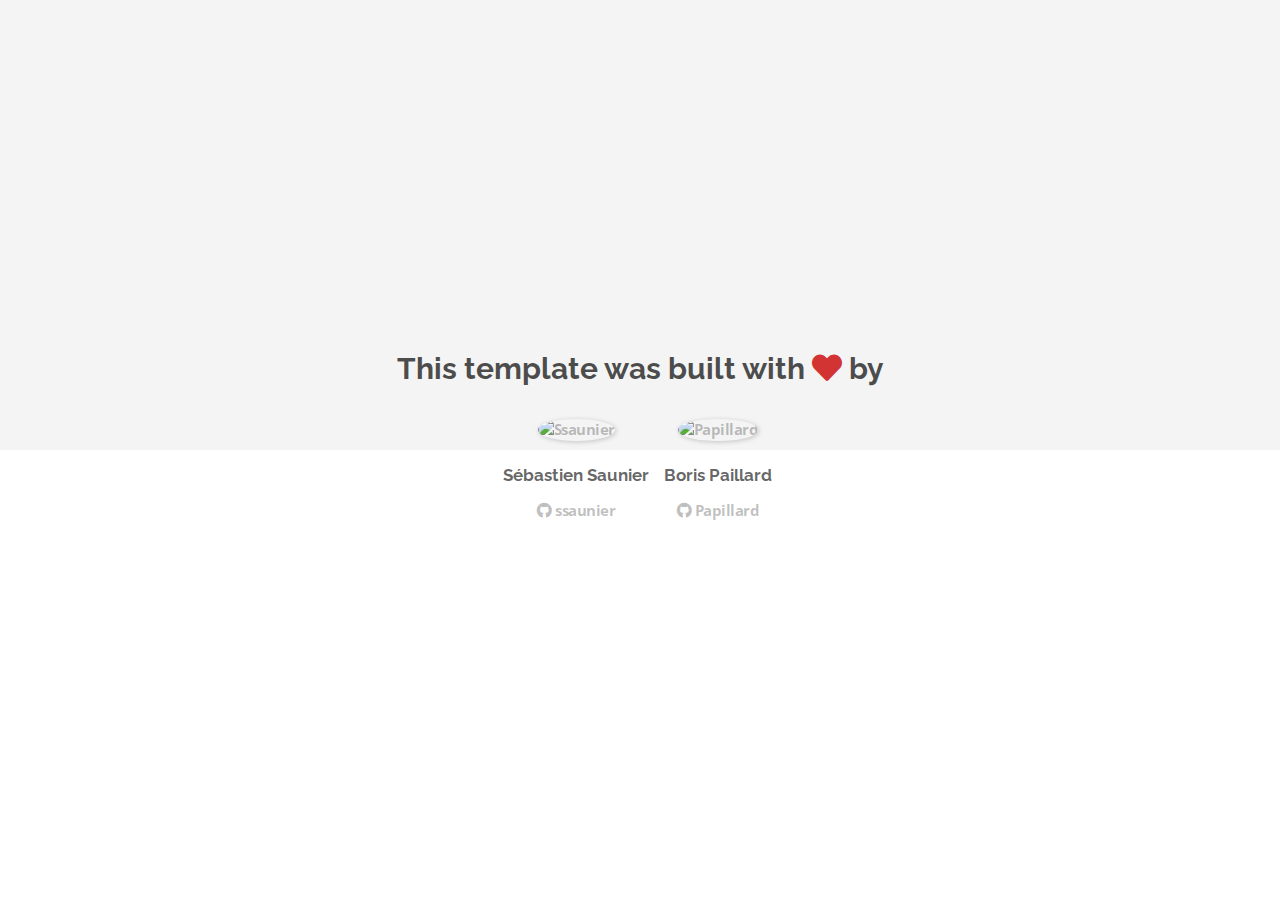
==== about.html @ 12d92df5 "Automated commit at 2018-10-15 16:42:01 UTC by middleman-deploy 2.0.0-alpha" ====
<!doctype html>
<html>
  <head>
    <meta charset="utf-8">
    <meta http-equiv="x-ua-compatible" content="ie=edge">
    <meta name="viewport"
          content="width=device-width, initial-scale=1, shrink-to-fit=no">
    <!-- Use the title from a page's frontmatter if it has one -->
    <title>Le Wagon - Middleman - About</title>
    <link href="stylesheets/application-e2bb498c.css" rel="stylesheet" />
    <script src="javascripts/application-93de88c9.js"></script>
    <link href="images/favicon-f15af148.png" rel="icon" type="image/png" />
  </head>
  <body>
    <div id="about">
  <div class="about-content">
    <h1>This template was built with <i class="fas fa-heart"></i> by</h1>
    <ul class="list-inline">
        <li>
<a href="https://kitt.lewagon.com/alumni/ssaunier" target="_blank">            <img src="https://kitt.lewagon.com/placeholder/users/ssaunier" class="img-circle" alt="Ssaunier" />
</a>          <h2>Sébastien Saunier</h2>
          <p>
<a href="https://github.com/ssaunier" target="_blank">              <i class="fab fa-github"></i> ssaunier
</a>          </p>
        </li>
        <li>
<a href="https://kitt.lewagon.com/alumni/Papillard" target="_blank">            <img src="https://kitt.lewagon.com/placeholder/users/Papillard" class="img-circle" alt="Papillard" />
</a>          <h2>Boris Paillard</h2>
          <p>
<a href="https://github.com/Papillard" target="_blank">              <i class="fab fa-github"></i> Papillard
</a>          </p>
        </li>
    </ul>
  </div>
</div>

  </body>
</html>
---- stylesheets/application-e2bb498c.css ----
@import url("https://fonts.googleapis.com/css?family=Open+Sans:400,300,700|Raleway:400,100,300,700,500");/*!
 * Bootstrap v3.3.7 (http://getbootstrap.com)
 * Copyright 2011-2016 Twitter, Inc.
 * Licensed under MIT (https://github.com/twbs/bootstrap/blob/master/LICENSE)
 *//*! normalize.css v3.0.3 | MIT License | github.com/necolas/normalize.css */html{font-family:sans-serif;-ms-text-size-adjust:100%;-webkit-text-size-adjust:100%}body{margin:0}article,aside,details,figcaption,figure,footer,header,hgroup,main,menu,nav,section,summary{display:block}audio,canvas,progress,video{display:inline-block;vertical-align:baseline}audio:not([controls]){display:none;height:0}[hidden],template{display:none}a{background-color:transparent}a:active,a:hover{outline:0}abbr[title]{border-bottom:1px dotted}b,strong{font-weight:bold}dfn{font-style:italic}h1{font-size:2em;margin:0.67em 0}mark{background:#ff0;color:#000}small{font-size:80%}sub,sup{font-size:75%;line-height:0;position:relative;vertical-align:baseline}sup{top:-0.5em}sub{bottom:-0.25em}img{border:0}svg:not(:root){overflow:hidden}figure{margin:1em 40px}hr{-webkit-box-sizing:content-box;box-sizing:content-box;height:0}pre{overflow:auto}code,kbd,pre,samp{font-family:monospace, monospace;font-size:1em}button,input,optgroup,select,textarea{color:inherit;font:inherit;margin:0}button{overflow:visible}button,select{text-transform:none}button,html input[type="button"],input[type="reset"],input[type="submit"]{-webkit-appearance:button;cursor:pointer}button[disabled],html input[disabled]{cursor:default}button::-moz-focus-inner,input::-moz-focus-inner{border:0;padding:0}input{line-height:normal}input[type="checkbox"],input[type="radio"]{-webkit-box-sizing:border-box;box-sizing:border-box;padding:0}input[type="number"]::-webkit-inner-spin-button,input[type="number"]::-webkit-outer-spin-button{height:auto}input[type="search"]{-webkit-appearance:textfield;-webkit-box-sizing:content-box;box-sizing:content-box}input[type="search"]::-webkit-search-cancel-button,input[type="search"]::-webkit-search-decoration{-webkit-appearance:none}fieldset{border:1px solid #c0c0c0;margin:0 2px;padding:0.35em 0.625em 0.75em}legend{border:0;padding:0}textarea{overflow:auto}optgroup{font-weight:bold}table{border-collapse:collapse;border-spacing:0}td,th{padding:0}/*! Source: https://github.com/h5bp/html5-boilerplate/blob/master/src/css/main.css */@media print{*,*:before,*:after{background:transparent !important;color:#000 !important;-webkit-box-shadow:none !important;box-shadow:none !important;text-shadow:none !important}a,a:visited{text-decoration:underline}a[href]:after{content:" (" attr(href) ")"}abbr[title]:after{content:" (" attr(title) ")"}a[href^="#"]:after,a[href^="javascript:"]:after{content:""}pre,blockquote{border:1px solid #999;page-break-inside:avoid}thead{display:table-header-group}tr,img{page-break-inside:avoid}img{max-width:100% !important}p,h2,h3{orphans:3;widows:3}h2,h3{page-break-after:avoid}.navbar{display:none}.btn>.caret,.dropup>.btn>.caret{border-top-color:#000 !important}.label{border:1px solid #000}.table{border-collapse:collapse !important}.table td,.table th{background-color:#fff !important}.table-bordered th,.table-bordered td{border:1px solid #ddd !important}}@font-face{font-family:'Glyphicons Halflings';src:url("../assets/bootstrap/glyphicons-halflings-regular-86b6f62b.eot");src:url("../assets/bootstrap/glyphicons-halflings-regular-86b6f62b.eot?#iefix") format("embedded-opentype"),url("../assets/bootstrap/glyphicons-halflings-regular-ca35b697.woff2") format("woff2"),url("../assets/bootstrap/glyphicons-halflings-regular-278e49a8.woff") format("woff"),url("../assets/bootstrap/glyphicons-halflings-regular-44bc1850.ttf") format("truetype"),url("../assets/bootstrap/glyphicons-halflings-regular-de51a849.svg#glyphicons_halflingsregular") format("svg")}.glyphicon{position:relative;top:1px;display:inline-block;font-family:'Glyphicons Halflings';font-style:normal;font-weight:normal;line-height:1;-webkit-font-smoothing:antialiased;-moz-osx-font-smoothing:grayscale}.glyphicon-asterisk:before{content:"\002a"}.glyphicon-plus:before{content:"\002b"}.glyphicon-euro:before,.glyphicon-eur:before{content:"\20ac"}.glyphicon-minus:before{content:"\2212"}.glyphicon-cloud:before{content:"\2601"}.glyphicon-envelope:before{content:"\2709"}.glyphicon-pencil:before{content:"\270f"}.glyphicon-glass:before{content:"\e001"}.glyphicon-music:before{content:"\e002"}.glyphicon-search:before{content:"\e003"}.glyphicon-heart:before{content:"\e005"}.glyphicon-star:before{content:"\e006"}.glyphicon-star-empty:before{content:"\e007"}.glyphicon-user:before{content:"\e008"}.glyphicon-film:before{content:"\e009"}.glyphicon-th-large:before{content:"\e010"}.glyphicon-th:before{content:"\e011"}.glyphicon-th-list:before{content:"\e012"}.glyphicon-ok:before{content:"\e013"}.glyphicon-remove:before{content:"\e014"}.glyphicon-zoom-in:before{content:"\e015"}.glyphicon-zoom-out:before{content:"\e016"}.glyphicon-off:before{content:"\e017"}.glyphicon-signal:before{content:"\e018"}.glyphicon-cog:before{content:"\e019"}.glyphicon-trash:before{content:"\e020"}.glyphicon-home:before{content:"\e021"}.glyphicon-file:before{content:"\e022"}.glyphicon-time:before{content:"\e023"}.glyphicon-road:before{content:"\e024"}.glyphicon-download-alt:before{content:"\e025"}.glyphicon-download:before{content:"\e026"}.glyphicon-upload:before{content:"\e027"}.glyphicon-inbox:before{content:"\e028"}.glyphicon-play-circle:before{content:"\e029"}.glyphicon-repeat:before{content:"\e030"}.glyphicon-refresh:before{content:"\e031"}.glyphicon-list-alt:before{content:"\e032"}.glyphicon-lock:before{content:"\e033"}.glyphicon-flag:before{content:"\e034"}.glyphicon-headphones:before{content:"\e035"}.glyphicon-volume-off:before{content:"\e036"}.glyphicon-volume-down:before{content:"\e037"}.glyphicon-volume-up:before{content:"\e038"}.glyphicon-qrcode:before{content:"\e039"}.glyphicon-barcode:before{content:"\e040"}.glyphicon-tag:before{content:"\e041"}.glyphicon-tags:before{content:"\e042"}.glyphicon-book:before{content:"\e043"}.glyphicon-bookmark:before{content:"\e044"}.glyphicon-print:before{content:"\e045"}.glyphicon-camera:before{content:"\e046"}.glyphicon-font:before{content:"\e047"}.glyphicon-bold:before{content:"\e048"}.glyphicon-italic:before{content:"\e049"}.glyphicon-text-height:before{content:"\e050"}.glyphicon-text-width:before{content:"\e051"}.glyphicon-align-left:before{content:"\e052"}.glyphicon-align-center:before{content:"\e053"}.glyphicon-align-right:before{content:"\e054"}.glyphicon-align-justify:before{content:"\e055"}.glyphicon-list:before{content:"\e056"}.glyphicon-indent-left:before{content:"\e057"}.glyphicon-indent-right:before{content:"\e058"}.glyphicon-facetime-video:before{content:"\e059"}.glyphicon-picture:before{content:"\e060"}.glyphicon-map-marker:before{content:"\e062"}.glyphicon-adjust:before{content:"\e063"}.glyphicon-tint:before{content:"\e064"}.glyphicon-edit:before{content:"\e065"}.glyphicon-share:before{content:"\e066"}.glyphicon-check:before{content:"\e067"}.glyphicon-move:before{content:"\e068"}.glyphicon-step-backward:before{content:"\e069"}.glyphicon-fast-backward:before{content:"\e070"}.glyphicon-backward:before{content:"\e071"}.glyphicon-play:before{content:"\e072"}.glyphicon-pause:before{content:"\e073"}.glyphicon-stop:before{content:"\e074"}.glyphicon-forward:before{content:"\e075"}.glyphicon-fast-forward:before{content:"\e076"}.glyphicon-step-forward:before{content:"\e077"}.glyphicon-eject:before{content:"\e078"}.glyphicon-chevron-left:before{content:"\e079"}.glyphicon-chevron-right:before{content:"\e080"}.glyphicon-plus-sign:before{content:"\e081"}.glyphicon-minus-sign:before{content:"\e082"}.glyphicon-remove-sign:before{content:"\e083"}.glyphicon-ok-sign:before{content:"\e084"}.glyphicon-question-sign:before{content:"\e085"}.glyphicon-info-sign:before{content:"\e086"}.glyphicon-screenshot:before{content:"\e087"}.glyphicon-remove-circle:before{content:"\e088"}.glyphicon-ok-circle:before{content:"\e089"}.glyphicon-ban-circle:before{content:"\e090"}.glyphicon-arrow-left:before{content:"\e091"}.glyphicon-arrow-right:before{content:"\e092"}.glyphicon-arrow-up:before{content:"\e093"}.glyphicon-arrow-down:before{content:"\e094"}.glyphicon-share-alt:before{content:"\e095"}.glyphicon-resize-full:before{content:"\e096"}.glyphicon-resize-small:before{content:"\e097"}.glyphicon-exclamation-sign:before{content:"\e101"}.glyphicon-gift:before{content:"\e102"}.glyphicon-leaf:before{content:"\e103"}.glyphicon-fire:before{content:"\e104"}.glyphicon-eye-open:before{content:"\e105"}.glyphicon-eye-close:before{content:"\e106"}.glyphicon-warning-sign:before{content:"\e107"}.glyphicon-plane:before{content:"\e108"}.glyphicon-calendar:before{content:"\e109"}.glyphicon-random:before{content:"\e110"}.glyphicon-comment:before{content:"\e111"}.glyphicon-magnet:before{content:"\e112"}.glyphicon-chevron-up:before{content:"\e113"}.glyphicon-chevron-down:before{content:"\e114"}.glyphicon-retweet:before{content:"\e115"}.glyphicon-shopping-cart:before{content:"\e116"}.glyphicon-folder-close:before{content:"\e117"}.glyphicon-folder-open:before{content:"\e118"}.glyphicon-resize-vertical:before{content:"\e119"}.glyphicon-resize-horizontal:before{content:"\e120"}.glyphicon-hdd:before{content:"\e121"}.glyphicon-bullhorn:before{content:"\e122"}.glyphicon-bell:before{content:"\e123"}.glyphicon-certificate:before{content:"\e124"}.glyphicon-thumbs-up:before{content:"\e125"}.glyphicon-thumbs-down:before{content:"\e126"}.glyphicon-hand-right:before{content:"\e127"}.glyphicon-hand-left:before{content:"\e128"}.glyphicon-hand-up:before{content:"\e129"}.glyphicon-hand-down:before{content:"\e130"}.glyphicon-circle-arrow-right:before{content:"\e131"}.glyphicon-circle-arrow-left:before{content:"\e132"}.glyphicon-circle-arrow-up:before{content:"\e133"}.glyphicon-circle-arrow-down:before{content:"\e134"}.glyphicon-globe:before{content:"\e135"}.glyphicon-wrench:before{content:"\e136"}.glyphicon-tasks:before{content:"\e137"}.glyphicon-filter:before{content:"\e138"}.glyphicon-briefcase:before{content:"\e139"}.glyphicon-fullscreen:before{content:"\e140"}.glyphicon-dashboard:before{content:"\e141"}.glyphicon-paperclip:before{content:"\e142"}.glyphicon-heart-empty:before{content:"\e143"}.glyphicon-link:before{content:"\e144"}.glyphicon-phone:before{content:"\e145"}.glyphicon-pushpin:before{content:"\e146"}.glyphicon-usd:before{content:"\e148"}.glyphicon-gbp:before{content:"\e149"}.glyphicon-sort:before{content:"\e150"}.glyphicon-sort-by-alphabet:before{content:"\e151"}.glyphicon-sort-by-alphabet-alt:before{content:"\e152"}.glyphicon-sort-by-order:before{content:"\e153"}.glyphicon-sort-by-order-alt:before{content:"\e154"}.glyphicon-sort-by-attributes:before{content:"\e155"}.glyphicon-sort-by-attributes-alt:before{content:"\e156"}.glyphicon-unchecked:before{content:"\e157"}.glyphicon-expand:before{content:"\e158"}.glyphicon-collapse-down:before{content:"\e159"}.glyphicon-collapse-up:before{content:"\e160"}.glyphicon-log-in:before{content:"\e161"}.glyphicon-flash:before{content:"\e162"}.glyphicon-log-out:before{content:"\e163"}.glyphicon-new-window:before{content:"\e164"}.glyphicon-record:before{content:"\e165"}.glyphicon-save:before{content:"\e166"}.glyphicon-open:before{content:"\e167"}.glyphicon-saved:before{content:"\e168"}.glyphicon-import:before{content:"\e169"}.glyphicon-export:before{content:"\e170"}.glyphicon-send:before{content:"\e171"}.glyphicon-floppy-disk:before{content:"\e172"}.glyphicon-floppy-saved:before{content:"\e173"}.glyphicon-floppy-remove:before{content:"\e174"}.glyphicon-floppy-save:before{content:"\e175"}.glyphicon-floppy-open:before{content:"\e176"}.glyphicon-credit-card:before{content:"\e177"}.glyphicon-transfer:before{content:"\e178"}.glyphicon-cutlery:before{content:"\e179"}.glyphicon-header:before{content:"\e180"}.glyphicon-compressed:before{content:"\e181"}.glyphicon-earphone:before{content:"\e182"}.glyphicon-phone-alt:before{content:"\e183"}.glyphicon-tower:before{content:"\e184"}.glyphicon-stats:before{content:"\e185"}.glyphicon-sd-video:before{content:"\e186"}.glyphicon-hd-video:before{content:"\e187"}.glyphicon-subtitles:before{content:"\e188"}.glyphicon-sound-stereo:before{content:"\e189"}.glyphicon-sound-dolby:before{content:"\e190"}.glyphicon-sound-5-1:before{content:"\e191"}.glyphicon-sound-6-1:before{content:"\e192"}.glyphicon-sound-7-1:before{content:"\e193"}.glyphicon-copyright-mark:before{content:"\e194"}.glyphicon-registration-mark:before{content:"\e195"}.glyphicon-cloud-download:before{content:"\e197"}.glyphicon-cloud-upload:before{content:"\e198"}.glyphicon-tree-conifer:before{content:"\e199"}.glyphicon-tree-deciduous:before{content:"\e200"}.glyphicon-cd:before{content:"\e201"}.glyphicon-save-file:before{content:"\e202"}.glyphicon-open-file:before{content:"\e203"}.glyphicon-level-up:before{content:"\e204"}.glyphicon-copy:before{content:"\e205"}.glyphicon-paste:before{content:"\e206"}.glyphicon-alert:before{content:"\e209"}.glyphicon-equalizer:before{content:"\e210"}.glyphicon-king:before{content:"\e211"}.glyphicon-queen:before{content:"\e212"}.glyphicon-pawn:before{content:"\e213"}.glyphicon-bishop:before{content:"\e214"}.glyphicon-knight:before{content:"\e215"}.glyphicon-baby-formula:before{content:"\e216"}.glyphicon-tent:before{content:"\26fa"}.glyphicon-blackboard:before{content:"\e218"}.glyphicon-bed:before{content:"\e219"}.glyphicon-apple:before{content:"\f8ff"}.glyphicon-erase:before{content:"\e221"}.glyphicon-hourglass:before{content:"\231b"}.glyphicon-lamp:before{content:"\e223"}.glyphicon-duplicate:before{content:"\e224"}.glyphicon-piggy-bank:before{content:"\e225"}.glyphicon-scissors:before{content:"\e226"}.glyphicon-bitcoin:before{content:"\e227"}.glyphicon-btc:before{content:"\e227"}.glyphicon-xbt:before{content:"\e227"}.glyphicon-yen:before{content:"\00a5"}.glyphicon-jpy:before{content:"\00a5"}.glyphicon-ruble:before{content:"\20bd"}.glyphicon-rub:before{content:"\20bd"}.glyphicon-scale:before{content:"\e230"}.glyphicon-ice-lolly:before{content:"\e231"}.glyphicon-ice-lolly-tasted:before{content:"\e232"}.glyphicon-education:before{content:"\e233"}.glyphicon-option-horizontal:before{content:"\e234"}.glyphicon-option-vertical:before{content:"\e235"}.glyphicon-menu-hamburger:before{content:"\e236"}.glyphicon-modal-window:before{content:"\e237"}.glyphicon-oil:before{content:"\e238"}.glyphicon-grain:before{content:"\e239"}.glyphicon-sunglasses:before{content:"\e240"}.glyphicon-text-size:before{content:"\e241"}.glyphicon-text-color:before{content:"\e242"}.glyphicon-text-background:before{content:"\e243"}.glyphicon-object-align-top:before{content:"\e244"}.glyphicon-object-align-bottom:before{content:"\e245"}.glyphicon-object-align-horizontal:before{content:"\e246"}.glyphicon-object-align-left:before{content:"\e247"}.glyphicon-object-align-vertical:before{content:"\e248"}.glyphicon-object-align-right:before{content:"\e249"}.glyphicon-triangle-right:before{content:"\e250"}.glyphicon-triangle-left:before{content:"\e251"}.glyphicon-triangle-bottom:before{content:"\e252"}.glyphicon-triangle-top:before{content:"\e253"}.glyphicon-console:before{content:"\e254"}.glyphicon-superscript:before{content:"\e255"}.glyphicon-subscript:before{content:"\e256"}.glyphicon-menu-left:before{content:"\e257"}.glyphicon-menu-right:before{content:"\e258"}.glyphicon-menu-down:before{content:"\e259"}.glyphicon-menu-up:before{content:"\e260"}*{-webkit-box-sizing:border-box;box-sizing:border-box}*:before,*:after{-webkit-box-sizing:border-box;box-sizing:border-box}html{font-size:10px;-webkit-tap-highlight-color:transparent}body{font-family:"Open Sans", "Helvetica", "sans-serif";font-size:18px;line-height:1.42857143;color:#333333;background-color:#F4F4F4}input,button,select,textarea{font-family:inherit;font-size:inherit;line-height:inherit}a{color:#469AE0;text-decoration:none}a:hover,a:focus{color:#1f74ba;text-decoration:underline}a:focus{outline:5px auto -webkit-focus-ring-color;outline-offset:-2px}figure{margin:0}img{vertical-align:middle}.img-responsive{display:block;max-width:100%;height:auto}.img-rounded{border-radius:2px}.img-thumbnail{padding:4px;line-height:1.42857143;background-color:#F4F4F4;border:1px solid #ddd;border-radius:2px;-webkit-transition:all 0.2s ease-in-out;transition:all 0.2s ease-in-out;display:inline-block;max-width:100%;height:auto}.img-circle{border-radius:50%}hr{margin-top:25px;margin-bottom:25px;border:0;border-top:1px solid #eeeeee}.sr-only{position:absolute;width:1px;height:1px;margin:-1px;padding:0;overflow:hidden;clip:rect(0, 0, 0, 0);border:0}.sr-only-focusable:active,.sr-only-focusable:focus{position:static;width:auto;height:auto;margin:0;overflow:visible;clip:auto}[role="button"]{cursor:pointer}h1,h2,h3,h4,h5,h6,.h1,.h2,.h3,.h4,.h5,.h6{font-family:"Raleway", "Helvetica", "sans-serif";font-weight:500;line-height:1.1;color:inherit}h1 small,h1 .small,h2 small,h2 .small,h3 small,h3 .small,h4 small,h4 .small,h5 small,h5 .small,h6 small,h6 .small,.h1 small,.h1 .small,.h2 small,.h2 .small,.h3 small,.h3 .small,.h4 small,.h4 .small,.h5 small,.h5 .small,.h6 small,.h6 .small{font-weight:normal;line-height:1;color:#777777}h1,.h1,h2,.h2,h3,.h3{margin-top:25px;margin-bottom:12.5px}h1 small,h1 .small,.h1 small,.h1 .small,h2 small,h2 .small,.h2 small,.h2 .small,h3 small,h3 .small,.h3 small,.h3 .small{font-size:65%}h4,.h4,h5,.h5,h6,.h6{margin-top:12.5px;margin-bottom:12.5px}h4 small,h4 .small,.h4 small,.h4 .small,h5 small,h5 .small,.h5 small,.h5 .small,h6 small,h6 .small,.h6 small,.h6 .small{font-size:75%}h1,.h1{font-size:46px}h2,.h2{font-size:38px}h3,.h3{font-size:31px}h4,.h4{font-size:23px}h5,.h5{font-size:18px}h6,.h6{font-size:16px}p{margin:0 0 12.5px}.lead{margin-bottom:25px;font-size:20px;font-weight:300;line-height:1.4}@media (min-width: 768px){.lead{font-size:27px}}small,.small{font-size:88%}mark,.mark{background-color:#fcf8e3;padding:.2em}.text-left{text-align:left}.text-right{text-align:right}.text-center{text-align:center}.text-justify{text-align:justify}.text-nowrap{white-space:nowrap}.text-lowercase{text-transform:lowercase}.text-uppercase,.initialism{text-transform:uppercase}.text-capitalize{text-transform:capitalize}.text-muted{color:#777777}.text-primary{color:#469AE0}a.text-primary:hover,a.text-primary:focus{color:#2381d0}.text-success{color:#3c763d}a.text-success:hover,a.text-success:focus{color:#2b542c}.text-info{color:#31708f}a.text-info:hover,a.text-info:focus{color:#245269}.text-warning{color:#8a6d3b}a.text-warning:hover,a.text-warning:focus{color:#66512c}.text-danger{color:#a94442}a.text-danger:hover,a.text-danger:focus{color:#843534}.bg-primary{color:#fff}.bg-primary{background-color:#469AE0}a.bg-primary:hover,a.bg-primary:focus{background-color:#2381d0}.bg-success{background-color:#dff0d8}a.bg-success:hover,a.bg-success:focus{background-color:#c1e2b3}.bg-info{background-color:#d9edf7}a.bg-info:hover,a.bg-info:focus{background-color:#afd9ee}.bg-warning{background-color:#fcf8e3}a.bg-warning:hover,a.bg-warning:focus{background-color:#f7ecb5}.bg-danger{background-color:#f2dede}a.bg-danger:hover,a.bg-danger:focus{background-color:#e4b9b9}.page-header{padding-bottom:11.5px;margin:50px 0 25px;border-bottom:1px solid #eeeeee}ul,ol{margin-top:0;margin-bottom:12.5px}ul ul,ul ol,ol ul,ol ol{margin-bottom:0}.list-unstyled{padding-left:0;list-style:none}.list-inline{padding-left:0;list-style:none;margin-left:-5px}.list-inline>li{display:inline-block;padding-left:5px;padding-right:5px}dl{margin-top:0;margin-bottom:25px}dt,dd{line-height:1.42857143}dt{font-weight:bold}dd{margin-left:0}.dl-horizontal dd:before,.dl-horizontal dd:after{content:" ";display:table}.dl-horizontal dd:after{clear:both}@media (min-width: 768px){.dl-horizontal dt{float:left;width:160px;clear:left;text-align:right;overflow:hidden;text-overflow:ellipsis;white-space:nowrap}.dl-horizontal dd{margin-left:180px}}abbr[title],abbr[data-original-title]{cursor:help;border-bottom:1px dotted #777777}.initialism{font-size:90%}blockquote{padding:12.5px 25px;margin:0 0 25px;font-size:22.5px;border-left:5px solid #eeeeee}blockquote p:last-child,blockquote ul:last-child,blockquote ol:last-child{margin-bottom:0}blockquote footer,blockquote small,blockquote .small{display:block;font-size:80%;line-height:1.42857143;color:#777777}blockquote footer:before,blockquote small:before,blockquote .small:before{content:'\2014 \00A0'}.blockquote-reverse,blockquote.pull-right{padding-right:15px;padding-left:0;border-right:5px solid #eeeeee;border-left:0;text-align:right}.blockquote-reverse footer:before,.blockquote-reverse small:before,.blockquote-reverse .small:before,blockquote.pull-right footer:before,blockquote.pull-right small:before,blockquote.pull-right .small:before{content:''}.blockquote-reverse footer:after,.blockquote-reverse small:after,.blockquote-reverse .small:after,blockquote.pull-right footer:after,blockquote.pull-right small:after,blockquote.pull-right .small:after{content:'\00A0 \2014'}address{margin-bottom:25px;font-style:normal;line-height:1.42857143}code,kbd,pre,samp{font-family:Menlo, Monaco, Consolas, "Courier New", monospace}code{padding:2px 4px;font-size:90%;color:#c7254e;background-color:#f9f2f4;border-radius:2px}kbd{padding:2px 4px;font-size:90%;color:#fff;background-color:#333;border-radius:2px;-webkit-box-shadow:inset 0 -1px 0 rgba(0,0,0,0.25);box-shadow:inset 0 -1px 0 rgba(0,0,0,0.25)}kbd kbd{padding:0;font-size:100%;font-weight:bold;-webkit-box-shadow:none;box-shadow:none}pre{display:block;padding:12px;margin:0 0 12.5px;font-size:17px;line-height:1.42857143;word-break:break-all;word-wrap:break-word;color:#333333;background-color:#f5f5f5;border:1px solid #ccc;border-radius:2px}pre code{padding:0;font-size:inherit;color:inherit;white-space:pre-wrap;background-color:transparent;border-radius:0}.pre-scrollable{max-height:340px;overflow-y:scroll}.container{margin-right:auto;margin-left:auto;padding-left:15px;padding-right:15px}.container:before,.container:after{content:" ";display:table}.container:after{clear:both}@media (min-width: 768px){.container{width:750px}}@media (min-width: 992px){.container{width:970px}}@media (min-width: 1200px){.container{width:1170px}}.container-fluid{margin-right:auto;margin-left:auto;padding-left:15px;padding-right:15px}.container-fluid:before,.container-fluid:after{content:" ";display:table}.container-fluid:after{clear:both}.row{margin-left:-15px;margin-right:-15px}.row:before,.row:after{content:" ";display:table}.row:after{clear:both}.col-xs-1,.col-sm-1,.col-md-1,.col-lg-1,.col-xs-2,.col-sm-2,.col-md-2,.col-lg-2,.col-xs-3,.col-sm-3,.col-md-3,.col-lg-3,.col-xs-4,.col-sm-4,.col-md-4,.col-lg-4,.col-xs-5,.col-sm-5,.col-md-5,.col-lg-5,.col-xs-6,.col-sm-6,.col-md-6,.col-lg-6,.col-xs-7,.col-sm-7,.col-md-7,.col-lg-7,.col-xs-8,.col-sm-8,.col-md-8,.col-lg-8,.col-xs-9,.col-sm-9,.col-md-9,.col-lg-9,.col-xs-10,.col-sm-10,.col-md-10,.col-lg-10,.col-xs-11,.col-sm-11,.col-md-11,.col-lg-11,.col-xs-12,.col-sm-12,.col-md-12,.col-lg-12{position:relative;min-height:1px;padding-left:15px;padding-right:15px}.col-xs-1,.col-xs-2,.col-xs-3,.col-xs-4,.col-xs-5,.col-xs-6,.col-xs-7,.col-xs-8,.col-xs-9,.col-xs-10,.col-xs-11,.col-xs-12{float:left}.col-xs-1{width:8.33333333%}.col-xs-2{width:16.66666667%}.col-xs-3{width:25%}.col-xs-4{width:33.33333333%}.col-xs-5{width:41.66666667%}.col-xs-6{width:50%}.col-xs-7{width:58.33333333%}.col-xs-8{width:66.66666667%}.col-xs-9{width:75%}.col-xs-10{width:83.33333333%}.col-xs-11{width:91.66666667%}.col-xs-12{width:100%}.col-xs-pull-0{right:auto}.col-xs-pull-1{right:8.33333333%}.col-xs-pull-2{right:16.66666667%}.col-xs-pull-3{right:25%}.col-xs-pull-4{right:33.33333333%}.col-xs-pull-5{right:41.66666667%}.col-xs-pull-6{right:50%}.col-xs-pull-7{right:58.33333333%}.col-xs-pull-8{right:66.66666667%}.col-xs-pull-9{right:75%}.col-xs-pull-10{right:83.33333333%}.col-xs-pull-11{right:91.66666667%}.col-xs-pull-12{right:100%}.col-xs-push-0{left:auto}.col-xs-push-1{left:8.33333333%}.col-xs-push-2{left:16.66666667%}.col-xs-push-3{left:25%}.col-xs-push-4{left:33.33333333%}.col-xs-push-5{left:41.66666667%}.col-xs-push-6{left:50%}.col-xs-push-7{left:58.33333333%}.col-xs-push-8{left:66.66666667%}.col-xs-push-9{left:75%}.col-xs-push-10{left:83.33333333%}.col-xs-push-11{left:91.66666667%}.col-xs-push-12{left:100%}.col-xs-offset-0{margin-left:0%}.col-xs-offset-1{margin-left:8.33333333%}.col-xs-offset-2{margin-left:16.66666667%}.col-xs-offset-3{margin-left:25%}.col-xs-offset-4{margin-left:33.33333333%}.col-xs-offset-5{margin-left:41.66666667%}.col-xs-offset-6{margin-left:50%}.col-xs-offset-7{margin-left:58.33333333%}.col-xs-offset-8{margin-left:66.66666667%}.col-xs-offset-9{margin-left:75%}.col-xs-offset-10{margin-left:83.33333333%}.col-xs-offset-11{margin-left:91.66666667%}.col-xs-offset-12{margin-left:100%}@media (min-width: 768px){.col-sm-1,.col-sm-2,.col-sm-3,.col-sm-4,.col-sm-5,.col-sm-6,.col-sm-7,.col-sm-8,.col-sm-9,.col-sm-10,.col-sm-11,.col-sm-12{float:left}.col-sm-1{width:8.33333333%}.col-sm-2{width:16.66666667%}.col-sm-3{width:25%}.col-sm-4{width:33.33333333%}.col-sm-5{width:41.66666667%}.col-sm-6{width:50%}.col-sm-7{width:58.33333333%}.col-sm-8{width:66.66666667%}.col-sm-9{width:75%}.col-sm-10{width:83.33333333%}.col-sm-11{width:91.66666667%}.col-sm-12{width:100%}.col-sm-pull-0{right:auto}.col-sm-pull-1{right:8.33333333%}.col-sm-pull-2{right:16.66666667%}.col-sm-pull-3{right:25%}.col-sm-pull-4{right:33.33333333%}.col-sm-pull-5{right:41.66666667%}.col-sm-pull-6{right:50%}.col-sm-pull-7{right:58.33333333%}.col-sm-pull-8{right:66.66666667%}.col-sm-pull-9{right:75%}.col-sm-pull-10{right:83.33333333%}.col-sm-pull-11{right:91.66666667%}.col-sm-pull-12{right:100%}.col-sm-push-0{left:auto}.col-sm-push-1{left:8.33333333%}.col-sm-push-2{left:16.66666667%}.col-sm-push-3{left:25%}.col-sm-push-4{left:33.33333333%}.col-sm-push-5{left:41.66666667%}.col-sm-push-6{left:50%}.col-sm-push-7{left:58.33333333%}.col-sm-push-8{left:66.66666667%}.col-sm-push-9{left:75%}.col-sm-push-10{left:83.33333333%}.col-sm-push-11{left:91.66666667%}.col-sm-push-12{left:100%}.col-sm-offset-0{margin-left:0%}.col-sm-offset-1{margin-left:8.33333333%}.col-sm-offset-2{margin-left:16.66666667%}.col-sm-offset-3{margin-left:25%}.col-sm-offset-4{margin-left:33.33333333%}.col-sm-offset-5{margin-left:41.66666667%}.col-sm-offset-6{margin-left:50%}.col-sm-offset-7{margin-left:58.33333333%}.col-sm-offset-8{margin-left:66.66666667%}.col-sm-offset-9{margin-left:75%}.col-sm-offset-10{margin-left:83.33333333%}.col-sm-offset-11{margin-left:91.66666667%}.col-sm-offset-12{margin-left:100%}}@media (min-width: 992px){.col-md-1,.col-md-2,.col-md-3,.col-md-4,.col-md-5,.col-md-6,.col-md-7,.col-md-8,.col-md-9,.col-md-10,.col-md-11,.col-md-12{float:left}.col-md-1{width:8.33333333%}.col-md-2{width:16.66666667%}.col-md-3{width:25%}.col-md-4{width:33.33333333%}.col-md-5{width:41.66666667%}.col-md-6{width:50%}.col-md-7{width:58.33333333%}.col-md-8{width:66.66666667%}.col-md-9{width:75%}.col-md-10{width:83.33333333%}.col-md-11{width:91.66666667%}.col-md-12{width:100%}.col-md-pull-0{right:auto}.col-md-pull-1{right:8.33333333%}.col-md-pull-2{right:16.66666667%}.col-md-pull-3{right:25%}.col-md-pull-4{right:33.33333333%}.col-md-pull-5{right:41.66666667%}.col-md-pull-6{right:50%}.col-md-pull-7{right:58.33333333%}.col-md-pull-8{right:66.66666667%}.col-md-pull-9{right:75%}.col-md-pull-10{right:83.33333333%}.col-md-pull-11{right:91.66666667%}.col-md-pull-12{right:100%}.col-md-push-0{left:auto}.col-md-push-1{left:8.33333333%}.col-md-push-2{left:16.66666667%}.col-md-push-3{left:25%}.col-md-push-4{left:33.33333333%}.col-md-push-5{left:41.66666667%}.col-md-push-6{left:50%}.col-md-push-7{left:58.33333333%}.col-md-push-8{left:66.66666667%}.col-md-push-9{left:75%}.col-md-push-10{left:83.33333333%}.col-md-push-11{left:91.66666667%}.col-md-push-12{left:100%}.col-md-offset-0{margin-left:0%}.col-md-offset-1{margin-left:8.33333333%}.col-md-offset-2{margin-left:16.66666667%}.col-md-offset-3{margin-left:25%}.col-md-offset-4{margin-left:33.33333333%}.col-md-offset-5{margin-left:41.66666667%}.col-md-offset-6{margin-left:50%}.col-md-offset-7{margin-left:58.33333333%}.col-md-offset-8{margin-left:66.66666667%}.col-md-offset-9{margin-left:75%}.col-md-offset-10{margin-left:83.33333333%}.col-md-offset-11{margin-left:91.66666667%}.col-md-offset-12{margin-left:100%}}@media (min-width: 1200px){.col-lg-1,.col-lg-2,.col-lg-3,.col-lg-4,.col-lg-5,.col-lg-6,.col-lg-7,.col-lg-8,.col-lg-9,.col-lg-10,.col-lg-11,.col-lg-12{float:left}.col-lg-1{width:8.33333333%}.col-lg-2{width:16.66666667%}.col-lg-3{width:25%}.col-lg-4{width:33.33333333%}.col-lg-5{width:41.66666667%}.col-lg-6{width:50%}.col-lg-7{width:58.33333333%}.col-lg-8{width:66.66666667%}.col-lg-9{width:75%}.col-lg-10{width:83.33333333%}.col-lg-11{width:91.66666667%}.col-lg-12{width:100%}.col-lg-pull-0{right:auto}.col-lg-pull-1{right:8.33333333%}.col-lg-pull-2{right:16.66666667%}.col-lg-pull-3{right:25%}.col-lg-pull-4{right:33.33333333%}.col-lg-pull-5{right:41.66666667%}.col-lg-pull-6{right:50%}.col-lg-pull-7{right:58.33333333%}.col-lg-pull-8{right:66.66666667%}.col-lg-pull-9{right:75%}.col-lg-pull-10{right:83.33333333%}.col-lg-pull-11{right:91.66666667%}.col-lg-pull-12{right:100%}.col-lg-push-0{left:auto}.col-lg-push-1{left:8.33333333%}.col-lg-push-2{left:16.66666667%}.col-lg-push-3{left:25%}.col-lg-push-4{left:33.33333333%}.col-lg-push-5{left:41.66666667%}.col-lg-push-6{left:50%}.col-lg-push-7{left:58.33333333%}.col-lg-push-8{left:66.66666667%}.col-lg-push-9{left:75%}.col-lg-push-10{left:83.33333333%}.col-lg-push-11{left:91.66666667%}.col-lg-push-12{left:100%}.col-lg-offset-0{margin-left:0%}.col-lg-offset-1{margin-left:8.33333333%}.col-lg-offset-2{margin-left:16.66666667%}.col-lg-offset-3{margin-left:25%}.col-lg-offset-4{margin-left:33.33333333%}.col-lg-offset-5{margin-left:41.66666667%}.col-lg-offset-6{margin-left:50%}.col-lg-offset-7{margin-left:58.33333333%}.col-lg-offset-8{margin-left:66.66666667%}.col-lg-offset-9{margin-left:75%}.col-lg-offset-10{margin-left:83.33333333%}.col-lg-offset-11{margin-left:91.66666667%}.col-lg-offset-12{margin-left:100%}}table{background-color:transparent}caption{padding-top:8px;padding-bottom:8px;color:#777777;text-align:left}th{text-align:left}.table{width:100%;max-width:100%;margin-bottom:25px}.table>thead>tr>th,.table>thead>tr>td,.table>tbody>tr>th,.table>tbody>tr>td,.table>tfoot>tr>th,.table>tfoot>tr>td{padding:8px;line-height:1.42857143;vertical-align:top;border-top:1px solid #ddd}.table>thead>tr>th{vertical-align:bottom;border-bottom:2px solid #ddd}.table>caption+thead>tr:first-child>th,.table>caption+thead>tr:first-child>td,.table>colgroup+thead>tr:first-child>th,.table>colgroup+thead>tr:first-child>td,.table>thead:first-child>tr:first-child>th,.table>thead:first-child>tr:first-child>td{border-top:0}.table>tbody+tbody{border-top:2px solid #ddd}.table .table{background-color:#F4F4F4}.table-condensed>thead>tr>th,.table-condensed>thead>tr>td,.table-condensed>tbody>tr>th,.table-condensed>tbody>tr>td,.table-condensed>tfoot>tr>th,.table-condensed>tfoot>tr>td{padding:5px}.table-bordered{border:1px solid #ddd}.table-bordered>thead>tr>th,.table-bordered>thead>tr>td,.table-bordered>tbody>tr>th,.table-bordered>tbody>tr>td,.table-bordered>tfoot>tr>th,.table-bordered>tfoot>tr>td{border:1px solid #ddd}.table-bordered>thead>tr>th,.table-bordered>thead>tr>td{border-bottom-width:2px}.table-striped>tbody>tr:nth-of-type(odd){background-color:#f9f9f9}.table-hover>tbody>tr:hover{background-color:#f5f5f5}table col[class*="col-"]{position:static;float:none;display:table-column}table td[class*="col-"],table th[class*="col-"]{position:static;float:none;display:table-cell}.table>thead>tr>td.active,.table>thead>tr>th.active,.table>thead>tr.active>td,.table>thead>tr.active>th,.table>tbody>tr>td.active,.table>tbody>tr>th.active,.table>tbody>tr.active>td,.table>tbody>tr.active>th,.table>tfoot>tr>td.active,.table>tfoot>tr>th.active,.table>tfoot>tr.active>td,.table>tfoot>tr.active>th{background-color:#f5f5f5}.table-hover>tbody>tr>td.active:hover,.table-hover>tbody>tr>th.active:hover,.table-hover>tbody>tr.active:hover>td,.table-hover>tbody>tr:hover>.active,.table-hover>tbody>tr.active:hover>th{background-color:#e8e8e8}.table>thead>tr>td.success,.table>thead>tr>th.success,.table>thead>tr.success>td,.table>thead>tr.success>th,.table>tbody>tr>td.success,.table>tbody>tr>th.success,.table>tbody>tr.success>td,.table>tbody>tr.success>th,.table>tfoot>tr>td.success,.table>tfoot>tr>th.success,.table>tfoot>tr.success>td,.table>tfoot>tr.success>th{background-color:#dff0d8}.table-hover>tbody>tr>td.success:hover,.table-hover>tbody>tr>th.success:hover,.table-hover>tbody>tr.success:hover>td,.table-hover>tbody>tr:hover>.success,.table-hover>tbody>tr.success:hover>th{background-color:#d0e9c6}.table>thead>tr>td.info,.table>thead>tr>th.info,.table>thead>tr.info>td,.table>thead>tr.info>th,.table>tbody>tr>td.info,.table>tbody>tr>th.info,.table>tbody>tr.info>td,.table>tbody>tr.info>th,.table>tfoot>tr>td.info,.table>tfoot>tr>th.info,.table>tfoot>tr.info>td,.table>tfoot>tr.info>th{background-color:#d9edf7}.table-hover>tbody>tr>td.info:hover,.table-hover>tbody>tr>th.info:hover,.table-hover>tbody>tr.info:hover>td,.table-hover>tbody>tr:hover>.info,.table-hover>tbody>tr.info:hover>th{background-color:#c4e3f3}.table>thead>tr>td.warning,.table>thead>tr>th.warning,.table>thead>tr.warning>td,.table>thead>tr.warning>th,.table>tbody>tr>td.warning,.table>tbody>tr>th.warning,.table>tbody>tr.warning>td,.table>tbody>tr.warning>th,.table>tfoot>tr>td.warning,.table>tfoot>tr>th.warning,.table>tfoot>tr.warning>td,.table>tfoot>tr.warning>th{background-color:#fcf8e3}.table-hover>tbody>tr>td.warning:hover,.table-hover>tbody>tr>th.warning:hover,.table-hover>tbody>tr.warning:hover>td,.table-hover>tbody>tr:hover>.warning,.table-hover>tbody>tr.warning:hover>th{background-color:#faf2cc}.table>thead>tr>td.danger,.table>thead>tr>th.danger,.table>thead>tr.danger>td,.table>thead>tr.danger>th,.table>tbody>tr>td.danger,.table>tbody>tr>th.danger,.table>tbody>tr.danger>td,.table>tbody>tr.danger>th,.table>tfoot>tr>td.danger,.table>tfoot>tr>th.danger,.table>tfoot>tr.danger>td,.table>tfoot>tr.danger>th{background-color:#f2dede}.table-hover>tbody>tr>td.danger:hover,.table-hover>tbody>tr>th.danger:hover,.table-hover>tbody>tr.danger:hover>td,.table-hover>tbody>tr:hover>.danger,.table-hover>tbody>tr.danger:hover>th{background-color:#ebcccc}.table-responsive{overflow-x:auto;min-height:0.01%}@media screen and (max-width: 767px){.table-responsive{width:100%;margin-bottom:18.75px;overflow-y:hidden;-ms-overflow-style:-ms-autohiding-scrollbar;border:1px solid #ddd}.table-responsive>.table{margin-bottom:0}.table-responsive>.table>thead>tr>th,.table-responsive>.table>thead>tr>td,.table-responsive>.table>tbody>tr>th,.table-responsive>.table>tbody>tr>td,.table-responsive>.table>tfoot>tr>th,.table-responsive>.table>tfoot>tr>td{white-space:nowrap}.table-responsive>.table-bordered{border:0}.table-responsive>.table-bordered>thead>tr>th:first-child,.table-responsive>.table-bordered>thead>tr>td:first-child,.table-responsive>.table-bordered>tbody>tr>th:first-child,.table-responsive>.table-bordered>tbody>tr>td:first-child,.table-responsive>.table-bordered>tfoot>tr>th:first-child,.table-responsive>.table-bordered>tfoot>tr>td:first-child{border-left:0}.table-responsive>.table-bordered>thead>tr>th:last-child,.table-responsive>.table-bordered>thead>tr>td:last-child,.table-responsive>.table-bordered>tbody>tr>th:last-child,.table-responsive>.table-bordered>tbody>tr>td:last-child,.table-responsive>.table-bordered>tfoot>tr>th:last-child,.table-responsive>.table-bordered>tfoot>tr>td:last-child{border-right:0}.table-responsive>.table-bordered>tbody>tr:last-child>th,.table-responsive>.table-bordered>tbody>tr:last-child>td,.table-responsive>.table-bordered>tfoot>tr:last-child>th,.table-responsive>.table-bordered>tfoot>tr:last-child>td{border-bottom:0}}fieldset{padding:0;margin:0;border:0;min-width:0}legend{display:block;width:100%;padding:0;margin-bottom:25px;font-size:27px;line-height:inherit;color:#333333;border:0;border-bottom:1px solid #e5e5e5}label{display:inline-block;max-width:100%;margin-bottom:5px;font-weight:bold}input[type="search"]{-webkit-box-sizing:border-box;box-sizing:border-box}input[type="radio"],input[type="checkbox"]{margin:4px 0 0;margin-top:1px \9;line-height:normal}input[type="file"]{display:block}input[type="range"]{display:block;width:100%}select[multiple],select[size]{height:auto}input[type="file"]:focus,input[type="radio"]:focus,input[type="checkbox"]:focus{outline:5px auto -webkit-focus-ring-color;outline-offset:-2px}output{display:block;padding-top:7px;font-size:18px;line-height:1.42857143;color:#000000}.form-control{display:block;width:100%;height:39px;padding:6px 12px;font-size:18px;line-height:1.42857143;color:#000000;background-color:#fff;background-image:none;border:1px solid #ccc;border-radius:2px;-webkit-box-shadow:inset 0 1px 1px rgba(0,0,0,0.075);box-shadow:inset 0 1px 1px rgba(0,0,0,0.075);-webkit-transition:border-color ease-in-out 0.15s, box-shadow ease-in-out 0.15s;-webkit-transition:border-color ease-in-out 0.15s, -webkit-box-shadow ease-in-out 0.15s;transition:border-color ease-in-out 0.15s, -webkit-box-shadow ease-in-out 0.15s;transition:border-color ease-in-out 0.15s, box-shadow ease-in-out 0.15s;transition:border-color ease-in-out 0.15s, box-shadow ease-in-out 0.15s, -webkit-box-shadow ease-in-out 0.15s}.form-control:focus{border-color:#66afe9;outline:0;-webkit-box-shadow:inset 0 1px 1px rgba(0,0,0,0.075),0 0 8px rgba(102,175,233,0.6);box-shadow:inset 0 1px 1px rgba(0,0,0,0.075),0 0 8px rgba(102,175,233,0.6)}.form-control::-moz-placeholder{color:#999;opacity:1}.form-control:-ms-input-placeholder{color:#999}.form-control::-webkit-input-placeholder{color:#999}.form-control::-ms-expand{border:0;background-color:transparent}.form-control[disabled],.form-control[readonly],fieldset[disabled] .form-control{background-color:#eeeeee;opacity:1}.form-control[disabled],fieldset[disabled] .form-control{cursor:not-allowed}textarea.form-control{height:auto}input[type="search"]{-webkit-appearance:none}@media screen and (-webkit-min-device-pixel-ratio: 0){input[type="date"].form-control,input[type="time"].form-control,input[type="datetime-local"].form-control,input[type="month"].form-control{line-height:39px}input[type="date"].input-sm,.input-group-sm>input[type="date"].form-control,.input-group-sm>input[type="date"].input-group-addon,.input-group-sm>.input-group-btn>input[type="date"].btn,.input-group-sm input[type="date"],input[type="time"].input-sm,.input-group-sm>input[type="time"].form-control,.input-group-sm>input[type="time"].input-group-addon,.input-group-sm>.input-group-btn>input[type="time"].btn,.input-group-sm input[type="time"],input[type="datetime-local"].input-sm,.input-group-sm>input[type="datetime-local"].form-control,.input-group-sm>input[type="datetime-local"].input-group-addon,.input-group-sm>.input-group-btn>input[type="datetime-local"].btn,.input-group-sm input[type="datetime-local"],input[type="month"].input-sm,.input-group-sm>input[type="month"].form-control,.input-group-sm>input[type="month"].input-group-addon,.input-group-sm>.input-group-btn>input[type="month"].btn,.input-group-sm input[type="month"]{line-height:36px}input[type="date"].input-lg,.input-group-lg>input[type="date"].form-control,.input-group-lg>input[type="date"].input-group-addon,.input-group-lg>.input-group-btn>input[type="date"].btn,.input-group-lg input[type="date"],input[type="time"].input-lg,.input-group-lg>input[type="time"].form-control,.input-group-lg>input[type="time"].input-group-addon,.input-group-lg>.input-group-btn>input[type="time"].btn,.input-group-lg input[type="time"],input[type="datetime-local"].input-lg,.input-group-lg>input[type="datetime-local"].form-control,.input-group-lg>input[type="datetime-local"].input-group-addon,.input-group-lg>.input-group-btn>input[type="datetime-local"].btn,.input-group-lg input[type="datetime-local"],input[type="month"].input-lg,.input-group-lg>input[type="month"].form-control,.input-group-lg>input[type="month"].input-group-addon,.input-group-lg>.input-group-btn>input[type="month"].btn,.input-group-lg input[type="month"]{line-height:53px}}.form-group{margin-bottom:15px}.radio,.checkbox{position:relative;display:block;margin-top:10px;margin-bottom:10px}.radio label,.checkbox label{min-height:25px;padding-left:20px;margin-bottom:0;font-weight:normal;cursor:pointer}.radio input[type="radio"],.radio-inline input[type="radio"],.checkbox input[type="checkbox"],.checkbox-inline input[type="checkbox"]{position:absolute;margin-left:-20px;margin-top:4px \9}.radio+.radio,.checkbox+.checkbox{margin-top:-5px}.radio-inline,.checkbox-inline{position:relative;display:inline-block;padding-left:20px;margin-bottom:0;vertical-align:middle;font-weight:normal;cursor:pointer}.radio-inline+.radio-inline,.checkbox-inline+.checkbox-inline{margin-top:0;margin-left:10px}input[type="radio"][disabled],input[type="radio"].disabled,fieldset[disabled] input[type="radio"],input[type="checkbox"][disabled],input[type="checkbox"].disabled,fieldset[disabled] input[type="checkbox"]{cursor:not-allowed}.radio-inline.disabled,fieldset[disabled] .radio-inline,.checkbox-inline.disabled,fieldset[disabled] .checkbox-inline{cursor:not-allowed}.radio.disabled label,fieldset[disabled] .radio label,.checkbox.disabled label,fieldset[disabled] .checkbox label{cursor:not-allowed}.form-control-static{padding-top:7px;padding-bottom:7px;margin-bottom:0;min-height:43px}.form-control-static.input-lg,.input-group-lg>.form-control-static.form-control,.input-group-lg>.form-control-static.input-group-addon,.input-group-lg>.input-group-btn>.form-control-static.btn,.form-control-static.input-sm,.input-group-sm>.form-control-static.form-control,.input-group-sm>.form-control-static.input-group-addon,.input-group-sm>.input-group-btn>.form-control-static.btn{padding-left:0;padding-right:0}.input-sm,.input-group-sm>.form-control,.input-group-sm>.input-group-addon,.input-group-sm>.input-group-btn>.btn{height:36px;padding:5px 10px;font-size:16px;line-height:1.5;border-radius:2px}select.input-sm,.input-group-sm>select.form-control,.input-group-sm>select.input-group-addon,.input-group-sm>.input-group-btn>select.btn{height:36px;line-height:36px}textarea.input-sm,.input-group-sm>textarea.form-control,.input-group-sm>textarea.input-group-addon,.input-group-sm>.input-group-btn>textarea.btn,select[multiple].input-sm,.input-group-sm>select[multiple].form-control,.input-group-sm>select[multiple].input-group-addon,.input-group-sm>.input-group-btn>select[multiple].btn{height:auto}.form-group-sm .form-control{height:36px;padding:5px 10px;font-size:16px;line-height:1.5;border-radius:2px}.form-group-sm select.form-control{height:36px;line-height:36px}.form-group-sm textarea.form-control,.form-group-sm select[multiple].form-control{height:auto}.form-group-sm .form-control-static{height:36px;min-height:41px;padding:6px 10px;font-size:16px;line-height:1.5}.input-lg,.input-group-lg>.form-control,.input-group-lg>.input-group-addon,.input-group-lg>.input-group-btn>.btn{height:53px;padding:10px 16px;font-size:23px;line-height:1.3333333;border-radius:2px}select.input-lg,.input-group-lg>select.form-control,.input-group-lg>select.input-group-addon,.input-group-lg>.input-group-btn>select.btn{height:53px;line-height:53px}textarea.input-lg,.input-group-lg>textarea.form-control,.input-group-lg>textarea.input-group-addon,.input-group-lg>.input-group-btn>textarea.btn,select[multiple].input-lg,.input-group-lg>select[multiple].form-control,.input-group-lg>select[multiple].input-group-addon,.input-group-lg>.input-group-btn>select[multiple].btn{height:auto}.form-group-lg .form-control{height:53px;padding:10px 16px;font-size:23px;line-height:1.3333333;border-radius:2px}.form-group-lg select.form-control{height:53px;line-height:53px}.form-group-lg textarea.form-control,.form-group-lg select[multiple].form-control{height:auto}.form-group-lg .form-control-static{height:53px;min-height:48px;padding:11px 16px;font-size:23px;line-height:1.3333333}.has-feedback{position:relative}.has-feedback .form-control{padding-right:48.75px}.form-control-feedback{position:absolute;top:0;right:0;z-index:2;display:block;width:39px;height:39px;line-height:39px;text-align:center;pointer-events:none}.input-lg+.form-control-feedback,.input-group-lg>.form-control+.form-control-feedback,.input-group-lg>.input-group-addon+.form-control-feedback,.input-group-lg>.input-group-btn>.btn+.form-control-feedback,.input-group-lg+.form-control-feedback,.form-group-lg .form-control+.form-control-feedback{width:53px;height:53px;line-height:53px}.input-sm+.form-control-feedback,.input-group-sm>.form-control+.form-control-feedback,.input-group-sm>.input-group-addon+.form-control-feedback,.input-group-sm>.input-group-btn>.btn+.form-control-feedback,.input-group-sm+.form-control-feedback,.form-group-sm .form-control+.form-control-feedback{width:36px;height:36px;line-height:36px}.has-success .help-block,.has-success .control-label,.has-success .radio,.has-success .checkbox,.has-success .radio-inline,.has-success .checkbox-inline,.has-success.radio label,.has-success.checkbox label,.has-success.radio-inline label,.has-success.checkbox-inline label{color:#3c763d}.has-success .form-control{border-color:#3c763d;-webkit-box-shadow:inset 0 1px 1px rgba(0,0,0,0.075);box-shadow:inset 0 1px 1px rgba(0,0,0,0.075)}.has-success .form-control:focus{border-color:#2b542c;-webkit-box-shadow:inset 0 1px 1px rgba(0,0,0,0.075),0 0 6px #67b168;box-shadow:inset 0 1px 1px rgba(0,0,0,0.075),0 0 6px #67b168}.has-success .input-group-addon{color:#3c763d;border-color:#3c763d;background-color:#dff0d8}.has-success .form-control-feedback{color:#3c763d}.has-warning .help-block,.has-warning .control-label,.has-warning .radio,.has-warning .checkbox,.has-warning .radio-inline,.has-warning .checkbox-inline,.has-warning.radio label,.has-warning.checkbox label,.has-warning.radio-inline label,.has-warning.checkbox-inline label{color:#8a6d3b}.has-warning .form-control{border-color:#8a6d3b;-webkit-box-shadow:inset 0 1px 1px rgba(0,0,0,0.075);box-shadow:inset 0 1px 1px rgba(0,0,0,0.075)}.has-warning .form-control:focus{border-color:#66512c;-webkit-box-shadow:inset 0 1px 1px rgba(0,0,0,0.075),0 0 6px #c0a16b;box-shadow:inset 0 1px 1px rgba(0,0,0,0.075),0 0 6px #c0a16b}.has-warning .input-group-addon{color:#8a6d3b;border-color:#8a6d3b;background-color:#fcf8e3}.has-warning .form-control-feedback{color:#8a6d3b}.has-error .help-block,.has-error .control-label,.has-error .radio,.has-error .checkbox,.has-error .radio-inline,.has-error .checkbox-inline,.has-error.radio label,.has-error.checkbox label,.has-error.radio-inline label,.has-error.checkbox-inline label{color:#a94442}.has-error .form-control{border-color:#a94442;-webkit-box-shadow:inset 0 1px 1px rgba(0,0,0,0.075);box-shadow:inset 0 1px 1px rgba(0,0,0,0.075)}.has-error .form-control:focus{border-color:#843534;-webkit-box-shadow:inset 0 1px 1px rgba(0,0,0,0.075),0 0 6px #ce8483;box-shadow:inset 0 1px 1px rgba(0,0,0,0.075),0 0 6px #ce8483}.has-error .input-group-addon{color:#a94442;border-color:#a94442;background-color:#f2dede}.has-error .form-control-feedback{color:#a94442}.has-feedback label ~ .form-control-feedback{top:30px}.has-feedback label.sr-only ~ .form-control-feedback{top:0}.help-block{display:block;margin-top:5px;margin-bottom:10px;color:#737373}@media (min-width: 768px){.form-inline .form-group{display:inline-block;margin-bottom:0;vertical-align:middle}.form-inline .form-control{display:inline-block;width:auto;vertical-align:middle}.form-inline .form-control-static{display:inline-block}.form-inline .input-group{display:inline-table;vertical-align:middle}.form-inline .input-group .input-group-addon,.form-inline .input-group .input-group-btn,.form-inline .input-group .form-control{width:auto}.form-inline .input-group>.form-control{width:100%}.form-inline .control-label{margin-bottom:0;vertical-align:middle}.form-inline .radio,.form-inline .checkbox{display:inline-block;margin-top:0;margin-bottom:0;vertical-align:middle}.form-inline .radio label,.form-inline .checkbox label{padding-left:0}.form-inline .radio input[type="radio"],.form-inline .checkbox input[type="checkbox"]{position:relative;margin-left:0}.form-inline .has-feedback .form-control-feedback{top:0}}.form-horizontal .radio,.form-horizontal .checkbox,.form-horizontal .radio-inline,.form-horizontal .checkbox-inline{margin-top:0;margin-bottom:0;padding-top:7px}.form-horizontal .radio,.form-horizontal .checkbox{min-height:32px}.form-horizontal .form-group{margin-left:-15px;margin-right:-15px}.form-horizontal .form-group:before,.form-horizontal .form-group:after{content:" ";display:table}.form-horizontal .form-group:after{clear:both}@media (min-width: 768px){.form-horizontal .control-label{text-align:right;margin-bottom:0;padding-top:7px}}.form-horizontal .has-feedback .form-control-feedback{right:15px}@media (min-width: 768px){.form-horizontal .form-group-lg .control-label{padding-top:11px;font-size:23px}}@media (min-width: 768px){.form-horizontal .form-group-sm .control-label{padding-top:6px;font-size:16px}}.btn{display:inline-block;margin-bottom:0;font-weight:normal;text-align:center;vertical-align:middle;-ms-touch-action:manipulation;touch-action:manipulation;cursor:pointer;background-image:none;border:1px solid transparent;white-space:nowrap;padding:6px 12px;font-size:18px;line-height:1.42857143;border-radius:2px;-webkit-user-select:none;-moz-user-select:none;-ms-user-select:none;user-select:none}.btn:focus,.btn.focus,.btn:active:focus,.btn:active.focus,.btn.active:focus,.btn.active.focus{outline:5px auto -webkit-focus-ring-color;outline-offset:-2px}.btn:hover,.btn:focus,.btn.focus{color:#333;text-decoration:none}.btn:active,.btn.active{outline:0;background-image:none;-webkit-box-shadow:inset 0 3px 5px rgba(0,0,0,0.125);box-shadow:inset 0 3px 5px rgba(0,0,0,0.125)}.btn.disabled,.btn[disabled],fieldset[disabled] .btn{cursor:not-allowed;opacity:0.65;filter:alpha(opacity=65);-webkit-box-shadow:none;box-shadow:none}a.btn.disabled,fieldset[disabled] a.btn{pointer-events:none}.btn-default{color:#333;background-color:#fff;border-color:#ccc}.btn-default:focus,.btn-default.focus{color:#333;background-color:#e6e6e6;border-color:#8c8c8c}.btn-default:hover{color:#333;background-color:#e6e6e6;border-color:#adadad}.btn-default:active,.btn-default.active,.open>.btn-default.dropdown-toggle{color:#333;background-color:#e6e6e6;border-color:#adadad}.btn-default:active:hover,.btn-default:active:focus,.btn-default:active.focus,.btn-default.active:hover,.btn-default.active:focus,.btn-default.active.focus,.open>.btn-default.dropdown-toggle:hover,.open>.btn-default.dropdown-toggle:focus,.open>.btn-default.dropdown-toggle.focus{color:#333;background-color:#d4d4d4;border-color:#8c8c8c}.btn-default:active,.btn-default.active,.open>.btn-default.dropdown-toggle{background-image:none}.btn-default.disabled:hover,.btn-default.disabled:focus,.btn-default.disabled.focus,.btn-default[disabled]:hover,.btn-default[disabled]:focus,.btn-default[disabled].focus,fieldset[disabled] .btn-default:hover,fieldset[disabled] .btn-default:focus,fieldset[disabled] .btn-default.focus{background-color:#fff;border-color:#ccc}.btn-default .badge{color:#fff;background-color:#333}.btn-primary{color:#fff;background-color:#469AE0;border-color:#308edc}.btn-primary:focus,.btn-primary.focus{color:#fff;background-color:#2381d0;border-color:#144b79}.btn-primary:hover{color:#fff;background-color:#2381d0;border-color:#1e6eb2}.btn-primary:active,.btn-primary.active,.open>.btn-primary.dropdown-toggle{color:#fff;background-color:#2381d0;border-color:#1e6eb2}.btn-primary:active:hover,.btn-primary:active:focus,.btn-primary:active.focus,.btn-primary.active:hover,.btn-primary.active:focus,.btn-primary.active.focus,.open>.btn-primary.dropdown-toggle:hover,.open>.btn-primary.dropdown-toggle:focus,.open>.btn-primary.dropdown-toggle.focus{color:#fff;background-color:#1e6eb2;border-color:#144b79}.btn-primary:active,.btn-primary.active,.open>.btn-primary.dropdown-toggle{background-image:none}.btn-primary.disabled:hover,.btn-primary.disabled:focus,.btn-primary.disabled.focus,.btn-primary[disabled]:hover,.btn-primary[disabled]:focus,.btn-primary[disabled].focus,fieldset[disabled] .btn-primary:hover,fieldset[disabled] .btn-primary:focus,fieldset[disabled] .btn-primary.focus{background-color:#469AE0;border-color:#308edc}.btn-primary .badge{color:#469AE0;background-color:#fff}.btn-success{color:#fff;background-color:#32B796;border-color:#2da386}.btn-success:focus,.btn-success.focus{color:#fff;background-color:#278f75;border-color:#113f34}.btn-success:hover{color:#fff;background-color:#278f75;border-color:#1f735e}.btn-success:active,.btn-success.active,.open>.btn-success.dropdown-toggle{color:#fff;background-color:#278f75;border-color:#1f735e}.btn-success:active:hover,.btn-success:active:focus,.btn-success:active.focus,.btn-success.active:hover,.btn-success.active:focus,.btn-success.active.focus,.open>.btn-success.dropdown-toggle:hover,.open>.btn-success.dropdown-toggle:focus,.open>.btn-success.dropdown-toggle.focus{color:#fff;background-color:#1f735e;border-color:#113f34}.btn-success:active,.btn-success.active,.open>.btn-success.dropdown-toggle{background-image:none}.btn-success.disabled:hover,.btn-success.disabled:focus,.btn-success.disabled.focus,.btn-success[disabled]:hover,.btn-success[disabled]:focus,.btn-success[disabled].focus,fieldset[disabled] .btn-success:hover,fieldset[disabled] .btn-success:focus,fieldset[disabled] .btn-success.focus{background-color:#32B796;border-color:#2da386}.btn-success .badge{color:#32B796;background-color:#fff}.btn-info{color:#fff;background-color:#FDB631;border-color:#fdad18}.btn-info:focus,.btn-info.focus{color:#fff;background-color:#f9a302;border-color:#946101}.btn-info:hover{color:#fff;background-color:#f9a302;border-color:#d58c02}.btn-info:active,.btn-info.active,.open>.btn-info.dropdown-toggle{color:#fff;background-color:#f9a302;border-color:#d58c02}.btn-info:active:hover,.btn-info:active:focus,.btn-info:active.focus,.btn-info.active:hover,.btn-info.active:focus,.btn-info.active.focus,.open>.btn-info.dropdown-toggle:hover,.open>.btn-info.dropdown-toggle:focus,.open>.btn-info.dropdown-toggle.focus{color:#fff;background-color:#d58c02;border-color:#946101}.btn-info:active,.btn-info.active,.open>.btn-info.dropdown-toggle{background-image:none}.btn-info.disabled:hover,.btn-info.disabled:focus,.btn-info.disabled.focus,.btn-info[disabled]:hover,.btn-info[disabled]:focus,.btn-info[disabled].focus,fieldset[disabled] .btn-info:hover,fieldset[disabled] .btn-info:focus,fieldset[disabled] .btn-info.focus{background-color:#FDB631;border-color:#fdad18}.btn-info .badge{color:#FDB631;background-color:#fff}.btn-warning{color:#fff;background-color:#E67E22;border-color:#d67118}.btn-warning:focus,.btn-warning.focus{color:#fff;background-color:#bf6516;border-color:#64350b}.btn-warning:hover{color:#fff;background-color:#bf6516;border-color:#9f5412}.btn-warning:active,.btn-warning.active,.open>.btn-warning.dropdown-toggle{color:#fff;background-color:#bf6516;border-color:#9f5412}.btn-warning:active:hover,.btn-warning:active:focus,.btn-warning:active.focus,.btn-warning.active:hover,.btn-warning.active:focus,.btn-warning.active.focus,.open>.btn-warning.dropdown-toggle:hover,.open>.btn-warning.dropdown-toggle:focus,.open>.btn-warning.dropdown-toggle.focus{color:#fff;background-color:#9f5412;border-color:#64350b}.btn-warning:active,.btn-warning.active,.open>.btn-warning.dropdown-toggle{background-image:none}.btn-warning.disabled:hover,.btn-warning.disabled:focus,.btn-warning.disabled.focus,.btn-warning[disabled]:hover,.btn-warning[disabled]:focus,.btn-warning[disabled].focus,fieldset[disabled] .btn-warning:hover,fieldset[disabled] .btn-warning:focus,fieldset[disabled] .btn-warning.focus{background-color:#E67E22;border-color:#d67118}.btn-warning .badge{color:#E67E22;background-color:#fff}.btn-danger{color:#fff;background-color:#EE5F5B;border-color:#ec4844}.btn-danger:focus,.btn-danger.focus{color:#fff;background-color:#e9322d;border-color:#9f1411}.btn-danger:hover{color:#fff;background-color:#e9322d;border-color:#dc1c17}.btn-danger:active,.btn-danger.active,.open>.btn-danger.dropdown-toggle{color:#fff;background-color:#e9322d;border-color:#dc1c17}.btn-danger:active:hover,.btn-danger:active:focus,.btn-danger:active.focus,.btn-danger.active:hover,.btn-danger.active:focus,.btn-danger.active.focus,.open>.btn-danger.dropdown-toggle:hover,.open>.btn-danger.dropdown-toggle:focus,.open>.btn-danger.dropdown-toggle.focus{color:#fff;background-color:#dc1c17;border-color:#9f1411}.btn-danger:active,.btn-danger.active,.open>.btn-danger.dropdown-toggle{background-image:none}.btn-danger.disabled:hover,.btn-danger.disabled:focus,.btn-danger.disabled.focus,.btn-danger[disabled]:hover,.btn-danger[disabled]:focus,.btn-danger[disabled].focus,fieldset[disabled] .btn-danger:hover,fieldset[disabled] .btn-danger:focus,fieldset[disabled] .btn-danger.focus{background-color:#EE5F5B;border-color:#ec4844}.btn-danger .badge{color:#EE5F5B;background-color:#fff}.btn-link{color:#469AE0;font-weight:normal;border-radius:0}.btn-link,.btn-link:active,.btn-link.active,.btn-link[disabled],fieldset[disabled] .btn-link{background-color:transparent;-webkit-box-shadow:none;box-shadow:none}.btn-link,.btn-link:hover,.btn-link:focus,.btn-link:active{border-color:transparent}.btn-link:hover,.btn-link:focus{color:#1f74ba;text-decoration:underline;background-color:transparent}.btn-link[disabled]:hover,.btn-link[disabled]:focus,fieldset[disabled] .btn-link:hover,fieldset[disabled] .btn-link:focus{color:#777777;text-decoration:none}.btn-lg,.btn-group-lg>.btn{padding:10px 16px;font-size:23px;line-height:1.3333333;border-radius:2px}.btn-sm,.btn-group-sm>.btn{padding:5px 10px;font-size:16px;line-height:1.5;border-radius:2px}.btn-xs,.btn-group-xs>.btn{padding:1px 5px;font-size:16px;line-height:1.5;border-radius:2px}.btn-block{display:block;width:100%}.btn-block+.btn-block{margin-top:5px}input[type="submit"].btn-block,input[type="reset"].btn-block,input[type="button"].btn-block{width:100%}.fade{opacity:0;-webkit-transition:opacity 0.15s linear;transition:opacity 0.15s linear}.fade.in{opacity:1}.collapse{display:none}.collapse.in{display:block}tr.collapse.in{display:table-row}tbody.collapse.in{display:table-row-group}.collapsing{position:relative;height:0;overflow:hidden;-webkit-transition-property:height, visibility;transition-property:height, visibility;-webkit-transition-duration:0.35s;transition-duration:0.35s;-webkit-transition-timing-function:ease;transition-timing-function:ease}.caret{display:inline-block;width:0;height:0;margin-left:2px;vertical-align:middle;border-top:4px dashed;border-top:4px solid \9;border-right:4px solid transparent;border-left:4px solid transparent}.dropup,.dropdown{position:relative}.dropdown-toggle:focus{outline:0}.dropdown-menu{position:absolute;top:100%;left:0;z-index:1000;display:none;float:left;min-width:160px;padding:5px 0;margin:2px 0 0;list-style:none;font-size:18px;text-align:left;background-color:#fff;border:1px solid #ccc;border:1px solid rgba(0,0,0,0.15);border-radius:2px;-webkit-box-shadow:0 6px 12px rgba(0,0,0,0.175);box-shadow:0 6px 12px rgba(0,0,0,0.175);background-clip:padding-box}.dropdown-menu.pull-right{right:0;left:auto}.dropdown-menu .divider{height:1px;margin:11.5px 0;overflow:hidden;background-color:#e5e5e5}.dropdown-menu>li>a{display:block;padding:3px 20px;clear:both;font-weight:normal;line-height:1.42857143;color:#333333;white-space:nowrap}.dropdown-menu>li>a:hover,.dropdown-menu>li>a:focus{text-decoration:none;color:#262626;background-color:#f5f5f5}.dropdown-menu>.active>a,.dropdown-menu>.active>a:hover,.dropdown-menu>.active>a:focus{color:#fff;text-decoration:none;outline:0;background-color:#469AE0}.dropdown-menu>.disabled>a,.dropdown-menu>.disabled>a:hover,.dropdown-menu>.disabled>a:focus{color:#777777}.dropdown-menu>.disabled>a:hover,.dropdown-menu>.disabled>a:focus{text-decoration:none;background-color:transparent;background-image:none;filter:progid:DXImageTransform.Microsoft.gradient(enabled = false);cursor:not-allowed}.open>.dropdown-menu{display:block}.open>a{outline:0}.dropdown-menu-right{left:auto;right:0}.dropdown-menu-left{left:0;right:auto}.dropdown-header{display:block;padding:3px 20px;font-size:16px;line-height:1.42857143;color:#777777;white-space:nowrap}.dropdown-backdrop{position:fixed;left:0;right:0;bottom:0;top:0;z-index:990}.pull-right>.dropdown-menu{right:0;left:auto}.dropup .caret,.navbar-fixed-bottom .dropdown .caret{border-top:0;border-bottom:4px dashed;border-bottom:4px solid \9;content:""}.dropup .dropdown-menu,.navbar-fixed-bottom .dropdown .dropdown-menu{top:auto;bottom:100%;margin-bottom:2px}@media (min-width: 768px){.navbar-right .dropdown-menu{right:0;left:auto}.navbar-right .dropdown-menu-left{left:0;right:auto}}.btn-group,.btn-group-vertical{position:relative;display:inline-block;vertical-align:middle}.btn-group>.btn,.btn-group-vertical>.btn{position:relative;float:left}.btn-group>.btn:hover,.btn-group>.btn:focus,.btn-group>.btn:active,.btn-group>.btn.active,.btn-group-vertical>.btn:hover,.btn-group-vertical>.btn:focus,.btn-group-vertical>.btn:active,.btn-group-vertical>.btn.active{z-index:2}.btn-group .btn+.btn,.btn-group .btn+.btn-group,.btn-group .btn-group+.btn,.btn-group .btn-group+.btn-group{margin-left:-1px}.btn-toolbar{margin-left:-5px}.btn-toolbar:before,.btn-toolbar:after{content:" ";display:table}.btn-toolbar:after{clear:both}.btn-toolbar .btn,.btn-toolbar .btn-group,.btn-toolbar .input-group{float:left}.btn-toolbar>.btn,.btn-toolbar>.btn-group,.btn-toolbar>.input-group{margin-left:5px}.btn-group>.btn:not(:first-child):not(:last-child):not(.dropdown-toggle){border-radius:0}.btn-group>.btn:first-child{margin-left:0}.btn-group>.btn:first-child:not(:last-child):not(.dropdown-toggle){border-bottom-right-radius:0;border-top-right-radius:0}.btn-group>.btn:last-child:not(:first-child),.btn-group>.dropdown-toggle:not(:first-child){border-bottom-left-radius:0;border-top-left-radius:0}.btn-group>.btn-group{float:left}.btn-group>.btn-group:not(:first-child):not(:last-child)>.btn{border-radius:0}.btn-group>.btn-group:first-child:not(:last-child)>.btn:last-child,.btn-group>.btn-group:first-child:not(:last-child)>.dropdown-toggle{border-bottom-right-radius:0;border-top-right-radius:0}.btn-group>.btn-group:last-child:not(:first-child)>.btn:first-child{border-bottom-left-radius:0;border-top-left-radius:0}.btn-group .dropdown-toggle:active,.btn-group.open .dropdown-toggle{outline:0}.btn-group>.btn+.dropdown-toggle{padding-left:8px;padding-right:8px}.btn-group>.btn-lg+.dropdown-toggle,.btn-group-lg.btn-group>.btn+.dropdown-toggle{padding-left:12px;padding-right:12px}.btn-group.open .dropdown-toggle{-webkit-box-shadow:inset 0 3px 5px rgba(0,0,0,0.125);box-shadow:inset 0 3px 5px rgba(0,0,0,0.125)}.btn-group.open .dropdown-toggle.btn-link{-webkit-box-shadow:none;box-shadow:none}.btn .caret{margin-left:0}.btn-lg .caret,.btn-group-lg>.btn .caret{border-width:5px 5px 0;border-bottom-width:0}.dropup .btn-lg .caret,.dropup .btn-group-lg>.btn .caret{border-width:0 5px 5px}.btn-group-vertical>.btn,.btn-group-vertical>.btn-group,.btn-group-vertical>.btn-group>.btn{display:block;float:none;width:100%;max-width:100%}.btn-group-vertical>.btn-group:before,.btn-group-vertical>.btn-group:after{content:" ";display:table}.btn-group-vertical>.btn-group:after{clear:both}.btn-group-vertical>.btn-group>.btn{float:none}.btn-group-vertical>.btn+.btn,.btn-group-vertical>.btn+.btn-group,.btn-group-vertical>.btn-group+.btn,.btn-group-vertical>.btn-group+.btn-group{margin-top:-1px;margin-left:0}.btn-group-vertical>.btn:not(:first-child):not(:last-child){border-radius:0}.btn-group-vertical>.btn:first-child:not(:last-child){border-top-right-radius:2px;border-top-left-radius:2px;border-bottom-right-radius:0;border-bottom-left-radius:0}.btn-group-vertical>.btn:last-child:not(:first-child){border-top-right-radius:0;border-top-left-radius:0;border-bottom-right-radius:2px;border-bottom-left-radius:2px}.btn-group-vertical>.btn-group:not(:first-child):not(:last-child)>.btn{border-radius:0}.btn-group-vertical>.btn-group:first-child:not(:last-child)>.btn:last-child,.btn-group-vertical>.btn-group:first-child:not(:last-child)>.dropdown-toggle{border-bottom-right-radius:0;border-bottom-left-radius:0}.btn-group-vertical>.btn-group:last-child:not(:first-child)>.btn:first-child{border-top-right-radius:0;border-top-left-radius:0}.btn-group-justified{display:table;width:100%;table-layout:fixed;border-collapse:separate}.btn-group-justified>.btn,.btn-group-justified>.btn-group{float:none;display:table-cell;width:1%}.btn-group-justified>.btn-group .btn{width:100%}.btn-group-justified>.btn-group .dropdown-menu{left:auto}[data-toggle="buttons"]>.btn input[type="radio"],[data-toggle="buttons"]>.btn input[type="checkbox"],[data-toggle="buttons"]>.btn-group>.btn input[type="radio"],[data-toggle="buttons"]>.btn-group>.btn input[type="checkbox"]{position:absolute;clip:rect(0, 0, 0, 0);pointer-events:none}.input-group{position:relative;display:table;border-collapse:separate}.input-group[class*="col-"]{float:none;padding-left:0;padding-right:0}.input-group .form-control{position:relative;z-index:2;float:left;width:100%;margin-bottom:0}.input-group .form-control:focus{z-index:3}.input-group-addon,.input-group-btn,.input-group .form-control{display:table-cell}.input-group-addon:not(:first-child):not(:last-child),.input-group-btn:not(:first-child):not(:last-child),.input-group .form-control:not(:first-child):not(:last-child){border-radius:0}.input-group-addon,.input-group-btn{width:1%;white-space:nowrap;vertical-align:middle}.input-group-addon{padding:6px 12px;font-size:18px;font-weight:normal;line-height:1;color:#000000;text-align:center;background-color:#eeeeee;border:1px solid #ccc;border-radius:2px}.input-group-addon.input-sm,.input-group-sm>.input-group-addon,.input-group-sm>.input-group-btn>.input-group-addon.btn{padding:5px 10px;font-size:16px;border-radius:2px}.input-group-addon.input-lg,.input-group-lg>.input-group-addon,.input-group-lg>.input-group-btn>.input-group-addon.btn{padding:10px 16px;font-size:23px;border-radius:2px}.input-group-addon input[type="radio"],.input-group-addon input[type="checkbox"]{margin-top:0}.input-group .form-control:first-child,.input-group-addon:first-child,.input-group-btn:first-child>.btn,.input-group-btn:first-child>.btn-group>.btn,.input-group-btn:first-child>.dropdown-toggle,.input-group-btn:last-child>.btn:not(:last-child):not(.dropdown-toggle),.input-group-btn:last-child>.btn-group:not(:last-child)>.btn{border-bottom-right-radius:0;border-top-right-radius:0}.input-group-addon:first-child{border-right:0}.input-group .form-control:last-child,.input-group-addon:last-child,.input-group-btn:last-child>.btn,.input-group-btn:last-child>.btn-group>.btn,.input-group-btn:last-child>.dropdown-toggle,.input-group-btn:first-child>.btn:not(:first-child),.input-group-btn:first-child>.btn-group:not(:first-child)>.btn{border-bottom-left-radius:0;border-top-left-radius:0}.input-group-addon:last-child{border-left:0}.input-group-btn{position:relative;font-size:0;white-space:nowrap}.input-group-btn>.btn{position:relative}.input-group-btn>.btn+.btn{margin-left:-1px}.input-group-btn>.btn:hover,.input-group-btn>.btn:focus,.input-group-btn>.btn:active{z-index:2}.input-group-btn:first-child>.btn,.input-group-btn:first-child>.btn-group{margin-right:-1px}.input-group-btn:last-child>.btn,.input-group-btn:last-child>.btn-group{z-index:2;margin-left:-1px}.nav{margin-bottom:0;padding-left:0;list-style:none}.nav:before,.nav:after{content:" ";display:table}.nav:after{clear:both}.nav>li{position:relative;display:block}.nav>li>a{position:relative;display:block;padding:10px 15px}.nav>li>a:hover,.nav>li>a:focus{text-decoration:none;background-color:#eeeeee}.nav>li.disabled>a{color:#777777}.nav>li.disabled>a:hover,.nav>li.disabled>a:focus{color:#777777;text-decoration:none;background-color:transparent;cursor:not-allowed}.nav .open>a,.nav .open>a:hover,.nav .open>a:focus{background-color:#eeeeee;border-color:#469AE0}.nav .nav-divider{height:1px;margin:11.5px 0;overflow:hidden;background-color:#e5e5e5}.nav>li>a>img{max-width:none}.nav-tabs{border-bottom:1px solid #ddd}.nav-tabs>li{float:left;margin-bottom:-1px}.nav-tabs>li>a{margin-right:2px;line-height:1.42857143;border:1px solid transparent;border-radius:2px 2px 0 0}.nav-tabs>li>a:hover{border-color:#eeeeee #eeeeee #ddd}.nav-tabs>li.active>a,.nav-tabs>li.active>a:hover,.nav-tabs>li.active>a:focus{color:#000000;background-color:#F4F4F4;border:1px solid #ddd;border-bottom-color:transparent;cursor:default}.nav-pills>li{float:left}.nav-pills>li>a{border-radius:2px}.nav-pills>li+li{margin-left:2px}.nav-pills>li.active>a,.nav-pills>li.active>a:hover,.nav-pills>li.active>a:focus{color:#fff;background-color:#469AE0}.nav-stacked>li{float:none}.nav-stacked>li+li{margin-top:2px;margin-left:0}.nav-justified,.nav-tabs.nav-justified{width:100%}.nav-justified>li,.nav-tabs.nav-justified>li{float:none}.nav-justified>li>a,.nav-tabs.nav-justified>li>a{text-align:center;margin-bottom:5px}.nav-justified>.dropdown .dropdown-menu{top:auto;left:auto}@media (min-width: 768px){.nav-justified>li,.nav-tabs.nav-justified>li{display:table-cell;width:1%}.nav-justified>li>a,.nav-tabs.nav-justified>li>a{margin-bottom:0}}.nav-tabs-justified,.nav-tabs.nav-justified{border-bottom:0}.nav-tabs-justified>li>a,.nav-tabs.nav-justified>li>a{margin-right:0;border-radius:2px}.nav-tabs-justified>.active>a,.nav-tabs.nav-justified>.active>a,.nav-tabs-justified>.active>a:hover,.nav-tabs.nav-justified>.active>a:hover,.nav-tabs-justified>.active>a:focus,.nav-tabs.nav-justified>.active>a:focus{border:1px solid #ddd}@media (min-width: 768px){.nav-tabs-justified>li>a,.nav-tabs.nav-justified>li>a{border-bottom:1px solid #ddd;border-radius:2px 2px 0 0}.nav-tabs-justified>.active>a,.nav-tabs.nav-justified>.active>a,.nav-tabs-justified>.active>a:hover,.nav-tabs.nav-justified>.active>a:hover,.nav-tabs-justified>.active>a:focus,.nav-tabs.nav-justified>.active>a:focus{border-bottom-color:#F4F4F4}}.tab-content>.tab-pane{display:none}.tab-content>.active{display:block}.nav-tabs .dropdown-menu{margin-top:-1px;border-top-right-radius:0;border-top-left-radius:0}.navbar{position:relative;min-height:50px;margin-bottom:25px;border:1px solid transparent}.navbar:before,.navbar:after{content:" ";display:table}.navbar:after{clear:both}@media (min-width: 768px){.navbar{border-radius:2px}}.navbar-header:before,.navbar-header:after{content:" ";display:table}.navbar-header:after{clear:both}@media (min-width: 768px){.navbar-header{float:left}}.navbar-collapse{overflow-x:visible;padding-right:15px;padding-left:15px;border-top:1px solid transparent;-webkit-box-shadow:inset 0 1px 0 rgba(255,255,255,0.1);box-shadow:inset 0 1px 0 rgba(255,255,255,0.1);-webkit-overflow-scrolling:touch}.navbar-collapse:before,.navbar-collapse:after{content:" ";display:table}.navbar-collapse:after{clear:both}.navbar-collapse.in{overflow-y:auto}@media (min-width: 768px){.navbar-collapse{width:auto;border-top:0;-webkit-box-shadow:none;box-shadow:none}.navbar-collapse.collapse{display:block !important;height:auto !important;padding-bottom:0;overflow:visible !important}.navbar-collapse.in{overflow-y:visible}.navbar-fixed-top .navbar-collapse,.navbar-static-top .navbar-collapse,.navbar-fixed-bottom .navbar-collapse{padding-left:0;padding-right:0}}.navbar-fixed-top .navbar-collapse,.navbar-fixed-bottom .navbar-collapse{max-height:340px}@media (max-device-width: 480px) and (orientation: landscape){.navbar-fixed-top .navbar-collapse,.navbar-fixed-bottom .navbar-collapse{max-height:200px}}.container>.navbar-header,.container>.navbar-collapse,.container-fluid>.navbar-header,.container-fluid>.navbar-collapse{margin-right:-15px;margin-left:-15px}@media (min-width: 768px){.container>.navbar-header,.container>.navbar-collapse,.container-fluid>.navbar-header,.container-fluid>.navbar-collapse{margin-right:0;margin-left:0}}.navbar-static-top{z-index:1000;border-width:0 0 1px}@media (min-width: 768px){.navbar-static-top{border-radius:0}}.navbar-fixed-top,.navbar-fixed-bottom{position:fixed;right:0;left:0;z-index:1030}@media (min-width: 768px){.navbar-fixed-top,.navbar-fixed-bottom{border-radius:0}}.navbar-fixed-top{top:0;border-width:0 0 1px}.navbar-fixed-bottom{bottom:0;margin-bottom:0;border-width:1px 0 0}.navbar-brand{float:left;padding:12.5px 15px;font-size:23px;line-height:25px;height:50px}.navbar-brand:hover,.navbar-brand:focus{text-decoration:none}.navbar-brand>img{display:block}@media (min-width: 768px){.navbar>.container .navbar-brand,.navbar>.container-fluid .navbar-brand{margin-left:-15px}}.navbar-toggle{position:relative;float:right;margin-right:15px;padding:9px 10px;margin-top:8px;margin-bottom:8px;background-color:transparent;background-image:none;border:1px solid transparent;border-radius:2px}.navbar-toggle:focus{outline:0}.navbar-toggle .icon-bar{display:block;width:22px;height:2px;border-radius:1px}.navbar-toggle .icon-bar+.icon-bar{margin-top:4px}@media (min-width: 768px){.navbar-toggle{display:none}}.navbar-nav{margin:6.25px -15px}.navbar-nav>li>a{padding-top:10px;padding-bottom:10px;line-height:25px}@media (max-width: 767px){.navbar-nav .open .dropdown-menu{position:static;float:none;width:auto;margin-top:0;background-color:transparent;border:0;-webkit-box-shadow:none;box-shadow:none}.navbar-nav .open .dropdown-menu>li>a,.navbar-nav .open .dropdown-menu .dropdown-header{padding:5px 15px 5px 25px}.navbar-nav .open .dropdown-menu>li>a{line-height:25px}.navbar-nav .open .dropdown-menu>li>a:hover,.navbar-nav .open .dropdown-menu>li>a:focus{background-image:none}}@media (min-width: 768px){.navbar-nav{float:left;margin:0}.navbar-nav>li{float:left}.navbar-nav>li>a{padding-top:12.5px;padding-bottom:12.5px}}.navbar-form{margin-left:-15px;margin-right:-15px;padding:10px 15px;border-top:1px solid transparent;border-bottom:1px solid transparent;-webkit-box-shadow:inset 0 1px 0 rgba(255,255,255,0.1),0 1px 0 rgba(255,255,255,0.1);box-shadow:inset 0 1px 0 rgba(255,255,255,0.1),0 1px 0 rgba(255,255,255,0.1);margin-top:5.5px;margin-bottom:5.5px}@media (min-width: 768px){.navbar-form .form-group{display:inline-block;margin-bottom:0;vertical-align:middle}.navbar-form .form-control{display:inline-block;width:auto;vertical-align:middle}.navbar-form .form-control-static{display:inline-block}.navbar-form .input-group{display:inline-table;vertical-align:middle}.navbar-form .input-group .input-group-addon,.navbar-form .input-group .input-group-btn,.navbar-form .input-group .form-control{width:auto}.navbar-form .input-group>.form-control{width:100%}.navbar-form .control-label{margin-bottom:0;vertical-align:middle}.navbar-form .radio,.navbar-form .checkbox{display:inline-block;margin-top:0;margin-bottom:0;vertical-align:middle}.navbar-form .radio label,.navbar-form .checkbox label{padding-left:0}.navbar-form .radio input[type="radio"],.navbar-form .checkbox input[type="checkbox"]{position:relative;margin-left:0}.navbar-form .has-feedback .form-control-feedback{top:0}}@media (max-width: 767px){.navbar-form .form-group{margin-bottom:5px}.navbar-form .form-group:last-child{margin-bottom:0}}@media (min-width: 768px){.navbar-form{width:auto;border:0;margin-left:0;margin-right:0;padding-top:0;padding-bottom:0;-webkit-box-shadow:none;box-shadow:none}}.navbar-nav>li>.dropdown-menu{margin-top:0;border-top-right-radius:0;border-top-left-radius:0}.navbar-fixed-bottom .navbar-nav>li>.dropdown-menu{margin-bottom:0;border-top-right-radius:2px;border-top-left-radius:2px;border-bottom-right-radius:0;border-bottom-left-radius:0}.navbar-btn{margin-top:5.5px;margin-bottom:5.5px}.navbar-btn.btn-sm,.btn-group-sm>.navbar-btn.btn{margin-top:7px;margin-bottom:7px}.navbar-btn.btn-xs,.btn-group-xs>.navbar-btn.btn{margin-top:14px;margin-bottom:14px}.navbar-text{margin-top:12.5px;margin-bottom:12.5px}@media (min-width: 768px){.navbar-text{float:left;margin-left:15px;margin-right:15px}}@media (min-width: 768px){.navbar-left{float:left !important}.navbar-right{float:right !important;margin-right:-15px}.navbar-right ~ .navbar-right{margin-right:0}}.navbar-default{background-color:#f8f8f8;border-color:#e7e7e7}.navbar-default .navbar-brand{color:#777}.navbar-default .navbar-brand:hover,.navbar-default .navbar-brand:focus{color:#5e5e5e;background-color:transparent}.navbar-default .navbar-text{color:#777}.navbar-default .navbar-nav>li>a{color:#777}.navbar-default .navbar-nav>li>a:hover,.navbar-default .navbar-nav>li>a:focus{color:#333;background-color:transparent}.navbar-default .navbar-nav>.active>a,.navbar-default .navbar-nav>.active>a:hover,.navbar-default .navbar-nav>.active>a:focus{color:#555;background-color:#e7e7e7}.navbar-default .navbar-nav>.disabled>a,.navbar-default .navbar-nav>.disabled>a:hover,.navbar-default .navbar-nav>.disabled>a:focus{color:#ccc;background-color:transparent}.navbar-default .navbar-toggle{border-color:#ddd}.navbar-default .navbar-toggle:hover,.navbar-default .navbar-toggle:focus{background-color:#ddd}.navbar-default .navbar-toggle .icon-bar{background-color:#888}.navbar-default .navbar-collapse,.navbar-default .navbar-form{border-color:#e7e7e7}.navbar-default .navbar-nav>.open>a,.navbar-default .navbar-nav>.open>a:hover,.navbar-default .navbar-nav>.open>a:focus{background-color:#e7e7e7;color:#555}@media (max-width: 767px){.navbar-default .navbar-nav .open .dropdown-menu>li>a{color:#777}.navbar-default .navbar-nav .open .dropdown-menu>li>a:hover,.navbar-default .navbar-nav .open .dropdown-menu>li>a:focus{color:#333;background-color:transparent}.navbar-default .navbar-nav .open .dropdown-menu>.active>a,.navbar-default .navbar-nav .open .dropdown-menu>.active>a:hover,.navbar-default .navbar-nav .open .dropdown-menu>.active>a:focus{color:#555;background-color:#e7e7e7}.navbar-default .navbar-nav .open .dropdown-menu>.disabled>a,.navbar-default .navbar-nav .open .dropdown-menu>.disabled>a:hover,.navbar-default .navbar-nav .open .dropdown-menu>.disabled>a:focus{color:#ccc;background-color:transparent}}.navbar-default .navbar-link{color:#777}.navbar-default .navbar-link:hover{color:#333}.navbar-default .btn-link{color:#777}.navbar-default .btn-link:hover,.navbar-default .btn-link:focus{color:#333}.navbar-default .btn-link[disabled]:hover,.navbar-default .btn-link[disabled]:focus,fieldset[disabled] .navbar-default .btn-link:hover,fieldset[disabled] .navbar-default .btn-link:focus{color:#ccc}.navbar-inverse{background-color:#222;border-color:#090909}.navbar-inverse .navbar-brand{color:#9d9d9d}.navbar-inverse .navbar-brand:hover,.navbar-inverse .navbar-brand:focus{color:#fff;background-color:transparent}.navbar-inverse .navbar-text{color:#9d9d9d}.navbar-inverse .navbar-nav>li>a{color:#9d9d9d}.navbar-inverse .navbar-nav>li>a:hover,.navbar-inverse .navbar-nav>li>a:focus{color:#fff;background-color:transparent}.navbar-inverse .navbar-nav>.active>a,.navbar-inverse .navbar-nav>.active>a:hover,.navbar-inverse .navbar-nav>.active>a:focus{color:#fff;background-color:#090909}.navbar-inverse .navbar-nav>.disabled>a,.navbar-inverse .navbar-nav>.disabled>a:hover,.navbar-inverse .navbar-nav>.disabled>a:focus{color:#444;background-color:transparent}.navbar-inverse .navbar-toggle{border-color:#333}.navbar-inverse .navbar-toggle:hover,.navbar-inverse .navbar-toggle:focus{background-color:#333}.navbar-inverse .navbar-toggle .icon-bar{background-color:#fff}.navbar-inverse .navbar-collapse,.navbar-inverse .navbar-form{border-color:#101010}.navbar-inverse .navbar-nav>.open>a,.navbar-inverse .navbar-nav>.open>a:hover,.navbar-inverse .navbar-nav>.open>a:focus{background-color:#090909;color:#fff}@media (max-width: 767px){.navbar-inverse .navbar-nav .open .dropdown-menu>.dropdown-header{border-color:#090909}.navbar-inverse .navbar-nav .open .dropdown-menu .divider{background-color:#090909}.navbar-inverse .navbar-nav .open .dropdown-menu>li>a{color:#9d9d9d}.navbar-inverse .navbar-nav .open .dropdown-menu>li>a:hover,.navbar-inverse .navbar-nav .open .dropdown-menu>li>a:focus{color:#fff;background-color:transparent}.navbar-inverse .navbar-nav .open .dropdown-menu>.active>a,.navbar-inverse .navbar-nav .open .dropdown-menu>.active>a:hover,.navbar-inverse .navbar-nav .open .dropdown-menu>.active>a:focus{color:#fff;background-color:#090909}.navbar-inverse .navbar-nav .open .dropdown-menu>.disabled>a,.navbar-inverse .navbar-nav .open .dropdown-menu>.disabled>a:hover,.navbar-inverse .navbar-nav .open .dropdown-menu>.disabled>a:focus{color:#444;background-color:transparent}}.navbar-inverse .navbar-link{color:#9d9d9d}.navbar-inverse .navbar-link:hover{color:#fff}.navbar-inverse .btn-link{color:#9d9d9d}.navbar-inverse .btn-link:hover,.navbar-inverse .btn-link:focus{color:#fff}.navbar-inverse .btn-link[disabled]:hover,.navbar-inverse .btn-link[disabled]:focus,fieldset[disabled] .navbar-inverse .btn-link:hover,fieldset[disabled] .navbar-inverse .btn-link:focus{color:#444}.breadcrumb{padding:8px 15px;margin-bottom:25px;list-style:none;background-color:#f5f5f5;border-radius:2px}.breadcrumb>li{display:inline-block}.breadcrumb>li+li:before{content:"/ ";padding:0 5px;color:#ccc}.breadcrumb>.active{color:#777777}.pagination{display:inline-block;padding-left:0;margin:25px 0;border-radius:2px}.pagination>li{display:inline}.pagination>li>a,.pagination>li>span{position:relative;float:left;padding:6px 12px;line-height:1.42857143;text-decoration:none;color:#469AE0;background-color:#fff;border:1px solid #ddd;margin-left:-1px}.pagination>li:first-child>a,.pagination>li:first-child>span{margin-left:0;border-bottom-left-radius:2px;border-top-left-radius:2px}.pagination>li:last-child>a,.pagination>li:last-child>span{border-bottom-right-radius:2px;border-top-right-radius:2px}.pagination>li>a:hover,.pagination>li>a:focus,.pagination>li>span:hover,.pagination>li>span:focus{z-index:2;color:#1f74ba;background-color:#eeeeee;border-color:#ddd}.pagination>.active>a,.pagination>.active>a:hover,.pagination>.active>a:focus,.pagination>.active>span,.pagination>.active>span:hover,.pagination>.active>span:focus{z-index:3;color:#fff;background-color:#469AE0;border-color:#469AE0;cursor:default}.pagination>.disabled>span,.pagination>.disabled>span:hover,.pagination>.disabled>span:focus,.pagination>.disabled>a,.pagination>.disabled>a:hover,.pagination>.disabled>a:focus{color:#777777;background-color:#fff;border-color:#ddd;cursor:not-allowed}.pagination-lg>li>a,.pagination-lg>li>span{padding:10px 16px;font-size:23px;line-height:1.3333333}.pagination-lg>li:first-child>a,.pagination-lg>li:first-child>span{border-bottom-left-radius:2px;border-top-left-radius:2px}.pagination-lg>li:last-child>a,.pagination-lg>li:last-child>span{border-bottom-right-radius:2px;border-top-right-radius:2px}.pagination-sm>li>a,.pagination-sm>li>span{padding:5px 10px;font-size:16px;line-height:1.5}.pagination-sm>li:first-child>a,.pagination-sm>li:first-child>span{border-bottom-left-radius:2px;border-top-left-radius:2px}.pagination-sm>li:last-child>a,.pagination-sm>li:last-child>span{border-bottom-right-radius:2px;border-top-right-radius:2px}.pager{padding-left:0;margin:25px 0;list-style:none;text-align:center}.pager:before,.pager:after{content:" ";display:table}.pager:after{clear:both}.pager li{display:inline}.pager li>a,.pager li>span{display:inline-block;padding:5px 14px;background-color:#fff;border:1px solid #ddd;border-radius:15px}.pager li>a:hover,.pager li>a:focus{text-decoration:none;background-color:#eeeeee}.pager .next>a,.pager .next>span{float:right}.pager .previous>a,.pager .previous>span{float:left}.pager .disabled>a,.pager .disabled>a:hover,.pager .disabled>a:focus,.pager .disabled>span{color:#777777;background-color:#fff;cursor:not-allowed}.label{display:inline;padding:.2em .6em .3em;font-size:75%;font-weight:bold;line-height:1;color:#fff;text-align:center;white-space:nowrap;vertical-align:baseline;border-radius:.25em}.label:empty{display:none}.btn .label{position:relative;top:-1px}a.label:hover,a.label:focus{color:#fff;text-decoration:none;cursor:pointer}.label-default{background-color:#777777}.label-default[href]:hover,.label-default[href]:focus{background-color:#5e5e5e}.label-primary{background-color:#469AE0}.label-primary[href]:hover,.label-primary[href]:focus{background-color:#2381d0}.label-success{background-color:#32B796}.label-success[href]:hover,.label-success[href]:focus{background-color:#278f75}.label-info{background-color:#FDB631}.label-info[href]:hover,.label-info[href]:focus{background-color:#f9a302}.label-warning{background-color:#E67E22}.label-warning[href]:hover,.label-warning[href]:focus{background-color:#bf6516}.label-danger{background-color:#EE5F5B}.label-danger[href]:hover,.label-danger[href]:focus{background-color:#e9322d}.badge{display:inline-block;min-width:10px;padding:3px 7px;font-size:16px;font-weight:bold;color:#fff;line-height:1;vertical-align:middle;white-space:nowrap;text-align:center;background-color:#777777;border-radius:10px}.badge:empty{display:none}.btn .badge{position:relative;top:-1px}.btn-xs .badge,.btn-group-xs>.btn .badge,.btn-group-xs>.btn .badge{top:0;padding:1px 5px}.list-group-item.active>.badge,.nav-pills>.active>a>.badge{color:#469AE0;background-color:#fff}.list-group-item>.badge{float:right}.list-group-item>.badge+.badge{margin-right:5px}.nav-pills>li>a>.badge{margin-left:3px}a.badge:hover,a.badge:focus{color:#fff;text-decoration:none;cursor:pointer}.jumbotron{padding-top:30px;padding-bottom:30px;margin-bottom:30px;color:inherit;background-color:#eeeeee}.jumbotron h1,.jumbotron .h1{color:inherit}.jumbotron p{margin-bottom:15px;font-size:27px;font-weight:200}.jumbotron>hr{border-top-color:#d5d5d5}.container .jumbotron,.container-fluid .jumbotron{border-radius:2px;padding-left:15px;padding-right:15px}.jumbotron .container{max-width:100%}@media screen and (min-width: 768px){.jumbotron{padding-top:48px;padding-bottom:48px}.container .jumbotron,.container-fluid .jumbotron{padding-left:60px;padding-right:60px}.jumbotron h1,.jumbotron .h1{font-size:81px}}.thumbnail{display:block;padding:4px;margin-bottom:25px;line-height:1.42857143;background-color:#F4F4F4;border:1px solid #ddd;border-radius:2px;-webkit-transition:border 0.2s ease-in-out;transition:border 0.2s ease-in-out}.thumbnail>img,.thumbnail a>img{display:block;max-width:100%;height:auto;margin-left:auto;margin-right:auto}.thumbnail .caption{padding:9px;color:#333333}a.thumbnail:hover,a.thumbnail:focus,a.thumbnail.active{border-color:#469AE0}.alert{padding:15px;margin-bottom:25px;border:1px solid transparent;border-radius:2px}.alert h4{margin-top:0;color:inherit}.alert .alert-link{font-weight:bold}.alert>p,.alert>ul{margin-bottom:0}.alert>p+p{margin-top:5px}.alert-dismissable,.alert-dismissible{padding-right:35px}.alert-dismissable .close,.alert-dismissible .close{position:relative;top:-2px;right:-21px;color:inherit}.alert-success{background-color:#dff0d8;border-color:#d6e9c6;color:#3c763d}.alert-success hr{border-top-color:#c9e2b3}.alert-success .alert-link{color:#2b542c}.alert-info{background-color:#d9edf7;border-color:#bce8f1;color:#31708f}.alert-info hr{border-top-color:#a6e1ec}.alert-info .alert-link{color:#245269}.alert-warning{background-color:#fcf8e3;border-color:#faebcc;color:#8a6d3b}.alert-warning hr{border-top-color:#f7e1b5}.alert-warning .alert-link{color:#66512c}.alert-danger{background-color:#f2dede;border-color:#ebccd1;color:#a94442}.alert-danger hr{border-top-color:#e4b9c0}.alert-danger .alert-link{color:#843534}@-webkit-keyframes progress-bar-stripes{from{background-position:40px 0}to{background-position:0 0}}@keyframes progress-bar-stripes{from{background-position:40px 0}to{background-position:0 0}}.progress{overflow:hidden;height:25px;margin-bottom:25px;background-color:#f5f5f5;border-radius:2px;-webkit-box-shadow:inset 0 1px 2px rgba(0,0,0,0.1);box-shadow:inset 0 1px 2px rgba(0,0,0,0.1)}.progress-bar{float:left;width:0%;height:100%;font-size:16px;line-height:25px;color:#fff;text-align:center;background-color:#469AE0;-webkit-box-shadow:inset 0 -1px 0 rgba(0,0,0,0.15);box-shadow:inset 0 -1px 0 rgba(0,0,0,0.15);-webkit-transition:width 0.6s ease;transition:width 0.6s ease}.progress-striped .progress-bar,.progress-bar-striped{background-image:linear-gradient(45deg, rgba(255,255,255,0.15) 25%, transparent 25%, transparent 50%, rgba(255,255,255,0.15) 50%, rgba(255,255,255,0.15) 75%, transparent 75%, transparent);background-size:40px 40px}.progress.active .progress-bar,.progress-bar.active{-webkit-animation:progress-bar-stripes 2s linear infinite;animation:progress-bar-stripes 2s linear infinite}.progress-bar-success{background-color:#32B796}.progress-striped .progress-bar-success{background-image:linear-gradient(45deg, rgba(255,255,255,0.15) 25%, transparent 25%, transparent 50%, rgba(255,255,255,0.15) 50%, rgba(255,255,255,0.15) 75%, transparent 75%, transparent)}.progress-bar-info{background-color:#FDB631}.progress-striped .progress-bar-info{background-image:linear-gradient(45deg, rgba(255,255,255,0.15) 25%, transparent 25%, transparent 50%, rgba(255,255,255,0.15) 50%, rgba(255,255,255,0.15) 75%, transparent 75%, transparent)}.progress-bar-warning{background-color:#E67E22}.progress-striped .progress-bar-warning{background-image:linear-gradient(45deg, rgba(255,255,255,0.15) 25%, transparent 25%, transparent 50%, rgba(255,255,255,0.15) 50%, rgba(255,255,255,0.15) 75%, transparent 75%, transparent)}.progress-bar-danger{background-color:#EE5F5B}.progress-striped .progress-bar-danger{background-image:linear-gradient(45deg, rgba(255,255,255,0.15) 25%, transparent 25%, transparent 50%, rgba(255,255,255,0.15) 50%, rgba(255,255,255,0.15) 75%, transparent 75%, transparent)}.media{margin-top:15px}.media:first-child{margin-top:0}.media,.media-body{zoom:1;overflow:hidden}.media-body{width:10000px}.media-object{display:block}.media-object.img-thumbnail{max-width:none}.media-right,.media>.pull-right{padding-left:10px}.media-left,.media>.pull-left{padding-right:10px}.media-left,.media-right,.media-body{display:table-cell;vertical-align:top}.media-middle{vertical-align:middle}.media-bottom{vertical-align:bottom}.media-heading{margin-top:0;margin-bottom:5px}.media-list{padding-left:0;list-style:none}.list-group{margin-bottom:20px;padding-left:0}.list-group-item{position:relative;display:block;padding:10px 15px;margin-bottom:-1px;background-color:#fff;border:1px solid #ddd}.list-group-item:first-child{border-top-right-radius:2px;border-top-left-radius:2px}.list-group-item:last-child{margin-bottom:0;border-bottom-right-radius:2px;border-bottom-left-radius:2px}a.list-group-item,button.list-group-item{color:#555}a.list-group-item .list-group-item-heading,button.list-group-item .list-group-item-heading{color:#333}a.list-group-item:hover,a.list-group-item:focus,button.list-group-item:hover,button.list-group-item:focus{text-decoration:none;color:#555;background-color:#f5f5f5}button.list-group-item{width:100%;text-align:left}.list-group-item.disabled,.list-group-item.disabled:hover,.list-group-item.disabled:focus{background-color:#eeeeee;color:#777777;cursor:not-allowed}.list-group-item.disabled .list-group-item-heading,.list-group-item.disabled:hover .list-group-item-heading,.list-group-item.disabled:focus .list-group-item-heading{color:inherit}.list-group-item.disabled .list-group-item-text,.list-group-item.disabled:hover .list-group-item-text,.list-group-item.disabled:focus .list-group-item-text{color:#777777}.list-group-item.active,.list-group-item.active:hover,.list-group-item.active:focus{z-index:2;color:#fff;background-color:#469AE0;border-color:#469AE0}.list-group-item.active .list-group-item-heading,.list-group-item.active .list-group-item-heading>small,.list-group-item.active .list-group-item-heading>.small,.list-group-item.active:hover .list-group-item-heading,.list-group-item.active:hover .list-group-item-heading>small,.list-group-item.active:hover .list-group-item-heading>.small,.list-group-item.active:focus .list-group-item-heading,.list-group-item.active:focus .list-group-item-heading>small,.list-group-item.active:focus .list-group-item-heading>.small{color:inherit}.list-group-item.active .list-group-item-text,.list-group-item.active:hover .list-group-item-text,.list-group-item.active:focus .list-group-item-text{color:#f5f9fd}.list-group-item-success{color:#3c763d;background-color:#dff0d8}a.list-group-item-success,button.list-group-item-success{color:#3c763d}a.list-group-item-success .list-group-item-heading,button.list-group-item-success .list-group-item-heading{color:inherit}a.list-group-item-success:hover,a.list-group-item-success:focus,button.list-group-item-success:hover,button.list-group-item-success:focus{color:#3c763d;background-color:#d0e9c6}a.list-group-item-success.active,a.list-group-item-success.active:hover,a.list-group-item-success.active:focus,button.list-group-item-success.active,button.list-group-item-success.active:hover,button.list-group-item-success.active:focus{color:#fff;background-color:#3c763d;border-color:#3c763d}.list-group-item-info{color:#31708f;background-color:#d9edf7}a.list-group-item-info,button.list-group-item-info{color:#31708f}a.list-group-item-info .list-group-item-heading,button.list-group-item-info .list-group-item-heading{color:inherit}a.list-group-item-info:hover,a.list-group-item-info:focus,button.list-group-item-info:hover,button.list-group-item-info:focus{color:#31708f;background-color:#c4e3f3}a.list-group-item-info.active,a.list-group-item-info.active:hover,a.list-group-item-info.active:focus,button.list-group-item-info.active,button.list-group-item-info.active:hover,button.list-group-item-info.active:focus{color:#fff;background-color:#31708f;border-color:#31708f}.list-group-item-warning{color:#8a6d3b;background-color:#fcf8e3}a.list-group-item-warning,button.list-group-item-warning{color:#8a6d3b}a.list-group-item-warning .list-group-item-heading,button.list-group-item-warning .list-group-item-heading{color:inherit}a.list-group-item-warning:hover,a.list-group-item-warning:focus,button.list-group-item-warning:hover,button.list-group-item-warning:focus{color:#8a6d3b;background-color:#faf2cc}a.list-group-item-warning.active,a.list-group-item-warning.active:hover,a.list-group-item-warning.active:focus,button.list-group-item-warning.active,button.list-group-item-warning.active:hover,button.list-group-item-warning.active:focus{color:#fff;background-color:#8a6d3b;border-color:#8a6d3b}.list-group-item-danger{color:#a94442;background-color:#f2dede}a.list-group-item-danger,button.list-group-item-danger{color:#a94442}a.list-group-item-danger .list-group-item-heading,button.list-group-item-danger .list-group-item-heading{color:inherit}a.list-group-item-danger:hover,a.list-group-item-danger:focus,button.list-group-item-danger:hover,button.list-group-item-danger:focus{color:#a94442;background-color:#ebcccc}a.list-group-item-danger.active,a.list-group-item-danger.active:hover,a.list-group-item-danger.active:focus,button.list-group-item-danger.active,button.list-group-item-danger.active:hover,button.list-group-item-danger.active:focus{color:#fff;background-color:#a94442;border-color:#a94442}.list-group-item-heading{margin-top:0;margin-bottom:5px}.list-group-item-text{margin-bottom:0;line-height:1.3}.panel{margin-bottom:25px;background-color:#fff;border:1px solid transparent;border-radius:2px;-webkit-box-shadow:0 1px 1px rgba(0,0,0,0.05);box-shadow:0 1px 1px rgba(0,0,0,0.05)}.panel-body{padding:15px}.panel-body:before,.panel-body:after{content:" ";display:table}.panel-body:after{clear:both}.panel-heading{padding:10px 15px;border-bottom:1px solid transparent;border-top-right-radius:1px;border-top-left-radius:1px}.panel-heading>.dropdown .dropdown-toggle{color:inherit}.panel-title{margin-top:0;margin-bottom:0;font-size:21px;color:inherit}.panel-title>a,.panel-title>small,.panel-title>.small,.panel-title>small>a,.panel-title>.small>a{color:inherit}.panel-footer{padding:10px 15px;background-color:#f5f5f5;border-top:1px solid #ddd;border-bottom-right-radius:1px;border-bottom-left-radius:1px}.panel>.list-group,.panel>.panel-collapse>.list-group{margin-bottom:0}.panel>.list-group .list-group-item,.panel>.panel-collapse>.list-group .list-group-item{border-width:1px 0;border-radius:0}.panel>.list-group:first-child .list-group-item:first-child,.panel>.panel-collapse>.list-group:first-child .list-group-item:first-child{border-top:0;border-top-right-radius:1px;border-top-left-radius:1px}.panel>.list-group:last-child .list-group-item:last-child,.panel>.panel-collapse>.list-group:last-child .list-group-item:last-child{border-bottom:0;border-bottom-right-radius:1px;border-bottom-left-radius:1px}.panel>.panel-heading+.panel-collapse>.list-group .list-group-item:first-child{border-top-right-radius:0;border-top-left-radius:0}.panel-heading+.list-group .list-group-item:first-child{border-top-width:0}.list-group+.panel-footer{border-top-width:0}.panel>.table,.panel>.table-responsive>.table,.panel>.panel-collapse>.table{margin-bottom:0}.panel>.table caption,.panel>.table-responsive>.table caption,.panel>.panel-collapse>.table caption{padding-left:15px;padding-right:15px}.panel>.table:first-child,.panel>.table-responsive:first-child>.table:first-child{border-top-right-radius:1px;border-top-left-radius:1px}.panel>.table:first-child>thead:first-child>tr:first-child,.panel>.table:first-child>tbody:first-child>tr:first-child,.panel>.table-responsive:first-child>.table:first-child>thead:first-child>tr:first-child,.panel>.table-responsive:first-child>.table:first-child>tbody:first-child>tr:first-child{border-top-left-radius:1px;border-top-right-radius:1px}.panel>.table:first-child>thead:first-child>tr:first-child td:first-child,.panel>.table:first-child>thead:first-child>tr:first-child th:first-child,.panel>.table:first-child>tbody:first-child>tr:first-child td:first-child,.panel>.table:first-child>tbody:first-child>tr:first-child th:first-child,.panel>.table-responsive:first-child>.table:first-child>thead:first-child>tr:first-child td:first-child,.panel>.table-responsive:first-child>.table:first-child>thead:first-child>tr:first-child th:first-child,.panel>.table-responsive:first-child>.table:first-child>tbody:first-child>tr:first-child td:first-child,.panel>.table-responsive:first-child>.table:first-child>tbody:first-child>tr:first-child th:first-child{border-top-left-radius:1px}.panel>.table:first-child>thead:first-child>tr:first-child td:last-child,.panel>.table:first-child>thead:first-child>tr:first-child th:last-child,.panel>.table:first-child>tbody:first-child>tr:first-child td:last-child,.panel>.table:first-child>tbody:first-child>tr:first-child th:last-child,.panel>.table-responsive:first-child>.table:first-child>thead:first-child>tr:first-child td:last-child,.panel>.table-responsive:first-child>.table:first-child>thead:first-child>tr:first-child th:last-child,.panel>.table-responsive:first-child>.table:first-child>tbody:first-child>tr:first-child td:last-child,.panel>.table-responsive:first-child>.table:first-child>tbody:first-child>tr:first-child th:last-child{border-top-right-radius:1px}.panel>.table:last-child,.panel>.table-responsive:last-child>.table:last-child{border-bottom-right-radius:1px;border-bottom-left-radius:1px}.panel>.table:last-child>tbody:last-child>tr:last-child,.panel>.table:last-child>tfoot:last-child>tr:last-child,.panel>.table-responsive:last-child>.table:last-child>tbody:last-child>tr:last-child,.panel>.table-responsive:last-child>.table:last-child>tfoot:last-child>tr:last-child{border-bottom-left-radius:1px;border-bottom-right-radius:1px}.panel>.table:last-child>tbody:last-child>tr:last-child td:first-child,.panel>.table:last-child>tbody:last-child>tr:last-child th:first-child,.panel>.table:last-child>tfoot:last-child>tr:last-child td:first-child,.panel>.table:last-child>tfoot:last-child>tr:last-child th:first-child,.panel>.table-responsive:last-child>.table:last-child>tbody:last-child>tr:last-child td:first-child,.panel>.table-responsive:last-child>.table:last-child>tbody:last-child>tr:last-child th:first-child,.panel>.table-responsive:last-child>.table:last-child>tfoot:last-child>tr:last-child td:first-child,.panel>.table-responsive:last-child>.table:last-child>tfoot:last-child>tr:last-child th:first-child{border-bottom-left-radius:1px}.panel>.table:last-child>tbody:last-child>tr:last-child td:last-child,.panel>.table:last-child>tbody:last-child>tr:last-child th:last-child,.panel>.table:last-child>tfoot:last-child>tr:last-child td:last-child,.panel>.table:last-child>tfoot:last-child>tr:last-child th:last-child,.panel>.table-responsive:last-child>.table:last-child>tbody:last-child>tr:last-child td:last-child,.panel>.table-responsive:last-child>.table:last-child>tbody:last-child>tr:last-child th:last-child,.panel>.table-responsive:last-child>.table:last-child>tfoot:last-child>tr:last-child td:last-child,.panel>.table-responsive:last-child>.table:last-child>tfoot:last-child>tr:last-child th:last-child{border-bottom-right-radius:1px}.panel>.panel-body+.table,.panel>.panel-body+.table-responsive,.panel>.table+.panel-body,.panel>.table-responsive+.panel-body{border-top:1px solid #ddd}.panel>.table>tbody:first-child>tr:first-child th,.panel>.table>tbody:first-child>tr:first-child td{border-top:0}.panel>.table-bordered,.panel>.table-responsive>.table-bordered{border:0}.panel>.table-bordered>thead>tr>th:first-child,.panel>.table-bordered>thead>tr>td:first-child,.panel>.table-bordered>tbody>tr>th:first-child,.panel>.table-bordered>tbody>tr>td:first-child,.panel>.table-bordered>tfoot>tr>th:first-child,.panel>.table-bordered>tfoot>tr>td:first-child,.panel>.table-responsive>.table-bordered>thead>tr>th:first-child,.panel>.table-responsive>.table-bordered>thead>tr>td:first-child,.panel>.table-responsive>.table-bordered>tbody>tr>th:first-child,.panel>.table-responsive>.table-bordered>tbody>tr>td:first-child,.panel>.table-responsive>.table-bordered>tfoot>tr>th:first-child,.panel>.table-responsive>.table-bordered>tfoot>tr>td:first-child{border-left:0}.panel>.table-bordered>thead>tr>th:last-child,.panel>.table-bordered>thead>tr>td:last-child,.panel>.table-bordered>tbody>tr>th:last-child,.panel>.table-bordered>tbody>tr>td:last-child,.panel>.table-bordered>tfoot>tr>th:last-child,.panel>.table-bordered>tfoot>tr>td:last-child,.panel>.table-responsive>.table-bordered>thead>tr>th:last-child,.panel>.table-responsive>.table-bordered>thead>tr>td:last-child,.panel>.table-responsive>.table-bordered>tbody>tr>th:last-child,.panel>.table-responsive>.table-bordered>tbody>tr>td:last-child,.panel>.table-responsive>.table-bordered>tfoot>tr>th:last-child,.panel>.table-responsive>.table-bordered>tfoot>tr>td:last-child{border-right:0}.panel>.table-bordered>thead>tr:first-child>td,.panel>.table-bordered>thead>tr:first-child>th,.panel>.table-bordered>tbody>tr:first-child>td,.panel>.table-bordered>tbody>tr:first-child>th,.panel>.table-responsive>.table-bordered>thead>tr:first-child>td,.panel>.table-responsive>.table-bordered>thead>tr:first-child>th,.panel>.table-responsive>.table-bordered>tbody>tr:first-child>td,.panel>.table-responsive>.table-bordered>tbody>tr:first-child>th{border-bottom:0}.panel>.table-bordered>tbody>tr:last-child>td,.panel>.table-bordered>tbody>tr:last-child>th,.panel>.table-bordered>tfoot>tr:last-child>td,.panel>.table-bordered>tfoot>tr:last-child>th,.panel>.table-responsive>.table-bordered>tbody>tr:last-child>td,.panel>.table-responsive>.table-bordered>tbody>tr:last-child>th,.panel>.table-responsive>.table-bordered>tfoot>tr:last-child>td,.panel>.table-responsive>.table-bordered>tfoot>tr:last-child>th{border-bottom:0}.panel>.table-responsive{border:0;margin-bottom:0}.panel-group{margin-bottom:25px}.panel-group .panel{margin-bottom:0;border-radius:2px}.panel-group .panel+.panel{margin-top:5px}.panel-group .panel-heading{border-bottom:0}.panel-group .panel-heading+.panel-collapse>.panel-body,.panel-group .panel-heading+.panel-collapse>.list-group{border-top:1px solid #ddd}.panel-group .panel-footer{border-top:0}.panel-group .panel-footer+.panel-collapse .panel-body{border-bottom:1px solid #ddd}.panel-default{border-color:#ddd}.panel-default>.panel-heading{color:#333333;background-color:#f5f5f5;border-color:#ddd}.panel-default>.panel-heading+.panel-collapse>.panel-body{border-top-color:#ddd}.panel-default>.panel-heading .badge{color:#f5f5f5;background-color:#333333}.panel-default>.panel-footer+.panel-collapse>.panel-body{border-bottom-color:#ddd}.panel-primary{border-color:#469AE0}.panel-primary>.panel-heading{color:#fff;background-color:#469AE0;border-color:#469AE0}.panel-primary>.panel-heading+.panel-collapse>.panel-body{border-top-color:#469AE0}.panel-primary>.panel-heading .badge{color:#469AE0;background-color:#fff}.panel-primary>.panel-footer+.panel-collapse>.panel-body{border-bottom-color:#469AE0}.panel-success{border-color:#d6e9c6}.panel-success>.panel-heading{color:#3c763d;background-color:#dff0d8;border-color:#d6e9c6}.panel-success>.panel-heading+.panel-collapse>.panel-body{border-top-color:#d6e9c6}.panel-success>.panel-heading .badge{color:#dff0d8;background-color:#3c763d}.panel-success>.panel-footer+.panel-collapse>.panel-body{border-bottom-color:#d6e9c6}.panel-info{border-color:#bce8f1}.panel-info>.panel-heading{color:#31708f;background-color:#d9edf7;border-color:#bce8f1}.panel-info>.panel-heading+.panel-collapse>.panel-body{border-top-color:#bce8f1}.panel-info>.panel-heading .badge{color:#d9edf7;background-color:#31708f}.panel-info>.panel-footer+.panel-collapse>.panel-body{border-bottom-color:#bce8f1}.panel-warning{border-color:#faebcc}.panel-warning>.panel-heading{color:#8a6d3b;background-color:#fcf8e3;border-color:#faebcc}.panel-warning>.panel-heading+.panel-collapse>.panel-body{border-top-color:#faebcc}.panel-warning>.panel-heading .badge{color:#fcf8e3;background-color:#8a6d3b}.panel-warning>.panel-footer+.panel-collapse>.panel-body{border-bottom-color:#faebcc}.panel-danger{border-color:#ebccd1}.panel-danger>.panel-heading{color:#a94442;background-color:#f2dede;border-color:#ebccd1}.panel-danger>.panel-heading+.panel-collapse>.panel-body{border-top-color:#ebccd1}.panel-danger>.panel-heading .badge{color:#f2dede;background-color:#a94442}.panel-danger>.panel-footer+.panel-collapse>.panel-body{border-bottom-color:#ebccd1}.embed-responsive{position:relative;display:block;height:0;padding:0;overflow:hidden}.embed-responsive .embed-responsive-item,.embed-responsive iframe,.embed-responsive embed,.embed-responsive object,.embed-responsive video{position:absolute;top:0;left:0;bottom:0;height:100%;width:100%;border:0}.embed-responsive-16by9{padding-bottom:56.25%}.embed-responsive-4by3{padding-bottom:75%}.well{min-height:20px;padding:19px;margin-bottom:20px;background-color:#f5f5f5;border:1px solid #e3e3e3;border-radius:2px;-webkit-box-shadow:inset 0 1px 1px rgba(0,0,0,0.05);box-shadow:inset 0 1px 1px rgba(0,0,0,0.05)}.well blockquote{border-color:#ddd;border-color:rgba(0,0,0,0.15)}.well-lg{padding:24px;border-radius:2px}.well-sm{padding:9px;border-radius:2px}.close{float:right;font-size:27px;font-weight:bold;line-height:1;color:#000;text-shadow:0 1px 0 #fff;opacity:0.2;filter:alpha(opacity=20)}.close:hover,.close:focus{color:#000;text-decoration:none;cursor:pointer;opacity:0.5;filter:alpha(opacity=50)}button.close{padding:0;cursor:pointer;background:transparent;border:0;-webkit-appearance:none}.modal-open{overflow:hidden}.modal{display:none;overflow:hidden;position:fixed;top:0;right:0;bottom:0;left:0;z-index:1050;-webkit-overflow-scrolling:touch;outline:0}.modal.fade .modal-dialog{-webkit-transform:translate(0, -25%);transform:translate(0, -25%);-webkit-transition:-webkit-transform 0.3s ease-out;transition:-webkit-transform 0.3s ease-out;transition:transform 0.3s ease-out;transition:transform 0.3s ease-out, -webkit-transform 0.3s ease-out}.modal.in .modal-dialog{-webkit-transform:translate(0, 0);transform:translate(0, 0)}.modal-open .modal{overflow-x:hidden;overflow-y:auto}.modal-dialog{position:relative;width:auto;margin:10px}.modal-content{position:relative;background-color:#fff;border:1px solid #999;border:1px solid rgba(0,0,0,0.2);border-radius:2px;-webkit-box-shadow:0 3px 9px rgba(0,0,0,0.5);box-shadow:0 3px 9px rgba(0,0,0,0.5);background-clip:padding-box;outline:0}.modal-backdrop{position:fixed;top:0;right:0;bottom:0;left:0;z-index:1040;background-color:#000}.modal-backdrop.fade{opacity:0;filter:alpha(opacity=0)}.modal-backdrop.in{opacity:0.5;filter:alpha(opacity=50)}.modal-header{padding:15px;border-bottom:1px solid #e5e5e5}.modal-header:before,.modal-header:after{content:" ";display:table}.modal-header:after{clear:both}.modal-header .close{margin-top:-2px}.modal-title{margin:0;line-height:1.42857143}.modal-body{position:relative;padding:15px}.modal-footer{padding:15px;text-align:right;border-top:1px solid #e5e5e5}.modal-footer:before,.modal-footer:after{content:" ";display:table}.modal-footer:after{clear:both}.modal-footer .btn+.btn{margin-left:5px;margin-bottom:0}.modal-footer .btn-group .btn+.btn{margin-left:-1px}.modal-footer .btn-block+.btn-block{margin-left:0}.modal-scrollbar-measure{position:absolute;top:-9999px;width:50px;height:50px;overflow:scroll}@media (min-width: 768px){.modal-dialog{width:600px;margin:30px auto}.modal-content{-webkit-box-shadow:0 5px 15px rgba(0,0,0,0.5);box-shadow:0 5px 15px rgba(0,0,0,0.5)}.modal-sm{width:300px}}@media (min-width: 992px){.modal-lg{width:900px}}.tooltip{position:absolute;z-index:1070;display:block;font-family:"Open Sans", "Helvetica", "sans-serif";font-style:normal;font-weight:normal;letter-spacing:normal;line-break:auto;line-height:1.42857143;text-align:left;text-align:start;text-decoration:none;text-shadow:none;text-transform:none;white-space:normal;word-break:normal;word-spacing:normal;word-wrap:normal;font-size:16px;opacity:0;filter:alpha(opacity=0)}.tooltip.in{opacity:0.9;filter:alpha(opacity=90)}.tooltip.top{margin-top:-3px;padding:5px 0}.tooltip.right{margin-left:3px;padding:0 5px}.tooltip.bottom{margin-top:3px;padding:5px 0}.tooltip.left{margin-left:-3px;padding:0 5px}.tooltip-inner{max-width:200px;padding:3px 8px;color:#fff;text-align:center;background-color:#000;border-radius:2px}.tooltip-arrow{position:absolute;width:0;height:0;border-color:transparent;border-style:solid}.tooltip.top .tooltip-arrow{bottom:0;left:50%;margin-left:-5px;border-width:5px 5px 0;border-top-color:#000}.tooltip.top-left .tooltip-arrow{bottom:0;right:5px;margin-bottom:-5px;border-width:5px 5px 0;border-top-color:#000}.tooltip.top-right .tooltip-arrow{bottom:0;left:5px;margin-bottom:-5px;border-width:5px 5px 0;border-top-color:#000}.tooltip.right .tooltip-arrow{top:50%;left:0;margin-top:-5px;border-width:5px 5px 5px 0;border-right-color:#000}.tooltip.left .tooltip-arrow{top:50%;right:0;margin-top:-5px;border-width:5px 0 5px 5px;border-left-color:#000}.tooltip.bottom .tooltip-arrow{top:0;left:50%;margin-left:-5px;border-width:0 5px 5px;border-bottom-color:#000}.tooltip.bottom-left .tooltip-arrow{top:0;right:5px;margin-top:-5px;border-width:0 5px 5px;border-bottom-color:#000}.tooltip.bottom-right .tooltip-arrow{top:0;left:5px;margin-top:-5px;border-width:0 5px 5px;border-bottom-color:#000}.popover{position:absolute;top:0;left:0;z-index:1060;display:none;max-width:276px;padding:1px;font-family:"Open Sans", "Helvetica", "sans-serif";font-style:normal;font-weight:normal;letter-spacing:normal;line-break:auto;line-height:1.42857143;text-align:left;text-align:start;text-decoration:none;text-shadow:none;text-transform:none;white-space:normal;word-break:normal;word-spacing:normal;word-wrap:normal;font-size:18px;background-color:#fff;background-clip:padding-box;border:1px solid #ccc;border:1px solid rgba(0,0,0,0.2);border-radius:2px;-webkit-box-shadow:0 5px 10px rgba(0,0,0,0.2);box-shadow:0 5px 10px rgba(0,0,0,0.2)}.popover.top{margin-top:-10px}.popover.right{margin-left:10px}.popover.bottom{margin-top:10px}.popover.left{margin-left:-10px}.popover-title{margin:0;padding:8px 14px;font-size:18px;background-color:#f7f7f7;border-bottom:1px solid #ebebeb;border-radius:1px 1px 0 0}.popover-content{padding:9px 14px}.popover>.arrow,.popover>.arrow:after{position:absolute;display:block;width:0;height:0;border-color:transparent;border-style:solid}.popover>.arrow{border-width:11px}.popover>.arrow:after{border-width:10px;content:""}.popover.top>.arrow{left:50%;margin-left:-11px;border-bottom-width:0;border-top-color:#999999;border-top-color:rgba(0,0,0,0.25);bottom:-11px}.popover.top>.arrow:after{content:" ";bottom:1px;margin-left:-10px;border-bottom-width:0;border-top-color:#fff}.popover.right>.arrow{top:50%;left:-11px;margin-top:-11px;border-left-width:0;border-right-color:#999999;border-right-color:rgba(0,0,0,0.25)}.popover.right>.arrow:after{content:" ";left:1px;bottom:-10px;border-left-width:0;border-right-color:#fff}.popover.bottom>.arrow{left:50%;margin-left:-11px;border-top-width:0;border-bottom-color:#999999;border-bottom-color:rgba(0,0,0,0.25);top:-11px}.popover.bottom>.arrow:after{content:" ";top:1px;margin-left:-10px;border-top-width:0;border-bottom-color:#fff}.popover.left>.arrow{top:50%;right:-11px;margin-top:-11px;border-right-width:0;border-left-color:#999999;border-left-color:rgba(0,0,0,0.25)}.popover.left>.arrow:after{content:" ";right:1px;border-right-width:0;border-left-color:#fff;bottom:-10px}.carousel{position:relative}.carousel-inner{position:relative;overflow:hidden;width:100%}.carousel-inner>.item{display:none;position:relative;-webkit-transition:0.6s ease-in-out left;transition:0.6s ease-in-out left}.carousel-inner>.item>img,.carousel-inner>.item>a>img{display:block;max-width:100%;height:auto;line-height:1}@media all and (transform-3d), (-webkit-transform-3d){.carousel-inner>.item{-webkit-transition:-webkit-transform 0.6s ease-in-out;transition:-webkit-transform 0.6s ease-in-out;transition:transform 0.6s ease-in-out;transition:transform 0.6s ease-in-out, -webkit-transform 0.6s ease-in-out;-webkit-backface-visibility:hidden;backface-visibility:hidden;-webkit-perspective:1000px;perspective:1000px}.carousel-inner>.item.next,.carousel-inner>.item.active.right{-webkit-transform:translate3d(100%, 0, 0);transform:translate3d(100%, 0, 0);left:0}.carousel-inner>.item.prev,.carousel-inner>.item.active.left{-webkit-transform:translate3d(-100%, 0, 0);transform:translate3d(-100%, 0, 0);left:0}.carousel-inner>.item.next.left,.carousel-inner>.item.prev.right,.carousel-inner>.item.active{-webkit-transform:translate3d(0, 0, 0);transform:translate3d(0, 0, 0);left:0}}.carousel-inner>.active,.carousel-inner>.next,.carousel-inner>.prev{display:block}.carousel-inner>.active{left:0}.carousel-inner>.next,.carousel-inner>.prev{position:absolute;top:0;width:100%}.carousel-inner>.next{left:100%}.carousel-inner>.prev{left:-100%}.carousel-inner>.next.left,.carousel-inner>.prev.right{left:0}.carousel-inner>.active.left{left:-100%}.carousel-inner>.active.right{left:100%}.carousel-control{position:absolute;top:0;left:0;bottom:0;width:15%;opacity:0.5;filter:alpha(opacity=50);font-size:20px;color:#fff;text-align:center;text-shadow:0 1px 2px rgba(0,0,0,0.6);background-color:transparent}.carousel-control.left{background-image:-webkit-gradient(linear, left top, right top, from(rgba(0,0,0,0.5)), to(rgba(0,0,0,0.0001)));background-image:linear-gradient(to right, rgba(0,0,0,0.5) 0%, rgba(0,0,0,0.0001) 100%);background-repeat:repeat-x;filter:progid:DXImageTransform.Microsoft.gradient(startColorstr='#80000000', endColorstr='#00000000', GradientType=1)}.carousel-control.right{left:auto;right:0;background-image:-webkit-gradient(linear, left top, right top, from(rgba(0,0,0,0.0001)), to(rgba(0,0,0,0.5)));background-image:linear-gradient(to right, rgba(0,0,0,0.0001) 0%, rgba(0,0,0,0.5) 100%);background-repeat:repeat-x;filter:progid:DXImageTransform.Microsoft.gradient(startColorstr='#00000000', endColorstr='#80000000', GradientType=1)}.carousel-control:hover,.carousel-control:focus{outline:0;color:#fff;text-decoration:none;opacity:0.9;filter:alpha(opacity=90)}.carousel-control .icon-prev,.carousel-control .icon-next,.carousel-control .glyphicon-chevron-left,.carousel-control .glyphicon-chevron-right{position:absolute;top:50%;margin-top:-10px;z-index:5;display:inline-block}.carousel-control .icon-prev,.carousel-control .glyphicon-chevron-left{left:50%;margin-left:-10px}.carousel-control .icon-next,.carousel-control .glyphicon-chevron-right{right:50%;margin-right:-10px}.carousel-control .icon-prev,.carousel-control .icon-next{width:20px;height:20px;line-height:1;font-family:serif}.carousel-control .icon-prev:before{content:'\2039'}.carousel-control .icon-next:before{content:'\203a'}.carousel-indicators{position:absolute;bottom:10px;left:50%;z-index:15;width:60%;margin-left:-30%;padding-left:0;list-style:none;text-align:center}.carousel-indicators li{display:inline-block;width:10px;height:10px;margin:1px;text-indent:-999px;border:1px solid #fff;border-radius:10px;cursor:pointer;background-color:#000 \9;background-color:transparent}.carousel-indicators .active{margin:0;width:12px;height:12px;background-color:#fff}.carousel-caption{position:absolute;left:15%;right:15%;bottom:20px;z-index:10;padding-top:20px;padding-bottom:20px;color:#fff;text-align:center;text-shadow:0 1px 2px rgba(0,0,0,0.6)}.carousel-caption .btn{text-shadow:none}@media screen and (min-width: 768px){.carousel-control .glyphicon-chevron-left,.carousel-control .glyphicon-chevron-right,.carousel-control .icon-prev,.carousel-control .icon-next{width:30px;height:30px;margin-top:-10px;font-size:30px}.carousel-control .glyphicon-chevron-left,.carousel-control .icon-prev{margin-left:-10px}.carousel-control .glyphicon-chevron-right,.carousel-control .icon-next{margin-right:-10px}.carousel-caption{left:20%;right:20%;padding-bottom:30px}.carousel-indicators{bottom:20px}}.clearfix:before,.clearfix:after{content:" ";display:table}.clearfix:after{clear:both}.center-block{display:block;margin-left:auto;margin-right:auto}.pull-right{float:right !important}.pull-left{float:left !important}.hide{display:none !important}.show{display:block !important}.invisible{visibility:hidden}.text-hide{font:0/0 a;color:transparent;text-shadow:none;background-color:transparent;border:0}.hidden{display:none !important}.affix{position:fixed}@-ms-viewport{width:device-width}.visible-xs{display:none !important}.visible-sm{display:none !important}.visible-md{display:none !important}.visible-lg{display:none !important}.visible-xs-block,.visible-xs-inline,.visible-xs-inline-block,.visible-sm-block,.visible-sm-inline,.visible-sm-inline-block,.visible-md-block,.visible-md-inline,.visible-md-inline-block,.visible-lg-block,.visible-lg-inline,.visible-lg-inline-block{display:none !important}@media (max-width: 767px){.visible-xs{display:block !important}table.visible-xs{display:table !important}tr.visible-xs{display:table-row !important}th.visible-xs,td.visible-xs{display:table-cell !important}}@media (max-width: 767px){.visible-xs-block{display:block !important}}@media (max-width: 767px){.visible-xs-inline{display:inline !important}}@media (max-width: 767px){.visible-xs-inline-block{display:inline-block !important}}@media (min-width: 768px) and (max-width: 991px){.visible-sm{display:block !important}table.visible-sm{display:table !important}tr.visible-sm{display:table-row !important}th.visible-sm,td.visible-sm{display:table-cell !important}}@media (min-width: 768px) and (max-width: 991px){.visible-sm-block{display:block !important}}@media (min-width: 768px) and (max-width: 991px){.visible-sm-inline{display:inline !important}}@media (min-width: 768px) and (max-width: 991px){.visible-sm-inline-block{display:inline-block !important}}@media (min-width: 992px) and (max-width: 1199px){.visible-md{display:block !important}table.visible-md{display:table !important}tr.visible-md{display:table-row !important}th.visible-md,td.visible-md{display:table-cell !important}}@media (min-width: 992px) and (max-width: 1199px){.visible-md-block{display:block !important}}@media (min-width: 992px) and (max-width: 1199px){.visible-md-inline{display:inline !important}}@media (min-width: 992px) and (max-width: 1199px){.visible-md-inline-block{display:inline-block !important}}@media (min-width: 1200px){.visible-lg{display:block !important}table.visible-lg{display:table !important}tr.visible-lg{display:table-row !important}th.visible-lg,td.visible-lg{display:table-cell !important}}@media (min-width: 1200px){.visible-lg-block{display:block !important}}@media (min-width: 1200px){.visible-lg-inline{display:inline !important}}@media (min-width: 1200px){.visible-lg-inline-block{display:inline-block !important}}@media (max-width: 767px){.hidden-xs{display:none !important}}@media (min-width: 768px) and (max-width: 991px){.hidden-sm{display:none !important}}@media (min-width: 992px) and (max-width: 1199px){.hidden-md{display:none !important}}@media (min-width: 1200px){.hidden-lg{display:none !important}}.visible-print{display:none !important}@media print{.visible-print{display:block !important}table.visible-print{display:table !important}tr.visible-print{display:table-row !important}th.visible-print,td.visible-print{display:table-cell !important}}.visible-print-block{display:none !important}@media print{.visible-print-block{display:block !important}}.visible-print-inline{display:none !important}@media print{.visible-print-inline{display:inline !important}}.visible-print-inline-block{display:none !important}@media print{.visible-print-inline-block{display:inline-block !important}}@media print{.hidden-print{display:none !important}}/*!
 * Font Awesome Free 5.3.1 by @fontawesome - https://fontawesome.com
 * License - https://fontawesome.com/license/free (Icons: CC BY 4.0, Fonts: SIL OFL 1.1, Code: MIT License)
 */@font-face{font-family:'Font Awesome 5 Free';font-style:normal;font-weight:900;src:url("../assets/font-awesome/fa-solid-900-7acf0c54.eot");src:url("../assets/font-awesome/fa-solid-900-7acf0c54.eot#iefix") format("embedded-opentype"),url("../assets/font-awesome/fa-solid-900-965d78c3.woff2") format("woff2"),url("../assets/font-awesome/fa-solid-900-6d320e1a.woff") format("woff"),url("../assets/font-awesome/fa-solid-900-5a21bed8.ttf") format("truetype"),url("../assets/font-awesome/fa-solid-900-3766ba40.svg#fontawesome") format("svg")}@font-face{font-family:'Font Awesome 5 Free';font-style:normal;font-weight:400;src:url("../assets/font-awesome/fa-regular-400-099dc6b7.eot");src:url("../assets/font-awesome/fa-regular-400-099dc6b7.eot#iefix") format("embedded-opentype"),url("../assets/font-awesome/fa-regular-400-2554caf9.woff2") format("woff2"),url("../assets/font-awesome/fa-regular-400-269984df.woff") format("woff"),url("../assets/font-awesome/fa-regular-400-f60d3d80.ttf") format("truetype"),url("../assets/font-awesome/fa-regular-400-99fc489a.svg#fontawesome") format("svg")}@font-face{font-family:'Font Awesome 5 Brands';font-style:normal;font-weight:normal;src:url("../assets/font-awesome/fa-brands-400-1c989887.eot");src:url("../assets/font-awesome/fa-brands-400-1c989887.eot#iefix") format("embedded-opentype"),url("../assets/font-awesome/fa-brands-400-024b7f9a.woff2") format("woff2"),url("../assets/font-awesome/fa-brands-400-6df3f006.woff") format("woff"),url("../assets/font-awesome/fa-brands-400-82b9ffe0.ttf") format("truetype"),url("../assets/font-awesome/fa-brands-400-24cb11bb.svg#fontawesome") format("svg")}.fa,.fas{font-family:'Font Awesome 5 Free';font-weight:900}.far{font-family:'Font Awesome 5 Free';font-weight:400}.fab{font-family:'Font Awesome 5 Brands'}.fa,.fas,.far,.fal,.fab{-moz-osx-font-smoothing:grayscale;-webkit-font-smoothing:antialiased;display:inline-block;font-style:normal;font-variant:normal;text-rendering:auto;line-height:1}.fa-lg{font-size:1.33333333em;line-height:0.75em;vertical-align:-.0667em}.fa-xs{font-size:.75em}.fa-sm{font-size:.875em}.fa-1x{font-size:1em}.fa-2x{font-size:2em}.fa-3x{font-size:3em}.fa-4x{font-size:4em}.fa-5x{font-size:5em}.fa-6x{font-size:6em}.fa-7x{font-size:7em}.fa-8x{font-size:8em}.fa-9x{font-size:9em}.fa-10x{font-size:10em}.fa-fw{text-align:center;width:1.25em}.fa-ul{list-style-type:none;margin-left:2.5em;padding-left:0}.fa-ul>li{position:relative}.fa-li{left:-2em;position:absolute;text-align:center;width:2em;line-height:inherit}.fa-border{border:solid 0.08em #eee;border-radius:.1em;padding:.2em .25em .15em}.fa-pull-left{float:left}.fa-pull-right{float:right}.fa.fa-pull-left,.fas.fa-pull-left,.far.fa-pull-left,.fal.fa-pull-left,.fab.fa-pull-left{margin-right:.3em}.fa.fa-pull-right,.fas.fa-pull-right,.far.fa-pull-right,.fal.fa-pull-right,.fab.fa-pull-right{margin-left:.3em}.fa-spin{-webkit-animation:fa-spin 2s infinite linear;animation:fa-spin 2s infinite linear}.fa-pulse{-webkit-animation:fa-spin 1s infinite steps(8);animation:fa-spin 1s infinite steps(8)}@-webkit-keyframes fa-spin{0%{-webkit-transform:rotate(0deg);transform:rotate(0deg)}100%{-webkit-transform:rotate(360deg);transform:rotate(360deg)}}@keyframes fa-spin{0%{-webkit-transform:rotate(0deg);transform:rotate(0deg)}100%{-webkit-transform:rotate(360deg);transform:rotate(360deg)}}.fa-rotate-90{-ms-filter:"progid:DXImageTransform.Microsoft.BasicImage(rotation=1)";-webkit-transform:rotate(90deg);transform:rotate(90deg)}.fa-rotate-180{-ms-filter:"progid:DXImageTransform.Microsoft.BasicImage(rotation=2)";-webkit-transform:rotate(180deg);transform:rotate(180deg)}.fa-rotate-270{-ms-filter:"progid:DXImageTransform.Microsoft.BasicImage(rotation=3)";-webkit-transform:rotate(270deg);transform:rotate(270deg)}.fa-flip-horizontal{-ms-filter:"progid:DXImageTransform.Microsoft.BasicImage(rotation=0, mirror=1)";-webkit-transform:scale(-1, 1);transform:scale(-1, 1)}.fa-flip-vertical{-ms-filter:"progid:DXImageTransform.Microsoft.BasicImage(rotation=2, mirror=1)";-webkit-transform:scale(1, -1);transform:scale(1, -1)}.fa-flip-horizontal.fa-flip-vertical{-ms-filter:"progid:DXImageTransform.Microsoft.BasicImage(rotation=2, mirror=1)";-webkit-transform:scale(-1, -1);transform:scale(-1, -1)}:root .fa-rotate-90,:root .fa-rotate-180,:root .fa-rotate-270,:root .fa-flip-horizontal,:root .fa-flip-vertical{-webkit-filter:none;filter:none}.fa-stack{display:inline-block;height:2em;line-height:2em;position:relative;vertical-align:middle;width:2em}.fa-stack-1x,.fa-stack-2x{left:0;position:absolute;text-align:center;width:100%}.fa-stack-1x{line-height:inherit}.fa-stack-2x{font-size:2em}.fa-inverse{color:#fff}.fa-500px:before{content:"\f26e"}.fa-accessible-icon:before{content:"\f368"}.fa-accusoft:before{content:"\f369"}.fa-ad:before{content:"\f641"}.fa-address-book:before{content:"\f2b9"}.fa-address-card:before{content:"\f2bb"}.fa-adjust:before{content:"\f042"}.fa-adn:before{content:"\f170"}.fa-adversal:before{content:"\f36a"}.fa-affiliatetheme:before{content:"\f36b"}.fa-air-freshener:before{content:"\f5d0"}.fa-algolia:before{content:"\f36c"}.fa-align-center:before{content:"\f037"}.fa-align-justify:before{content:"\f039"}.fa-align-left:before{content:"\f036"}.fa-align-right:before{content:"\f038"}.fa-alipay:before{content:"\f642"}.fa-allergies:before{content:"\f461"}.fa-amazon:before{content:"\f270"}.fa-amazon-pay:before{content:"\f42c"}.fa-ambulance:before{content:"\f0f9"}.fa-american-sign-language-interpreting:before{content:"\f2a3"}.fa-amilia:before{content:"\f36d"}.fa-anchor:before{content:"\f13d"}.fa-android:before{content:"\f17b"}.fa-angellist:before{content:"\f209"}.fa-angle-double-down:before{content:"\f103"}.fa-angle-double-left:before{content:"\f100"}.fa-angle-double-right:before{content:"\f101"}.fa-angle-double-up:before{content:"\f102"}.fa-angle-down:before{content:"\f107"}.fa-angle-left:before{content:"\f104"}.fa-angle-right:before{content:"\f105"}.fa-angle-up:before{content:"\f106"}.fa-angry:before{content:"\f556"}.fa-angrycreative:before{content:"\f36e"}.fa-angular:before{content:"\f420"}.fa-ankh:before{content:"\f644"}.fa-app-store:before{content:"\f36f"}.fa-app-store-ios:before{content:"\f370"}.fa-apper:before{content:"\f371"}.fa-apple:before{content:"\f179"}.fa-apple-alt:before{content:"\f5d1"}.fa-apple-pay:before{content:"\f415"}.fa-archive:before{content:"\f187"}.fa-archway:before{content:"\f557"}.fa-arrow-alt-circle-down:before{content:"\f358"}.fa-arrow-alt-circle-left:before{content:"\f359"}.fa-arrow-alt-circle-right:before{content:"\f35a"}.fa-arrow-alt-circle-up:before{content:"\f35b"}.fa-arrow-circle-down:before{content:"\f0ab"}.fa-arrow-circle-left:before{content:"\f0a8"}.fa-arrow-circle-right:before{content:"\f0a9"}.fa-arrow-circle-up:before{content:"\f0aa"}.fa-arrow-down:before{content:"\f063"}.fa-arrow-left:before{content:"\f060"}.fa-arrow-right:before{content:"\f061"}.fa-arrow-up:before{content:"\f062"}.fa-arrows-alt:before{content:"\f0b2"}.fa-arrows-alt-h:before{content:"\f337"}.fa-arrows-alt-v:before{content:"\f338"}.fa-assistive-listening-systems:before{content:"\f2a2"}.fa-asterisk:before{content:"\f069"}.fa-asymmetrik:before{content:"\f372"}.fa-at:before{content:"\f1fa"}.fa-atlas:before{content:"\f558"}.fa-atom:before{content:"\f5d2"}.fa-audible:before{content:"\f373"}.fa-audio-description:before{content:"\f29e"}.fa-autoprefixer:before{content:"\f41c"}.fa-avianex:before{content:"\f374"}.fa-aviato:before{content:"\f421"}.fa-award:before{content:"\f559"}.fa-aws:before{content:"\f375"}.fa-backspace:before{content:"\f55a"}.fa-backward:before{content:"\f04a"}.fa-balance-scale:before{content:"\f24e"}.fa-ban:before{content:"\f05e"}.fa-band-aid:before{content:"\f462"}.fa-bandcamp:before{content:"\f2d5"}.fa-barcode:before{content:"\f02a"}.fa-bars:before{content:"\f0c9"}.fa-baseball-ball:before{content:"\f433"}.fa-basketball-ball:before{content:"\f434"}.fa-bath:before{content:"\f2cd"}.fa-battery-empty:before{content:"\f244"}.fa-battery-full:before{content:"\f240"}.fa-battery-half:before{content:"\f242"}.fa-battery-quarter:before{content:"\f243"}.fa-battery-three-quarters:before{content:"\f241"}.fa-bed:before{content:"\f236"}.fa-beer:before{content:"\f0fc"}.fa-behance:before{content:"\f1b4"}.fa-behance-square:before{content:"\f1b5"}.fa-bell:before{content:"\f0f3"}.fa-bell-slash:before{content:"\f1f6"}.fa-bezier-curve:before{content:"\f55b"}.fa-bible:before{content:"\f647"}.fa-bicycle:before{content:"\f206"}.fa-bimobject:before{content:"\f378"}.fa-binoculars:before{content:"\f1e5"}.fa-birthday-cake:before{content:"\f1fd"}.fa-bitbucket:before{content:"\f171"}.fa-bitcoin:before{content:"\f379"}.fa-bity:before{content:"\f37a"}.fa-black-tie:before{content:"\f27e"}.fa-blackberry:before{content:"\f37b"}.fa-blender:before{content:"\f517"}.fa-blind:before{content:"\f29d"}.fa-blogger:before{content:"\f37c"}.fa-blogger-b:before{content:"\f37d"}.fa-bluetooth:before{content:"\f293"}.fa-bluetooth-b:before{content:"\f294"}.fa-bold:before{content:"\f032"}.fa-bolt:before{content:"\f0e7"}.fa-bomb:before{content:"\f1e2"}.fa-bone:before{content:"\f5d7"}.fa-bong:before{content:"\f55c"}.fa-book:before{content:"\f02d"}.fa-book-open:before{content:"\f518"}.fa-book-reader:before{content:"\f5da"}.fa-bookmark:before{content:"\f02e"}.fa-bowling-ball:before{content:"\f436"}.fa-box:before{content:"\f466"}.fa-box-open:before{content:"\f49e"}.fa-boxes:before{content:"\f468"}.fa-braille:before{content:"\f2a1"}.fa-brain:before{content:"\f5dc"}.fa-briefcase:before{content:"\f0b1"}.fa-briefcase-medical:before{content:"\f469"}.fa-broadcast-tower:before{content:"\f519"}.fa-broom:before{content:"\f51a"}.fa-brush:before{content:"\f55d"}.fa-btc:before{content:"\f15a"}.fa-bug:before{content:"\f188"}.fa-building:before{content:"\f1ad"}.fa-bullhorn:before{content:"\f0a1"}.fa-bullseye:before{content:"\f140"}.fa-burn:before{content:"\f46a"}.fa-buromobelexperte:before{content:"\f37f"}.fa-bus:before{content:"\f207"}.fa-bus-alt:before{content:"\f55e"}.fa-business-time:before{content:"\f64a"}.fa-buysellads:before{content:"\f20d"}.fa-calculator:before{content:"\f1ec"}.fa-calendar:before{content:"\f133"}.fa-calendar-alt:before{content:"\f073"}.fa-calendar-check:before{content:"\f274"}.fa-calendar-minus:before{content:"\f272"}.fa-calendar-plus:before{content:"\f271"}.fa-calendar-times:before{content:"\f273"}.fa-camera:before{content:"\f030"}.fa-camera-retro:before{content:"\f083"}.fa-cannabis:before{content:"\f55f"}.fa-capsules:before{content:"\f46b"}.fa-car:before{content:"\f1b9"}.fa-car-alt:before{content:"\f5de"}.fa-car-battery:before{content:"\f5df"}.fa-car-crash:before{content:"\f5e1"}.fa-car-side:before{content:"\f5e4"}.fa-caret-down:before{content:"\f0d7"}.fa-caret-left:before{content:"\f0d9"}.fa-caret-right:before{content:"\f0da"}.fa-caret-square-down:before{content:"\f150"}.fa-caret-square-left:before{content:"\f191"}.fa-caret-square-right:before{content:"\f152"}.fa-caret-square-up:before{content:"\f151"}.fa-caret-up:before{content:"\f0d8"}.fa-cart-arrow-down:before{content:"\f218"}.fa-cart-plus:before{content:"\f217"}.fa-cc-amazon-pay:before{content:"\f42d"}.fa-cc-amex:before{content:"\f1f3"}.fa-cc-apple-pay:before{content:"\f416"}.fa-cc-diners-club:before{content:"\f24c"}.fa-cc-discover:before{content:"\f1f2"}.fa-cc-jcb:before{content:"\f24b"}.fa-cc-mastercard:before{content:"\f1f1"}.fa-cc-paypal:before{content:"\f1f4"}.fa-cc-stripe:before{content:"\f1f5"}.fa-cc-visa:before{content:"\f1f0"}.fa-centercode:before{content:"\f380"}.fa-certificate:before{content:"\f0a3"}.fa-chalkboard:before{content:"\f51b"}.fa-chalkboard-teacher:before{content:"\f51c"}.fa-charging-station:before{content:"\f5e7"}.fa-chart-area:before{content:"\f1fe"}.fa-chart-bar:before{content:"\f080"}.fa-chart-line:before{content:"\f201"}.fa-chart-pie:before{content:"\f200"}.fa-check:before{content:"\f00c"}.fa-check-circle:before{content:"\f058"}.fa-check-double:before{content:"\f560"}.fa-check-square:before{content:"\f14a"}.fa-chess:before{content:"\f439"}.fa-chess-bishop:before{content:"\f43a"}.fa-chess-board:before{content:"\f43c"}.fa-chess-king:before{content:"\f43f"}.fa-chess-knight:before{content:"\f441"}.fa-chess-pawn:before{content:"\f443"}.fa-chess-queen:before{content:"\f445"}.fa-chess-rook:before{content:"\f447"}.fa-chevron-circle-down:before{content:"\f13a"}.fa-chevron-circle-left:before{content:"\f137"}.fa-chevron-circle-right:before{content:"\f138"}.fa-chevron-circle-up:before{content:"\f139"}.fa-chevron-down:before{content:"\f078"}.fa-chevron-left:before{content:"\f053"}.fa-chevron-right:before{content:"\f054"}.fa-chevron-up:before{content:"\f077"}.fa-child:before{content:"\f1ae"}.fa-chrome:before{content:"\f268"}.fa-church:before{content:"\f51d"}.fa-circle:before{content:"\f111"}.fa-circle-notch:before{content:"\f1ce"}.fa-city:before{content:"\f64f"}.fa-clipboard:before{content:"\f328"}.fa-clipboard-check:before{content:"\f46c"}.fa-clipboard-list:before{content:"\f46d"}.fa-clock:before{content:"\f017"}.fa-clone:before{content:"\f24d"}.fa-closed-captioning:before{content:"\f20a"}.fa-cloud:before{content:"\f0c2"}.fa-cloud-download-alt:before{content:"\f381"}.fa-cloud-upload-alt:before{content:"\f382"}.fa-cloudscale:before{content:"\f383"}.fa-cloudsmith:before{content:"\f384"}.fa-cloudversify:before{content:"\f385"}.fa-cocktail:before{content:"\f561"}.fa-code:before{content:"\f121"}.fa-code-branch:before{content:"\f126"}.fa-codepen:before{content:"\f1cb"}.fa-codiepie:before{content:"\f284"}.fa-coffee:before{content:"\f0f4"}.fa-cog:before{content:"\f013"}.fa-cogs:before{content:"\f085"}.fa-coins:before{content:"\f51e"}.fa-columns:before{content:"\f0db"}.fa-comment:before{content:"\f075"}.fa-comment-alt:before{content:"\f27a"}.fa-comment-dollar:before{content:"\f651"}.fa-comment-dots:before{content:"\f4ad"}.fa-comment-slash:before{content:"\f4b3"}.fa-comments:before{content:"\f086"}.fa-comments-dollar:before{content:"\f653"}.fa-compact-disc:before{content:"\f51f"}.fa-compass:before{content:"\f14e"}.fa-compress:before{content:"\f066"}.fa-concierge-bell:before{content:"\f562"}.fa-connectdevelop:before{content:"\f20e"}.fa-contao:before{content:"\f26d"}.fa-cookie:before{content:"\f563"}.fa-cookie-bite:before{content:"\f564"}.fa-copy:before{content:"\f0c5"}.fa-copyright:before{content:"\f1f9"}.fa-couch:before{content:"\f4b8"}.fa-cpanel:before{content:"\f388"}.fa-creative-commons:before{content:"\f25e"}.fa-creative-commons-by:before{content:"\f4e7"}.fa-creative-commons-nc:before{content:"\f4e8"}.fa-creative-commons-nc-eu:before{content:"\f4e9"}.fa-creative-commons-nc-jp:before{content:"\f4ea"}.fa-creative-commons-nd:before{content:"\f4eb"}.fa-creative-commons-pd:before{content:"\f4ec"}.fa-creative-commons-pd-alt:before{content:"\f4ed"}.fa-creative-commons-remix:before{content:"\f4ee"}.fa-creative-commons-sa:before{content:"\f4ef"}.fa-creative-commons-sampling:before{content:"\f4f0"}.fa-creative-commons-sampling-plus:before{content:"\f4f1"}.fa-creative-commons-share:before{content:"\f4f2"}.fa-credit-card:before{content:"\f09d"}.fa-crop:before{content:"\f125"}.fa-crop-alt:before{content:"\f565"}.fa-cross:before{content:"\f654"}.fa-crosshairs:before{content:"\f05b"}.fa-crow:before{content:"\f520"}.fa-crown:before{content:"\f521"}.fa-css3:before{content:"\f13c"}.fa-css3-alt:before{content:"\f38b"}.fa-cube:before{content:"\f1b2"}.fa-cubes:before{content:"\f1b3"}.fa-cut:before{content:"\f0c4"}.fa-cuttlefish:before{content:"\f38c"}.fa-d-and-d:before{content:"\f38d"}.fa-dashcube:before{content:"\f210"}.fa-database:before{content:"\f1c0"}.fa-deaf:before{content:"\f2a4"}.fa-delicious:before{content:"\f1a5"}.fa-deploydog:before{content:"\f38e"}.fa-deskpro:before{content:"\f38f"}.fa-desktop:before{content:"\f108"}.fa-deviantart:before{content:"\f1bd"}.fa-dharmachakra:before{content:"\f655"}.fa-diagnoses:before{content:"\f470"}.fa-dice:before{content:"\f522"}.fa-dice-five:before{content:"\f523"}.fa-dice-four:before{content:"\f524"}.fa-dice-one:before{content:"\f525"}.fa-dice-six:before{content:"\f526"}.fa-dice-three:before{content:"\f527"}.fa-dice-two:before{content:"\f528"}.fa-digg:before{content:"\f1a6"}.fa-digital-ocean:before{content:"\f391"}.fa-digital-tachograph:before{content:"\f566"}.fa-directions:before{content:"\f5eb"}.fa-discord:before{content:"\f392"}.fa-discourse:before{content:"\f393"}.fa-divide:before{content:"\f529"}.fa-dizzy:before{content:"\f567"}.fa-dna:before{content:"\f471"}.fa-dochub:before{content:"\f394"}.fa-docker:before{content:"\f395"}.fa-dollar-sign:before{content:"\f155"}.fa-dolly:before{content:"\f472"}.fa-dolly-flatbed:before{content:"\f474"}.fa-donate:before{content:"\f4b9"}.fa-door-closed:before{content:"\f52a"}.fa-door-open:before{content:"\f52b"}.fa-dot-circle:before{content:"\f192"}.fa-dove:before{content:"\f4ba"}.fa-download:before{content:"\f019"}.fa-draft2digital:before{content:"\f396"}.fa-drafting-compass:before{content:"\f568"}.fa-draw-polygon:before{content:"\f5ee"}.fa-dribbble:before{content:"\f17d"}.fa-dribbble-square:before{content:"\f397"}.fa-dropbox:before{content:"\f16b"}.fa-drum:before{content:"\f569"}.fa-drum-steelpan:before{content:"\f56a"}.fa-drupal:before{content:"\f1a9"}.fa-dumbbell:before{content:"\f44b"}.fa-dyalog:before{content:"\f399"}.fa-earlybirds:before{content:"\f39a"}.fa-ebay:before{content:"\f4f4"}.fa-edge:before{content:"\f282"}.fa-edit:before{content:"\f044"}.fa-eject:before{content:"\f052"}.fa-elementor:before{content:"\f430"}.fa-ellipsis-h:before{content:"\f141"}.fa-ellipsis-v:before{content:"\f142"}.fa-ello:before{content:"\f5f1"}.fa-ember:before{content:"\f423"}.fa-empire:before{content:"\f1d1"}.fa-envelope:before{content:"\f0e0"}.fa-envelope-open:before{content:"\f2b6"}.fa-envelope-open-text:before{content:"\f658"}.fa-envelope-square:before{content:"\f199"}.fa-envira:before{content:"\f299"}.fa-equals:before{content:"\f52c"}.fa-eraser:before{content:"\f12d"}.fa-erlang:before{content:"\f39d"}.fa-ethereum:before{content:"\f42e"}.fa-etsy:before{content:"\f2d7"}.fa-euro-sign:before{content:"\f153"}.fa-exchange-alt:before{content:"\f362"}.fa-exclamation:before{content:"\f12a"}.fa-exclamation-circle:before{content:"\f06a"}.fa-exclamation-triangle:before{content:"\f071"}.fa-expand:before{content:"\f065"}.fa-expand-arrows-alt:before{content:"\f31e"}.fa-expeditedssl:before{content:"\f23e"}.fa-external-link-alt:before{content:"\f35d"}.fa-external-link-square-alt:before{content:"\f360"}.fa-eye:before{content:"\f06e"}.fa-eye-dropper:before{content:"\f1fb"}.fa-eye-slash:before{content:"\f070"}.fa-facebook:before{content:"\f09a"}.fa-facebook-f:before{content:"\f39e"}.fa-facebook-messenger:before{content:"\f39f"}.fa-facebook-square:before{content:"\f082"}.fa-fast-backward:before{content:"\f049"}.fa-fast-forward:before{content:"\f050"}.fa-fax:before{content:"\f1ac"}.fa-feather:before{content:"\f52d"}.fa-feather-alt:before{content:"\f56b"}.fa-female:before{content:"\f182"}.fa-fighter-jet:before{content:"\f0fb"}.fa-file:before{content:"\f15b"}.fa-file-alt:before{content:"\f15c"}.fa-file-archive:before{content:"\f1c6"}.fa-file-audio:before{content:"\f1c7"}.fa-file-code:before{content:"\f1c9"}.fa-file-contract:before{content:"\f56c"}.fa-file-download:before{content:"\f56d"}.fa-file-excel:before{content:"\f1c3"}.fa-file-export:before{content:"\f56e"}.fa-file-image:before{content:"\f1c5"}.fa-file-import:before{content:"\f56f"}.fa-file-invoice:before{content:"\f570"}.fa-file-invoice-dollar:before{content:"\f571"}.fa-file-medical:before{content:"\f477"}.fa-file-medical-alt:before{content:"\f478"}.fa-file-pdf:before{content:"\f1c1"}.fa-file-powerpoint:before{content:"\f1c4"}.fa-file-prescription:before{content:"\f572"}.fa-file-signature:before{content:"\f573"}.fa-file-upload:before{content:"\f574"}.fa-file-video:before{content:"\f1c8"}.fa-file-word:before{content:"\f1c2"}.fa-fill:before{content:"\f575"}.fa-fill-drip:before{content:"\f576"}.fa-film:before{content:"\f008"}.fa-filter:before{content:"\f0b0"}.fa-fingerprint:before{content:"\f577"}.fa-fire:before{content:"\f06d"}.fa-fire-extinguisher:before{content:"\f134"}.fa-firefox:before{content:"\f269"}.fa-first-aid:before{content:"\f479"}.fa-first-order:before{content:"\f2b0"}.fa-first-order-alt:before{content:"\f50a"}.fa-firstdraft:before{content:"\f3a1"}.fa-fish:before{content:"\f578"}.fa-flag:before{content:"\f024"}.fa-flag-checkered:before{content:"\f11e"}.fa-flask:before{content:"\f0c3"}.fa-flickr:before{content:"\f16e"}.fa-flipboard:before{content:"\f44d"}.fa-flushed:before{content:"\f579"}.fa-fly:before{content:"\f417"}.fa-folder:before{content:"\f07b"}.fa-folder-minus:before{content:"\f65d"}.fa-folder-open:before{content:"\f07c"}.fa-folder-plus:before{content:"\f65e"}.fa-font:before{content:"\f031"}.fa-font-awesome:before{content:"\f2b4"}.fa-font-awesome-alt:before{content:"\f35c"}.fa-font-awesome-flag:before{content:"\f425"}.fa-font-awesome-logo-full:before{content:"\f4e6"}.fa-fonticons:before{content:"\f280"}.fa-fonticons-fi:before{content:"\f3a2"}.fa-football-ball:before{content:"\f44e"}.fa-fort-awesome:before{content:"\f286"}.fa-fort-awesome-alt:before{content:"\f3a3"}.fa-forumbee:before{content:"\f211"}.fa-forward:before{content:"\f04e"}.fa-foursquare:before{content:"\f180"}.fa-free-code-camp:before{content:"\f2c5"}.fa-freebsd:before{content:"\f3a4"}.fa-frog:before{content:"\f52e"}.fa-frown:before{content:"\f119"}.fa-frown-open:before{content:"\f57a"}.fa-fulcrum:before{content:"\f50b"}.fa-funnel-dollar:before{content:"\f662"}.fa-futbol:before{content:"\f1e3"}.fa-galactic-republic:before{content:"\f50c"}.fa-galactic-senate:before{content:"\f50d"}.fa-gamepad:before{content:"\f11b"}.fa-gas-pump:before{content:"\f52f"}.fa-gavel:before{content:"\f0e3"}.fa-gem:before{content:"\f3a5"}.fa-genderless:before{content:"\f22d"}.fa-get-pocket:before{content:"\f265"}.fa-gg:before{content:"\f260"}.fa-gg-circle:before{content:"\f261"}.fa-gift:before{content:"\f06b"}.fa-git:before{content:"\f1d3"}.fa-git-square:before{content:"\f1d2"}.fa-github:before{content:"\f09b"}.fa-github-alt:before{content:"\f113"}.fa-github-square:before{content:"\f092"}.fa-gitkraken:before{content:"\f3a6"}.fa-gitlab:before{content:"\f296"}.fa-gitter:before{content:"\f426"}.fa-glass-martini:before{content:"\f000"}.fa-glass-martini-alt:before{content:"\f57b"}.fa-glasses:before{content:"\f530"}.fa-glide:before{content:"\f2a5"}.fa-glide-g:before{content:"\f2a6"}.fa-globe:before{content:"\f0ac"}.fa-globe-africa:before{content:"\f57c"}.fa-globe-americas:before{content:"\f57d"}.fa-globe-asia:before{content:"\f57e"}.fa-gofore:before{content:"\f3a7"}.fa-golf-ball:before{content:"\f450"}.fa-goodreads:before{content:"\f3a8"}.fa-goodreads-g:before{content:"\f3a9"}.fa-google:before{content:"\f1a0"}.fa-google-drive:before{content:"\f3aa"}.fa-google-play:before{content:"\f3ab"}.fa-google-plus:before{content:"\f2b3"}.fa-google-plus-g:before{content:"\f0d5"}.fa-google-plus-square:before{content:"\f0d4"}.fa-google-wallet:before{content:"\f1ee"}.fa-gopuram:before{content:"\f664"}.fa-graduation-cap:before{content:"\f19d"}.fa-gratipay:before{content:"\f184"}.fa-grav:before{content:"\f2d6"}.fa-greater-than:before{content:"\f531"}.fa-greater-than-equal:before{content:"\f532"}.fa-grimace:before{content:"\f57f"}.fa-grin:before{content:"\f580"}.fa-grin-alt:before{content:"\f581"}.fa-grin-beam:before{content:"\f582"}.fa-grin-beam-sweat:before{content:"\f583"}.fa-grin-hearts:before{content:"\f584"}.fa-grin-squint:before{content:"\f585"}.fa-grin-squint-tears:before{content:"\f586"}.fa-grin-stars:before{content:"\f587"}.fa-grin-tears:before{content:"\f588"}.fa-grin-tongue:before{content:"\f589"}.fa-grin-tongue-squint:before{content:"\f58a"}.fa-grin-tongue-wink:before{content:"\f58b"}.fa-grin-wink:before{content:"\f58c"}.fa-grip-horizontal:before{content:"\f58d"}.fa-grip-vertical:before{content:"\f58e"}.fa-gripfire:before{content:"\f3ac"}.fa-grunt:before{content:"\f3ad"}.fa-gulp:before{content:"\f3ae"}.fa-h-square:before{content:"\f0fd"}.fa-hacker-news:before{content:"\f1d4"}.fa-hacker-news-square:before{content:"\f3af"}.fa-hackerrank:before{content:"\f5f7"}.fa-hamsa:before{content:"\f665"}.fa-hand-holding:before{content:"\f4bd"}.fa-hand-holding-heart:before{content:"\f4be"}.fa-hand-holding-usd:before{content:"\f4c0"}.fa-hand-lizard:before{content:"\f258"}.fa-hand-paper:before{content:"\f256"}.fa-hand-peace:before{content:"\f25b"}.fa-hand-point-down:before{content:"\f0a7"}.fa-hand-point-left:before{content:"\f0a5"}.fa-hand-point-right:before{content:"\f0a4"}.fa-hand-point-up:before{content:"\f0a6"}.fa-hand-pointer:before{content:"\f25a"}.fa-hand-rock:before{content:"\f255"}.fa-hand-scissors:before{content:"\f257"}.fa-hand-spock:before{content:"\f259"}.fa-hands:before{content:"\f4c2"}.fa-hands-helping:before{content:"\f4c4"}.fa-handshake:before{content:"\f2b5"}.fa-hashtag:before{content:"\f292"}.fa-haykal:before{content:"\f666"}.fa-hdd:before{content:"\f0a0"}.fa-heading:before{content:"\f1dc"}.fa-headphones:before{content:"\f025"}.fa-headphones-alt:before{content:"\f58f"}.fa-headset:before{content:"\f590"}.fa-heart:before{content:"\f004"}.fa-heartbeat:before{content:"\f21e"}.fa-helicopter:before{content:"\f533"}.fa-highlighter:before{content:"\f591"}.fa-hips:before{content:"\f452"}.fa-hire-a-helper:before{content:"\f3b0"}.fa-history:before{content:"\f1da"}.fa-hockey-puck:before{content:"\f453"}.fa-home:before{content:"\f015"}.fa-hooli:before{content:"\f427"}.fa-hornbill:before{content:"\f592"}.fa-hospital:before{content:"\f0f8"}.fa-hospital-alt:before{content:"\f47d"}.fa-hospital-symbol:before{content:"\f47e"}.fa-hot-tub:before{content:"\f593"}.fa-hotel:before{content:"\f594"}.fa-hotjar:before{content:"\f3b1"}.fa-hourglass:before{content:"\f254"}.fa-hourglass-end:before{content:"\f253"}.fa-hourglass-half:before{content:"\f252"}.fa-hourglass-start:before{content:"\f251"}.fa-houzz:before{content:"\f27c"}.fa-html5:before{content:"\f13b"}.fa-hubspot:before{content:"\f3b2"}.fa-i-cursor:before{content:"\f246"}.fa-id-badge:before{content:"\f2c1"}.fa-id-card:before{content:"\f2c2"}.fa-id-card-alt:before{content:"\f47f"}.fa-image:before{content:"\f03e"}.fa-images:before{content:"\f302"}.fa-imdb:before{content:"\f2d8"}.fa-inbox:before{content:"\f01c"}.fa-indent:before{content:"\f03c"}.fa-industry:before{content:"\f275"}.fa-infinity:before{content:"\f534"}.fa-info:before{content:"\f129"}.fa-info-circle:before{content:"\f05a"}.fa-instagram:before{content:"\f16d"}.fa-internet-explorer:before{content:"\f26b"}.fa-ioxhost:before{content:"\f208"}.fa-italic:before{content:"\f033"}.fa-itunes:before{content:"\f3b4"}.fa-itunes-note:before{content:"\f3b5"}.fa-java:before{content:"\f4e4"}.fa-jedi:before{content:"\f669"}.fa-jedi-order:before{content:"\f50e"}.fa-jenkins:before{content:"\f3b6"}.fa-joget:before{content:"\f3b7"}.fa-joint:before{content:"\f595"}.fa-joomla:before{content:"\f1aa"}.fa-journal-whills:before{content:"\f66a"}.fa-js:before{content:"\f3b8"}.fa-js-square:before{content:"\f3b9"}.fa-jsfiddle:before{content:"\f1cc"}.fa-kaaba:before{content:"\f66b"}.fa-kaggle:before{content:"\f5fa"}.fa-key:before{content:"\f084"}.fa-keybase:before{content:"\f4f5"}.fa-keyboard:before{content:"\f11c"}.fa-keycdn:before{content:"\f3ba"}.fa-khanda:before{content:"\f66d"}.fa-kickstarter:before{content:"\f3bb"}.fa-kickstarter-k:before{content:"\f3bc"}.fa-kiss:before{content:"\f596"}.fa-kiss-beam:before{content:"\f597"}.fa-kiss-wink-heart:before{content:"\f598"}.fa-kiwi-bird:before{content:"\f535"}.fa-korvue:before{content:"\f42f"}.fa-landmark:before{content:"\f66f"}.fa-language:before{content:"\f1ab"}.fa-laptop:before{content:"\f109"}.fa-laptop-code:before{content:"\f5fc"}.fa-laravel:before{content:"\f3bd"}.fa-lastfm:before{content:"\f202"}.fa-lastfm-square:before{content:"\f203"}.fa-laugh:before{content:"\f599"}.fa-laugh-beam:before{content:"\f59a"}.fa-laugh-squint:before{content:"\f59b"}.fa-laugh-wink:before{content:"\f59c"}.fa-layer-group:before{content:"\f5fd"}.fa-leaf:before{content:"\f06c"}.fa-leanpub:before{content:"\f212"}.fa-lemon:before{content:"\f094"}.fa-less:before{content:"\f41d"}.fa-less-than:before{content:"\f536"}.fa-less-than-equal:before{content:"\f537"}.fa-level-down-alt:before{content:"\f3be"}.fa-level-up-alt:before{content:"\f3bf"}.fa-life-ring:before{content:"\f1cd"}.fa-lightbulb:before{content:"\f0eb"}.fa-line:before{content:"\f3c0"}.fa-link:before{content:"\f0c1"}.fa-linkedin:before{content:"\f08c"}.fa-linkedin-in:before{content:"\f0e1"}.fa-linode:before{content:"\f2b8"}.fa-linux:before{content:"\f17c"}.fa-lira-sign:before{content:"\f195"}.fa-list:before{content:"\f03a"}.fa-list-alt:before{content:"\f022"}.fa-list-ol:before{content:"\f0cb"}.fa-list-ul:before{content:"\f0ca"}.fa-location-arrow:before{content:"\f124"}.fa-lock:before{content:"\f023"}.fa-lock-open:before{content:"\f3c1"}.fa-long-arrow-alt-down:before{content:"\f309"}.fa-long-arrow-alt-left:before{content:"\f30a"}.fa-long-arrow-alt-right:before{content:"\f30b"}.fa-long-arrow-alt-up:before{content:"\f30c"}.fa-low-vision:before{content:"\f2a8"}.fa-luggage-cart:before{content:"\f59d"}.fa-lyft:before{content:"\f3c3"}.fa-magento:before{content:"\f3c4"}.fa-magic:before{content:"\f0d0"}.fa-magnet:before{content:"\f076"}.fa-mail-bulk:before{content:"\f674"}.fa-mailchimp:before{content:"\f59e"}.fa-male:before{content:"\f183"}.fa-mandalorian:before{content:"\f50f"}.fa-map:before{content:"\f279"}.fa-map-marked:before{content:"\f59f"}.fa-map-marked-alt:before{content:"\f5a0"}.fa-map-marker:before{content:"\f041"}.fa-map-marker-alt:before{content:"\f3c5"}.fa-map-pin:before{content:"\f276"}.fa-map-signs:before{content:"\f277"}.fa-markdown:before{content:"\f60f"}.fa-marker:before{content:"\f5a1"}.fa-mars:before{content:"\f222"}.fa-mars-double:before{content:"\f227"}.fa-mars-stroke:before{content:"\f229"}.fa-mars-stroke-h:before{content:"\f22b"}.fa-mars-stroke-v:before{content:"\f22a"}.fa-mastodon:before{content:"\f4f6"}.fa-maxcdn:before{content:"\f136"}.fa-medal:before{content:"\f5a2"}.fa-medapps:before{content:"\f3c6"}.fa-medium:before{content:"\f23a"}.fa-medium-m:before{content:"\f3c7"}.fa-medkit:before{content:"\f0fa"}.fa-medrt:before{content:"\f3c8"}.fa-meetup:before{content:"\f2e0"}.fa-megaport:before{content:"\f5a3"}.fa-meh:before{content:"\f11a"}.fa-meh-blank:before{content:"\f5a4"}.fa-meh-rolling-eyes:before{content:"\f5a5"}.fa-memory:before{content:"\f538"}.fa-menorah:before{content:"\f676"}.fa-mercury:before{content:"\f223"}.fa-microchip:before{content:"\f2db"}.fa-microphone:before{content:"\f130"}.fa-microphone-alt:before{content:"\f3c9"}.fa-microphone-alt-slash:before{content:"\f539"}.fa-microphone-slash:before{content:"\f131"}.fa-microscope:before{content:"\f610"}.fa-microsoft:before{content:"\f3ca"}.fa-minus:before{content:"\f068"}.fa-minus-circle:before{content:"\f056"}.fa-minus-square:before{content:"\f146"}.fa-mix:before{content:"\f3cb"}.fa-mixcloud:before{content:"\f289"}.fa-mizuni:before{content:"\f3cc"}.fa-mobile:before{content:"\f10b"}.fa-mobile-alt:before{content:"\f3cd"}.fa-modx:before{content:"\f285"}.fa-monero:before{content:"\f3d0"}.fa-money-bill:before{content:"\f0d6"}.fa-money-bill-alt:before{content:"\f3d1"}.fa-money-bill-wave:before{content:"\f53a"}.fa-money-bill-wave-alt:before{content:"\f53b"}.fa-money-check:before{content:"\f53c"}.fa-money-check-alt:before{content:"\f53d"}.fa-monument:before{content:"\f5a6"}.fa-moon:before{content:"\f186"}.fa-mortar-pestle:before{content:"\f5a7"}.fa-mosque:before{content:"\f678"}.fa-motorcycle:before{content:"\f21c"}.fa-mouse-pointer:before{content:"\f245"}.fa-music:before{content:"\f001"}.fa-napster:before{content:"\f3d2"}.fa-neos:before{content:"\f612"}.fa-neuter:before{content:"\f22c"}.fa-newspaper:before{content:"\f1ea"}.fa-nimblr:before{content:"\f5a8"}.fa-nintendo-switch:before{content:"\f418"}.fa-node:before{content:"\f419"}.fa-node-js:before{content:"\f3d3"}.fa-not-equal:before{content:"\f53e"}.fa-notes-medical:before{content:"\f481"}.fa-npm:before{content:"\f3d4"}.fa-ns8:before{content:"\f3d5"}.fa-nutritionix:before{content:"\f3d6"}.fa-object-group:before{content:"\f247"}.fa-object-ungroup:before{content:"\f248"}.fa-odnoklassniki:before{content:"\f263"}.fa-odnoklassniki-square:before{content:"\f264"}.fa-oil-can:before{content:"\f613"}.fa-old-republic:before{content:"\f510"}.fa-om:before{content:"\f679"}.fa-opencart:before{content:"\f23d"}.fa-openid:before{content:"\f19b"}.fa-opera:before{content:"\f26a"}.fa-optin-monster:before{content:"\f23c"}.fa-osi:before{content:"\f41a"}.fa-outdent:before{content:"\f03b"}.fa-page4:before{content:"\f3d7"}.fa-pagelines:before{content:"\f18c"}.fa-paint-brush:before{content:"\f1fc"}.fa-paint-roller:before{content:"\f5aa"}.fa-palette:before{content:"\f53f"}.fa-palfed:before{content:"\f3d8"}.fa-pallet:before{content:"\f482"}.fa-paper-plane:before{content:"\f1d8"}.fa-paperclip:before{content:"\f0c6"}.fa-parachute-box:before{content:"\f4cd"}.fa-paragraph:before{content:"\f1dd"}.fa-parking:before{content:"\f540"}.fa-passport:before{content:"\f5ab"}.fa-pastafarianism:before{content:"\f67b"}.fa-paste:before{content:"\f0ea"}.fa-patreon:before{content:"\f3d9"}.fa-pause:before{content:"\f04c"}.fa-pause-circle:before{content:"\f28b"}.fa-paw:before{content:"\f1b0"}.fa-paypal:before{content:"\f1ed"}.fa-peace:before{content:"\f67c"}.fa-pen:before{content:"\f304"}.fa-pen-alt:before{content:"\f305"}.fa-pen-fancy:before{content:"\f5ac"}.fa-pen-nib:before{content:"\f5ad"}.fa-pen-square:before{content:"\f14b"}.fa-pencil-alt:before{content:"\f303"}.fa-pencil-ruler:before{content:"\f5ae"}.fa-people-carry:before{content:"\f4ce"}.fa-percent:before{content:"\f295"}.fa-percentage:before{content:"\f541"}.fa-periscope:before{content:"\f3da"}.fa-phabricator:before{content:"\f3db"}.fa-phoenix-framework:before{content:"\f3dc"}.fa-phoenix-squadron:before{content:"\f511"}.fa-phone:before{content:"\f095"}.fa-phone-slash:before{content:"\f3dd"}.fa-phone-square:before{content:"\f098"}.fa-phone-volume:before{content:"\f2a0"}.fa-php:before{content:"\f457"}.fa-pied-piper:before{content:"\f2ae"}.fa-pied-piper-alt:before{content:"\f1a8"}.fa-pied-piper-hat:before{content:"\f4e5"}.fa-pied-piper-pp:before{content:"\f1a7"}.fa-piggy-bank:before{content:"\f4d3"}.fa-pills:before{content:"\f484"}.fa-pinterest:before{content:"\f0d2"}.fa-pinterest-p:before{content:"\f231"}.fa-pinterest-square:before{content:"\f0d3"}.fa-place-of-worship:before{content:"\f67f"}.fa-plane:before{content:"\f072"}.fa-plane-arrival:before{content:"\f5af"}.fa-plane-departure:before{content:"\f5b0"}.fa-play:before{content:"\f04b"}.fa-play-circle:before{content:"\f144"}.fa-playstation:before{content:"\f3df"}.fa-plug:before{content:"\f1e6"}.fa-plus:before{content:"\f067"}.fa-plus-circle:before{content:"\f055"}.fa-plus-square:before{content:"\f0fe"}.fa-podcast:before{content:"\f2ce"}.fa-poll:before{content:"\f681"}.fa-poll-h:before{content:"\f682"}.fa-poo:before{content:"\f2fe"}.fa-poop:before{content:"\f619"}.fa-portrait:before{content:"\f3e0"}.fa-pound-sign:before{content:"\f154"}.fa-power-off:before{content:"\f011"}.fa-pray:before{content:"\f683"}.fa-praying-hands:before{content:"\f684"}.fa-prescription:before{content:"\f5b1"}.fa-prescription-bottle:before{content:"\f485"}.fa-prescription-bottle-alt:before{content:"\f486"}.fa-print:before{content:"\f02f"}.fa-procedures:before{content:"\f487"}.fa-product-hunt:before{content:"\f288"}.fa-project-diagram:before{content:"\f542"}.fa-pushed:before{content:"\f3e1"}.fa-puzzle-piece:before{content:"\f12e"}.fa-python:before{content:"\f3e2"}.fa-qq:before{content:"\f1d6"}.fa-qrcode:before{content:"\f029"}.fa-question:before{content:"\f128"}.fa-question-circle:before{content:"\f059"}.fa-quidditch:before{content:"\f458"}.fa-quinscape:before{content:"\f459"}.fa-quora:before{content:"\f2c4"}.fa-quote-left:before{content:"\f10d"}.fa-quote-right:before{content:"\f10e"}.fa-quran:before{content:"\f687"}.fa-r-project:before{content:"\f4f7"}.fa-random:before{content:"\f074"}.fa-ravelry:before{content:"\f2d9"}.fa-react:before{content:"\f41b"}.fa-readme:before{content:"\f4d5"}.fa-rebel:before{content:"\f1d0"}.fa-receipt:before{content:"\f543"}.fa-recycle:before{content:"\f1b8"}.fa-red-river:before{content:"\f3e3"}.fa-reddit:before{content:"\f1a1"}.fa-reddit-alien:before{content:"\f281"}.fa-reddit-square:before{content:"\f1a2"}.fa-redo:before{content:"\f01e"}.fa-redo-alt:before{content:"\f2f9"}.fa-registered:before{content:"\f25d"}.fa-rendact:before{content:"\f3e4"}.fa-renren:before{content:"\f18b"}.fa-reply:before{content:"\f3e5"}.fa-reply-all:before{content:"\f122"}.fa-replyd:before{content:"\f3e6"}.fa-researchgate:before{content:"\f4f8"}.fa-resolving:before{content:"\f3e7"}.fa-retweet:before{content:"\f079"}.fa-rev:before{content:"\f5b2"}.fa-ribbon:before{content:"\f4d6"}.fa-road:before{content:"\f018"}.fa-robot:before{content:"\f544"}.fa-rocket:before{content:"\f135"}.fa-rocketchat:before{content:"\f3e8"}.fa-rockrms:before{content:"\f3e9"}.fa-route:before{content:"\f4d7"}.fa-rss:before{content:"\f09e"}.fa-rss-square:before{content:"\f143"}.fa-ruble-sign:before{content:"\f158"}.fa-ruler:before{content:"\f545"}.fa-ruler-combined:before{content:"\f546"}.fa-ruler-horizontal:before{content:"\f547"}.fa-ruler-vertical:before{content:"\f548"}.fa-rupee-sign:before{content:"\f156"}.fa-sad-cry:before{content:"\f5b3"}.fa-sad-tear:before{content:"\f5b4"}.fa-safari:before{content:"\f267"}.fa-sass:before{content:"\f41e"}.fa-save:before{content:"\f0c7"}.fa-schlix:before{content:"\f3ea"}.fa-school:before{content:"\f549"}.fa-screwdriver:before{content:"\f54a"}.fa-scribd:before{content:"\f28a"}.fa-search:before{content:"\f002"}.fa-search-dollar:before{content:"\f688"}.fa-search-location:before{content:"\f689"}.fa-search-minus:before{content:"\f010"}.fa-search-plus:before{content:"\f00e"}.fa-searchengin:before{content:"\f3eb"}.fa-seedling:before{content:"\f4d8"}.fa-sellcast:before{content:"\f2da"}.fa-sellsy:before{content:"\f213"}.fa-server:before{content:"\f233"}.fa-servicestack:before{content:"\f3ec"}.fa-shapes:before{content:"\f61f"}.fa-share:before{content:"\f064"}.fa-share-alt:before{content:"\f1e0"}.fa-share-alt-square:before{content:"\f1e1"}.fa-share-square:before{content:"\f14d"}.fa-shekel-sign:before{content:"\f20b"}.fa-shield-alt:before{content:"\f3ed"}.fa-ship:before{content:"\f21a"}.fa-shipping-fast:before{content:"\f48b"}.fa-shirtsinbulk:before{content:"\f214"}.fa-shoe-prints:before{content:"\f54b"}.fa-shopping-bag:before{content:"\f290"}.fa-shopping-basket:before{content:"\f291"}.fa-shopping-cart:before{content:"\f07a"}.fa-shopware:before{content:"\f5b5"}.fa-shower:before{content:"\f2cc"}.fa-shuttle-van:before{content:"\f5b6"}.fa-sign:before{content:"\f4d9"}.fa-sign-in-alt:before{content:"\f2f6"}.fa-sign-language:before{content:"\f2a7"}.fa-sign-out-alt:before{content:"\f2f5"}.fa-signal:before{content:"\f012"}.fa-signature:before{content:"\f5b7"}.fa-simplybuilt:before{content:"\f215"}.fa-sistrix:before{content:"\f3ee"}.fa-sitemap:before{content:"\f0e8"}.fa-sith:before{content:"\f512"}.fa-skull:before{content:"\f54c"}.fa-skyatlas:before{content:"\f216"}.fa-skype:before{content:"\f17e"}.fa-slack:before{content:"\f198"}.fa-slack-hash:before{content:"\f3ef"}.fa-sliders-h:before{content:"\f1de"}.fa-slideshare:before{content:"\f1e7"}.fa-smile:before{content:"\f118"}.fa-smile-beam:before{content:"\f5b8"}.fa-smile-wink:before{content:"\f4da"}.fa-smoking:before{content:"\f48d"}.fa-smoking-ban:before{content:"\f54d"}.fa-snapchat:before{content:"\f2ab"}.fa-snapchat-ghost:before{content:"\f2ac"}.fa-snapchat-square:before{content:"\f2ad"}.fa-snowflake:before{content:"\f2dc"}.fa-socks:before{content:"\f696"}.fa-solar-panel:before{content:"\f5ba"}.fa-sort:before{content:"\f0dc"}.fa-sort-alpha-down:before{content:"\f15d"}.fa-sort-alpha-up:before{content:"\f15e"}.fa-sort-amount-down:before{content:"\f160"}.fa-sort-amount-up:before{content:"\f161"}.fa-sort-down:before{content:"\f0dd"}.fa-sort-numeric-down:before{content:"\f162"}.fa-sort-numeric-up:before{content:"\f163"}.fa-sort-up:before{content:"\f0de"}.fa-soundcloud:before{content:"\f1be"}.fa-spa:before{content:"\f5bb"}.fa-space-shuttle:before{content:"\f197"}.fa-speakap:before{content:"\f3f3"}.fa-spinner:before{content:"\f110"}.fa-splotch:before{content:"\f5bc"}.fa-spotify:before{content:"\f1bc"}.fa-spray-can:before{content:"\f5bd"}.fa-square:before{content:"\f0c8"}.fa-square-full:before{content:"\f45c"}.fa-square-root-alt:before{content:"\f698"}.fa-squarespace:before{content:"\f5be"}.fa-stack-exchange:before{content:"\f18d"}.fa-stack-overflow:before{content:"\f16c"}.fa-stamp:before{content:"\f5bf"}.fa-star:before{content:"\f005"}.fa-star-and-crescent:before{content:"\f699"}.fa-star-half:before{content:"\f089"}.fa-star-half-alt:before{content:"\f5c0"}.fa-star-of-david:before{content:"\f69a"}.fa-star-of-life:before{content:"\f621"}.fa-staylinked:before{content:"\f3f5"}.fa-steam:before{content:"\f1b6"}.fa-steam-square:before{content:"\f1b7"}.fa-steam-symbol:before{content:"\f3f6"}.fa-step-backward:before{content:"\f048"}.fa-step-forward:before{content:"\f051"}.fa-stethoscope:before{content:"\f0f1"}.fa-sticker-mule:before{content:"\f3f7"}.fa-sticky-note:before{content:"\f249"}.fa-stop:before{content:"\f04d"}.fa-stop-circle:before{content:"\f28d"}.fa-stopwatch:before{content:"\f2f2"}.fa-store:before{content:"\f54e"}.fa-store-alt:before{content:"\f54f"}.fa-strava:before{content:"\f428"}.fa-stream:before{content:"\f550"}.fa-street-view:before{content:"\f21d"}.fa-strikethrough:before{content:"\f0cc"}.fa-stripe:before{content:"\f429"}.fa-stripe-s:before{content:"\f42a"}.fa-stroopwafel:before{content:"\f551"}.fa-studiovinari:before{content:"\f3f8"}.fa-stumbleupon:before{content:"\f1a4"}.fa-stumbleupon-circle:before{content:"\f1a3"}.fa-subscript:before{content:"\f12c"}.fa-subway:before{content:"\f239"}.fa-suitcase:before{content:"\f0f2"}.fa-suitcase-rolling:before{content:"\f5c1"}.fa-sun:before{content:"\f185"}.fa-superpowers:before{content:"\f2dd"}.fa-superscript:before{content:"\f12b"}.fa-supple:before{content:"\f3f9"}.fa-surprise:before{content:"\f5c2"}.fa-swatchbook:before{content:"\f5c3"}.fa-swimmer:before{content:"\f5c4"}.fa-swimming-pool:before{content:"\f5c5"}.fa-synagogue:before{content:"\f69b"}.fa-sync:before{content:"\f021"}.fa-sync-alt:before{content:"\f2f1"}.fa-syringe:before{content:"\f48e"}.fa-table:before{content:"\f0ce"}.fa-table-tennis:before{content:"\f45d"}.fa-tablet:before{content:"\f10a"}.fa-tablet-alt:before{content:"\f3fa"}.fa-tablets:before{content:"\f490"}.fa-tachometer-alt:before{content:"\f3fd"}.fa-tag:before{content:"\f02b"}.fa-tags:before{content:"\f02c"}.fa-tape:before{content:"\f4db"}.fa-tasks:before{content:"\f0ae"}.fa-taxi:before{content:"\f1ba"}.fa-teamspeak:before{content:"\f4f9"}.fa-teeth:before{content:"\f62e"}.fa-teeth-open:before{content:"\f62f"}.fa-telegram:before{content:"\f2c6"}.fa-telegram-plane:before{content:"\f3fe"}.fa-tencent-weibo:before{content:"\f1d5"}.fa-terminal:before{content:"\f120"}.fa-text-height:before{content:"\f034"}.fa-text-width:before{content:"\f035"}.fa-th:before{content:"\f00a"}.fa-th-large:before{content:"\f009"}.fa-th-list:before{content:"\f00b"}.fa-the-red-yeti:before{content:"\f69d"}.fa-theater-masks:before{content:"\f630"}.fa-themeco:before{content:"\f5c6"}.fa-themeisle:before{content:"\f2b2"}.fa-thermometer:before{content:"\f491"}.fa-thermometer-empty:before{content:"\f2cb"}.fa-thermometer-full:before{content:"\f2c7"}.fa-thermometer-half:before{content:"\f2c9"}.fa-thermometer-quarter:before{content:"\f2ca"}.fa-thermometer-three-quarters:before{content:"\f2c8"}.fa-thumbs-down:before{content:"\f165"}.fa-thumbs-up:before{content:"\f164"}.fa-thumbtack:before{content:"\f08d"}.fa-ticket-alt:before{content:"\f3ff"}.fa-times:before{content:"\f00d"}.fa-times-circle:before{content:"\f057"}.fa-tint:before{content:"\f043"}.fa-tint-slash:before{content:"\f5c7"}.fa-tired:before{content:"\f5c8"}.fa-toggle-off:before{content:"\f204"}.fa-toggle-on:before{content:"\f205"}.fa-toolbox:before{content:"\f552"}.fa-tooth:before{content:"\f5c9"}.fa-torah:before{content:"\f6a0"}.fa-torii-gate:before{content:"\f6a1"}.fa-trade-federation:before{content:"\f513"}.fa-trademark:before{content:"\f25c"}.fa-traffic-light:before{content:"\f637"}.fa-train:before{content:"\f238"}.fa-transgender:before{content:"\f224"}.fa-transgender-alt:before{content:"\f225"}.fa-trash:before{content:"\f1f8"}.fa-trash-alt:before{content:"\f2ed"}.fa-tree:before{content:"\f1bb"}.fa-trello:before{content:"\f181"}.fa-tripadvisor:before{content:"\f262"}.fa-trophy:before{content:"\f091"}.fa-truck:before{content:"\f0d1"}.fa-truck-loading:before{content:"\f4de"}.fa-truck-monster:before{content:"\f63b"}.fa-truck-moving:before{content:"\f4df"}.fa-truck-pickup:before{content:"\f63c"}.fa-tshirt:before{content:"\f553"}.fa-tty:before{content:"\f1e4"}.fa-tumblr:before{content:"\f173"}.fa-tumblr-square:before{content:"\f174"}.fa-tv:before{content:"\f26c"}.fa-twitch:before{content:"\f1e8"}.fa-twitter:before{content:"\f099"}.fa-twitter-square:before{content:"\f081"}.fa-typo3:before{content:"\f42b"}.fa-uber:before{content:"\f402"}.fa-uikit:before{content:"\f403"}.fa-umbrella:before{content:"\f0e9"}.fa-umbrella-beach:before{content:"\f5ca"}.fa-underline:before{content:"\f0cd"}.fa-undo:before{content:"\f0e2"}.fa-undo-alt:before{content:"\f2ea"}.fa-uniregistry:before{content:"\f404"}.fa-universal-access:before{content:"\f29a"}.fa-university:before{content:"\f19c"}.fa-unlink:before{content:"\f127"}.fa-unlock:before{content:"\f09c"}.fa-unlock-alt:before{content:"\f13e"}.fa-untappd:before{content:"\f405"}.fa-upload:before{content:"\f093"}.fa-usb:before{content:"\f287"}.fa-user:before{content:"\f007"}.fa-user-alt:before{content:"\f406"}.fa-user-alt-slash:before{content:"\f4fa"}.fa-user-astronaut:before{content:"\f4fb"}.fa-user-check:before{content:"\f4fc"}.fa-user-circle:before{content:"\f2bd"}.fa-user-clock:before{content:"\f4fd"}.fa-user-cog:before{content:"\f4fe"}.fa-user-edit:before{content:"\f4ff"}.fa-user-friends:before{content:"\f500"}.fa-user-graduate:before{content:"\f501"}.fa-user-lock:before{content:"\f502"}.fa-user-md:before{content:"\f0f0"}.fa-user-minus:before{content:"\f503"}.fa-user-ninja:before{content:"\f504"}.fa-user-plus:before{content:"\f234"}.fa-user-secret:before{content:"\f21b"}.fa-user-shield:before{content:"\f505"}.fa-user-slash:before{content:"\f506"}.fa-user-tag:before{content:"\f507"}.fa-user-tie:before{content:"\f508"}.fa-user-times:before{content:"\f235"}.fa-users:before{content:"\f0c0"}.fa-users-cog:before{content:"\f509"}.fa-ussunnah:before{content:"\f407"}.fa-utensil-spoon:before{content:"\f2e5"}.fa-utensils:before{content:"\f2e7"}.fa-vaadin:before{content:"\f408"}.fa-vector-square:before{content:"\f5cb"}.fa-venus:before{content:"\f221"}.fa-venus-double:before{content:"\f226"}.fa-venus-mars:before{content:"\f228"}.fa-viacoin:before{content:"\f237"}.fa-viadeo:before{content:"\f2a9"}.fa-viadeo-square:before{content:"\f2aa"}.fa-vial:before{content:"\f492"}.fa-vials:before{content:"\f493"}.fa-viber:before{content:"\f409"}.fa-video:before{content:"\f03d"}.fa-video-slash:before{content:"\f4e2"}.fa-vihara:before{content:"\f6a7"}.fa-vimeo:before{content:"\f40a"}.fa-vimeo-square:before{content:"\f194"}.fa-vimeo-v:before{content:"\f27d"}.fa-vine:before{content:"\f1ca"}.fa-vk:before{content:"\f189"}.fa-vnv:before{content:"\f40b"}.fa-volleyball-ball:before{content:"\f45f"}.fa-volume-down:before{content:"\f027"}.fa-volume-off:before{content:"\f026"}.fa-volume-up:before{content:"\f028"}.fa-vuejs:before{content:"\f41f"}.fa-walking:before{content:"\f554"}.fa-wallet:before{content:"\f555"}.fa-warehouse:before{content:"\f494"}.fa-weebly:before{content:"\f5cc"}.fa-weibo:before{content:"\f18a"}.fa-weight:before{content:"\f496"}.fa-weight-hanging:before{content:"\f5cd"}.fa-weixin:before{content:"\f1d7"}.fa-whatsapp:before{content:"\f232"}.fa-whatsapp-square:before{content:"\f40c"}.fa-wheelchair:before{content:"\f193"}.fa-whmcs:before{content:"\f40d"}.fa-wifi:before{content:"\f1eb"}.fa-wikipedia-w:before{content:"\f266"}.fa-window-close:before{content:"\f410"}.fa-window-maximize:before{content:"\f2d0"}.fa-window-minimize:before{content:"\f2d1"}.fa-window-restore:before{content:"\f2d2"}.fa-windows:before{content:"\f17a"}.fa-wine-glass:before{content:"\f4e3"}.fa-wine-glass-alt:before{content:"\f5ce"}.fa-wix:before{content:"\f5cf"}.fa-wolf-pack-battalion:before{content:"\f514"}.fa-won-sign:before{content:"\f159"}.fa-wordpress:before{content:"\f19a"}.fa-wordpress-simple:before{content:"\f411"}.fa-wpbeginner:before{content:"\f297"}.fa-wpexplorer:before{content:"\f2de"}.fa-wpforms:before{content:"\f298"}.fa-wrench:before{content:"\f0ad"}.fa-x-ray:before{content:"\f497"}.fa-xbox:before{content:"\f412"}.fa-xing:before{content:"\f168"}.fa-xing-square:before{content:"\f169"}.fa-y-combinator:before{content:"\f23b"}.fa-yahoo:before{content:"\f19e"}.fa-yandex:before{content:"\f413"}.fa-yandex-international:before{content:"\f414"}.fa-yelp:before{content:"\f1e9"}.fa-yen-sign:before{content:"\f157"}.fa-yin-yang:before{content:"\f6ad"}.fa-yoast:before{content:"\f2b1"}.fa-youtube:before{content:"\f167"}.fa-youtube-square:before{content:"\f431"}.fa-zhihu:before{content:"\f63f"}.sr-only{border:0;clip:rect(0, 0, 0, 0);height:1px;margin:-1px;overflow:hidden;padding:0;position:absolute;width:1px}.sr-only-focusable:active,.sr-only-focusable:focus{clip:auto;height:auto;margin:0;overflow:visible;position:static;width:auto}.alert{margin:0;text-align:center;color:white}.alert-info{background:#32B796}.alert-warning{background:#EE5F5B}.navbar-wagon{-webkit-box-shadow:0 1px 5px 0 rgba(0,0,0,0.07),0 1px 0 0 rgba(0,0,0,0.03);box-shadow:0 1px 5px 0 rgba(0,0,0,0.07),0 1px 0 0 rgba(0,0,0,0.03);background:white;-webkit-transition:all 0.3s ease;transition:all 0.3s ease;height:70px;padding:0px 30px;display:-webkit-box;display:-ms-flexbox;display:flex;-webkit-box-align:center;-ms-flex-align:center;align-items:center;-webkit-box-pack:justify;-ms-flex-pack:justify;justify-content:space-between}.navbar-wagon-brand img{height:50px}.navbar-wagon .avatar{height:35px;width:35px;border-radius:50%}.navbar-wagon-right{display:-webkit-box;display:-ms-flexbox;display:flex;-webkit-box-align:center;-ms-flex-align:center;align-items:center;-webkit-box-pack:justify;-ms-flex-pack:justify;justify-content:space-between}.navbar-wagon-item{cursor:pointer;padding:0 20px}.navbar-wagon-link{color:#616668;font-size:14px}.navbar-wagon-link:hover{color:#da552f;text-decoration:none}.navbar-wagon-dropdown-menu{margin-top:15px;-webkit-box-shadow:1px 1px 4px #E6E6E6;box-shadow:1px 1px 4px #E6E6E6;border-color:#E6E6E6}.navbar-wagon-dropdown-menu li>a{-webkit-transition:color 0.3s ease;transition:color 0.3s ease;font-weight:lighter !important;color:#999999 !important;font-size:15px !important;line-height:22px !important;padding:10px 20px}.navbar-wagon-dropdown-menu li>a:hover{background:transparent !important;color:black !important}.navbar-wagon-dropdown-menu:before{content:' ';height:10px;width:10px;position:absolute;right:10px;top:-6px;background-color:white;-webkit-transform:rotate(45deg);transform:rotate(45deg);border-left:1px solid #E6E6E6;border-top:1px solid #E6E6E6}#home{background-color:#D23333;color:white;height:100vh;display:-webkit-box;display:-ms-flexbox;display:flex;-webkit-box-align:center;-ms-flex-align:center;align-items:center;-ms-flex-pack:distribute;justify-content:space-around;text-align:center}#home p{margin-top:1.5em}#home a{color:rgba(0,0,0,0.4);font-weight:bold;font-size:16px}#about{height:100vh;display:-webkit-box;display:-ms-flexbox;display:flex;-webkit-box-align:center;-ms-flex-align:center;align-items:center;-ms-flex-pack:distribute;justify-content:space-around;text-align:center;background-image:-webkit-gradient(linear, left bottom, left top, color-stop(50%, #fff), color-stop(50%, #F4F4F4));background-image:linear-gradient(0deg, #fff 50%, #F4F4F4 50%)}#about img{width:150px;-webkit-box-shadow:1px 1px 5px rgba(0,0,0,0.2);box-shadow:1px 1px 5px rgba(0,0,0,0.2)}#about h1{font-size:30px;font-weight:bolder;margin-bottom:30px;margin-top:0px;color:rgba(0,0,0,0.7)}#about h2{font-size:17px;font-weight:bold;color:rgba(0,0,0,0.6)}#about a{color:rgba(0,0,0,0.25);font-weight:bold;letter-spacing:-0.5px;font-size:15px}#about .fa-heart{color:#D23333}
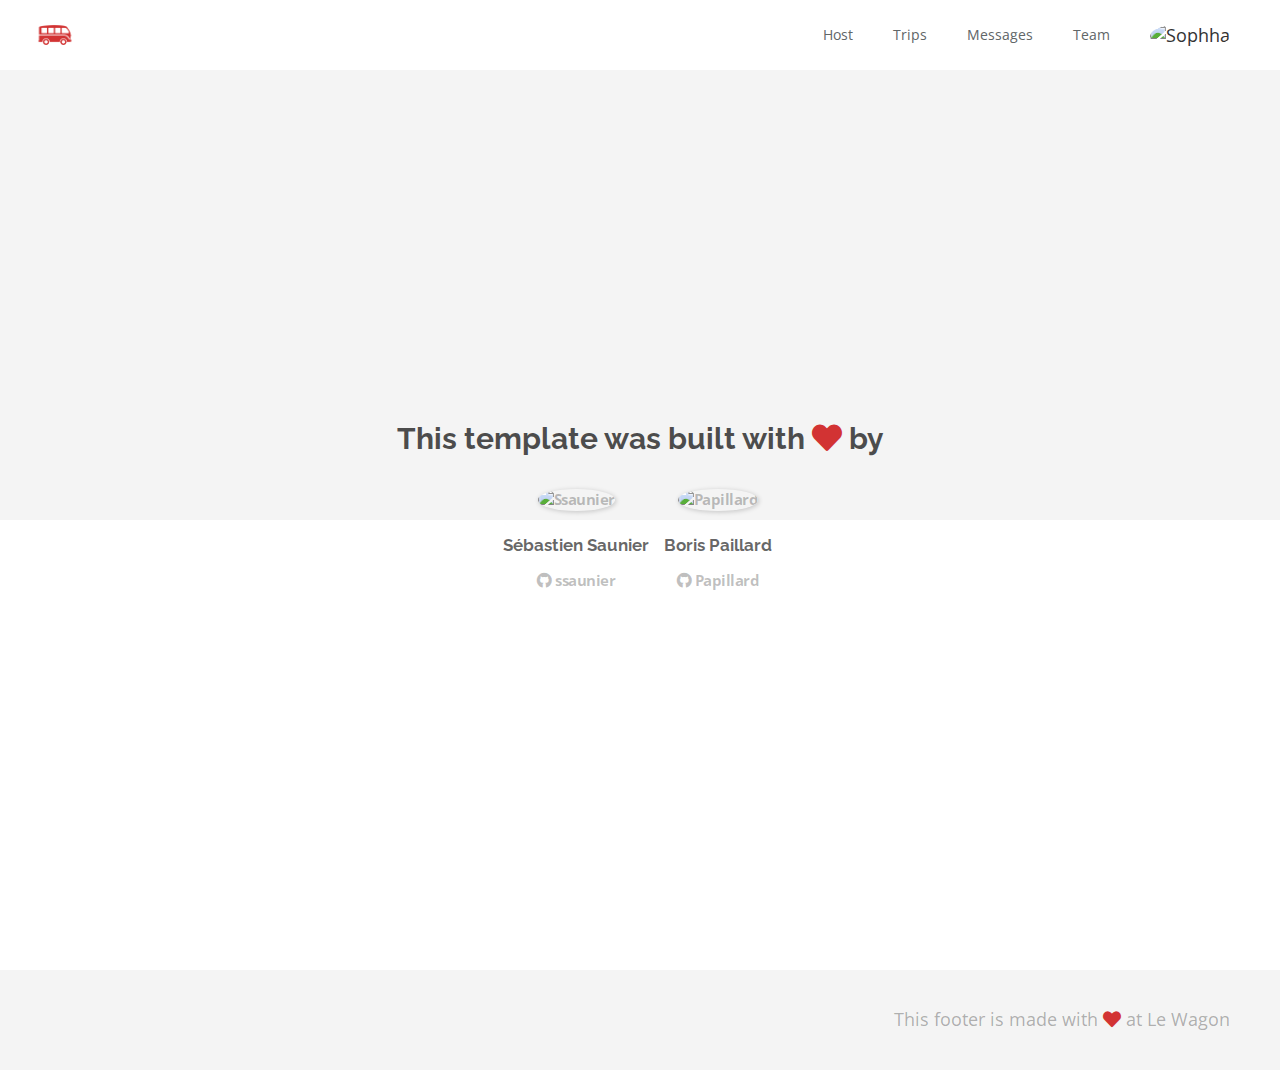
==== commit b3c15e11: "Automated commit at 2018-10-15 17:46:15 UTC by middleman-deploy 2.0.0-alpha" ====
--- a/about.html
+++ b/about.html
@@ -7,11 +7,53 @@
           content="width=device-width, initial-scale=1, shrink-to-fit=no">
     <!-- Use the title from a page's frontmatter if it has one -->
     <title>Le Wagon - Middleman - About</title>
-    <link href="stylesheets/application-e2bb498c.css" rel="stylesheet" />
+    <link href="stylesheets/application-582366a7.css" rel="stylesheet" />
     <script src="javascripts/application-93de88c9.js"></script>
     <link href="images/favicon-f15af148.png" rel="icon" type="image/png" />
   </head>
   <body>
+    <div class="navbar-wagon">
+  <!-- Logo -->
+  <a href="/" class="navbar-wagon-brand">
+    <img src="images/logo-acc9c0ec.png" alt="logo">
+  </a>
+
+  <!-- Right Navigation -->
+  <div class="navbar-wagon-right hidden-xs hidden-sm">
+
+    <a href="" class="navbar-wagon-item navbar-wagon-link">Host</a>
+    <a href="" class="navbar-wagon-item navbar-wagon-link">Trips</a>
+    <a href="" class="navbar-wagon-item navbar-wagon-link">Messages</a>
+
+    <a href="team.html" class="navbar-wagon-item navbar-wagon-link">Team</a>
+
+    <!-- Profile picture with dropdown list -->
+    <div class="navbar-wagon-item">
+      <div class="dropdown">
+        <img src="https://kitt.lewagon.com/placeholder/users/sophha" class="img-rounded avatar" data-toggle="dropdown" id="navbar-wagon-menu" alt="Sophha" />
+
+        <ul class="dropdown-menu dropdown-menu-right navbar-wagon-dropdown-menu">
+          <li><a href="#">Profile</a></li>
+          <li><a href="#">Dashboard</a></li>
+          <li><a href="#">Log Out</a></li>
+        </ul>
+      </div>
+    </div>
+  </div>
+
+  <!-- Dropdown appearing on mobile only -->
+  <div class="navbar-wagon-item hidden-md hidden-lg">
+    <div class="dropdown">
+      <i class="fa fa-bars dropdown-toggle" data-toggle="dropdown"></i>
+      <ul class="dropdown-menu dropdown-menu-right navbar-wagon-dropdown-menu">
+        <li><a href="#">Host</a></li>
+        <li><a href="#">Trips</a></li>
+        <li><a href="#">Messagese</a></li>
+      </ul>
+    </div>
+  </div>
+</div>
+
     <div id="about">
   <div class="about-content">
     <h1>This template was built with <i class="fas fa-heart"></i> by</h1>
@@ -34,5 +76,18 @@
   </div>
 </div>
 
+    <div class="footer">
+  <div class="footer-links">
+    <a href="#"><i class="fa fa-github"></i></a>
+    <a href="#"><i class="fa fa-instagram"></i></a>
+    <a href="#"><i class="fa fa-facebook"></i></a>
+    <a href="#"><i class="fa fa-twitter"></i></a>
+    <a href="#"><i class="fa fa-linkedin"></i></a>
+  </div>
+  <div class="footer-copyright">
+    This footer is made with <i class="fa fa-heart"></i> at Le Wagon
+  </div>
+</div>
+
   </body>
 </html>
--- a/stylesheets/application-582366a7.css
+++ b/stylesheets/application-582366a7.css
@@ -0,0 +1,8 @@
+@import url("https://fonts.googleapis.com/css?family=Open+Sans:400,300,700|Raleway:400,100,300,700,500");/*!
+ * Bootstrap v3.3.7 (http://getbootstrap.com)
+ * Copyright 2011-2016 Twitter, Inc.
+ * Licensed under MIT (https://github.com/twbs/bootstrap/blob/master/LICENSE)
+ *//*! normalize.css v3.0.3 | MIT License | github.com/necolas/normalize.css */html{font-family:sans-serif;-ms-text-size-adjust:100%;-webkit-text-size-adjust:100%}body{margin:0}article,aside,details,figcaption,figure,footer,header,hgroup,main,menu,nav,section,summary{display:block}audio,canvas,progress,video{display:inline-block;vertical-align:baseline}audio:not([controls]){display:none;height:0}[hidden],template{display:none}a{background-color:transparent}a:active,a:hover{outline:0}abbr[title]{border-bottom:1px dotted}b,strong{font-weight:bold}dfn{font-style:italic}h1{font-size:2em;margin:0.67em 0}mark{background:#ff0;color:#000}small{font-size:80%}sub,sup{font-size:75%;line-height:0;position:relative;vertical-align:baseline}sup{top:-0.5em}sub{bottom:-0.25em}img{border:0}svg:not(:root){overflow:hidden}figure{margin:1em 40px}hr{-webkit-box-sizing:content-box;box-sizing:content-box;height:0}pre{overflow:auto}code,kbd,pre,samp{font-family:monospace, monospace;font-size:1em}button,input,optgroup,select,textarea{color:inherit;font:inherit;margin:0}button{overflow:visible}button,select{text-transform:none}button,html input[type="button"],input[type="reset"],input[type="submit"]{-webkit-appearance:button;cursor:pointer}button[disabled],html input[disabled]{cursor:default}button::-moz-focus-inner,input::-moz-focus-inner{border:0;padding:0}input{line-height:normal}input[type="checkbox"],input[type="radio"]{-webkit-box-sizing:border-box;box-sizing:border-box;padding:0}input[type="number"]::-webkit-inner-spin-button,input[type="number"]::-webkit-outer-spin-button{height:auto}input[type="search"]{-webkit-appearance:textfield;-webkit-box-sizing:content-box;box-sizing:content-box}input[type="search"]::-webkit-search-cancel-button,input[type="search"]::-webkit-search-decoration{-webkit-appearance:none}fieldset{border:1px solid #c0c0c0;margin:0 2px;padding:0.35em 0.625em 0.75em}legend{border:0;padding:0}textarea{overflow:auto}optgroup{font-weight:bold}table{border-collapse:collapse;border-spacing:0}td,th{padding:0}/*! Source: https://github.com/h5bp/html5-boilerplate/blob/master/src/css/main.css */@media print{*,*:before,*:after{background:transparent !important;color:#000 !important;-webkit-box-shadow:none !important;box-shadow:none !important;text-shadow:none !important}a,a:visited{text-decoration:underline}a[href]:after{content:" (" attr(href) ")"}abbr[title]:after{content:" (" attr(title) ")"}a[href^="#"]:after,a[href^="javascript:"]:after{content:""}pre,blockquote{border:1px solid #999;page-break-inside:avoid}thead{display:table-header-group}tr,img{page-break-inside:avoid}img{max-width:100% !important}p,h2,h3{orphans:3;widows:3}h2,h3{page-break-after:avoid}.navbar{display:none}.btn>.caret,.dropup>.btn>.caret{border-top-color:#000 !important}.label{border:1px solid #000}.table{border-collapse:collapse !important}.table td,.table th{background-color:#fff !important}.table-bordered th,.table-bordered td{border:1px solid #ddd !important}}@font-face{font-family:'Glyphicons Halflings';src:url("../assets/bootstrap/glyphicons-halflings-regular-86b6f62b.eot");src:url("../assets/bootstrap/glyphicons-halflings-regular-86b6f62b.eot?#iefix") format("embedded-opentype"),url("../assets/bootstrap/glyphicons-halflings-regular-ca35b697.woff2") format("woff2"),url("../assets/bootstrap/glyphicons-halflings-regular-278e49a8.woff") format("woff"),url("../assets/bootstrap/glyphicons-halflings-regular-44bc1850.ttf") format("truetype"),url("../assets/bootstrap/glyphicons-halflings-regular-de51a849.svg#glyphicons_halflingsregular") format("svg")}.glyphicon{position:relative;top:1px;display:inline-block;font-family:'Glyphicons Halflings';font-style:normal;font-weight:normal;line-height:1;-webkit-font-smoothing:antialiased;-moz-osx-font-smoothing:grayscale}.glyphicon-asterisk:before{content:"\002a"}.glyphicon-plus:before{content:"\002b"}.glyphicon-euro:before,.glyphicon-eur:before{content:"\20ac"}.glyphicon-minus:before{content:"\2212"}.glyphicon-cloud:before{content:"\2601"}.glyphicon-envelope:before{content:"\2709"}.glyphicon-pencil:before{content:"\270f"}.glyphicon-glass:before{content:"\e001"}.glyphicon-music:before{content:"\e002"}.glyphicon-search:before{content:"\e003"}.glyphicon-heart:before{content:"\e005"}.glyphicon-star:before{content:"\e006"}.glyphicon-star-empty:before{content:"\e007"}.glyphicon-user:before{content:"\e008"}.glyphicon-film:before{content:"\e009"}.glyphicon-th-large:before{content:"\e010"}.glyphicon-th:before{content:"\e011"}.glyphicon-th-list:before{content:"\e012"}.glyphicon-ok:before{content:"\e013"}.glyphicon-remove:before{content:"\e014"}.glyphicon-zoom-in:before{content:"\e015"}.glyphicon-zoom-out:before{content:"\e016"}.glyphicon-off:before{content:"\e017"}.glyphicon-signal:before{content:"\e018"}.glyphicon-cog:before{content:"\e019"}.glyphicon-trash:before{content:"\e020"}.glyphicon-home:before{content:"\e021"}.glyphicon-file:before{content:"\e022"}.glyphicon-time:before{content:"\e023"}.glyphicon-road:before{content:"\e024"}.glyphicon-download-alt:before{content:"\e025"}.glyphicon-download:before{content:"\e026"}.glyphicon-upload:before{content:"\e027"}.glyphicon-inbox:before{content:"\e028"}.glyphicon-play-circle:before{content:"\e029"}.glyphicon-repeat:before{content:"\e030"}.glyphicon-refresh:before{content:"\e031"}.glyphicon-list-alt:before{content:"\e032"}.glyphicon-lock:before{content:"\e033"}.glyphicon-flag:before{content:"\e034"}.glyphicon-headphones:before{content:"\e035"}.glyphicon-volume-off:before{content:"\e036"}.glyphicon-volume-down:before{content:"\e037"}.glyphicon-volume-up:before{content:"\e038"}.glyphicon-qrcode:before{content:"\e039"}.glyphicon-barcode:before{content:"\e040"}.glyphicon-tag:before{content:"\e041"}.glyphicon-tags:before{content:"\e042"}.glyphicon-book:before{content:"\e043"}.glyphicon-bookmark:before{content:"\e044"}.glyphicon-print:before{content:"\e045"}.glyphicon-camera:before{content:"\e046"}.glyphicon-font:before{content:"\e047"}.glyphicon-bold:before{content:"\e048"}.glyphicon-italic:before{content:"\e049"}.glyphicon-text-height:before{content:"\e050"}.glyphicon-text-width:before{content:"\e051"}.glyphicon-align-left:before{content:"\e052"}.glyphicon-align-center:before{content:"\e053"}.glyphicon-align-right:before{content:"\e054"}.glyphicon-align-justify:before{content:"\e055"}.glyphicon-list:before{content:"\e056"}.glyphicon-indent-left:before{content:"\e057"}.glyphicon-indent-right:before{content:"\e058"}.glyphicon-facetime-video:before{content:"\e059"}.glyphicon-picture:before{content:"\e060"}.glyphicon-map-marker:before{content:"\e062"}.glyphicon-adjust:before{content:"\e063"}.glyphicon-tint:before{content:"\e064"}.glyphicon-edit:before{content:"\e065"}.glyphicon-share:before{content:"\e066"}.glyphicon-check:before{content:"\e067"}.glyphicon-move:before{content:"\e068"}.glyphicon-step-backward:before{content:"\e069"}.glyphicon-fast-backward:before{content:"\e070"}.glyphicon-backward:before{content:"\e071"}.glyphicon-play:before{content:"\e072"}.glyphicon-pause:before{content:"\e073"}.glyphicon-stop:before{content:"\e074"}.glyphicon-forward:before{content:"\e075"}.glyphicon-fast-forward:before{content:"\e076"}.glyphicon-step-forward:before{content:"\e077"}.glyphicon-eject:before{content:"\e078"}.glyphicon-chevron-left:before{content:"\e079"}.glyphicon-chevron-right:before{content:"\e080"}.glyphicon-plus-sign:before{content:"\e081"}.glyphicon-minus-sign:before{content:"\e082"}.glyphicon-remove-sign:before{content:"\e083"}.glyphicon-ok-sign:before{content:"\e084"}.glyphicon-question-sign:before{content:"\e085"}.glyphicon-info-sign:before{content:"\e086"}.glyphicon-screenshot:before{content:"\e087"}.glyphicon-remove-circle:before{content:"\e088"}.glyphicon-ok-circle:before{content:"\e089"}.glyphicon-ban-circle:before{content:"\e090"}.glyphicon-arrow-left:before{content:"\e091"}.glyphicon-arrow-right:before{content:"\e092"}.glyphicon-arrow-up:before{content:"\e093"}.glyphicon-arrow-down:before{content:"\e094"}.glyphicon-share-alt:before{content:"\e095"}.glyphicon-resize-full:before{content:"\e096"}.glyphicon-resize-small:before{content:"\e097"}.glyphicon-exclamation-sign:before{content:"\e101"}.glyphicon-gift:before{content:"\e102"}.glyphicon-leaf:before{content:"\e103"}.glyphicon-fire:before{content:"\e104"}.glyphicon-eye-open:before{content:"\e105"}.glyphicon-eye-close:before{content:"\e106"}.glyphicon-warning-sign:before{content:"\e107"}.glyphicon-plane:before{content:"\e108"}.glyphicon-calendar:before{content:"\e109"}.glyphicon-random:before{content:"\e110"}.glyphicon-comment:before{content:"\e111"}.glyphicon-magnet:before{content:"\e112"}.glyphicon-chevron-up:before{content:"\e113"}.glyphicon-chevron-down:before{content:"\e114"}.glyphicon-retweet:before{content:"\e115"}.glyphicon-shopping-cart:before{content:"\e116"}.glyphicon-folder-close:before{content:"\e117"}.glyphicon-folder-open:before{content:"\e118"}.glyphicon-resize-vertical:before{content:"\e119"}.glyphicon-resize-horizontal:before{content:"\e120"}.glyphicon-hdd:before{content:"\e121"}.glyphicon-bullhorn:before{content:"\e122"}.glyphicon-bell:before{content:"\e123"}.glyphicon-certificate:before{content:"\e124"}.glyphicon-thumbs-up:before{content:"\e125"}.glyphicon-thumbs-down:before{content:"\e126"}.glyphicon-hand-right:before{content:"\e127"}.glyphicon-hand-left:before{content:"\e128"}.glyphicon-hand-up:before{content:"\e129"}.glyphicon-hand-down:before{content:"\e130"}.glyphicon-circle-arrow-right:before{content:"\e131"}.glyphicon-circle-arrow-left:before{content:"\e132"}.glyphicon-circle-arrow-up:before{content:"\e133"}.glyphicon-circle-arrow-down:before{content:"\e134"}.glyphicon-globe:before{content:"\e135"}.glyphicon-wrench:before{content:"\e136"}.glyphicon-tasks:before{content:"\e137"}.glyphicon-filter:before{content:"\e138"}.glyphicon-briefcase:before{content:"\e139"}.glyphicon-fullscreen:before{content:"\e140"}.glyphicon-dashboard:before{content:"\e141"}.glyphicon-paperclip:before{content:"\e142"}.glyphicon-heart-empty:before{content:"\e143"}.glyphicon-link:before{content:"\e144"}.glyphicon-phone:before{content:"\e145"}.glyphicon-pushpin:before{content:"\e146"}.glyphicon-usd:before{content:"\e148"}.glyphicon-gbp:before{content:"\e149"}.glyphicon-sort:before{content:"\e150"}.glyphicon-sort-by-alphabet:before{content:"\e151"}.glyphicon-sort-by-alphabet-alt:before{content:"\e152"}.glyphicon-sort-by-order:before{content:"\e153"}.glyphicon-sort-by-order-alt:before{content:"\e154"}.glyphicon-sort-by-attributes:before{content:"\e155"}.glyphicon-sort-by-attributes-alt:before{content:"\e156"}.glyphicon-unchecked:before{content:"\e157"}.glyphicon-expand:before{content:"\e158"}.glyphicon-collapse-down:before{content:"\e159"}.glyphicon-collapse-up:before{content:"\e160"}.glyphicon-log-in:before{content:"\e161"}.glyphicon-flash:before{content:"\e162"}.glyphicon-log-out:before{content:"\e163"}.glyphicon-new-window:before{content:"\e164"}.glyphicon-record:before{content:"\e165"}.glyphicon-save:before{content:"\e166"}.glyphicon-open:before{content:"\e167"}.glyphicon-saved:before{content:"\e168"}.glyphicon-import:before{content:"\e169"}.glyphicon-export:before{content:"\e170"}.glyphicon-send:before{content:"\e171"}.glyphicon-floppy-disk:before{content:"\e172"}.glyphicon-floppy-saved:before{content:"\e173"}.glyphicon-floppy-remove:before{content:"\e174"}.glyphicon-floppy-save:before{content:"\e175"}.glyphicon-floppy-open:before{content:"\e176"}.glyphicon-credit-card:before{content:"\e177"}.glyphicon-transfer:before{content:"\e178"}.glyphicon-cutlery:before{content:"\e179"}.glyphicon-header:before{content:"\e180"}.glyphicon-compressed:before{content:"\e181"}.glyphicon-earphone:before{content:"\e182"}.glyphicon-phone-alt:before{content:"\e183"}.glyphicon-tower:before{content:"\e184"}.glyphicon-stats:before{content:"\e185"}.glyphicon-sd-video:before{content:"\e186"}.glyphicon-hd-video:before{content:"\e187"}.glyphicon-subtitles:before{content:"\e188"}.glyphicon-sound-stereo:before{content:"\e189"}.glyphicon-sound-dolby:before{content:"\e190"}.glyphicon-sound-5-1:before{content:"\e191"}.glyphicon-sound-6-1:before{content:"\e192"}.glyphicon-sound-7-1:before{content:"\e193"}.glyphicon-copyright-mark:before{content:"\e194"}.glyphicon-registration-mark:before{content:"\e195"}.glyphicon-cloud-download:before{content:"\e197"}.glyphicon-cloud-upload:before{content:"\e198"}.glyphicon-tree-conifer:before{content:"\e199"}.glyphicon-tree-deciduous:before{content:"\e200"}.glyphicon-cd:before{content:"\e201"}.glyphicon-save-file:before{content:"\e202"}.glyphicon-open-file:before{content:"\e203"}.glyphicon-level-up:before{content:"\e204"}.glyphicon-copy:before{content:"\e205"}.glyphicon-paste:before{content:"\e206"}.glyphicon-alert:before{content:"\e209"}.glyphicon-equalizer:before{content:"\e210"}.glyphicon-king:before{content:"\e211"}.glyphicon-queen:before{content:"\e212"}.glyphicon-pawn:before{content:"\e213"}.glyphicon-bishop:before{content:"\e214"}.glyphicon-knight:before{content:"\e215"}.glyphicon-baby-formula:before{content:"\e216"}.glyphicon-tent:before{content:"\26fa"}.glyphicon-blackboard:before{content:"\e218"}.glyphicon-bed:before{content:"\e219"}.glyphicon-apple:before{content:"\f8ff"}.glyphicon-erase:before{content:"\e221"}.glyphicon-hourglass:before{content:"\231b"}.glyphicon-lamp:before{content:"\e223"}.glyphicon-duplicate:before{content:"\e224"}.glyphicon-piggy-bank:before{content:"\e225"}.glyphicon-scissors:before{content:"\e226"}.glyphicon-bitcoin:before{content:"\e227"}.glyphicon-btc:before{content:"\e227"}.glyphicon-xbt:before{content:"\e227"}.glyphicon-yen:before{content:"\00a5"}.glyphicon-jpy:before{content:"\00a5"}.glyphicon-ruble:before{content:"\20bd"}.glyphicon-rub:before{content:"\20bd"}.glyphicon-scale:before{content:"\e230"}.glyphicon-ice-lolly:before{content:"\e231"}.glyphicon-ice-lolly-tasted:before{content:"\e232"}.glyphicon-education:before{content:"\e233"}.glyphicon-option-horizontal:before{content:"\e234"}.glyphicon-option-vertical:before{content:"\e235"}.glyphicon-menu-hamburger:before{content:"\e236"}.glyphicon-modal-window:before{content:"\e237"}.glyphicon-oil:before{content:"\e238"}.glyphicon-grain:before{content:"\e239"}.glyphicon-sunglasses:before{content:"\e240"}.glyphicon-text-size:before{content:"\e241"}.glyphicon-text-color:before{content:"\e242"}.glyphicon-text-background:before{content:"\e243"}.glyphicon-object-align-top:before{content:"\e244"}.glyphicon-object-align-bottom:before{content:"\e245"}.glyphicon-object-align-horizontal:before{content:"\e246"}.glyphicon-object-align-left:before{content:"\e247"}.glyphicon-object-align-vertical:before{content:"\e248"}.glyphicon-object-align-right:before{content:"\e249"}.glyphicon-triangle-right:before{content:"\e250"}.glyphicon-triangle-left:before{content:"\e251"}.glyphicon-triangle-bottom:before{content:"\e252"}.glyphicon-triangle-top:before{content:"\e253"}.glyphicon-console:before{content:"\e254"}.glyphicon-superscript:before{content:"\e255"}.glyphicon-subscript:before{content:"\e256"}.glyphicon-menu-left:before{content:"\e257"}.glyphicon-menu-right:before{content:"\e258"}.glyphicon-menu-down:before{content:"\e259"}.glyphicon-menu-up:before{content:"\e260"}*{-webkit-box-sizing:border-box;box-sizing:border-box}*:before,*:after{-webkit-box-sizing:border-box;box-sizing:border-box}html{font-size:10px;-webkit-tap-highlight-color:transparent}body{font-family:"Open Sans", "Helvetica", "sans-serif";font-size:18px;line-height:1.42857143;color:#333333;background-color:#F4F4F4}input,button,select,textarea{font-family:inherit;font-size:inherit;line-height:inherit}a{color:#469AE0;text-decoration:none}a:hover,a:focus{color:#1f74ba;text-decoration:underline}a:focus{outline:5px auto -webkit-focus-ring-color;outline-offset:-2px}figure{margin:0}img{vertical-align:middle}.img-responsive{display:block;max-width:100%;height:auto}.img-rounded{border-radius:2px}.img-thumbnail{padding:4px;line-height:1.42857143;background-color:#F4F4F4;border:1px solid #ddd;border-radius:2px;-webkit-transition:all 0.2s ease-in-out;transition:all 0.2s ease-in-out;display:inline-block;max-width:100%;height:auto}.img-circle{border-radius:50%}hr{margin-top:25px;margin-bottom:25px;border:0;border-top:1px solid #eeeeee}.sr-only{position:absolute;width:1px;height:1px;margin:-1px;padding:0;overflow:hidden;clip:rect(0, 0, 0, 0);border:0}.sr-only-focusable:active,.sr-only-focusable:focus{position:static;width:auto;height:auto;margin:0;overflow:visible;clip:auto}[role="button"]{cursor:pointer}h1,h2,h3,h4,h5,h6,.h1,.h2,.h3,.h4,.h5,.h6{font-family:"Raleway", "Helvetica", "sans-serif";font-weight:500;line-height:1.1;color:inherit}h1 small,h1 .small,h2 small,h2 .small,h3 small,h3 .small,h4 small,h4 .small,h5 small,h5 .small,h6 small,h6 .small,.h1 small,.h1 .small,.h2 small,.h2 .small,.h3 small,.h3 .small,.h4 small,.h4 .small,.h5 small,.h5 .small,.h6 small,.h6 .small{font-weight:normal;line-height:1;color:#777777}h1,.h1,h2,.h2,h3,.h3{margin-top:25px;margin-bottom:12.5px}h1 small,h1 .small,.h1 small,.h1 .small,h2 small,h2 .small,.h2 small,.h2 .small,h3 small,h3 .small,.h3 small,.h3 .small{font-size:65%}h4,.h4,h5,.h5,h6,.h6{margin-top:12.5px;margin-bottom:12.5px}h4 small,h4 .small,.h4 small,.h4 .small,h5 small,h5 .small,.h5 small,.h5 .small,h6 small,h6 .small,.h6 small,.h6 .small{font-size:75%}h1,.h1{font-size:46px}h2,.h2{font-size:38px}h3,.h3{font-size:31px}h4,.h4{font-size:23px}h5,.h5{font-size:18px}h6,.h6{font-size:16px}p{margin:0 0 12.5px}.lead{margin-bottom:25px;font-size:20px;font-weight:300;line-height:1.4}@media (min-width: 768px){.lead{font-size:27px}}small,.small{font-size:88%}mark,.mark{background-color:#fcf8e3;padding:.2em}.text-left{text-align:left}.text-right{text-align:right}.text-center{text-align:center}.text-justify{text-align:justify}.text-nowrap{white-space:nowrap}.text-lowercase{text-transform:lowercase}.text-uppercase,.initialism{text-transform:uppercase}.text-capitalize{text-transform:capitalize}.text-muted{color:#777777}.text-primary{color:#469AE0}a.text-primary:hover,a.text-primary:focus{color:#2381d0}.text-success{color:#3c763d}a.text-success:hover,a.text-success:focus{color:#2b542c}.text-info{color:#31708f}a.text-info:hover,a.text-info:focus{color:#245269}.text-warning{color:#8a6d3b}a.text-warning:hover,a.text-warning:focus{color:#66512c}.text-danger{color:#a94442}a.text-danger:hover,a.text-danger:focus{color:#843534}.bg-primary{color:#fff}.bg-primary{background-color:#469AE0}a.bg-primary:hover,a.bg-primary:focus{background-color:#2381d0}.bg-success{background-color:#dff0d8}a.bg-success:hover,a.bg-success:focus{background-color:#c1e2b3}.bg-info{background-color:#d9edf7}a.bg-info:hover,a.bg-info:focus{background-color:#afd9ee}.bg-warning{background-color:#fcf8e3}a.bg-warning:hover,a.bg-warning:focus{background-color:#f7ecb5}.bg-danger{background-color:#f2dede}a.bg-danger:hover,a.bg-danger:focus{background-color:#e4b9b9}.page-header{padding-bottom:11.5px;margin:50px 0 25px;border-bottom:1px solid #eeeeee}ul,ol{margin-top:0;margin-bottom:12.5px}ul ul,ul ol,ol ul,ol ol{margin-bottom:0}.list-unstyled{padding-left:0;list-style:none}.list-inline{padding-left:0;list-style:none;margin-left:-5px}.list-inline>li{display:inline-block;padding-left:5px;padding-right:5px}dl{margin-top:0;margin-bottom:25px}dt,dd{line-height:1.42857143}dt{font-weight:bold}dd{margin-left:0}.dl-horizontal dd:before,.dl-horizontal dd:after{content:" ";display:table}.dl-horizontal dd:after{clear:both}@media (min-width: 768px){.dl-horizontal dt{float:left;width:160px;clear:left;text-align:right;overflow:hidden;text-overflow:ellipsis;white-space:nowrap}.dl-horizontal dd{margin-left:180px}}abbr[title],abbr[data-original-title]{cursor:help;border-bottom:1px dotted #777777}.initialism{font-size:90%}blockquote{padding:12.5px 25px;margin:0 0 25px;font-size:22.5px;border-left:5px solid #eeeeee}blockquote p:last-child,blockquote ul:last-child,blockquote ol:last-child{margin-bottom:0}blockquote footer,blockquote small,blockquote .small{display:block;font-size:80%;line-height:1.42857143;color:#777777}blockquote footer:before,blockquote small:before,blockquote .small:before{content:'\2014 \00A0'}.blockquote-reverse,blockquote.pull-right{padding-right:15px;padding-left:0;border-right:5px solid #eeeeee;border-left:0;text-align:right}.blockquote-reverse footer:before,.blockquote-reverse small:before,.blockquote-reverse .small:before,blockquote.pull-right footer:before,blockquote.pull-right small:before,blockquote.pull-right .small:before{content:''}.blockquote-reverse footer:after,.blockquote-reverse small:after,.blockquote-reverse .small:after,blockquote.pull-right footer:after,blockquote.pull-right small:after,blockquote.pull-right .small:after{content:'\00A0 \2014'}address{margin-bottom:25px;font-style:normal;line-height:1.42857143}code,kbd,pre,samp{font-family:Menlo, Monaco, Consolas, "Courier New", monospace}code{padding:2px 4px;font-size:90%;color:#c7254e;background-color:#f9f2f4;border-radius:2px}kbd{padding:2px 4px;font-size:90%;color:#fff;background-color:#333;border-radius:2px;-webkit-box-shadow:inset 0 -1px 0 rgba(0,0,0,0.25);box-shadow:inset 0 -1px 0 rgba(0,0,0,0.25)}kbd kbd{padding:0;font-size:100%;font-weight:bold;-webkit-box-shadow:none;box-shadow:none}pre{display:block;padding:12px;margin:0 0 12.5px;font-size:17px;line-height:1.42857143;word-break:break-all;word-wrap:break-word;color:#333333;background-color:#f5f5f5;border:1px solid #ccc;border-radius:2px}pre code{padding:0;font-size:inherit;color:inherit;white-space:pre-wrap;background-color:transparent;border-radius:0}.pre-scrollable{max-height:340px;overflow-y:scroll}.container{margin-right:auto;margin-left:auto;padding-left:15px;padding-right:15px}.container:before,.container:after{content:" ";display:table}.container:after{clear:both}@media (min-width: 768px){.container{width:750px}}@media (min-width: 992px){.container{width:970px}}@media (min-width: 1200px){.container{width:1170px}}.container-fluid{margin-right:auto;margin-left:auto;padding-left:15px;padding-right:15px}.container-fluid:before,.container-fluid:after{content:" ";display:table}.container-fluid:after{clear:both}.row{margin-left:-15px;margin-right:-15px}.row:before,.row:after{content:" ";display:table}.row:after{clear:both}.col-xs-1,.col-sm-1,.col-md-1,.col-lg-1,.col-xs-2,.col-sm-2,.col-md-2,.col-lg-2,.col-xs-3,.col-sm-3,.col-md-3,.col-lg-3,.col-xs-4,.col-sm-4,.col-md-4,.col-lg-4,.col-xs-5,.col-sm-5,.col-md-5,.col-lg-5,.col-xs-6,.col-sm-6,.col-md-6,.col-lg-6,.col-xs-7,.col-sm-7,.col-md-7,.col-lg-7,.col-xs-8,.col-sm-8,.col-md-8,.col-lg-8,.col-xs-9,.col-sm-9,.col-md-9,.col-lg-9,.col-xs-10,.col-sm-10,.col-md-10,.col-lg-10,.col-xs-11,.col-sm-11,.col-md-11,.col-lg-11,.col-xs-12,.col-sm-12,.col-md-12,.col-lg-12{position:relative;min-height:1px;padding-left:15px;padding-right:15px}.col-xs-1,.col-xs-2,.col-xs-3,.col-xs-4,.col-xs-5,.col-xs-6,.col-xs-7,.col-xs-8,.col-xs-9,.col-xs-10,.col-xs-11,.col-xs-12{float:left}.col-xs-1{width:8.33333333%}.col-xs-2{width:16.66666667%}.col-xs-3{width:25%}.col-xs-4{width:33.33333333%}.col-xs-5{width:41.66666667%}.col-xs-6{width:50%}.col-xs-7{width:58.33333333%}.col-xs-8{width:66.66666667%}.col-xs-9{width:75%}.col-xs-10{width:83.33333333%}.col-xs-11{width:91.66666667%}.col-xs-12{width:100%}.col-xs-pull-0{right:auto}.col-xs-pull-1{right:8.33333333%}.col-xs-pull-2{right:16.66666667%}.col-xs-pull-3{right:25%}.col-xs-pull-4{right:33.33333333%}.col-xs-pull-5{right:41.66666667%}.col-xs-pull-6{right:50%}.col-xs-pull-7{right:58.33333333%}.col-xs-pull-8{right:66.66666667%}.col-xs-pull-9{right:75%}.col-xs-pull-10{right:83.33333333%}.col-xs-pull-11{right:91.66666667%}.col-xs-pull-12{right:100%}.col-xs-push-0{left:auto}.col-xs-push-1{left:8.33333333%}.col-xs-push-2{left:16.66666667%}.col-xs-push-3{left:25%}.col-xs-push-4{left:33.33333333%}.col-xs-push-5{left:41.66666667%}.col-xs-push-6{left:50%}.col-xs-push-7{left:58.33333333%}.col-xs-push-8{left:66.66666667%}.col-xs-push-9{left:75%}.col-xs-push-10{left:83.33333333%}.col-xs-push-11{left:91.66666667%}.col-xs-push-12{left:100%}.col-xs-offset-0{margin-left:0%}.col-xs-offset-1{margin-left:8.33333333%}.col-xs-offset-2{margin-left:16.66666667%}.col-xs-offset-3{margin-left:25%}.col-xs-offset-4{margin-left:33.33333333%}.col-xs-offset-5{margin-left:41.66666667%}.col-xs-offset-6{margin-left:50%}.col-xs-offset-7{margin-left:58.33333333%}.col-xs-offset-8{margin-left:66.66666667%}.col-xs-offset-9{margin-left:75%}.col-xs-offset-10{margin-left:83.33333333%}.col-xs-offset-11{margin-left:91.66666667%}.col-xs-offset-12{margin-left:100%}@media (min-width: 768px){.col-sm-1,.col-sm-2,.col-sm-3,.col-sm-4,.col-sm-5,.col-sm-6,.col-sm-7,.col-sm-8,.col-sm-9,.col-sm-10,.col-sm-11,.col-sm-12{float:left}.col-sm-1{width:8.33333333%}.col-sm-2{width:16.66666667%}.col-sm-3{width:25%}.col-sm-4{width:33.33333333%}.col-sm-5{width:41.66666667%}.col-sm-6{width:50%}.col-sm-7{width:58.33333333%}.col-sm-8{width:66.66666667%}.col-sm-9{width:75%}.col-sm-10{width:83.33333333%}.col-sm-11{width:91.66666667%}.col-sm-12{width:100%}.col-sm-pull-0{right:auto}.col-sm-pull-1{right:8.33333333%}.col-sm-pull-2{right:16.66666667%}.col-sm-pull-3{right:25%}.col-sm-pull-4{right:33.33333333%}.col-sm-pull-5{right:41.66666667%}.col-sm-pull-6{right:50%}.col-sm-pull-7{right:58.33333333%}.col-sm-pull-8{right:66.66666667%}.col-sm-pull-9{right:75%}.col-sm-pull-10{right:83.33333333%}.col-sm-pull-11{right:91.66666667%}.col-sm-pull-12{right:100%}.col-sm-push-0{left:auto}.col-sm-push-1{left:8.33333333%}.col-sm-push-2{left:16.66666667%}.col-sm-push-3{left:25%}.col-sm-push-4{left:33.33333333%}.col-sm-push-5{left:41.66666667%}.col-sm-push-6{left:50%}.col-sm-push-7{left:58.33333333%}.col-sm-push-8{left:66.66666667%}.col-sm-push-9{left:75%}.col-sm-push-10{left:83.33333333%}.col-sm-push-11{left:91.66666667%}.col-sm-push-12{left:100%}.col-sm-offset-0{margin-left:0%}.col-sm-offset-1{margin-left:8.33333333%}.col-sm-offset-2{margin-left:16.66666667%}.col-sm-offset-3{margin-left:25%}.col-sm-offset-4{margin-left:33.33333333%}.col-sm-offset-5{margin-left:41.66666667%}.col-sm-offset-6{margin-left:50%}.col-sm-offset-7{margin-left:58.33333333%}.col-sm-offset-8{margin-left:66.66666667%}.col-sm-offset-9{margin-left:75%}.col-sm-offset-10{margin-left:83.33333333%}.col-sm-offset-11{margin-left:91.66666667%}.col-sm-offset-12{margin-left:100%}}@media (min-width: 992px){.col-md-1,.col-md-2,.col-md-3,.col-md-4,.col-md-5,.col-md-6,.col-md-7,.col-md-8,.col-md-9,.col-md-10,.col-md-11,.col-md-12{float:left}.col-md-1{width:8.33333333%}.col-md-2{width:16.66666667%}.col-md-3{width:25%}.col-md-4{width:33.33333333%}.col-md-5{width:41.66666667%}.col-md-6{width:50%}.col-md-7{width:58.33333333%}.col-md-8{width:66.66666667%}.col-md-9{width:75%}.col-md-10{width:83.33333333%}.col-md-11{width:91.66666667%}.col-md-12{width:100%}.col-md-pull-0{right:auto}.col-md-pull-1{right:8.33333333%}.col-md-pull-2{right:16.66666667%}.col-md-pull-3{right:25%}.col-md-pull-4{right:33.33333333%}.col-md-pull-5{right:41.66666667%}.col-md-pull-6{right:50%}.col-md-pull-7{right:58.33333333%}.col-md-pull-8{right:66.66666667%}.col-md-pull-9{right:75%}.col-md-pull-10{right:83.33333333%}.col-md-pull-11{right:91.66666667%}.col-md-pull-12{right:100%}.col-md-push-0{left:auto}.col-md-push-1{left:8.33333333%}.col-md-push-2{left:16.66666667%}.col-md-push-3{left:25%}.col-md-push-4{left:33.33333333%}.col-md-push-5{left:41.66666667%}.col-md-push-6{left:50%}.col-md-push-7{left:58.33333333%}.col-md-push-8{left:66.66666667%}.col-md-push-9{left:75%}.col-md-push-10{left:83.33333333%}.col-md-push-11{left:91.66666667%}.col-md-push-12{left:100%}.col-md-offset-0{margin-left:0%}.col-md-offset-1{margin-left:8.33333333%}.col-md-offset-2{margin-left:16.66666667%}.col-md-offset-3{margin-left:25%}.col-md-offset-4{margin-left:33.33333333%}.col-md-offset-5{margin-left:41.66666667%}.col-md-offset-6{margin-left:50%}.col-md-offset-7{margin-left:58.33333333%}.col-md-offset-8{margin-left:66.66666667%}.col-md-offset-9{margin-left:75%}.col-md-offset-10{margin-left:83.33333333%}.col-md-offset-11{margin-left:91.66666667%}.col-md-offset-12{margin-left:100%}}@media (min-width: 1200px){.col-lg-1,.col-lg-2,.col-lg-3,.col-lg-4,.col-lg-5,.col-lg-6,.col-lg-7,.col-lg-8,.col-lg-9,.col-lg-10,.col-lg-11,.col-lg-12{float:left}.col-lg-1{width:8.33333333%}.col-lg-2{width:16.66666667%}.col-lg-3{width:25%}.col-lg-4{width:33.33333333%}.col-lg-5{width:41.66666667%}.col-lg-6{width:50%}.col-lg-7{width:58.33333333%}.col-lg-8{width:66.66666667%}.col-lg-9{width:75%}.col-lg-10{width:83.33333333%}.col-lg-11{width:91.66666667%}.col-lg-12{width:100%}.col-lg-pull-0{right:auto}.col-lg-pull-1{right:8.33333333%}.col-lg-pull-2{right:16.66666667%}.col-lg-pull-3{right:25%}.col-lg-pull-4{right:33.33333333%}.col-lg-pull-5{right:41.66666667%}.col-lg-pull-6{right:50%}.col-lg-pull-7{right:58.33333333%}.col-lg-pull-8{right:66.66666667%}.col-lg-pull-9{right:75%}.col-lg-pull-10{right:83.33333333%}.col-lg-pull-11{right:91.66666667%}.col-lg-pull-12{right:100%}.col-lg-push-0{left:auto}.col-lg-push-1{left:8.33333333%}.col-lg-push-2{left:16.66666667%}.col-lg-push-3{left:25%}.col-lg-push-4{left:33.33333333%}.col-lg-push-5{left:41.66666667%}.col-lg-push-6{left:50%}.col-lg-push-7{left:58.33333333%}.col-lg-push-8{left:66.66666667%}.col-lg-push-9{left:75%}.col-lg-push-10{left:83.33333333%}.col-lg-push-11{left:91.66666667%}.col-lg-push-12{left:100%}.col-lg-offset-0{margin-left:0%}.col-lg-offset-1{margin-left:8.33333333%}.col-lg-offset-2{margin-left:16.66666667%}.col-lg-offset-3{margin-left:25%}.col-lg-offset-4{margin-left:33.33333333%}.col-lg-offset-5{margin-left:41.66666667%}.col-lg-offset-6{margin-left:50%}.col-lg-offset-7{margin-left:58.33333333%}.col-lg-offset-8{margin-left:66.66666667%}.col-lg-offset-9{margin-left:75%}.col-lg-offset-10{margin-left:83.33333333%}.col-lg-offset-11{margin-left:91.66666667%}.col-lg-offset-12{margin-left:100%}}table{background-color:transparent}caption{padding-top:8px;padding-bottom:8px;color:#777777;text-align:left}th{text-align:left}.table{width:100%;max-width:100%;margin-bottom:25px}.table>thead>tr>th,.table>thead>tr>td,.table>tbody>tr>th,.table>tbody>tr>td,.table>tfoot>tr>th,.table>tfoot>tr>td{padding:8px;line-height:1.42857143;vertical-align:top;border-top:1px solid #ddd}.table>thead>tr>th{vertical-align:bottom;border-bottom:2px solid #ddd}.table>caption+thead>tr:first-child>th,.table>caption+thead>tr:first-child>td,.table>colgroup+thead>tr:first-child>th,.table>colgroup+thead>tr:first-child>td,.table>thead:first-child>tr:first-child>th,.table>thead:first-child>tr:first-child>td{border-top:0}.table>tbody+tbody{border-top:2px solid #ddd}.table .table{background-color:#F4F4F4}.table-condensed>thead>tr>th,.table-condensed>thead>tr>td,.table-condensed>tbody>tr>th,.table-condensed>tbody>tr>td,.table-condensed>tfoot>tr>th,.table-condensed>tfoot>tr>td{padding:5px}.table-bordered{border:1px solid #ddd}.table-bordered>thead>tr>th,.table-bordered>thead>tr>td,.table-bordered>tbody>tr>th,.table-bordered>tbody>tr>td,.table-bordered>tfoot>tr>th,.table-bordered>tfoot>tr>td{border:1px solid #ddd}.table-bordered>thead>tr>th,.table-bordered>thead>tr>td{border-bottom-width:2px}.table-striped>tbody>tr:nth-of-type(odd){background-color:#f9f9f9}.table-hover>tbody>tr:hover{background-color:#f5f5f5}table col[class*="col-"]{position:static;float:none;display:table-column}table td[class*="col-"],table th[class*="col-"]{position:static;float:none;display:table-cell}.table>thead>tr>td.active,.table>thead>tr>th.active,.table>thead>tr.active>td,.table>thead>tr.active>th,.table>tbody>tr>td.active,.table>tbody>tr>th.active,.table>tbody>tr.active>td,.table>tbody>tr.active>th,.table>tfoot>tr>td.active,.table>tfoot>tr>th.active,.table>tfoot>tr.active>td,.table>tfoot>tr.active>th{background-color:#f5f5f5}.table-hover>tbody>tr>td.active:hover,.table-hover>tbody>tr>th.active:hover,.table-hover>tbody>tr.active:hover>td,.table-hover>tbody>tr:hover>.active,.table-hover>tbody>tr.active:hover>th{background-color:#e8e8e8}.table>thead>tr>td.success,.table>thead>tr>th.success,.table>thead>tr.success>td,.table>thead>tr.success>th,.table>tbody>tr>td.success,.table>tbody>tr>th.success,.table>tbody>tr.success>td,.table>tbody>tr.success>th,.table>tfoot>tr>td.success,.table>tfoot>tr>th.success,.table>tfoot>tr.success>td,.table>tfoot>tr.success>th{background-color:#dff0d8}.table-hover>tbody>tr>td.success:hover,.table-hover>tbody>tr>th.success:hover,.table-hover>tbody>tr.success:hover>td,.table-hover>tbody>tr:hover>.success,.table-hover>tbody>tr.success:hover>th{background-color:#d0e9c6}.table>thead>tr>td.info,.table>thead>tr>th.info,.table>thead>tr.info>td,.table>thead>tr.info>th,.table>tbody>tr>td.info,.table>tbody>tr>th.info,.table>tbody>tr.info>td,.table>tbody>tr.info>th,.table>tfoot>tr>td.info,.table>tfoot>tr>th.info,.table>tfoot>tr.info>td,.table>tfoot>tr.info>th{background-color:#d9edf7}.table-hover>tbody>tr>td.info:hover,.table-hover>tbody>tr>th.info:hover,.table-hover>tbody>tr.info:hover>td,.table-hover>tbody>tr:hover>.info,.table-hover>tbody>tr.info:hover>th{background-color:#c4e3f3}.table>thead>tr>td.warning,.table>thead>tr>th.warning,.table>thead>tr.warning>td,.table>thead>tr.warning>th,.table>tbody>tr>td.warning,.table>tbody>tr>th.warning,.table>tbody>tr.warning>td,.table>tbody>tr.warning>th,.table>tfoot>tr>td.warning,.table>tfoot>tr>th.warning,.table>tfoot>tr.warning>td,.table>tfoot>tr.warning>th{background-color:#fcf8e3}.table-hover>tbody>tr>td.warning:hover,.table-hover>tbody>tr>th.warning:hover,.table-hover>tbody>tr.warning:hover>td,.table-hover>tbody>tr:hover>.warning,.table-hover>tbody>tr.warning:hover>th{background-color:#faf2cc}.table>thead>tr>td.danger,.table>thead>tr>th.danger,.table>thead>tr.danger>td,.table>thead>tr.danger>th,.table>tbody>tr>td.danger,.table>tbody>tr>th.danger,.table>tbody>tr.danger>td,.table>tbody>tr.danger>th,.table>tfoot>tr>td.danger,.table>tfoot>tr>th.danger,.table>tfoot>tr.danger>td,.table>tfoot>tr.danger>th{background-color:#f2dede}.table-hover>tbody>tr>td.danger:hover,.table-hover>tbody>tr>th.danger:hover,.table-hover>tbody>tr.danger:hover>td,.table-hover>tbody>tr:hover>.danger,.table-hover>tbody>tr.danger:hover>th{background-color:#ebcccc}.table-responsive{overflow-x:auto;min-height:0.01%}@media screen and (max-width: 767px){.table-responsive{width:100%;margin-bottom:18.75px;overflow-y:hidden;-ms-overflow-style:-ms-autohiding-scrollbar;border:1px solid #ddd}.table-responsive>.table{margin-bottom:0}.table-responsive>.table>thead>tr>th,.table-responsive>.table>thead>tr>td,.table-responsive>.table>tbody>tr>th,.table-responsive>.table>tbody>tr>td,.table-responsive>.table>tfoot>tr>th,.table-responsive>.table>tfoot>tr>td{white-space:nowrap}.table-responsive>.table-bordered{border:0}.table-responsive>.table-bordered>thead>tr>th:first-child,.table-responsive>.table-bordered>thead>tr>td:first-child,.table-responsive>.table-bordered>tbody>tr>th:first-child,.table-responsive>.table-bordered>tbody>tr>td:first-child,.table-responsive>.table-bordered>tfoot>tr>th:first-child,.table-responsive>.table-bordered>tfoot>tr>td:first-child{border-left:0}.table-responsive>.table-bordered>thead>tr>th:last-child,.table-responsive>.table-bordered>thead>tr>td:last-child,.table-responsive>.table-bordered>tbody>tr>th:last-child,.table-responsive>.table-bordered>tbody>tr>td:last-child,.table-responsive>.table-bordered>tfoot>tr>th:last-child,.table-responsive>.table-bordered>tfoot>tr>td:last-child{border-right:0}.table-responsive>.table-bordered>tbody>tr:last-child>th,.table-responsive>.table-bordered>tbody>tr:last-child>td,.table-responsive>.table-bordered>tfoot>tr:last-child>th,.table-responsive>.table-bordered>tfoot>tr:last-child>td{border-bottom:0}}fieldset{padding:0;margin:0;border:0;min-width:0}legend{display:block;width:100%;padding:0;margin-bottom:25px;font-size:27px;line-height:inherit;color:#333333;border:0;border-bottom:1px solid #e5e5e5}label{display:inline-block;max-width:100%;margin-bottom:5px;font-weight:bold}input[type="search"]{-webkit-box-sizing:border-box;box-sizing:border-box}input[type="radio"],input[type="checkbox"]{margin:4px 0 0;margin-top:1px \9;line-height:normal}input[type="file"]{display:block}input[type="range"]{display:block;width:100%}select[multiple],select[size]{height:auto}input[type="file"]:focus,input[type="radio"]:focus,input[type="checkbox"]:focus{outline:5px auto -webkit-focus-ring-color;outline-offset:-2px}output{display:block;padding-top:7px;font-size:18px;line-height:1.42857143;color:#000000}.form-control{display:block;width:100%;height:39px;padding:6px 12px;font-size:18px;line-height:1.42857143;color:#000000;background-color:#fff;background-image:none;border:1px solid #ccc;border-radius:2px;-webkit-box-shadow:inset 0 1px 1px rgba(0,0,0,0.075);box-shadow:inset 0 1px 1px rgba(0,0,0,0.075);-webkit-transition:border-color ease-in-out 0.15s, box-shadow ease-in-out 0.15s;-webkit-transition:border-color ease-in-out 0.15s, -webkit-box-shadow ease-in-out 0.15s;transition:border-color ease-in-out 0.15s, -webkit-box-shadow ease-in-out 0.15s;transition:border-color ease-in-out 0.15s, box-shadow ease-in-out 0.15s;transition:border-color ease-in-out 0.15s, box-shadow ease-in-out 0.15s, -webkit-box-shadow ease-in-out 0.15s}.form-control:focus{border-color:#66afe9;outline:0;-webkit-box-shadow:inset 0 1px 1px rgba(0,0,0,0.075),0 0 8px rgba(102,175,233,0.6);box-shadow:inset 0 1px 1px rgba(0,0,0,0.075),0 0 8px rgba(102,175,233,0.6)}.form-control::-moz-placeholder{color:#999;opacity:1}.form-control:-ms-input-placeholder{color:#999}.form-control::-webkit-input-placeholder{color:#999}.form-control::-ms-expand{border:0;background-color:transparent}.form-control[disabled],.form-control[readonly],fieldset[disabled] .form-control{background-color:#eeeeee;opacity:1}.form-control[disabled],fieldset[disabled] .form-control{cursor:not-allowed}textarea.form-control{height:auto}input[type="search"]{-webkit-appearance:none}@media screen and (-webkit-min-device-pixel-ratio: 0){input[type="date"].form-control,input[type="time"].form-control,input[type="datetime-local"].form-control,input[type="month"].form-control{line-height:39px}input[type="date"].input-sm,.input-group-sm>input[type="date"].form-control,.input-group-sm>input[type="date"].input-group-addon,.input-group-sm>.input-group-btn>input[type="date"].btn,.input-group-sm input[type="date"],input[type="time"].input-sm,.input-group-sm>input[type="time"].form-control,.input-group-sm>input[type="time"].input-group-addon,.input-group-sm>.input-group-btn>input[type="time"].btn,.input-group-sm input[type="time"],input[type="datetime-local"].input-sm,.input-group-sm>input[type="datetime-local"].form-control,.input-group-sm>input[type="datetime-local"].input-group-addon,.input-group-sm>.input-group-btn>input[type="datetime-local"].btn,.input-group-sm input[type="datetime-local"],input[type="month"].input-sm,.input-group-sm>input[type="month"].form-control,.input-group-sm>input[type="month"].input-group-addon,.input-group-sm>.input-group-btn>input[type="month"].btn,.input-group-sm input[type="month"]{line-height:36px}input[type="date"].input-lg,.input-group-lg>input[type="date"].form-control,.input-group-lg>input[type="date"].input-group-addon,.input-group-lg>.input-group-btn>input[type="date"].btn,.input-group-lg input[type="date"],input[type="time"].input-lg,.input-group-lg>input[type="time"].form-control,.input-group-lg>input[type="time"].input-group-addon,.input-group-lg>.input-group-btn>input[type="time"].btn,.input-group-lg input[type="time"],input[type="datetime-local"].input-lg,.input-group-lg>input[type="datetime-local"].form-control,.input-group-lg>input[type="datetime-local"].input-group-addon,.input-group-lg>.input-group-btn>input[type="datetime-local"].btn,.input-group-lg input[type="datetime-local"],input[type="month"].input-lg,.input-group-lg>input[type="month"].form-control,.input-group-lg>input[type="month"].input-group-addon,.input-group-lg>.input-group-btn>input[type="month"].btn,.input-group-lg input[type="month"]{line-height:53px}}.form-group{margin-bottom:15px}.radio,.checkbox{position:relative;display:block;margin-top:10px;margin-bottom:10px}.radio label,.checkbox label{min-height:25px;padding-left:20px;margin-bottom:0;font-weight:normal;cursor:pointer}.radio input[type="radio"],.radio-inline input[type="radio"],.checkbox input[type="checkbox"],.checkbox-inline input[type="checkbox"]{position:absolute;margin-left:-20px;margin-top:4px \9}.radio+.radio,.checkbox+.checkbox{margin-top:-5px}.radio-inline,.checkbox-inline{position:relative;display:inline-block;padding-left:20px;margin-bottom:0;vertical-align:middle;font-weight:normal;cursor:pointer}.radio-inline+.radio-inline,.checkbox-inline+.checkbox-inline{margin-top:0;margin-left:10px}input[type="radio"][disabled],input[type="radio"].disabled,fieldset[disabled] input[type="radio"],input[type="checkbox"][disabled],input[type="checkbox"].disabled,fieldset[disabled] input[type="checkbox"]{cursor:not-allowed}.radio-inline.disabled,fieldset[disabled] .radio-inline,.checkbox-inline.disabled,fieldset[disabled] .checkbox-inline{cursor:not-allowed}.radio.disabled label,fieldset[disabled] .radio label,.checkbox.disabled label,fieldset[disabled] .checkbox label{cursor:not-allowed}.form-control-static{padding-top:7px;padding-bottom:7px;margin-bottom:0;min-height:43px}.form-control-static.input-lg,.input-group-lg>.form-control-static.form-control,.input-group-lg>.form-control-static.input-group-addon,.input-group-lg>.input-group-btn>.form-control-static.btn,.form-control-static.input-sm,.input-group-sm>.form-control-static.form-control,.input-group-sm>.form-control-static.input-group-addon,.input-group-sm>.input-group-btn>.form-control-static.btn{padding-left:0;padding-right:0}.input-sm,.input-group-sm>.form-control,.input-group-sm>.input-group-addon,.input-group-sm>.input-group-btn>.btn{height:36px;padding:5px 10px;font-size:16px;line-height:1.5;border-radius:2px}select.input-sm,.input-group-sm>select.form-control,.input-group-sm>select.input-group-addon,.input-group-sm>.input-group-btn>select.btn{height:36px;line-height:36px}textarea.input-sm,.input-group-sm>textarea.form-control,.input-group-sm>textarea.input-group-addon,.input-group-sm>.input-group-btn>textarea.btn,select[multiple].input-sm,.input-group-sm>select[multiple].form-control,.input-group-sm>select[multiple].input-group-addon,.input-group-sm>.input-group-btn>select[multiple].btn{height:auto}.form-group-sm .form-control{height:36px;padding:5px 10px;font-size:16px;line-height:1.5;border-radius:2px}.form-group-sm select.form-control{height:36px;line-height:36px}.form-group-sm textarea.form-control,.form-group-sm select[multiple].form-control{height:auto}.form-group-sm .form-control-static{height:36px;min-height:41px;padding:6px 10px;font-size:16px;line-height:1.5}.input-lg,.input-group-lg>.form-control,.input-group-lg>.input-group-addon,.input-group-lg>.input-group-btn>.btn{height:53px;padding:10px 16px;font-size:23px;line-height:1.3333333;border-radius:2px}select.input-lg,.input-group-lg>select.form-control,.input-group-lg>select.input-group-addon,.input-group-lg>.input-group-btn>select.btn{height:53px;line-height:53px}textarea.input-lg,.input-group-lg>textarea.form-control,.input-group-lg>textarea.input-group-addon,.input-group-lg>.input-group-btn>textarea.btn,select[multiple].input-lg,.input-group-lg>select[multiple].form-control,.input-group-lg>select[multiple].input-group-addon,.input-group-lg>.input-group-btn>select[multiple].btn{height:auto}.form-group-lg .form-control{height:53px;padding:10px 16px;font-size:23px;line-height:1.3333333;border-radius:2px}.form-group-lg select.form-control{height:53px;line-height:53px}.form-group-lg textarea.form-control,.form-group-lg select[multiple].form-control{height:auto}.form-group-lg .form-control-static{height:53px;min-height:48px;padding:11px 16px;font-size:23px;line-height:1.3333333}.has-feedback{position:relative}.has-feedback .form-control{padding-right:48.75px}.form-control-feedback{position:absolute;top:0;right:0;z-index:2;display:block;width:39px;height:39px;line-height:39px;text-align:center;pointer-events:none}.input-lg+.form-control-feedback,.input-group-lg>.form-control+.form-control-feedback,.input-group-lg>.input-group-addon+.form-control-feedback,.input-group-lg>.input-group-btn>.btn+.form-control-feedback,.input-group-lg+.form-control-feedback,.form-group-lg .form-control+.form-control-feedback{width:53px;height:53px;line-height:53px}.input-sm+.form-control-feedback,.input-group-sm>.form-control+.form-control-feedback,.input-group-sm>.input-group-addon+.form-control-feedback,.input-group-sm>.input-group-btn>.btn+.form-control-feedback,.input-group-sm+.form-control-feedback,.form-group-sm .form-control+.form-control-feedback{width:36px;height:36px;line-height:36px}.has-success .help-block,.has-success .control-label,.has-success .radio,.has-success .checkbox,.has-success .radio-inline,.has-success .checkbox-inline,.has-success.radio label,.has-success.checkbox label,.has-success.radio-inline label,.has-success.checkbox-inline label{color:#3c763d}.has-success .form-control{border-color:#3c763d;-webkit-box-shadow:inset 0 1px 1px rgba(0,0,0,0.075);box-shadow:inset 0 1px 1px rgba(0,0,0,0.075)}.has-success .form-control:focus{border-color:#2b542c;-webkit-box-shadow:inset 0 1px 1px rgba(0,0,0,0.075),0 0 6px #67b168;box-shadow:inset 0 1px 1px rgba(0,0,0,0.075),0 0 6px #67b168}.has-success .input-group-addon{color:#3c763d;border-color:#3c763d;background-color:#dff0d8}.has-success .form-control-feedback{color:#3c763d}.has-warning .help-block,.has-warning .control-label,.has-warning .radio,.has-warning .checkbox,.has-warning .radio-inline,.has-warning .checkbox-inline,.has-warning.radio label,.has-warning.checkbox label,.has-warning.radio-inline label,.has-warning.checkbox-inline label{color:#8a6d3b}.has-warning .form-control{border-color:#8a6d3b;-webkit-box-shadow:inset 0 1px 1px rgba(0,0,0,0.075);box-shadow:inset 0 1px 1px rgba(0,0,0,0.075)}.has-warning .form-control:focus{border-color:#66512c;-webkit-box-shadow:inset 0 1px 1px rgba(0,0,0,0.075),0 0 6px #c0a16b;box-shadow:inset 0 1px 1px rgba(0,0,0,0.075),0 0 6px #c0a16b}.has-warning .input-group-addon{color:#8a6d3b;border-color:#8a6d3b;background-color:#fcf8e3}.has-warning .form-control-feedback{color:#8a6d3b}.has-error .help-block,.has-error .control-label,.has-error .radio,.has-error .checkbox,.has-error .radio-inline,.has-error .checkbox-inline,.has-error.radio label,.has-error.checkbox label,.has-error.radio-inline label,.has-error.checkbox-inline label{color:#a94442}.has-error .form-control{border-color:#a94442;-webkit-box-shadow:inset 0 1px 1px rgba(0,0,0,0.075);box-shadow:inset 0 1px 1px rgba(0,0,0,0.075)}.has-error .form-control:focus{border-color:#843534;-webkit-box-shadow:inset 0 1px 1px rgba(0,0,0,0.075),0 0 6px #ce8483;box-shadow:inset 0 1px 1px rgba(0,0,0,0.075),0 0 6px #ce8483}.has-error .input-group-addon{color:#a94442;border-color:#a94442;background-color:#f2dede}.has-error .form-control-feedback{color:#a94442}.has-feedback label ~ .form-control-feedback{top:30px}.has-feedback label.sr-only ~ .form-control-feedback{top:0}.help-block{display:block;margin-top:5px;margin-bottom:10px;color:#737373}@media (min-width: 768px){.form-inline .form-group{display:inline-block;margin-bottom:0;vertical-align:middle}.form-inline .form-control{display:inline-block;width:auto;vertical-align:middle}.form-inline .form-control-static{display:inline-block}.form-inline .input-group{display:inline-table;vertical-align:middle}.form-inline .input-group .input-group-addon,.form-inline .input-group .input-group-btn,.form-inline .input-group .form-control{width:auto}.form-inline .input-group>.form-control{width:100%}.form-inline .control-label{margin-bottom:0;vertical-align:middle}.form-inline .radio,.form-inline .checkbox{display:inline-block;margin-top:0;margin-bottom:0;vertical-align:middle}.form-inline .radio label,.form-inline .checkbox label{padding-left:0}.form-inline .radio input[type="radio"],.form-inline .checkbox input[type="checkbox"]{position:relative;margin-left:0}.form-inline .has-feedback .form-control-feedback{top:0}}.form-horizontal .radio,.form-horizontal .checkbox,.form-horizontal .radio-inline,.form-horizontal .checkbox-inline{margin-top:0;margin-bottom:0;padding-top:7px}.form-horizontal .radio,.form-horizontal .checkbox{min-height:32px}.form-horizontal .form-group{margin-left:-15px;margin-right:-15px}.form-horizontal .form-group:before,.form-horizontal .form-group:after{content:" ";display:table}.form-horizontal .form-group:after{clear:both}@media (min-width: 768px){.form-horizontal .control-label{text-align:right;margin-bottom:0;padding-top:7px}}.form-horizontal .has-feedback .form-control-feedback{right:15px}@media (min-width: 768px){.form-horizontal .form-group-lg .control-label{padding-top:11px;font-size:23px}}@media (min-width: 768px){.form-horizontal .form-group-sm .control-label{padding-top:6px;font-size:16px}}.btn{display:inline-block;margin-bottom:0;font-weight:normal;text-align:center;vertical-align:middle;-ms-touch-action:manipulation;touch-action:manipulation;cursor:pointer;background-image:none;border:1px solid transparent;white-space:nowrap;padding:6px 12px;font-size:18px;line-height:1.42857143;border-radius:2px;-webkit-user-select:none;-moz-user-select:none;-ms-user-select:none;user-select:none}.btn:focus,.btn.focus,.btn:active:focus,.btn:active.focus,.btn.active:focus,.btn.active.focus{outline:5px auto -webkit-focus-ring-color;outline-offset:-2px}.btn:hover,.btn:focus,.btn.focus{color:#333;text-decoration:none}.btn:active,.btn.active{outline:0;background-image:none;-webkit-box-shadow:inset 0 3px 5px rgba(0,0,0,0.125);box-shadow:inset 0 3px 5px rgba(0,0,0,0.125)}.btn.disabled,.btn[disabled],fieldset[disabled] .btn{cursor:not-allowed;opacity:0.65;filter:alpha(opacity=65);-webkit-box-shadow:none;box-shadow:none}a.btn.disabled,fieldset[disabled] a.btn{pointer-events:none}.btn-default{color:#333;background-color:#fff;border-color:#ccc}.btn-default:focus,.btn-default.focus{color:#333;background-color:#e6e6e6;border-color:#8c8c8c}.btn-default:hover{color:#333;background-color:#e6e6e6;border-color:#adadad}.btn-default:active,.btn-default.active,.open>.btn-default.dropdown-toggle{color:#333;background-color:#e6e6e6;border-color:#adadad}.btn-default:active:hover,.btn-default:active:focus,.btn-default:active.focus,.btn-default.active:hover,.btn-default.active:focus,.btn-default.active.focus,.open>.btn-default.dropdown-toggle:hover,.open>.btn-default.dropdown-toggle:focus,.open>.btn-default.dropdown-toggle.focus{color:#333;background-color:#d4d4d4;border-color:#8c8c8c}.btn-default:active,.btn-default.active,.open>.btn-default.dropdown-toggle{background-image:none}.btn-default.disabled:hover,.btn-default.disabled:focus,.btn-default.disabled.focus,.btn-default[disabled]:hover,.btn-default[disabled]:focus,.btn-default[disabled].focus,fieldset[disabled] .btn-default:hover,fieldset[disabled] .btn-default:focus,fieldset[disabled] .btn-default.focus{background-color:#fff;border-color:#ccc}.btn-default .badge{color:#fff;background-color:#333}.btn-primary{color:#fff;background-color:#469AE0;border-color:#308edc}.btn-primary:focus,.btn-primary.focus{color:#fff;background-color:#2381d0;border-color:#144b79}.btn-primary:hover{color:#fff;background-color:#2381d0;border-color:#1e6eb2}.btn-primary:active,.btn-primary.active,.open>.btn-primary.dropdown-toggle{color:#fff;background-color:#2381d0;border-color:#1e6eb2}.btn-primary:active:hover,.btn-primary:active:focus,.btn-primary:active.focus,.btn-primary.active:hover,.btn-primary.active:focus,.btn-primary.active.focus,.open>.btn-primary.dropdown-toggle:hover,.open>.btn-primary.dropdown-toggle:focus,.open>.btn-primary.dropdown-toggle.focus{color:#fff;background-color:#1e6eb2;border-color:#144b79}.btn-primary:active,.btn-primary.active,.open>.btn-primary.dropdown-toggle{background-image:none}.btn-primary.disabled:hover,.btn-primary.disabled:focus,.btn-primary.disabled.focus,.btn-primary[disabled]:hover,.btn-primary[disabled]:focus,.btn-primary[disabled].focus,fieldset[disabled] .btn-primary:hover,fieldset[disabled] .btn-primary:focus,fieldset[disabled] .btn-primary.focus{background-color:#469AE0;border-color:#308edc}.btn-primary .badge{color:#469AE0;background-color:#fff}.btn-success{color:#fff;background-color:#32B796;border-color:#2da386}.btn-success:focus,.btn-success.focus{color:#fff;background-color:#278f75;border-color:#113f34}.btn-success:hover{color:#fff;background-color:#278f75;border-color:#1f735e}.btn-success:active,.btn-success.active,.open>.btn-success.dropdown-toggle{color:#fff;background-color:#278f75;border-color:#1f735e}.btn-success:active:hover,.btn-success:active:focus,.btn-success:active.focus,.btn-success.active:hover,.btn-success.active:focus,.btn-success.active.focus,.open>.btn-success.dropdown-toggle:hover,.open>.btn-success.dropdown-toggle:focus,.open>.btn-success.dropdown-toggle.focus{color:#fff;background-color:#1f735e;border-color:#113f34}.btn-success:active,.btn-success.active,.open>.btn-success.dropdown-toggle{background-image:none}.btn-success.disabled:hover,.btn-success.disabled:focus,.btn-success.disabled.focus,.btn-success[disabled]:hover,.btn-success[disabled]:focus,.btn-success[disabled].focus,fieldset[disabled] .btn-success:hover,fieldset[disabled] .btn-success:focus,fieldset[disabled] .btn-success.focus{background-color:#32B796;border-color:#2da386}.btn-success .badge{color:#32B796;background-color:#fff}.btn-info{color:#fff;background-color:#FDB631;border-color:#fdad18}.btn-info:focus,.btn-info.focus{color:#fff;background-color:#f9a302;border-color:#946101}.btn-info:hover{color:#fff;background-color:#f9a302;border-color:#d58c02}.btn-info:active,.btn-info.active,.open>.btn-info.dropdown-toggle{color:#fff;background-color:#f9a302;border-color:#d58c02}.btn-info:active:hover,.btn-info:active:focus,.btn-info:active.focus,.btn-info.active:hover,.btn-info.active:focus,.btn-info.active.focus,.open>.btn-info.dropdown-toggle:hover,.open>.btn-info.dropdown-toggle:focus,.open>.btn-info.dropdown-toggle.focus{color:#fff;background-color:#d58c02;border-color:#946101}.btn-info:active,.btn-info.active,.open>.btn-info.dropdown-toggle{background-image:none}.btn-info.disabled:hover,.btn-info.disabled:focus,.btn-info.disabled.focus,.btn-info[disabled]:hover,.btn-info[disabled]:focus,.btn-info[disabled].focus,fieldset[disabled] .btn-info:hover,fieldset[disabled] .btn-info:focus,fieldset[disabled] .btn-info.focus{background-color:#FDB631;border-color:#fdad18}.btn-info .badge{color:#FDB631;background-color:#fff}.btn-warning{color:#fff;background-color:#E67E22;border-color:#d67118}.btn-warning:focus,.btn-warning.focus{color:#fff;background-color:#bf6516;border-color:#64350b}.btn-warning:hover{color:#fff;background-color:#bf6516;border-color:#9f5412}.btn-warning:active,.btn-warning.active,.open>.btn-warning.dropdown-toggle{color:#fff;background-color:#bf6516;border-color:#9f5412}.btn-warning:active:hover,.btn-warning:active:focus,.btn-warning:active.focus,.btn-warning.active:hover,.btn-warning.active:focus,.btn-warning.active.focus,.open>.btn-warning.dropdown-toggle:hover,.open>.btn-warning.dropdown-toggle:focus,.open>.btn-warning.dropdown-toggle.focus{color:#fff;background-color:#9f5412;border-color:#64350b}.btn-warning:active,.btn-warning.active,.open>.btn-warning.dropdown-toggle{background-image:none}.btn-warning.disabled:hover,.btn-warning.disabled:focus,.btn-warning.disabled.focus,.btn-warning[disabled]:hover,.btn-warning[disabled]:focus,.btn-warning[disabled].focus,fieldset[disabled] .btn-warning:hover,fieldset[disabled] .btn-warning:focus,fieldset[disabled] .btn-warning.focus{background-color:#E67E22;border-color:#d67118}.btn-warning .badge{color:#E67E22;background-color:#fff}.btn-danger{color:#fff;background-color:#EE5F5B;border-color:#ec4844}.btn-danger:focus,.btn-danger.focus{color:#fff;background-color:#e9322d;border-color:#9f1411}.btn-danger:hover{color:#fff;background-color:#e9322d;border-color:#dc1c17}.btn-danger:active,.btn-danger.active,.open>.btn-danger.dropdown-toggle{color:#fff;background-color:#e9322d;border-color:#dc1c17}.btn-danger:active:hover,.btn-danger:active:focus,.btn-danger:active.focus,.btn-danger.active:hover,.btn-danger.active:focus,.btn-danger.active.focus,.open>.btn-danger.dropdown-toggle:hover,.open>.btn-danger.dropdown-toggle:focus,.open>.btn-danger.dropdown-toggle.focus{color:#fff;background-color:#dc1c17;border-color:#9f1411}.btn-danger:active,.btn-danger.active,.open>.btn-danger.dropdown-toggle{background-image:none}.btn-danger.disabled:hover,.btn-danger.disabled:focus,.btn-danger.disabled.focus,.btn-danger[disabled]:hover,.btn-danger[disabled]:focus,.btn-danger[disabled].focus,fieldset[disabled] .btn-danger:hover,fieldset[disabled] .btn-danger:focus,fieldset[disabled] .btn-danger.focus{background-color:#EE5F5B;border-color:#ec4844}.btn-danger .badge{color:#EE5F5B;background-color:#fff}.btn-link{color:#469AE0;font-weight:normal;border-radius:0}.btn-link,.btn-link:active,.btn-link.active,.btn-link[disabled],fieldset[disabled] .btn-link{background-color:transparent;-webkit-box-shadow:none;box-shadow:none}.btn-link,.btn-link:hover,.btn-link:focus,.btn-link:active{border-color:transparent}.btn-link:hover,.btn-link:focus{color:#1f74ba;text-decoration:underline;background-color:transparent}.btn-link[disabled]:hover,.btn-link[disabled]:focus,fieldset[disabled] .btn-link:hover,fieldset[disabled] .btn-link:focus{color:#777777;text-decoration:none}.btn-lg,.btn-group-lg>.btn{padding:10px 16px;font-size:23px;line-height:1.3333333;border-radius:2px}.btn-sm,.btn-group-sm>.btn{padding:5px 10px;font-size:16px;line-height:1.5;border-radius:2px}.btn-xs,.btn-group-xs>.btn{padding:1px 5px;font-size:16px;line-height:1.5;border-radius:2px}.btn-block{display:block;width:100%}.btn-block+.btn-block{margin-top:5px}input[type="submit"].btn-block,input[type="reset"].btn-block,input[type="button"].btn-block{width:100%}.fade{opacity:0;-webkit-transition:opacity 0.15s linear;transition:opacity 0.15s linear}.fade.in{opacity:1}.collapse{display:none}.collapse.in{display:block}tr.collapse.in{display:table-row}tbody.collapse.in{display:table-row-group}.collapsing{position:relative;height:0;overflow:hidden;-webkit-transition-property:height, visibility;transition-property:height, visibility;-webkit-transition-duration:0.35s;transition-duration:0.35s;-webkit-transition-timing-function:ease;transition-timing-function:ease}.caret{display:inline-block;width:0;height:0;margin-left:2px;vertical-align:middle;border-top:4px dashed;border-top:4px solid \9;border-right:4px solid transparent;border-left:4px solid transparent}.dropup,.dropdown{position:relative}.dropdown-toggle:focus{outline:0}.dropdown-menu{position:absolute;top:100%;left:0;z-index:1000;display:none;float:left;min-width:160px;padding:5px 0;margin:2px 0 0;list-style:none;font-size:18px;text-align:left;background-color:#fff;border:1px solid #ccc;border:1px solid rgba(0,0,0,0.15);border-radius:2px;-webkit-box-shadow:0 6px 12px rgba(0,0,0,0.175);box-shadow:0 6px 12px rgba(0,0,0,0.175);background-clip:padding-box}.dropdown-menu.pull-right{right:0;left:auto}.dropdown-menu .divider{height:1px;margin:11.5px 0;overflow:hidden;background-color:#e5e5e5}.dropdown-menu>li>a{display:block;padding:3px 20px;clear:both;font-weight:normal;line-height:1.42857143;color:#333333;white-space:nowrap}.dropdown-menu>li>a:hover,.dropdown-menu>li>a:focus{text-decoration:none;color:#262626;background-color:#f5f5f5}.dropdown-menu>.active>a,.dropdown-menu>.active>a:hover,.dropdown-menu>.active>a:focus{color:#fff;text-decoration:none;outline:0;background-color:#469AE0}.dropdown-menu>.disabled>a,.dropdown-menu>.disabled>a:hover,.dropdown-menu>.disabled>a:focus{color:#777777}.dropdown-menu>.disabled>a:hover,.dropdown-menu>.disabled>a:focus{text-decoration:none;background-color:transparent;background-image:none;filter:progid:DXImageTransform.Microsoft.gradient(enabled = false);cursor:not-allowed}.open>.dropdown-menu{display:block}.open>a{outline:0}.dropdown-menu-right{left:auto;right:0}.dropdown-menu-left{left:0;right:auto}.dropdown-header{display:block;padding:3px 20px;font-size:16px;line-height:1.42857143;color:#777777;white-space:nowrap}.dropdown-backdrop{position:fixed;left:0;right:0;bottom:0;top:0;z-index:990}.pull-right>.dropdown-menu{right:0;left:auto}.dropup .caret,.navbar-fixed-bottom .dropdown .caret{border-top:0;border-bottom:4px dashed;border-bottom:4px solid \9;content:""}.dropup .dropdown-menu,.navbar-fixed-bottom .dropdown .dropdown-menu{top:auto;bottom:100%;margin-bottom:2px}@media (min-width: 768px){.navbar-right .dropdown-menu{right:0;left:auto}.navbar-right .dropdown-menu-left{left:0;right:auto}}.btn-group,.btn-group-vertical{position:relative;display:inline-block;vertical-align:middle}.btn-group>.btn,.btn-group-vertical>.btn{position:relative;float:left}.btn-group>.btn:hover,.btn-group>.btn:focus,.btn-group>.btn:active,.btn-group>.btn.active,.btn-group-vertical>.btn:hover,.btn-group-vertical>.btn:focus,.btn-group-vertical>.btn:active,.btn-group-vertical>.btn.active{z-index:2}.btn-group .btn+.btn,.btn-group .btn+.btn-group,.btn-group .btn-group+.btn,.btn-group .btn-group+.btn-group{margin-left:-1px}.btn-toolbar{margin-left:-5px}.btn-toolbar:before,.btn-toolbar:after{content:" ";display:table}.btn-toolbar:after{clear:both}.btn-toolbar .btn,.btn-toolbar .btn-group,.btn-toolbar .input-group{float:left}.btn-toolbar>.btn,.btn-toolbar>.btn-group,.btn-toolbar>.input-group{margin-left:5px}.btn-group>.btn:not(:first-child):not(:last-child):not(.dropdown-toggle){border-radius:0}.btn-group>.btn:first-child{margin-left:0}.btn-group>.btn:first-child:not(:last-child):not(.dropdown-toggle){border-bottom-right-radius:0;border-top-right-radius:0}.btn-group>.btn:last-child:not(:first-child),.btn-group>.dropdown-toggle:not(:first-child){border-bottom-left-radius:0;border-top-left-radius:0}.btn-group>.btn-group{float:left}.btn-group>.btn-group:not(:first-child):not(:last-child)>.btn{border-radius:0}.btn-group>.btn-group:first-child:not(:last-child)>.btn:last-child,.btn-group>.btn-group:first-child:not(:last-child)>.dropdown-toggle{border-bottom-right-radius:0;border-top-right-radius:0}.btn-group>.btn-group:last-child:not(:first-child)>.btn:first-child{border-bottom-left-radius:0;border-top-left-radius:0}.btn-group .dropdown-toggle:active,.btn-group.open .dropdown-toggle{outline:0}.btn-group>.btn+.dropdown-toggle{padding-left:8px;padding-right:8px}.btn-group>.btn-lg+.dropdown-toggle,.btn-group-lg.btn-group>.btn+.dropdown-toggle{padding-left:12px;padding-right:12px}.btn-group.open .dropdown-toggle{-webkit-box-shadow:inset 0 3px 5px rgba(0,0,0,0.125);box-shadow:inset 0 3px 5px rgba(0,0,0,0.125)}.btn-group.open .dropdown-toggle.btn-link{-webkit-box-shadow:none;box-shadow:none}.btn .caret{margin-left:0}.btn-lg .caret,.btn-group-lg>.btn .caret{border-width:5px 5px 0;border-bottom-width:0}.dropup .btn-lg .caret,.dropup .btn-group-lg>.btn .caret{border-width:0 5px 5px}.btn-group-vertical>.btn,.btn-group-vertical>.btn-group,.btn-group-vertical>.btn-group>.btn{display:block;float:none;width:100%;max-width:100%}.btn-group-vertical>.btn-group:before,.btn-group-vertical>.btn-group:after{content:" ";display:table}.btn-group-vertical>.btn-group:after{clear:both}.btn-group-vertical>.btn-group>.btn{float:none}.btn-group-vertical>.btn+.btn,.btn-group-vertical>.btn+.btn-group,.btn-group-vertical>.btn-group+.btn,.btn-group-vertical>.btn-group+.btn-group{margin-top:-1px;margin-left:0}.btn-group-vertical>.btn:not(:first-child):not(:last-child){border-radius:0}.btn-group-vertical>.btn:first-child:not(:last-child){border-top-right-radius:2px;border-top-left-radius:2px;border-bottom-right-radius:0;border-bottom-left-radius:0}.btn-group-vertical>.btn:last-child:not(:first-child){border-top-right-radius:0;border-top-left-radius:0;border-bottom-right-radius:2px;border-bottom-left-radius:2px}.btn-group-vertical>.btn-group:not(:first-child):not(:last-child)>.btn{border-radius:0}.btn-group-vertical>.btn-group:first-child:not(:last-child)>.btn:last-child,.btn-group-vertical>.btn-group:first-child:not(:last-child)>.dropdown-toggle{border-bottom-right-radius:0;border-bottom-left-radius:0}.btn-group-vertical>.btn-group:last-child:not(:first-child)>.btn:first-child{border-top-right-radius:0;border-top-left-radius:0}.btn-group-justified{display:table;width:100%;table-layout:fixed;border-collapse:separate}.btn-group-justified>.btn,.btn-group-justified>.btn-group{float:none;display:table-cell;width:1%}.btn-group-justified>.btn-group .btn{width:100%}.btn-group-justified>.btn-group .dropdown-menu{left:auto}[data-toggle="buttons"]>.btn input[type="radio"],[data-toggle="buttons"]>.btn input[type="checkbox"],[data-toggle="buttons"]>.btn-group>.btn input[type="radio"],[data-toggle="buttons"]>.btn-group>.btn input[type="checkbox"]{position:absolute;clip:rect(0, 0, 0, 0);pointer-events:none}.input-group{position:relative;display:table;border-collapse:separate}.input-group[class*="col-"]{float:none;padding-left:0;padding-right:0}.input-group .form-control{position:relative;z-index:2;float:left;width:100%;margin-bottom:0}.input-group .form-control:focus{z-index:3}.input-group-addon,.input-group-btn,.input-group .form-control{display:table-cell}.input-group-addon:not(:first-child):not(:last-child),.input-group-btn:not(:first-child):not(:last-child),.input-group .form-control:not(:first-child):not(:last-child){border-radius:0}.input-group-addon,.input-group-btn{width:1%;white-space:nowrap;vertical-align:middle}.input-group-addon{padding:6px 12px;font-size:18px;font-weight:normal;line-height:1;color:#000000;text-align:center;background-color:#eeeeee;border:1px solid #ccc;border-radius:2px}.input-group-addon.input-sm,.input-group-sm>.input-group-addon,.input-group-sm>.input-group-btn>.input-group-addon.btn{padding:5px 10px;font-size:16px;border-radius:2px}.input-group-addon.input-lg,.input-group-lg>.input-group-addon,.input-group-lg>.input-group-btn>.input-group-addon.btn{padding:10px 16px;font-size:23px;border-radius:2px}.input-group-addon input[type="radio"],.input-group-addon input[type="checkbox"]{margin-top:0}.input-group .form-control:first-child,.input-group-addon:first-child,.input-group-btn:first-child>.btn,.input-group-btn:first-child>.btn-group>.btn,.input-group-btn:first-child>.dropdown-toggle,.input-group-btn:last-child>.btn:not(:last-child):not(.dropdown-toggle),.input-group-btn:last-child>.btn-group:not(:last-child)>.btn{border-bottom-right-radius:0;border-top-right-radius:0}.input-group-addon:first-child{border-right:0}.input-group .form-control:last-child,.input-group-addon:last-child,.input-group-btn:last-child>.btn,.input-group-btn:last-child>.btn-group>.btn,.input-group-btn:last-child>.dropdown-toggle,.input-group-btn:first-child>.btn:not(:first-child),.input-group-btn:first-child>.btn-group:not(:first-child)>.btn{border-bottom-left-radius:0;border-top-left-radius:0}.input-group-addon:last-child{border-left:0}.input-group-btn{position:relative;font-size:0;white-space:nowrap}.input-group-btn>.btn{position:relative}.input-group-btn>.btn+.btn{margin-left:-1px}.input-group-btn>.btn:hover,.input-group-btn>.btn:focus,.input-group-btn>.btn:active{z-index:2}.input-group-btn:first-child>.btn,.input-group-btn:first-child>.btn-group{margin-right:-1px}.input-group-btn:last-child>.btn,.input-group-btn:last-child>.btn-group{z-index:2;margin-left:-1px}.nav{margin-bottom:0;padding-left:0;list-style:none}.nav:before,.nav:after{content:" ";display:table}.nav:after{clear:both}.nav>li{position:relative;display:block}.nav>li>a{position:relative;display:block;padding:10px 15px}.nav>li>a:hover,.nav>li>a:focus{text-decoration:none;background-color:#eeeeee}.nav>li.disabled>a{color:#777777}.nav>li.disabled>a:hover,.nav>li.disabled>a:focus{color:#777777;text-decoration:none;background-color:transparent;cursor:not-allowed}.nav .open>a,.nav .open>a:hover,.nav .open>a:focus{background-color:#eeeeee;border-color:#469AE0}.nav .nav-divider{height:1px;margin:11.5px 0;overflow:hidden;background-color:#e5e5e5}.nav>li>a>img{max-width:none}.nav-tabs{border-bottom:1px solid #ddd}.nav-tabs>li{float:left;margin-bottom:-1px}.nav-tabs>li>a{margin-right:2px;line-height:1.42857143;border:1px solid transparent;border-radius:2px 2px 0 0}.nav-tabs>li>a:hover{border-color:#eeeeee #eeeeee #ddd}.nav-tabs>li.active>a,.nav-tabs>li.active>a:hover,.nav-tabs>li.active>a:focus{color:#000000;background-color:#F4F4F4;border:1px solid #ddd;border-bottom-color:transparent;cursor:default}.nav-pills>li{float:left}.nav-pills>li>a{border-radius:2px}.nav-pills>li+li{margin-left:2px}.nav-pills>li.active>a,.nav-pills>li.active>a:hover,.nav-pills>li.active>a:focus{color:#fff;background-color:#469AE0}.nav-stacked>li{float:none}.nav-stacked>li+li{margin-top:2px;margin-left:0}.nav-justified,.nav-tabs.nav-justified{width:100%}.nav-justified>li,.nav-tabs.nav-justified>li{float:none}.nav-justified>li>a,.nav-tabs.nav-justified>li>a{text-align:center;margin-bottom:5px}.nav-justified>.dropdown .dropdown-menu{top:auto;left:auto}@media (min-width: 768px){.nav-justified>li,.nav-tabs.nav-justified>li{display:table-cell;width:1%}.nav-justified>li>a,.nav-tabs.nav-justified>li>a{margin-bottom:0}}.nav-tabs-justified,.nav-tabs.nav-justified{border-bottom:0}.nav-tabs-justified>li>a,.nav-tabs.nav-justified>li>a{margin-right:0;border-radius:2px}.nav-tabs-justified>.active>a,.nav-tabs.nav-justified>.active>a,.nav-tabs-justified>.active>a:hover,.nav-tabs.nav-justified>.active>a:hover,.nav-tabs-justified>.active>a:focus,.nav-tabs.nav-justified>.active>a:focus{border:1px solid #ddd}@media (min-width: 768px){.nav-tabs-justified>li>a,.nav-tabs.nav-justified>li>a{border-bottom:1px solid #ddd;border-radius:2px 2px 0 0}.nav-tabs-justified>.active>a,.nav-tabs.nav-justified>.active>a,.nav-tabs-justified>.active>a:hover,.nav-tabs.nav-justified>.active>a:hover,.nav-tabs-justified>.active>a:focus,.nav-tabs.nav-justified>.active>a:focus{border-bottom-color:#F4F4F4}}.tab-content>.tab-pane{display:none}.tab-content>.active{display:block}.nav-tabs .dropdown-menu{margin-top:-1px;border-top-right-radius:0;border-top-left-radius:0}.navbar{position:relative;min-height:50px;margin-bottom:25px;border:1px solid transparent}.navbar:before,.navbar:after{content:" ";display:table}.navbar:after{clear:both}@media (min-width: 768px){.navbar{border-radius:2px}}.navbar-header:before,.navbar-header:after{content:" ";display:table}.navbar-header:after{clear:both}@media (min-width: 768px){.navbar-header{float:left}}.navbar-collapse{overflow-x:visible;padding-right:15px;padding-left:15px;border-top:1px solid transparent;-webkit-box-shadow:inset 0 1px 0 rgba(255,255,255,0.1);box-shadow:inset 0 1px 0 rgba(255,255,255,0.1);-webkit-overflow-scrolling:touch}.navbar-collapse:before,.navbar-collapse:after{content:" ";display:table}.navbar-collapse:after{clear:both}.navbar-collapse.in{overflow-y:auto}@media (min-width: 768px){.navbar-collapse{width:auto;border-top:0;-webkit-box-shadow:none;box-shadow:none}.navbar-collapse.collapse{display:block !important;height:auto !important;padding-bottom:0;overflow:visible !important}.navbar-collapse.in{overflow-y:visible}.navbar-fixed-top .navbar-collapse,.navbar-static-top .navbar-collapse,.navbar-fixed-bottom .navbar-collapse{padding-left:0;padding-right:0}}.navbar-fixed-top .navbar-collapse,.navbar-fixed-bottom .navbar-collapse{max-height:340px}@media (max-device-width: 480px) and (orientation: landscape){.navbar-fixed-top .navbar-collapse,.navbar-fixed-bottom .navbar-collapse{max-height:200px}}.container>.navbar-header,.container>.navbar-collapse,.container-fluid>.navbar-header,.container-fluid>.navbar-collapse{margin-right:-15px;margin-left:-15px}@media (min-width: 768px){.container>.navbar-header,.container>.navbar-collapse,.container-fluid>.navbar-header,.container-fluid>.navbar-collapse{margin-right:0;margin-left:0}}.navbar-static-top{z-index:1000;border-width:0 0 1px}@media (min-width: 768px){.navbar-static-top{border-radius:0}}.navbar-fixed-top,.navbar-fixed-bottom{position:fixed;right:0;left:0;z-index:1030}@media (min-width: 768px){.navbar-fixed-top,.navbar-fixed-bottom{border-radius:0}}.navbar-fixed-top{top:0;border-width:0 0 1px}.navbar-fixed-bottom{bottom:0;margin-bottom:0;border-width:1px 0 0}.navbar-brand{float:left;padding:12.5px 15px;font-size:23px;line-height:25px;height:50px}.navbar-brand:hover,.navbar-brand:focus{text-decoration:none}.navbar-brand>img{display:block}@media (min-width: 768px){.navbar>.container .navbar-brand,.navbar>.container-fluid .navbar-brand{margin-left:-15px}}.navbar-toggle{position:relative;float:right;margin-right:15px;padding:9px 10px;margin-top:8px;margin-bottom:8px;background-color:transparent;background-image:none;border:1px solid transparent;border-radius:2px}.navbar-toggle:focus{outline:0}.navbar-toggle .icon-bar{display:block;width:22px;height:2px;border-radius:1px}.navbar-toggle .icon-bar+.icon-bar{margin-top:4px}@media (min-width: 768px){.navbar-toggle{display:none}}.navbar-nav{margin:6.25px -15px}.navbar-nav>li>a{padding-top:10px;padding-bottom:10px;line-height:25px}@media (max-width: 767px){.navbar-nav .open .dropdown-menu{position:static;float:none;width:auto;margin-top:0;background-color:transparent;border:0;-webkit-box-shadow:none;box-shadow:none}.navbar-nav .open .dropdown-menu>li>a,.navbar-nav .open .dropdown-menu .dropdown-header{padding:5px 15px 5px 25px}.navbar-nav .open .dropdown-menu>li>a{line-height:25px}.navbar-nav .open .dropdown-menu>li>a:hover,.navbar-nav .open .dropdown-menu>li>a:focus{background-image:none}}@media (min-width: 768px){.navbar-nav{float:left;margin:0}.navbar-nav>li{float:left}.navbar-nav>li>a{padding-top:12.5px;padding-bottom:12.5px}}.navbar-form{margin-left:-15px;margin-right:-15px;padding:10px 15px;border-top:1px solid transparent;border-bottom:1px solid transparent;-webkit-box-shadow:inset 0 1px 0 rgba(255,255,255,0.1),0 1px 0 rgba(255,255,255,0.1);box-shadow:inset 0 1px 0 rgba(255,255,255,0.1),0 1px 0 rgba(255,255,255,0.1);margin-top:5.5px;margin-bottom:5.5px}@media (min-width: 768px){.navbar-form .form-group{display:inline-block;margin-bottom:0;vertical-align:middle}.navbar-form .form-control{display:inline-block;width:auto;vertical-align:middle}.navbar-form .form-control-static{display:inline-block}.navbar-form .input-group{display:inline-table;vertical-align:middle}.navbar-form .input-group .input-group-addon,.navbar-form .input-group .input-group-btn,.navbar-form .input-group .form-control{width:auto}.navbar-form .input-group>.form-control{width:100%}.navbar-form .control-label{margin-bottom:0;vertical-align:middle}.navbar-form .radio,.navbar-form .checkbox{display:inline-block;margin-top:0;margin-bottom:0;vertical-align:middle}.navbar-form .radio label,.navbar-form .checkbox label{padding-left:0}.navbar-form .radio input[type="radio"],.navbar-form .checkbox input[type="checkbox"]{position:relative;margin-left:0}.navbar-form .has-feedback .form-control-feedback{top:0}}@media (max-width: 767px){.navbar-form .form-group{margin-bottom:5px}.navbar-form .form-group:last-child{margin-bottom:0}}@media (min-width: 768px){.navbar-form{width:auto;border:0;margin-left:0;margin-right:0;padding-top:0;padding-bottom:0;-webkit-box-shadow:none;box-shadow:none}}.navbar-nav>li>.dropdown-menu{margin-top:0;border-top-right-radius:0;border-top-left-radius:0}.navbar-fixed-bottom .navbar-nav>li>.dropdown-menu{margin-bottom:0;border-top-right-radius:2px;border-top-left-radius:2px;border-bottom-right-radius:0;border-bottom-left-radius:0}.navbar-btn{margin-top:5.5px;margin-bottom:5.5px}.navbar-btn.btn-sm,.btn-group-sm>.navbar-btn.btn{margin-top:7px;margin-bottom:7px}.navbar-btn.btn-xs,.btn-group-xs>.navbar-btn.btn{margin-top:14px;margin-bottom:14px}.navbar-text{margin-top:12.5px;margin-bottom:12.5px}@media (min-width: 768px){.navbar-text{float:left;margin-left:15px;margin-right:15px}}@media (min-width: 768px){.navbar-left{float:left !important}.navbar-right{float:right !important;margin-right:-15px}.navbar-right ~ .navbar-right{margin-right:0}}.navbar-default{background-color:#f8f8f8;border-color:#e7e7e7}.navbar-default .navbar-brand{color:#777}.navbar-default .navbar-brand:hover,.navbar-default .navbar-brand:focus{color:#5e5e5e;background-color:transparent}.navbar-default .navbar-text{color:#777}.navbar-default .navbar-nav>li>a{color:#777}.navbar-default .navbar-nav>li>a:hover,.navbar-default .navbar-nav>li>a:focus{color:#333;background-color:transparent}.navbar-default .navbar-nav>.active>a,.navbar-default .navbar-nav>.active>a:hover,.navbar-default .navbar-nav>.active>a:focus{color:#555;background-color:#e7e7e7}.navbar-default .navbar-nav>.disabled>a,.navbar-default .navbar-nav>.disabled>a:hover,.navbar-default .navbar-nav>.disabled>a:focus{color:#ccc;background-color:transparent}.navbar-default .navbar-toggle{border-color:#ddd}.navbar-default .navbar-toggle:hover,.navbar-default .navbar-toggle:focus{background-color:#ddd}.navbar-default .navbar-toggle .icon-bar{background-color:#888}.navbar-default .navbar-collapse,.navbar-default .navbar-form{border-color:#e7e7e7}.navbar-default .navbar-nav>.open>a,.navbar-default .navbar-nav>.open>a:hover,.navbar-default .navbar-nav>.open>a:focus{background-color:#e7e7e7;color:#555}@media (max-width: 767px){.navbar-default .navbar-nav .open .dropdown-menu>li>a{color:#777}.navbar-default .navbar-nav .open .dropdown-menu>li>a:hover,.navbar-default .navbar-nav .open .dropdown-menu>li>a:focus{color:#333;background-color:transparent}.navbar-default .navbar-nav .open .dropdown-menu>.active>a,.navbar-default .navbar-nav .open .dropdown-menu>.active>a:hover,.navbar-default .navbar-nav .open .dropdown-menu>.active>a:focus{color:#555;background-color:#e7e7e7}.navbar-default .navbar-nav .open .dropdown-menu>.disabled>a,.navbar-default .navbar-nav .open .dropdown-menu>.disabled>a:hover,.navbar-default .navbar-nav .open .dropdown-menu>.disabled>a:focus{color:#ccc;background-color:transparent}}.navbar-default .navbar-link{color:#777}.navbar-default .navbar-link:hover{color:#333}.navbar-default .btn-link{color:#777}.navbar-default .btn-link:hover,.navbar-default .btn-link:focus{color:#333}.navbar-default .btn-link[disabled]:hover,.navbar-default .btn-link[disabled]:focus,fieldset[disabled] .navbar-default .btn-link:hover,fieldset[disabled] .navbar-default .btn-link:focus{color:#ccc}.navbar-inverse{background-color:#222;border-color:#090909}.navbar-inverse .navbar-brand{color:#9d9d9d}.navbar-inverse .navbar-brand:hover,.navbar-inverse .navbar-brand:focus{color:#fff;background-color:transparent}.navbar-inverse .navbar-text{color:#9d9d9d}.navbar-inverse .navbar-nav>li>a{color:#9d9d9d}.navbar-inverse .navbar-nav>li>a:hover,.navbar-inverse .navbar-nav>li>a:focus{color:#fff;background-color:transparent}.navbar-inverse .navbar-nav>.active>a,.navbar-inverse .navbar-nav>.active>a:hover,.navbar-inverse .navbar-nav>.active>a:focus{color:#fff;background-color:#090909}.navbar-inverse .navbar-nav>.disabled>a,.navbar-inverse .navbar-nav>.disabled>a:hover,.navbar-inverse .navbar-nav>.disabled>a:focus{color:#444;background-color:transparent}.navbar-inverse .navbar-toggle{border-color:#333}.navbar-inverse .navbar-toggle:hover,.navbar-inverse .navbar-toggle:focus{background-color:#333}.navbar-inverse .navbar-toggle .icon-bar{background-color:#fff}.navbar-inverse .navbar-collapse,.navbar-inverse .navbar-form{border-color:#101010}.navbar-inverse .navbar-nav>.open>a,.navbar-inverse .navbar-nav>.open>a:hover,.navbar-inverse .navbar-nav>.open>a:focus{background-color:#090909;color:#fff}@media (max-width: 767px){.navbar-inverse .navbar-nav .open .dropdown-menu>.dropdown-header{border-color:#090909}.navbar-inverse .navbar-nav .open .dropdown-menu .divider{background-color:#090909}.navbar-inverse .navbar-nav .open .dropdown-menu>li>a{color:#9d9d9d}.navbar-inverse .navbar-nav .open .dropdown-menu>li>a:hover,.navbar-inverse .navbar-nav .open .dropdown-menu>li>a:focus{color:#fff;background-color:transparent}.navbar-inverse .navbar-nav .open .dropdown-menu>.active>a,.navbar-inverse .navbar-nav .open .dropdown-menu>.active>a:hover,.navbar-inverse .navbar-nav .open .dropdown-menu>.active>a:focus{color:#fff;background-color:#090909}.navbar-inverse .navbar-nav .open .dropdown-menu>.disabled>a,.navbar-inverse .navbar-nav .open .dropdown-menu>.disabled>a:hover,.navbar-inverse .navbar-nav .open .dropdown-menu>.disabled>a:focus{color:#444;background-color:transparent}}.navbar-inverse .navbar-link{color:#9d9d9d}.navbar-inverse .navbar-link:hover{color:#fff}.navbar-inverse .btn-link{color:#9d9d9d}.navbar-inverse .btn-link:hover,.navbar-inverse .btn-link:focus{color:#fff}.navbar-inverse .btn-link[disabled]:hover,.navbar-inverse .btn-link[disabled]:focus,fieldset[disabled] .navbar-inverse .btn-link:hover,fieldset[disabled] .navbar-inverse .btn-link:focus{color:#444}.breadcrumb{padding:8px 15px;margin-bottom:25px;list-style:none;background-color:#f5f5f5;border-radius:2px}.breadcrumb>li{display:inline-block}.breadcrumb>li+li:before{content:"/ ";padding:0 5px;color:#ccc}.breadcrumb>.active{color:#777777}.pagination{display:inline-block;padding-left:0;margin:25px 0;border-radius:2px}.pagination>li{display:inline}.pagination>li>a,.pagination>li>span{position:relative;float:left;padding:6px 12px;line-height:1.42857143;text-decoration:none;color:#469AE0;background-color:#fff;border:1px solid #ddd;margin-left:-1px}.pagination>li:first-child>a,.pagination>li:first-child>span{margin-left:0;border-bottom-left-radius:2px;border-top-left-radius:2px}.pagination>li:last-child>a,.pagination>li:last-child>span{border-bottom-right-radius:2px;border-top-right-radius:2px}.pagination>li>a:hover,.pagination>li>a:focus,.pagination>li>span:hover,.pagination>li>span:focus{z-index:2;color:#1f74ba;background-color:#eeeeee;border-color:#ddd}.pagination>.active>a,.pagination>.active>a:hover,.pagination>.active>a:focus,.pagination>.active>span,.pagination>.active>span:hover,.pagination>.active>span:focus{z-index:3;color:#fff;background-color:#469AE0;border-color:#469AE0;cursor:default}.pagination>.disabled>span,.pagination>.disabled>span:hover,.pagination>.disabled>span:focus,.pagination>.disabled>a,.pagination>.disabled>a:hover,.pagination>.disabled>a:focus{color:#777777;background-color:#fff;border-color:#ddd;cursor:not-allowed}.pagination-lg>li>a,.pagination-lg>li>span{padding:10px 16px;font-size:23px;line-height:1.3333333}.pagination-lg>li:first-child>a,.pagination-lg>li:first-child>span{border-bottom-left-radius:2px;border-top-left-radius:2px}.pagination-lg>li:last-child>a,.pagination-lg>li:last-child>span{border-bottom-right-radius:2px;border-top-right-radius:2px}.pagination-sm>li>a,.pagination-sm>li>span{padding:5px 10px;font-size:16px;line-height:1.5}.pagination-sm>li:first-child>a,.pagination-sm>li:first-child>span{border-bottom-left-radius:2px;border-top-left-radius:2px}.pagination-sm>li:last-child>a,.pagination-sm>li:last-child>span{border-bottom-right-radius:2px;border-top-right-radius:2px}.pager{padding-left:0;margin:25px 0;list-style:none;text-align:center}.pager:before,.pager:after{content:" ";display:table}.pager:after{clear:both}.pager li{display:inline}.pager li>a,.pager li>span{display:inline-block;padding:5px 14px;background-color:#fff;border:1px solid #ddd;border-radius:15px}.pager li>a:hover,.pager li>a:focus{text-decoration:none;background-color:#eeeeee}.pager .next>a,.pager .next>span{float:right}.pager .previous>a,.pager .previous>span{float:left}.pager .disabled>a,.pager .disabled>a:hover,.pager .disabled>a:focus,.pager .disabled>span{color:#777777;background-color:#fff;cursor:not-allowed}.label{display:inline;padding:.2em .6em .3em;font-size:75%;font-weight:bold;line-height:1;color:#fff;text-align:center;white-space:nowrap;vertical-align:baseline;border-radius:.25em}.label:empty{display:none}.btn .label{position:relative;top:-1px}a.label:hover,a.label:focus{color:#fff;text-decoration:none;cursor:pointer}.label-default{background-color:#777777}.label-default[href]:hover,.label-default[href]:focus{background-color:#5e5e5e}.label-primary{background-color:#469AE0}.label-primary[href]:hover,.label-primary[href]:focus{background-color:#2381d0}.label-success{background-color:#32B796}.label-success[href]:hover,.label-success[href]:focus{background-color:#278f75}.label-info{background-color:#FDB631}.label-info[href]:hover,.label-info[href]:focus{background-color:#f9a302}.label-warning{background-color:#E67E22}.label-warning[href]:hover,.label-warning[href]:focus{background-color:#bf6516}.label-danger{background-color:#EE5F5B}.label-danger[href]:hover,.label-danger[href]:focus{background-color:#e9322d}.badge{display:inline-block;min-width:10px;padding:3px 7px;font-size:16px;font-weight:bold;color:#fff;line-height:1;vertical-align:middle;white-space:nowrap;text-align:center;background-color:#777777;border-radius:10px}.badge:empty{display:none}.btn .badge{position:relative;top:-1px}.btn-xs .badge,.btn-group-xs>.btn .badge,.btn-group-xs>.btn .badge{top:0;padding:1px 5px}.list-group-item.active>.badge,.nav-pills>.active>a>.badge{color:#469AE0;background-color:#fff}.list-group-item>.badge{float:right}.list-group-item>.badge+.badge{margin-right:5px}.nav-pills>li>a>.badge{margin-left:3px}a.badge:hover,a.badge:focus{color:#fff;text-decoration:none;cursor:pointer}.jumbotron{padding-top:30px;padding-bottom:30px;margin-bottom:30px;color:inherit;background-color:#eeeeee}.jumbotron h1,.jumbotron .h1{color:inherit}.jumbotron p{margin-bottom:15px;font-size:27px;font-weight:200}.jumbotron>hr{border-top-color:#d5d5d5}.container .jumbotron,.container-fluid .jumbotron{border-radius:2px;padding-left:15px;padding-right:15px}.jumbotron .container{max-width:100%}@media screen and (min-width: 768px){.jumbotron{padding-top:48px;padding-bottom:48px}.container .jumbotron,.container-fluid .jumbotron{padding-left:60px;padding-right:60px}.jumbotron h1,.jumbotron .h1{font-size:81px}}.thumbnail{display:block;padding:4px;margin-bottom:25px;line-height:1.42857143;background-color:#F4F4F4;border:1px solid #ddd;border-radius:2px;-webkit-transition:border 0.2s ease-in-out;transition:border 0.2s ease-in-out}.thumbnail>img,.thumbnail a>img{display:block;max-width:100%;height:auto;margin-left:auto;margin-right:auto}.thumbnail .caption{padding:9px;color:#333333}a.thumbnail:hover,a.thumbnail:focus,a.thumbnail.active{border-color:#469AE0}.alert{padding:15px;margin-bottom:25px;border:1px solid transparent;border-radius:2px}.alert h4{margin-top:0;color:inherit}.alert .alert-link{font-weight:bold}.alert>p,.alert>ul{margin-bottom:0}.alert>p+p{margin-top:5px}.alert-dismissable,.alert-dismissible{padding-right:35px}.alert-dismissable .close,.alert-dismissible .close{position:relative;top:-2px;right:-21px;color:inherit}.alert-success{background-color:#dff0d8;border-color:#d6e9c6;color:#3c763d}.alert-success hr{border-top-color:#c9e2b3}.alert-success .alert-link{color:#2b542c}.alert-info{background-color:#d9edf7;border-color:#bce8f1;color:#31708f}.alert-info hr{border-top-color:#a6e1ec}.alert-info .alert-link{color:#245269}.alert-warning{background-color:#fcf8e3;border-color:#faebcc;color:#8a6d3b}.alert-warning hr{border-top-color:#f7e1b5}.alert-warning .alert-link{color:#66512c}.alert-danger{background-color:#f2dede;border-color:#ebccd1;color:#a94442}.alert-danger hr{border-top-color:#e4b9c0}.alert-danger .alert-link{color:#843534}@-webkit-keyframes progress-bar-stripes{from{background-position:40px 0}to{background-position:0 0}}@keyframes progress-bar-stripes{from{background-position:40px 0}to{background-position:0 0}}.progress{overflow:hidden;height:25px;margin-bottom:25px;background-color:#f5f5f5;border-radius:2px;-webkit-box-shadow:inset 0 1px 2px rgba(0,0,0,0.1);box-shadow:inset 0 1px 2px rgba(0,0,0,0.1)}.progress-bar{float:left;width:0%;height:100%;font-size:16px;line-height:25px;color:#fff;text-align:center;background-color:#469AE0;-webkit-box-shadow:inset 0 -1px 0 rgba(0,0,0,0.15);box-shadow:inset 0 -1px 0 rgba(0,0,0,0.15);-webkit-transition:width 0.6s ease;transition:width 0.6s ease}.progress-striped .progress-bar,.progress-bar-striped{background-image:linear-gradient(45deg, rgba(255,255,255,0.15) 25%, transparent 25%, transparent 50%, rgba(255,255,255,0.15) 50%, rgba(255,255,255,0.15) 75%, transparent 75%, transparent);background-size:40px 40px}.progress.active .progress-bar,.progress-bar.active{-webkit-animation:progress-bar-stripes 2s linear infinite;animation:progress-bar-stripes 2s linear infinite}.progress-bar-success{background-color:#32B796}.progress-striped .progress-bar-success{background-image:linear-gradient(45deg, rgba(255,255,255,0.15) 25%, transparent 25%, transparent 50%, rgba(255,255,255,0.15) 50%, rgba(255,255,255,0.15) 75%, transparent 75%, transparent)}.progress-bar-info{background-color:#FDB631}.progress-striped .progress-bar-info{background-image:linear-gradient(45deg, rgba(255,255,255,0.15) 25%, transparent 25%, transparent 50%, rgba(255,255,255,0.15) 50%, rgba(255,255,255,0.15) 75%, transparent 75%, transparent)}.progress-bar-warning{background-color:#E67E22}.progress-striped .progress-bar-warning{background-image:linear-gradient(45deg, rgba(255,255,255,0.15) 25%, transparent 25%, transparent 50%, rgba(255,255,255,0.15) 50%, rgba(255,255,255,0.15) 75%, transparent 75%, transparent)}.progress-bar-danger{background-color:#EE5F5B}.progress-striped .progress-bar-danger{background-image:linear-gradient(45deg, rgba(255,255,255,0.15) 25%, transparent 25%, transparent 50%, rgba(255,255,255,0.15) 50%, rgba(255,255,255,0.15) 75%, transparent 75%, transparent)}.media{margin-top:15px}.media:first-child{margin-top:0}.media,.media-body{zoom:1;overflow:hidden}.media-body{width:10000px}.media-object{display:block}.media-object.img-thumbnail{max-width:none}.media-right,.media>.pull-right{padding-left:10px}.media-left,.media>.pull-left{padding-right:10px}.media-left,.media-right,.media-body{display:table-cell;vertical-align:top}.media-middle{vertical-align:middle}.media-bottom{vertical-align:bottom}.media-heading{margin-top:0;margin-bottom:5px}.media-list{padding-left:0;list-style:none}.list-group{margin-bottom:20px;padding-left:0}.list-group-item{position:relative;display:block;padding:10px 15px;margin-bottom:-1px;background-color:#fff;border:1px solid #ddd}.list-group-item:first-child{border-top-right-radius:2px;border-top-left-radius:2px}.list-group-item:last-child{margin-bottom:0;border-bottom-right-radius:2px;border-bottom-left-radius:2px}a.list-group-item,button.list-group-item{color:#555}a.list-group-item .list-group-item-heading,button.list-group-item .list-group-item-heading{color:#333}a.list-group-item:hover,a.list-group-item:focus,button.list-group-item:hover,button.list-group-item:focus{text-decoration:none;color:#555;background-color:#f5f5f5}button.list-group-item{width:100%;text-align:left}.list-group-item.disabled,.list-group-item.disabled:hover,.list-group-item.disabled:focus{background-color:#eeeeee;color:#777777;cursor:not-allowed}.list-group-item.disabled .list-group-item-heading,.list-group-item.disabled:hover .list-group-item-heading,.list-group-item.disabled:focus .list-group-item-heading{color:inherit}.list-group-item.disabled .list-group-item-text,.list-group-item.disabled:hover .list-group-item-text,.list-group-item.disabled:focus .list-group-item-text{color:#777777}.list-group-item.active,.list-group-item.active:hover,.list-group-item.active:focus{z-index:2;color:#fff;background-color:#469AE0;border-color:#469AE0}.list-group-item.active .list-group-item-heading,.list-group-item.active .list-group-item-heading>small,.list-group-item.active .list-group-item-heading>.small,.list-group-item.active:hover .list-group-item-heading,.list-group-item.active:hover .list-group-item-heading>small,.list-group-item.active:hover .list-group-item-heading>.small,.list-group-item.active:focus .list-group-item-heading,.list-group-item.active:focus .list-group-item-heading>small,.list-group-item.active:focus .list-group-item-heading>.small{color:inherit}.list-group-item.active .list-group-item-text,.list-group-item.active:hover .list-group-item-text,.list-group-item.active:focus .list-group-item-text{color:#f5f9fd}.list-group-item-success{color:#3c763d;background-color:#dff0d8}a.list-group-item-success,button.list-group-item-success{color:#3c763d}a.list-group-item-success .list-group-item-heading,button.list-group-item-success .list-group-item-heading{color:inherit}a.list-group-item-success:hover,a.list-group-item-success:focus,button.list-group-item-success:hover,button.list-group-item-success:focus{color:#3c763d;background-color:#d0e9c6}a.list-group-item-success.active,a.list-group-item-success.active:hover,a.list-group-item-success.active:focus,button.list-group-item-success.active,button.list-group-item-success.active:hover,button.list-group-item-success.active:focus{color:#fff;background-color:#3c763d;border-color:#3c763d}.list-group-item-info{color:#31708f;background-color:#d9edf7}a.list-group-item-info,button.list-group-item-info{color:#31708f}a.list-group-item-info .list-group-item-heading,button.list-group-item-info .list-group-item-heading{color:inherit}a.list-group-item-info:hover,a.list-group-item-info:focus,button.list-group-item-info:hover,button.list-group-item-info:focus{color:#31708f;background-color:#c4e3f3}a.list-group-item-info.active,a.list-group-item-info.active:hover,a.list-group-item-info.active:focus,button.list-group-item-info.active,button.list-group-item-info.active:hover,button.list-group-item-info.active:focus{color:#fff;background-color:#31708f;border-color:#31708f}.list-group-item-warning{color:#8a6d3b;background-color:#fcf8e3}a.list-group-item-warning,button.list-group-item-warning{color:#8a6d3b}a.list-group-item-warning .list-group-item-heading,button.list-group-item-warning .list-group-item-heading{color:inherit}a.list-group-item-warning:hover,a.list-group-item-warning:focus,button.list-group-item-warning:hover,button.list-group-item-warning:focus{color:#8a6d3b;background-color:#faf2cc}a.list-group-item-warning.active,a.list-group-item-warning.active:hover,a.list-group-item-warning.active:focus,button.list-group-item-warning.active,button.list-group-item-warning.active:hover,button.list-group-item-warning.active:focus{color:#fff;background-color:#8a6d3b;border-color:#8a6d3b}.list-group-item-danger{color:#a94442;background-color:#f2dede}a.list-group-item-danger,button.list-group-item-danger{color:#a94442}a.list-group-item-danger .list-group-item-heading,button.list-group-item-danger .list-group-item-heading{color:inherit}a.list-group-item-danger:hover,a.list-group-item-danger:focus,button.list-group-item-danger:hover,button.list-group-item-danger:focus{color:#a94442;background-color:#ebcccc}a.list-group-item-danger.active,a.list-group-item-danger.active:hover,a.list-group-item-danger.active:focus,button.list-group-item-danger.active,button.list-group-item-danger.active:hover,button.list-group-item-danger.active:focus{color:#fff;background-color:#a94442;border-color:#a94442}.list-group-item-heading{margin-top:0;margin-bottom:5px}.list-group-item-text{margin-bottom:0;line-height:1.3}.panel{margin-bottom:25px;background-color:#fff;border:1px solid transparent;border-radius:2px;-webkit-box-shadow:0 1px 1px rgba(0,0,0,0.05);box-shadow:0 1px 1px rgba(0,0,0,0.05)}.panel-body{padding:15px}.panel-body:before,.panel-body:after{content:" ";display:table}.panel-body:after{clear:both}.panel-heading{padding:10px 15px;border-bottom:1px solid transparent;border-top-right-radius:1px;border-top-left-radius:1px}.panel-heading>.dropdown .dropdown-toggle{color:inherit}.panel-title{margin-top:0;margin-bottom:0;font-size:21px;color:inherit}.panel-title>a,.panel-title>small,.panel-title>.small,.panel-title>small>a,.panel-title>.small>a{color:inherit}.panel-footer{padding:10px 15px;background-color:#f5f5f5;border-top:1px solid #ddd;border-bottom-right-radius:1px;border-bottom-left-radius:1px}.panel>.list-group,.panel>.panel-collapse>.list-group{margin-bottom:0}.panel>.list-group .list-group-item,.panel>.panel-collapse>.list-group .list-group-item{border-width:1px 0;border-radius:0}.panel>.list-group:first-child .list-group-item:first-child,.panel>.panel-collapse>.list-group:first-child .list-group-item:first-child{border-top:0;border-top-right-radius:1px;border-top-left-radius:1px}.panel>.list-group:last-child .list-group-item:last-child,.panel>.panel-collapse>.list-group:last-child .list-group-item:last-child{border-bottom:0;border-bottom-right-radius:1px;border-bottom-left-radius:1px}.panel>.panel-heading+.panel-collapse>.list-group .list-group-item:first-child{border-top-right-radius:0;border-top-left-radius:0}.panel-heading+.list-group .list-group-item:first-child{border-top-width:0}.list-group+.panel-footer{border-top-width:0}.panel>.table,.panel>.table-responsive>.table,.panel>.panel-collapse>.table{margin-bottom:0}.panel>.table caption,.panel>.table-responsive>.table caption,.panel>.panel-collapse>.table caption{padding-left:15px;padding-right:15px}.panel>.table:first-child,.panel>.table-responsive:first-child>.table:first-child{border-top-right-radius:1px;border-top-left-radius:1px}.panel>.table:first-child>thead:first-child>tr:first-child,.panel>.table:first-child>tbody:first-child>tr:first-child,.panel>.table-responsive:first-child>.table:first-child>thead:first-child>tr:first-child,.panel>.table-responsive:first-child>.table:first-child>tbody:first-child>tr:first-child{border-top-left-radius:1px;border-top-right-radius:1px}.panel>.table:first-child>thead:first-child>tr:first-child td:first-child,.panel>.table:first-child>thead:first-child>tr:first-child th:first-child,.panel>.table:first-child>tbody:first-child>tr:first-child td:first-child,.panel>.table:first-child>tbody:first-child>tr:first-child th:first-child,.panel>.table-responsive:first-child>.table:first-child>thead:first-child>tr:first-child td:first-child,.panel>.table-responsive:first-child>.table:first-child>thead:first-child>tr:first-child th:first-child,.panel>.table-responsive:first-child>.table:first-child>tbody:first-child>tr:first-child td:first-child,.panel>.table-responsive:first-child>.table:first-child>tbody:first-child>tr:first-child th:first-child{border-top-left-radius:1px}.panel>.table:first-child>thead:first-child>tr:first-child td:last-child,.panel>.table:first-child>thead:first-child>tr:first-child th:last-child,.panel>.table:first-child>tbody:first-child>tr:first-child td:last-child,.panel>.table:first-child>tbody:first-child>tr:first-child th:last-child,.panel>.table-responsive:first-child>.table:first-child>thead:first-child>tr:first-child td:last-child,.panel>.table-responsive:first-child>.table:first-child>thead:first-child>tr:first-child th:last-child,.panel>.table-responsive:first-child>.table:first-child>tbody:first-child>tr:first-child td:last-child,.panel>.table-responsive:first-child>.table:first-child>tbody:first-child>tr:first-child th:last-child{border-top-right-radius:1px}.panel>.table:last-child,.panel>.table-responsive:last-child>.table:last-child{border-bottom-right-radius:1px;border-bottom-left-radius:1px}.panel>.table:last-child>tbody:last-child>tr:last-child,.panel>.table:last-child>tfoot:last-child>tr:last-child,.panel>.table-responsive:last-child>.table:last-child>tbody:last-child>tr:last-child,.panel>.table-responsive:last-child>.table:last-child>tfoot:last-child>tr:last-child{border-bottom-left-radius:1px;border-bottom-right-radius:1px}.panel>.table:last-child>tbody:last-child>tr:last-child td:first-child,.panel>.table:last-child>tbody:last-child>tr:last-child th:first-child,.panel>.table:last-child>tfoot:last-child>tr:last-child td:first-child,.panel>.table:last-child>tfoot:last-child>tr:last-child th:first-child,.panel>.table-responsive:last-child>.table:last-child>tbody:last-child>tr:last-child td:first-child,.panel>.table-responsive:last-child>.table:last-child>tbody:last-child>tr:last-child th:first-child,.panel>.table-responsive:last-child>.table:last-child>tfoot:last-child>tr:last-child td:first-child,.panel>.table-responsive:last-child>.table:last-child>tfoot:last-child>tr:last-child th:first-child{border-bottom-left-radius:1px}.panel>.table:last-child>tbody:last-child>tr:last-child td:last-child,.panel>.table:last-child>tbody:last-child>tr:last-child th:last-child,.panel>.table:last-child>tfoot:last-child>tr:last-child td:last-child,.panel>.table:last-child>tfoot:last-child>tr:last-child th:last-child,.panel>.table-responsive:last-child>.table:last-child>tbody:last-child>tr:last-child td:last-child,.panel>.table-responsive:last-child>.table:last-child>tbody:last-child>tr:last-child th:last-child,.panel>.table-responsive:last-child>.table:last-child>tfoot:last-child>tr:last-child td:last-child,.panel>.table-responsive:last-child>.table:last-child>tfoot:last-child>tr:last-child th:last-child{border-bottom-right-radius:1px}.panel>.panel-body+.table,.panel>.panel-body+.table-responsive,.panel>.table+.panel-body,.panel>.table-responsive+.panel-body{border-top:1px solid #ddd}.panel>.table>tbody:first-child>tr:first-child th,.panel>.table>tbody:first-child>tr:first-child td{border-top:0}.panel>.table-bordered,.panel>.table-responsive>.table-bordered{border:0}.panel>.table-bordered>thead>tr>th:first-child,.panel>.table-bordered>thead>tr>td:first-child,.panel>.table-bordered>tbody>tr>th:first-child,.panel>.table-bordered>tbody>tr>td:first-child,.panel>.table-bordered>tfoot>tr>th:first-child,.panel>.table-bordered>tfoot>tr>td:first-child,.panel>.table-responsive>.table-bordered>thead>tr>th:first-child,.panel>.table-responsive>.table-bordered>thead>tr>td:first-child,.panel>.table-responsive>.table-bordered>tbody>tr>th:first-child,.panel>.table-responsive>.table-bordered>tbody>tr>td:first-child,.panel>.table-responsive>.table-bordered>tfoot>tr>th:first-child,.panel>.table-responsive>.table-bordered>tfoot>tr>td:first-child{border-left:0}.panel>.table-bordered>thead>tr>th:last-child,.panel>.table-bordered>thead>tr>td:last-child,.panel>.table-bordered>tbody>tr>th:last-child,.panel>.table-bordered>tbody>tr>td:last-child,.panel>.table-bordered>tfoot>tr>th:last-child,.panel>.table-bordered>tfoot>tr>td:last-child,.panel>.table-responsive>.table-bordered>thead>tr>th:last-child,.panel>.table-responsive>.table-bordered>thead>tr>td:last-child,.panel>.table-responsive>.table-bordered>tbody>tr>th:last-child,.panel>.table-responsive>.table-bordered>tbody>tr>td:last-child,.panel>.table-responsive>.table-bordered>tfoot>tr>th:last-child,.panel>.table-responsive>.table-bordered>tfoot>tr>td:last-child{border-right:0}.panel>.table-bordered>thead>tr:first-child>td,.panel>.table-bordered>thead>tr:first-child>th,.panel>.table-bordered>tbody>tr:first-child>td,.panel>.table-bordered>tbody>tr:first-child>th,.panel>.table-responsive>.table-bordered>thead>tr:first-child>td,.panel>.table-responsive>.table-bordered>thead>tr:first-child>th,.panel>.table-responsive>.table-bordered>tbody>tr:first-child>td,.panel>.table-responsive>.table-bordered>tbody>tr:first-child>th{border-bottom:0}.panel>.table-bordered>tbody>tr:last-child>td,.panel>.table-bordered>tbody>tr:last-child>th,.panel>.table-bordered>tfoot>tr:last-child>td,.panel>.table-bordered>tfoot>tr:last-child>th,.panel>.table-responsive>.table-bordered>tbody>tr:last-child>td,.panel>.table-responsive>.table-bordered>tbody>tr:last-child>th,.panel>.table-responsive>.table-bordered>tfoot>tr:last-child>td,.panel>.table-responsive>.table-bordered>tfoot>tr:last-child>th{border-bottom:0}.panel>.table-responsive{border:0;margin-bottom:0}.panel-group{margin-bottom:25px}.panel-group .panel{margin-bottom:0;border-radius:2px}.panel-group .panel+.panel{margin-top:5px}.panel-group .panel-heading{border-bottom:0}.panel-group .panel-heading+.panel-collapse>.panel-body,.panel-group .panel-heading+.panel-collapse>.list-group{border-top:1px solid #ddd}.panel-group .panel-footer{border-top:0}.panel-group .panel-footer+.panel-collapse .panel-body{border-bottom:1px solid #ddd}.panel-default{border-color:#ddd}.panel-default>.panel-heading{color:#333333;background-color:#f5f5f5;border-color:#ddd}.panel-default>.panel-heading+.panel-collapse>.panel-body{border-top-color:#ddd}.panel-default>.panel-heading .badge{color:#f5f5f5;background-color:#333333}.panel-default>.panel-footer+.panel-collapse>.panel-body{border-bottom-color:#ddd}.panel-primary{border-color:#469AE0}.panel-primary>.panel-heading{color:#fff;background-color:#469AE0;border-color:#469AE0}.panel-primary>.panel-heading+.panel-collapse>.panel-body{border-top-color:#469AE0}.panel-primary>.panel-heading .badge{color:#469AE0;background-color:#fff}.panel-primary>.panel-footer+.panel-collapse>.panel-body{border-bottom-color:#469AE0}.panel-success{border-color:#d6e9c6}.panel-success>.panel-heading{color:#3c763d;background-color:#dff0d8;border-color:#d6e9c6}.panel-success>.panel-heading+.panel-collapse>.panel-body{border-top-color:#d6e9c6}.panel-success>.panel-heading .badge{color:#dff0d8;background-color:#3c763d}.panel-success>.panel-footer+.panel-collapse>.panel-body{border-bottom-color:#d6e9c6}.panel-info{border-color:#bce8f1}.panel-info>.panel-heading{color:#31708f;background-color:#d9edf7;border-color:#bce8f1}.panel-info>.panel-heading+.panel-collapse>.panel-body{border-top-color:#bce8f1}.panel-info>.panel-heading .badge{color:#d9edf7;background-color:#31708f}.panel-info>.panel-footer+.panel-collapse>.panel-body{border-bottom-color:#bce8f1}.panel-warning{border-color:#faebcc}.panel-warning>.panel-heading{color:#8a6d3b;background-color:#fcf8e3;border-color:#faebcc}.panel-warning>.panel-heading+.panel-collapse>.panel-body{border-top-color:#faebcc}.panel-warning>.panel-heading .badge{color:#fcf8e3;background-color:#8a6d3b}.panel-warning>.panel-footer+.panel-collapse>.panel-body{border-bottom-color:#faebcc}.panel-danger{border-color:#ebccd1}.panel-danger>.panel-heading{color:#a94442;background-color:#f2dede;border-color:#ebccd1}.panel-danger>.panel-heading+.panel-collapse>.panel-body{border-top-color:#ebccd1}.panel-danger>.panel-heading .badge{color:#f2dede;background-color:#a94442}.panel-danger>.panel-footer+.panel-collapse>.panel-body{border-bottom-color:#ebccd1}.embed-responsive{position:relative;display:block;height:0;padding:0;overflow:hidden}.embed-responsive .embed-responsive-item,.embed-responsive iframe,.embed-responsive embed,.embed-responsive object,.embed-responsive video{position:absolute;top:0;left:0;bottom:0;height:100%;width:100%;border:0}.embed-responsive-16by9{padding-bottom:56.25%}.embed-responsive-4by3{padding-bottom:75%}.well{min-height:20px;padding:19px;margin-bottom:20px;background-color:#f5f5f5;border:1px solid #e3e3e3;border-radius:2px;-webkit-box-shadow:inset 0 1px 1px rgba(0,0,0,0.05);box-shadow:inset 0 1px 1px rgba(0,0,0,0.05)}.well blockquote{border-color:#ddd;border-color:rgba(0,0,0,0.15)}.well-lg{padding:24px;border-radius:2px}.well-sm{padding:9px;border-radius:2px}.close{float:right;font-size:27px;font-weight:bold;line-height:1;color:#000;text-shadow:0 1px 0 #fff;opacity:0.2;filter:alpha(opacity=20)}.close:hover,.close:focus{color:#000;text-decoration:none;cursor:pointer;opacity:0.5;filter:alpha(opacity=50)}button.close{padding:0;cursor:pointer;background:transparent;border:0;-webkit-appearance:none}.modal-open{overflow:hidden}.modal{display:none;overflow:hidden;position:fixed;top:0;right:0;bottom:0;left:0;z-index:1050;-webkit-overflow-scrolling:touch;outline:0}.modal.fade .modal-dialog{-webkit-transform:translate(0, -25%);transform:translate(0, -25%);-webkit-transition:-webkit-transform 0.3s ease-out;transition:-webkit-transform 0.3s ease-out;transition:transform 0.3s ease-out;transition:transform 0.3s ease-out, -webkit-transform 0.3s ease-out}.modal.in .modal-dialog{-webkit-transform:translate(0, 0);transform:translate(0, 0)}.modal-open .modal{overflow-x:hidden;overflow-y:auto}.modal-dialog{position:relative;width:auto;margin:10px}.modal-content{position:relative;background-color:#fff;border:1px solid #999;border:1px solid rgba(0,0,0,0.2);border-radius:2px;-webkit-box-shadow:0 3px 9px rgba(0,0,0,0.5);box-shadow:0 3px 9px rgba(0,0,0,0.5);background-clip:padding-box;outline:0}.modal-backdrop{position:fixed;top:0;right:0;bottom:0;left:0;z-index:1040;background-color:#000}.modal-backdrop.fade{opacity:0;filter:alpha(opacity=0)}.modal-backdrop.in{opacity:0.5;filter:alpha(opacity=50)}.modal-header{padding:15px;border-bottom:1px solid #e5e5e5}.modal-header:before,.modal-header:after{content:" ";display:table}.modal-header:after{clear:both}.modal-header .close{margin-top:-2px}.modal-title{margin:0;line-height:1.42857143}.modal-body{position:relative;padding:15px}.modal-footer{padding:15px;text-align:right;border-top:1px solid #e5e5e5}.modal-footer:before,.modal-footer:after{content:" ";display:table}.modal-footer:after{clear:both}.modal-footer .btn+.btn{margin-left:5px;margin-bottom:0}.modal-footer .btn-group .btn+.btn{margin-left:-1px}.modal-footer .btn-block+.btn-block{margin-left:0}.modal-scrollbar-measure{position:absolute;top:-9999px;width:50px;height:50px;overflow:scroll}@media (min-width: 768px){.modal-dialog{width:600px;margin:30px auto}.modal-content{-webkit-box-shadow:0 5px 15px rgba(0,0,0,0.5);box-shadow:0 5px 15px rgba(0,0,0,0.5)}.modal-sm{width:300px}}@media (min-width: 992px){.modal-lg{width:900px}}.tooltip{position:absolute;z-index:1070;display:block;font-family:"Open Sans", "Helvetica", "sans-serif";font-style:normal;font-weight:normal;letter-spacing:normal;line-break:auto;line-height:1.42857143;text-align:left;text-align:start;text-decoration:none;text-shadow:none;text-transform:none;white-space:normal;word-break:normal;word-spacing:normal;word-wrap:normal;font-size:16px;opacity:0;filter:alpha(opacity=0)}.tooltip.in{opacity:0.9;filter:alpha(opacity=90)}.tooltip.top{margin-top:-3px;padding:5px 0}.tooltip.right{margin-left:3px;padding:0 5px}.tooltip.bottom{margin-top:3px;padding:5px 0}.tooltip.left{margin-left:-3px;padding:0 5px}.tooltip-inner{max-width:200px;padding:3px 8px;color:#fff;text-align:center;background-color:#000;border-radius:2px}.tooltip-arrow{position:absolute;width:0;height:0;border-color:transparent;border-style:solid}.tooltip.top .tooltip-arrow{bottom:0;left:50%;margin-left:-5px;border-width:5px 5px 0;border-top-color:#000}.tooltip.top-left .tooltip-arrow{bottom:0;right:5px;margin-bottom:-5px;border-width:5px 5px 0;border-top-color:#000}.tooltip.top-right .tooltip-arrow{bottom:0;left:5px;margin-bottom:-5px;border-width:5px 5px 0;border-top-color:#000}.tooltip.right .tooltip-arrow{top:50%;left:0;margin-top:-5px;border-width:5px 5px 5px 0;border-right-color:#000}.tooltip.left .tooltip-arrow{top:50%;right:0;margin-top:-5px;border-width:5px 0 5px 5px;border-left-color:#000}.tooltip.bottom .tooltip-arrow{top:0;left:50%;margin-left:-5px;border-width:0 5px 5px;border-bottom-color:#000}.tooltip.bottom-left .tooltip-arrow{top:0;right:5px;margin-top:-5px;border-width:0 5px 5px;border-bottom-color:#000}.tooltip.bottom-right .tooltip-arrow{top:0;left:5px;margin-top:-5px;border-width:0 5px 5px;border-bottom-color:#000}.popover{position:absolute;top:0;left:0;z-index:1060;display:none;max-width:276px;padding:1px;font-family:"Open Sans", "Helvetica", "sans-serif";font-style:normal;font-weight:normal;letter-spacing:normal;line-break:auto;line-height:1.42857143;text-align:left;text-align:start;text-decoration:none;text-shadow:none;text-transform:none;white-space:normal;word-break:normal;word-spacing:normal;word-wrap:normal;font-size:18px;background-color:#fff;background-clip:padding-box;border:1px solid #ccc;border:1px solid rgba(0,0,0,0.2);border-radius:2px;-webkit-box-shadow:0 5px 10px rgba(0,0,0,0.2);box-shadow:0 5px 10px rgba(0,0,0,0.2)}.popover.top{margin-top:-10px}.popover.right{margin-left:10px}.popover.bottom{margin-top:10px}.popover.left{margin-left:-10px}.popover-title{margin:0;padding:8px 14px;font-size:18px;background-color:#f7f7f7;border-bottom:1px solid #ebebeb;border-radius:1px 1px 0 0}.popover-content{padding:9px 14px}.popover>.arrow,.popover>.arrow:after{position:absolute;display:block;width:0;height:0;border-color:transparent;border-style:solid}.popover>.arrow{border-width:11px}.popover>.arrow:after{border-width:10px;content:""}.popover.top>.arrow{left:50%;margin-left:-11px;border-bottom-width:0;border-top-color:#999999;border-top-color:rgba(0,0,0,0.25);bottom:-11px}.popover.top>.arrow:after{content:" ";bottom:1px;margin-left:-10px;border-bottom-width:0;border-top-color:#fff}.popover.right>.arrow{top:50%;left:-11px;margin-top:-11px;border-left-width:0;border-right-color:#999999;border-right-color:rgba(0,0,0,0.25)}.popover.right>.arrow:after{content:" ";left:1px;bottom:-10px;border-left-width:0;border-right-color:#fff}.popover.bottom>.arrow{left:50%;margin-left:-11px;border-top-width:0;border-bottom-color:#999999;border-bottom-color:rgba(0,0,0,0.25);top:-11px}.popover.bottom>.arrow:after{content:" ";top:1px;margin-left:-10px;border-top-width:0;border-bottom-color:#fff}.popover.left>.arrow{top:50%;right:-11px;margin-top:-11px;border-right-width:0;border-left-color:#999999;border-left-color:rgba(0,0,0,0.25)}.popover.left>.arrow:after{content:" ";right:1px;border-right-width:0;border-left-color:#fff;bottom:-10px}.carousel{position:relative}.carousel-inner{position:relative;overflow:hidden;width:100%}.carousel-inner>.item{display:none;position:relative;-webkit-transition:0.6s ease-in-out left;transition:0.6s ease-in-out left}.carousel-inner>.item>img,.carousel-inner>.item>a>img{display:block;max-width:100%;height:auto;line-height:1}@media all and (transform-3d), (-webkit-transform-3d){.carousel-inner>.item{-webkit-transition:-webkit-transform 0.6s ease-in-out;transition:-webkit-transform 0.6s ease-in-out;transition:transform 0.6s ease-in-out;transition:transform 0.6s ease-in-out, -webkit-transform 0.6s ease-in-out;-webkit-backface-visibility:hidden;backface-visibility:hidden;-webkit-perspective:1000px;perspective:1000px}.carousel-inner>.item.next,.carousel-inner>.item.active.right{-webkit-transform:translate3d(100%, 0, 0);transform:translate3d(100%, 0, 0);left:0}.carousel-inner>.item.prev,.carousel-inner>.item.active.left{-webkit-transform:translate3d(-100%, 0, 0);transform:translate3d(-100%, 0, 0);left:0}.carousel-inner>.item.next.left,.carousel-inner>.item.prev.right,.carousel-inner>.item.active{-webkit-transform:translate3d(0, 0, 0);transform:translate3d(0, 0, 0);left:0}}.carousel-inner>.active,.carousel-inner>.next,.carousel-inner>.prev{display:block}.carousel-inner>.active{left:0}.carousel-inner>.next,.carousel-inner>.prev{position:absolute;top:0;width:100%}.carousel-inner>.next{left:100%}.carousel-inner>.prev{left:-100%}.carousel-inner>.next.left,.carousel-inner>.prev.right{left:0}.carousel-inner>.active.left{left:-100%}.carousel-inner>.active.right{left:100%}.carousel-control{position:absolute;top:0;left:0;bottom:0;width:15%;opacity:0.5;filter:alpha(opacity=50);font-size:20px;color:#fff;text-align:center;text-shadow:0 1px 2px rgba(0,0,0,0.6);background-color:transparent}.carousel-control.left{background-image:-webkit-gradient(linear, left top, right top, from(rgba(0,0,0,0.5)), to(rgba(0,0,0,0.0001)));background-image:linear-gradient(to right, rgba(0,0,0,0.5) 0%, rgba(0,0,0,0.0001) 100%);background-repeat:repeat-x;filter:progid:DXImageTransform.Microsoft.gradient(startColorstr='#80000000', endColorstr='#00000000', GradientType=1)}.carousel-control.right{left:auto;right:0;background-image:-webkit-gradient(linear, left top, right top, from(rgba(0,0,0,0.0001)), to(rgba(0,0,0,0.5)));background-image:linear-gradient(to right, rgba(0,0,0,0.0001) 0%, rgba(0,0,0,0.5) 100%);background-repeat:repeat-x;filter:progid:DXImageTransform.Microsoft.gradient(startColorstr='#00000000', endColorstr='#80000000', GradientType=1)}.carousel-control:hover,.carousel-control:focus{outline:0;color:#fff;text-decoration:none;opacity:0.9;filter:alpha(opacity=90)}.carousel-control .icon-prev,.carousel-control .icon-next,.carousel-control .glyphicon-chevron-left,.carousel-control .glyphicon-chevron-right{position:absolute;top:50%;margin-top:-10px;z-index:5;display:inline-block}.carousel-control .icon-prev,.carousel-control .glyphicon-chevron-left{left:50%;margin-left:-10px}.carousel-control .icon-next,.carousel-control .glyphicon-chevron-right{right:50%;margin-right:-10px}.carousel-control .icon-prev,.carousel-control .icon-next{width:20px;height:20px;line-height:1;font-family:serif}.carousel-control .icon-prev:before{content:'\2039'}.carousel-control .icon-next:before{content:'\203a'}.carousel-indicators{position:absolute;bottom:10px;left:50%;z-index:15;width:60%;margin-left:-30%;padding-left:0;list-style:none;text-align:center}.carousel-indicators li{display:inline-block;width:10px;height:10px;margin:1px;text-indent:-999px;border:1px solid #fff;border-radius:10px;cursor:pointer;background-color:#000 \9;background-color:transparent}.carousel-indicators .active{margin:0;width:12px;height:12px;background-color:#fff}.carousel-caption{position:absolute;left:15%;right:15%;bottom:20px;z-index:10;padding-top:20px;padding-bottom:20px;color:#fff;text-align:center;text-shadow:0 1px 2px rgba(0,0,0,0.6)}.carousel-caption .btn{text-shadow:none}@media screen and (min-width: 768px){.carousel-control .glyphicon-chevron-left,.carousel-control .glyphicon-chevron-right,.carousel-control .icon-prev,.carousel-control .icon-next{width:30px;height:30px;margin-top:-10px;font-size:30px}.carousel-control .glyphicon-chevron-left,.carousel-control .icon-prev{margin-left:-10px}.carousel-control .glyphicon-chevron-right,.carousel-control .icon-next{margin-right:-10px}.carousel-caption{left:20%;right:20%;padding-bottom:30px}.carousel-indicators{bottom:20px}}.clearfix:before,.clearfix:after{content:" ";display:table}.clearfix:after{clear:both}.center-block{display:block;margin-left:auto;margin-right:auto}.pull-right{float:right !important}.pull-left{float:left !important}.hide{display:none !important}.show{display:block !important}.invisible{visibility:hidden}.text-hide{font:0/0 a;color:transparent;text-shadow:none;background-color:transparent;border:0}.hidden{display:none !important}.affix{position:fixed}@-ms-viewport{width:device-width}.visible-xs{display:none !important}.visible-sm{display:none !important}.visible-md{display:none !important}.visible-lg{display:none !important}.visible-xs-block,.visible-xs-inline,.visible-xs-inline-block,.visible-sm-block,.visible-sm-inline,.visible-sm-inline-block,.visible-md-block,.visible-md-inline,.visible-md-inline-block,.visible-lg-block,.visible-lg-inline,.visible-lg-inline-block{display:none !important}@media (max-width: 767px){.visible-xs{display:block !important}table.visible-xs{display:table !important}tr.visible-xs{display:table-row !important}th.visible-xs,td.visible-xs{display:table-cell !important}}@media (max-width: 767px){.visible-xs-block{display:block !important}}@media (max-width: 767px){.visible-xs-inline{display:inline !important}}@media (max-width: 767px){.visible-xs-inline-block{display:inline-block !important}}@media (min-width: 768px) and (max-width: 991px){.visible-sm{display:block !important}table.visible-sm{display:table !important}tr.visible-sm{display:table-row !important}th.visible-sm,td.visible-sm{display:table-cell !important}}@media (min-width: 768px) and (max-width: 991px){.visible-sm-block{display:block !important}}@media (min-width: 768px) and (max-width: 991px){.visible-sm-inline{display:inline !important}}@media (min-width: 768px) and (max-width: 991px){.visible-sm-inline-block{display:inline-block !important}}@media (min-width: 992px) and (max-width: 1199px){.visible-md{display:block !important}table.visible-md{display:table !important}tr.visible-md{display:table-row !important}th.visible-md,td.visible-md{display:table-cell !important}}@media (min-width: 992px) and (max-width: 1199px){.visible-md-block{display:block !important}}@media (min-width: 992px) and (max-width: 1199px){.visible-md-inline{display:inline !important}}@media (min-width: 992px) and (max-width: 1199px){.visible-md-inline-block{display:inline-block !important}}@media (min-width: 1200px){.visible-lg{display:block !important}table.visible-lg{display:table !important}tr.visible-lg{display:table-row !important}th.visible-lg,td.visible-lg{display:table-cell !important}}@media (min-width: 1200px){.visible-lg-block{display:block !important}}@media (min-width: 1200px){.visible-lg-inline{display:inline !important}}@media (min-width: 1200px){.visible-lg-inline-block{display:inline-block !important}}@media (max-width: 767px){.hidden-xs{display:none !important}}@media (min-width: 768px) and (max-width: 991px){.hidden-sm{display:none !important}}@media (min-width: 992px) and (max-width: 1199px){.hidden-md{display:none !important}}@media (min-width: 1200px){.hidden-lg{display:none !important}}.visible-print{display:none !important}@media print{.visible-print{display:block !important}table.visible-print{display:table !important}tr.visible-print{display:table-row !important}th.visible-print,td.visible-print{display:table-cell !important}}.visible-print-block{display:none !important}@media print{.visible-print-block{display:block !important}}.visible-print-inline{display:none !important}@media print{.visible-print-inline{display:inline !important}}.visible-print-inline-block{display:none !important}@media print{.visible-print-inline-block{display:inline-block !important}}@media print{.hidden-print{display:none !important}}/*!
+ * Font Awesome Free 5.3.1 by @fontawesome - https://fontawesome.com
+ * License - https://fontawesome.com/license/free (Icons: CC BY 4.0, Fonts: SIL OFL 1.1, Code: MIT License)
+ */@font-face{font-family:'Font Awesome 5 Free';font-style:normal;font-weight:900;src:url("../assets/font-awesome/fa-solid-900-7acf0c54.eot");src:url("../assets/font-awesome/fa-solid-900-7acf0c54.eot#iefix") format("embedded-opentype"),url("../assets/font-awesome/fa-solid-900-965d78c3.woff2") format("woff2"),url("../assets/font-awesome/fa-solid-900-6d320e1a.woff") format("woff"),url("../assets/font-awesome/fa-solid-900-5a21bed8.ttf") format("truetype"),url("../assets/font-awesome/fa-solid-900-3766ba40.svg#fontawesome") format("svg")}@font-face{font-family:'Font Awesome 5 Free';font-style:normal;font-weight:400;src:url("../assets/font-awesome/fa-regular-400-099dc6b7.eot");src:url("../assets/font-awesome/fa-regular-400-099dc6b7.eot#iefix") format("embedded-opentype"),url("../assets/font-awesome/fa-regular-400-2554caf9.woff2") format("woff2"),url("../assets/font-awesome/fa-regular-400-269984df.woff") format("woff"),url("../assets/font-awesome/fa-regular-400-f60d3d80.ttf") format("truetype"),url("../assets/font-awesome/fa-regular-400-99fc489a.svg#fontawesome") format("svg")}@font-face{font-family:'Font Awesome 5 Brands';font-style:normal;font-weight:normal;src:url("../assets/font-awesome/fa-brands-400-1c989887.eot");src:url("../assets/font-awesome/fa-brands-400-1c989887.eot#iefix") format("embedded-opentype"),url("../assets/font-awesome/fa-brands-400-024b7f9a.woff2") format("woff2"),url("../assets/font-awesome/fa-brands-400-6df3f006.woff") format("woff"),url("../assets/font-awesome/fa-brands-400-82b9ffe0.ttf") format("truetype"),url("../assets/font-awesome/fa-brands-400-24cb11bb.svg#fontawesome") format("svg")}.fa,.fas{font-family:'Font Awesome 5 Free';font-weight:900}.far{font-family:'Font Awesome 5 Free';font-weight:400}.fab{font-family:'Font Awesome 5 Brands'}.fa,.fas,.far,.fal,.fab{-moz-osx-font-smoothing:grayscale;-webkit-font-smoothing:antialiased;display:inline-block;font-style:normal;font-variant:normal;text-rendering:auto;line-height:1}.fa-lg{font-size:1.33333333em;line-height:0.75em;vertical-align:-.0667em}.fa-xs{font-size:.75em}.fa-sm{font-size:.875em}.fa-1x{font-size:1em}.fa-2x{font-size:2em}.fa-3x{font-size:3em}.fa-4x{font-size:4em}.fa-5x{font-size:5em}.fa-6x{font-size:6em}.fa-7x{font-size:7em}.fa-8x{font-size:8em}.fa-9x{font-size:9em}.fa-10x{font-size:10em}.fa-fw{text-align:center;width:1.25em}.fa-ul{list-style-type:none;margin-left:2.5em;padding-left:0}.fa-ul>li{position:relative}.fa-li{left:-2em;position:absolute;text-align:center;width:2em;line-height:inherit}.fa-border{border:solid 0.08em #eee;border-radius:.1em;padding:.2em .25em .15em}.fa-pull-left{float:left}.fa-pull-right{float:right}.fa.fa-pull-left,.fas.fa-pull-left,.far.fa-pull-left,.fal.fa-pull-left,.fab.fa-pull-left{margin-right:.3em}.fa.fa-pull-right,.fas.fa-pull-right,.far.fa-pull-right,.fal.fa-pull-right,.fab.fa-pull-right{margin-left:.3em}.fa-spin{-webkit-animation:fa-spin 2s infinite linear;animation:fa-spin 2s infinite linear}.fa-pulse{-webkit-animation:fa-spin 1s infinite steps(8);animation:fa-spin 1s infinite steps(8)}@-webkit-keyframes fa-spin{0%{-webkit-transform:rotate(0deg);transform:rotate(0deg)}100%{-webkit-transform:rotate(360deg);transform:rotate(360deg)}}@keyframes fa-spin{0%{-webkit-transform:rotate(0deg);transform:rotate(0deg)}100%{-webkit-transform:rotate(360deg);transform:rotate(360deg)}}.fa-rotate-90{-ms-filter:"progid:DXImageTransform.Microsoft.BasicImage(rotation=1)";-webkit-transform:rotate(90deg);transform:rotate(90deg)}.fa-rotate-180{-ms-filter:"progid:DXImageTransform.Microsoft.BasicImage(rotation=2)";-webkit-transform:rotate(180deg);transform:rotate(180deg)}.fa-rotate-270{-ms-filter:"progid:DXImageTransform.Microsoft.BasicImage(rotation=3)";-webkit-transform:rotate(270deg);transform:rotate(270deg)}.fa-flip-horizontal{-ms-filter:"progid:DXImageTransform.Microsoft.BasicImage(rotation=0, mirror=1)";-webkit-transform:scale(-1, 1);transform:scale(-1, 1)}.fa-flip-vertical{-ms-filter:"progid:DXImageTransform.Microsoft.BasicImage(rotation=2, mirror=1)";-webkit-transform:scale(1, -1);transform:scale(1, -1)}.fa-flip-horizontal.fa-flip-vertical{-ms-filter:"progid:DXImageTransform.Microsoft.BasicImage(rotation=2, mirror=1)";-webkit-transform:scale(-1, -1);transform:scale(-1, -1)}:root .fa-rotate-90,:root .fa-rotate-180,:root .fa-rotate-270,:root .fa-flip-horizontal,:root .fa-flip-vertical{-webkit-filter:none;filter:none}.fa-stack{display:inline-block;height:2em;line-height:2em;position:relative;vertical-align:middle;width:2em}.fa-stack-1x,.fa-stack-2x{left:0;position:absolute;text-align:center;width:100%}.fa-stack-1x{line-height:inherit}.fa-stack-2x{font-size:2em}.fa-inverse{color:#fff}.fa-500px:before{content:"\f26e"}.fa-accessible-icon:before{content:"\f368"}.fa-accusoft:before{content:"\f369"}.fa-ad:before{content:"\f641"}.fa-address-book:before{content:"\f2b9"}.fa-address-card:before{content:"\f2bb"}.fa-adjust:before{content:"\f042"}.fa-adn:before{content:"\f170"}.fa-adversal:before{content:"\f36a"}.fa-affiliatetheme:before{content:"\f36b"}.fa-air-freshener:before{content:"\f5d0"}.fa-algolia:before{content:"\f36c"}.fa-align-center:before{content:"\f037"}.fa-align-justify:before{content:"\f039"}.fa-align-left:before{content:"\f036"}.fa-align-right:before{content:"\f038"}.fa-alipay:before{content:"\f642"}.fa-allergies:before{content:"\f461"}.fa-amazon:before{content:"\f270"}.fa-amazon-pay:before{content:"\f42c"}.fa-ambulance:before{content:"\f0f9"}.fa-american-sign-language-interpreting:before{content:"\f2a3"}.fa-amilia:before{content:"\f36d"}.fa-anchor:before{content:"\f13d"}.fa-android:before{content:"\f17b"}.fa-angellist:before{content:"\f209"}.fa-angle-double-down:before{content:"\f103"}.fa-angle-double-left:before{content:"\f100"}.fa-angle-double-right:before{content:"\f101"}.fa-angle-double-up:before{content:"\f102"}.fa-angle-down:before{content:"\f107"}.fa-angle-left:before{content:"\f104"}.fa-angle-right:before{content:"\f105"}.fa-angle-up:before{content:"\f106"}.fa-angry:before{content:"\f556"}.fa-angrycreative:before{content:"\f36e"}.fa-angular:before{content:"\f420"}.fa-ankh:before{content:"\f644"}.fa-app-store:before{content:"\f36f"}.fa-app-store-ios:before{content:"\f370"}.fa-apper:before{content:"\f371"}.fa-apple:before{content:"\f179"}.fa-apple-alt:before{content:"\f5d1"}.fa-apple-pay:before{content:"\f415"}.fa-archive:before{content:"\f187"}.fa-archway:before{content:"\f557"}.fa-arrow-alt-circle-down:before{content:"\f358"}.fa-arrow-alt-circle-left:before{content:"\f359"}.fa-arrow-alt-circle-right:before{content:"\f35a"}.fa-arrow-alt-circle-up:before{content:"\f35b"}.fa-arrow-circle-down:before{content:"\f0ab"}.fa-arrow-circle-left:before{content:"\f0a8"}.fa-arrow-circle-right:before{content:"\f0a9"}.fa-arrow-circle-up:before{content:"\f0aa"}.fa-arrow-down:before{content:"\f063"}.fa-arrow-left:before{content:"\f060"}.fa-arrow-right:before{content:"\f061"}.fa-arrow-up:before{content:"\f062"}.fa-arrows-alt:before{content:"\f0b2"}.fa-arrows-alt-h:before{content:"\f337"}.fa-arrows-alt-v:before{content:"\f338"}.fa-assistive-listening-systems:before{content:"\f2a2"}.fa-asterisk:before{content:"\f069"}.fa-asymmetrik:before{content:"\f372"}.fa-at:before{content:"\f1fa"}.fa-atlas:before{content:"\f558"}.fa-atom:before{content:"\f5d2"}.fa-audible:before{content:"\f373"}.fa-audio-description:before{content:"\f29e"}.fa-autoprefixer:before{content:"\f41c"}.fa-avianex:before{content:"\f374"}.fa-aviato:before{content:"\f421"}.fa-award:before{content:"\f559"}.fa-aws:before{content:"\f375"}.fa-backspace:before{content:"\f55a"}.fa-backward:before{content:"\f04a"}.fa-balance-scale:before{content:"\f24e"}.fa-ban:before{content:"\f05e"}.fa-band-aid:before{content:"\f462"}.fa-bandcamp:before{content:"\f2d5"}.fa-barcode:before{content:"\f02a"}.fa-bars:before{content:"\f0c9"}.fa-baseball-ball:before{content:"\f433"}.fa-basketball-ball:before{content:"\f434"}.fa-bath:before{content:"\f2cd"}.fa-battery-empty:before{content:"\f244"}.fa-battery-full:before{content:"\f240"}.fa-battery-half:before{content:"\f242"}.fa-battery-quarter:before{content:"\f243"}.fa-battery-three-quarters:before{content:"\f241"}.fa-bed:before{content:"\f236"}.fa-beer:before{content:"\f0fc"}.fa-behance:before{content:"\f1b4"}.fa-behance-square:before{content:"\f1b5"}.fa-bell:before{content:"\f0f3"}.fa-bell-slash:before{content:"\f1f6"}.fa-bezier-curve:before{content:"\f55b"}.fa-bible:before{content:"\f647"}.fa-bicycle:before{content:"\f206"}.fa-bimobject:before{content:"\f378"}.fa-binoculars:before{content:"\f1e5"}.fa-birthday-cake:before{content:"\f1fd"}.fa-bitbucket:before{content:"\f171"}.fa-bitcoin:before{content:"\f379"}.fa-bity:before{content:"\f37a"}.fa-black-tie:before{content:"\f27e"}.fa-blackberry:before{content:"\f37b"}.fa-blender:before{content:"\f517"}.fa-blind:before{content:"\f29d"}.fa-blogger:before{content:"\f37c"}.fa-blogger-b:before{content:"\f37d"}.fa-bluetooth:before{content:"\f293"}.fa-bluetooth-b:before{content:"\f294"}.fa-bold:before{content:"\f032"}.fa-bolt:before{content:"\f0e7"}.fa-bomb:before{content:"\f1e2"}.fa-bone:before{content:"\f5d7"}.fa-bong:before{content:"\f55c"}.fa-book:before{content:"\f02d"}.fa-book-open:before{content:"\f518"}.fa-book-reader:before{content:"\f5da"}.fa-bookmark:before{content:"\f02e"}.fa-bowling-ball:before{content:"\f436"}.fa-box:before{content:"\f466"}.fa-box-open:before{content:"\f49e"}.fa-boxes:before{content:"\f468"}.fa-braille:before{content:"\f2a1"}.fa-brain:before{content:"\f5dc"}.fa-briefcase:before{content:"\f0b1"}.fa-briefcase-medical:before{content:"\f469"}.fa-broadcast-tower:before{content:"\f519"}.fa-broom:before{content:"\f51a"}.fa-brush:before{content:"\f55d"}.fa-btc:before{content:"\f15a"}.fa-bug:before{content:"\f188"}.fa-building:before{content:"\f1ad"}.fa-bullhorn:before{content:"\f0a1"}.fa-bullseye:before{content:"\f140"}.fa-burn:before{content:"\f46a"}.fa-buromobelexperte:before{content:"\f37f"}.fa-bus:before{content:"\f207"}.fa-bus-alt:before{content:"\f55e"}.fa-business-time:before{content:"\f64a"}.fa-buysellads:before{content:"\f20d"}.fa-calculator:before{content:"\f1ec"}.fa-calendar:before{content:"\f133"}.fa-calendar-alt:before{content:"\f073"}.fa-calendar-check:before{content:"\f274"}.fa-calendar-minus:before{content:"\f272"}.fa-calendar-plus:before{content:"\f271"}.fa-calendar-times:before{content:"\f273"}.fa-camera:before{content:"\f030"}.fa-camera-retro:before{content:"\f083"}.fa-cannabis:before{content:"\f55f"}.fa-capsules:before{content:"\f46b"}.fa-car:before{content:"\f1b9"}.fa-car-alt:before{content:"\f5de"}.fa-car-battery:before{content:"\f5df"}.fa-car-crash:before{content:"\f5e1"}.fa-car-side:before{content:"\f5e4"}.fa-caret-down:before{content:"\f0d7"}.fa-caret-left:before{content:"\f0d9"}.fa-caret-right:before{content:"\f0da"}.fa-caret-square-down:before{content:"\f150"}.fa-caret-square-left:before{content:"\f191"}.fa-caret-square-right:before{content:"\f152"}.fa-caret-square-up:before{content:"\f151"}.fa-caret-up:before{content:"\f0d8"}.fa-cart-arrow-down:before{content:"\f218"}.fa-cart-plus:before{content:"\f217"}.fa-cc-amazon-pay:before{content:"\f42d"}.fa-cc-amex:before{content:"\f1f3"}.fa-cc-apple-pay:before{content:"\f416"}.fa-cc-diners-club:before{content:"\f24c"}.fa-cc-discover:before{content:"\f1f2"}.fa-cc-jcb:before{content:"\f24b"}.fa-cc-mastercard:before{content:"\f1f1"}.fa-cc-paypal:before{content:"\f1f4"}.fa-cc-stripe:before{content:"\f1f5"}.fa-cc-visa:before{content:"\f1f0"}.fa-centercode:before{content:"\f380"}.fa-certificate:before{content:"\f0a3"}.fa-chalkboard:before{content:"\f51b"}.fa-chalkboard-teacher:before{content:"\f51c"}.fa-charging-station:before{content:"\f5e7"}.fa-chart-area:before{content:"\f1fe"}.fa-chart-bar:before{content:"\f080"}.fa-chart-line:before{content:"\f201"}.fa-chart-pie:before{content:"\f200"}.fa-check:before{content:"\f00c"}.fa-check-circle:before{content:"\f058"}.fa-check-double:before{content:"\f560"}.fa-check-square:before{content:"\f14a"}.fa-chess:before{content:"\f439"}.fa-chess-bishop:before{content:"\f43a"}.fa-chess-board:before{content:"\f43c"}.fa-chess-king:before{content:"\f43f"}.fa-chess-knight:before{content:"\f441"}.fa-chess-pawn:before{content:"\f443"}.fa-chess-queen:before{content:"\f445"}.fa-chess-rook:before{content:"\f447"}.fa-chevron-circle-down:before{content:"\f13a"}.fa-chevron-circle-left:before{content:"\f137"}.fa-chevron-circle-right:before{content:"\f138"}.fa-chevron-circle-up:before{content:"\f139"}.fa-chevron-down:before{content:"\f078"}.fa-chevron-left:before{content:"\f053"}.fa-chevron-right:before{content:"\f054"}.fa-chevron-up:before{content:"\f077"}.fa-child:before{content:"\f1ae"}.fa-chrome:before{content:"\f268"}.fa-church:before{content:"\f51d"}.fa-circle:before{content:"\f111"}.fa-circle-notch:before{content:"\f1ce"}.fa-city:before{content:"\f64f"}.fa-clipboard:before{content:"\f328"}.fa-clipboard-check:before{content:"\f46c"}.fa-clipboard-list:before{content:"\f46d"}.fa-clock:before{content:"\f017"}.fa-clone:before{content:"\f24d"}.fa-closed-captioning:before{content:"\f20a"}.fa-cloud:before{content:"\f0c2"}.fa-cloud-download-alt:before{content:"\f381"}.fa-cloud-upload-alt:before{content:"\f382"}.fa-cloudscale:before{content:"\f383"}.fa-cloudsmith:before{content:"\f384"}.fa-cloudversify:before{content:"\f385"}.fa-cocktail:before{content:"\f561"}.fa-code:before{content:"\f121"}.fa-code-branch:before{content:"\f126"}.fa-codepen:before{content:"\f1cb"}.fa-codiepie:before{content:"\f284"}.fa-coffee:before{content:"\f0f4"}.fa-cog:before{content:"\f013"}.fa-cogs:before{content:"\f085"}.fa-coins:before{content:"\f51e"}.fa-columns:before{content:"\f0db"}.fa-comment:before{content:"\f075"}.fa-comment-alt:before{content:"\f27a"}.fa-comment-dollar:before{content:"\f651"}.fa-comment-dots:before{content:"\f4ad"}.fa-comment-slash:before{content:"\f4b3"}.fa-comments:before{content:"\f086"}.fa-comments-dollar:before{content:"\f653"}.fa-compact-disc:before{content:"\f51f"}.fa-compass:before{content:"\f14e"}.fa-compress:before{content:"\f066"}.fa-concierge-bell:before{content:"\f562"}.fa-connectdevelop:before{content:"\f20e"}.fa-contao:before{content:"\f26d"}.fa-cookie:before{content:"\f563"}.fa-cookie-bite:before{content:"\f564"}.fa-copy:before{content:"\f0c5"}.fa-copyright:before{content:"\f1f9"}.fa-couch:before{content:"\f4b8"}.fa-cpanel:before{content:"\f388"}.fa-creative-commons:before{content:"\f25e"}.fa-creative-commons-by:before{content:"\f4e7"}.fa-creative-commons-nc:before{content:"\f4e8"}.fa-creative-commons-nc-eu:before{content:"\f4e9"}.fa-creative-commons-nc-jp:before{content:"\f4ea"}.fa-creative-commons-nd:before{content:"\f4eb"}.fa-creative-commons-pd:before{content:"\f4ec"}.fa-creative-commons-pd-alt:before{content:"\f4ed"}.fa-creative-commons-remix:before{content:"\f4ee"}.fa-creative-commons-sa:before{content:"\f4ef"}.fa-creative-commons-sampling:before{content:"\f4f0"}.fa-creative-commons-sampling-plus:before{content:"\f4f1"}.fa-creative-commons-share:before{content:"\f4f2"}.fa-credit-card:before{content:"\f09d"}.fa-crop:before{content:"\f125"}.fa-crop-alt:before{content:"\f565"}.fa-cross:before{content:"\f654"}.fa-crosshairs:before{content:"\f05b"}.fa-crow:before{content:"\f520"}.fa-crown:before{content:"\f521"}.fa-css3:before{content:"\f13c"}.fa-css3-alt:before{content:"\f38b"}.fa-cube:before{content:"\f1b2"}.fa-cubes:before{content:"\f1b3"}.fa-cut:before{content:"\f0c4"}.fa-cuttlefish:before{content:"\f38c"}.fa-d-and-d:before{content:"\f38d"}.fa-dashcube:before{content:"\f210"}.fa-database:before{content:"\f1c0"}.fa-deaf:before{content:"\f2a4"}.fa-delicious:before{content:"\f1a5"}.fa-deploydog:before{content:"\f38e"}.fa-deskpro:before{content:"\f38f"}.fa-desktop:before{content:"\f108"}.fa-deviantart:before{content:"\f1bd"}.fa-dharmachakra:before{content:"\f655"}.fa-diagnoses:before{content:"\f470"}.fa-dice:before{content:"\f522"}.fa-dice-five:before{content:"\f523"}.fa-dice-four:before{content:"\f524"}.fa-dice-one:before{content:"\f525"}.fa-dice-six:before{content:"\f526"}.fa-dice-three:before{content:"\f527"}.fa-dice-two:before{content:"\f528"}.fa-digg:before{content:"\f1a6"}.fa-digital-ocean:before{content:"\f391"}.fa-digital-tachograph:before{content:"\f566"}.fa-directions:before{content:"\f5eb"}.fa-discord:before{content:"\f392"}.fa-discourse:before{content:"\f393"}.fa-divide:before{content:"\f529"}.fa-dizzy:before{content:"\f567"}.fa-dna:before{content:"\f471"}.fa-dochub:before{content:"\f394"}.fa-docker:before{content:"\f395"}.fa-dollar-sign:before{content:"\f155"}.fa-dolly:before{content:"\f472"}.fa-dolly-flatbed:before{content:"\f474"}.fa-donate:before{content:"\f4b9"}.fa-door-closed:before{content:"\f52a"}.fa-door-open:before{content:"\f52b"}.fa-dot-circle:before{content:"\f192"}.fa-dove:before{content:"\f4ba"}.fa-download:before{content:"\f019"}.fa-draft2digital:before{content:"\f396"}.fa-drafting-compass:before{content:"\f568"}.fa-draw-polygon:before{content:"\f5ee"}.fa-dribbble:before{content:"\f17d"}.fa-dribbble-square:before{content:"\f397"}.fa-dropbox:before{content:"\f16b"}.fa-drum:before{content:"\f569"}.fa-drum-steelpan:before{content:"\f56a"}.fa-drupal:before{content:"\f1a9"}.fa-dumbbell:before{content:"\f44b"}.fa-dyalog:before{content:"\f399"}.fa-earlybirds:before{content:"\f39a"}.fa-ebay:before{content:"\f4f4"}.fa-edge:before{content:"\f282"}.fa-edit:before{content:"\f044"}.fa-eject:before{content:"\f052"}.fa-elementor:before{content:"\f430"}.fa-ellipsis-h:before{content:"\f141"}.fa-ellipsis-v:before{content:"\f142"}.fa-ello:before{content:"\f5f1"}.fa-ember:before{content:"\f423"}.fa-empire:before{content:"\f1d1"}.fa-envelope:before{content:"\f0e0"}.fa-envelope-open:before{content:"\f2b6"}.fa-envelope-open-text:before{content:"\f658"}.fa-envelope-square:before{content:"\f199"}.fa-envira:before{content:"\f299"}.fa-equals:before{content:"\f52c"}.fa-eraser:before{content:"\f12d"}.fa-erlang:before{content:"\f39d"}.fa-ethereum:before{content:"\f42e"}.fa-etsy:before{content:"\f2d7"}.fa-euro-sign:before{content:"\f153"}.fa-exchange-alt:before{content:"\f362"}.fa-exclamation:before{content:"\f12a"}.fa-exclamation-circle:before{content:"\f06a"}.fa-exclamation-triangle:before{content:"\f071"}.fa-expand:before{content:"\f065"}.fa-expand-arrows-alt:before{content:"\f31e"}.fa-expeditedssl:before{content:"\f23e"}.fa-external-link-alt:before{content:"\f35d"}.fa-external-link-square-alt:before{content:"\f360"}.fa-eye:before{content:"\f06e"}.fa-eye-dropper:before{content:"\f1fb"}.fa-eye-slash:before{content:"\f070"}.fa-facebook:before{content:"\f09a"}.fa-facebook-f:before{content:"\f39e"}.fa-facebook-messenger:before{content:"\f39f"}.fa-facebook-square:before{content:"\f082"}.fa-fast-backward:before{content:"\f049"}.fa-fast-forward:before{content:"\f050"}.fa-fax:before{content:"\f1ac"}.fa-feather:before{content:"\f52d"}.fa-feather-alt:before{content:"\f56b"}.fa-female:before{content:"\f182"}.fa-fighter-jet:before{content:"\f0fb"}.fa-file:before{content:"\f15b"}.fa-file-alt:before{content:"\f15c"}.fa-file-archive:before{content:"\f1c6"}.fa-file-audio:before{content:"\f1c7"}.fa-file-code:before{content:"\f1c9"}.fa-file-contract:before{content:"\f56c"}.fa-file-download:before{content:"\f56d"}.fa-file-excel:before{content:"\f1c3"}.fa-file-export:before{content:"\f56e"}.fa-file-image:before{content:"\f1c5"}.fa-file-import:before{content:"\f56f"}.fa-file-invoice:before{content:"\f570"}.fa-file-invoice-dollar:before{content:"\f571"}.fa-file-medical:before{content:"\f477"}.fa-file-medical-alt:before{content:"\f478"}.fa-file-pdf:before{content:"\f1c1"}.fa-file-powerpoint:before{content:"\f1c4"}.fa-file-prescription:before{content:"\f572"}.fa-file-signature:before{content:"\f573"}.fa-file-upload:before{content:"\f574"}.fa-file-video:before{content:"\f1c8"}.fa-file-word:before{content:"\f1c2"}.fa-fill:before{content:"\f575"}.fa-fill-drip:before{content:"\f576"}.fa-film:before{content:"\f008"}.fa-filter:before{content:"\f0b0"}.fa-fingerprint:before{content:"\f577"}.fa-fire:before{content:"\f06d"}.fa-fire-extinguisher:before{content:"\f134"}.fa-firefox:before{content:"\f269"}.fa-first-aid:before{content:"\f479"}.fa-first-order:before{content:"\f2b0"}.fa-first-order-alt:before{content:"\f50a"}.fa-firstdraft:before{content:"\f3a1"}.fa-fish:before{content:"\f578"}.fa-flag:before{content:"\f024"}.fa-flag-checkered:before{content:"\f11e"}.fa-flask:before{content:"\f0c3"}.fa-flickr:before{content:"\f16e"}.fa-flipboard:before{content:"\f44d"}.fa-flushed:before{content:"\f579"}.fa-fly:before{content:"\f417"}.fa-folder:before{content:"\f07b"}.fa-folder-minus:before{content:"\f65d"}.fa-folder-open:before{content:"\f07c"}.fa-folder-plus:before{content:"\f65e"}.fa-font:before{content:"\f031"}.fa-font-awesome:before{content:"\f2b4"}.fa-font-awesome-alt:before{content:"\f35c"}.fa-font-awesome-flag:before{content:"\f425"}.fa-font-awesome-logo-full:before{content:"\f4e6"}.fa-fonticons:before{content:"\f280"}.fa-fonticons-fi:before{content:"\f3a2"}.fa-football-ball:before{content:"\f44e"}.fa-fort-awesome:before{content:"\f286"}.fa-fort-awesome-alt:before{content:"\f3a3"}.fa-forumbee:before{content:"\f211"}.fa-forward:before{content:"\f04e"}.fa-foursquare:before{content:"\f180"}.fa-free-code-camp:before{content:"\f2c5"}.fa-freebsd:before{content:"\f3a4"}.fa-frog:before{content:"\f52e"}.fa-frown:before{content:"\f119"}.fa-frown-open:before{content:"\f57a"}.fa-fulcrum:before{content:"\f50b"}.fa-funnel-dollar:before{content:"\f662"}.fa-futbol:before{content:"\f1e3"}.fa-galactic-republic:before{content:"\f50c"}.fa-galactic-senate:before{content:"\f50d"}.fa-gamepad:before{content:"\f11b"}.fa-gas-pump:before{content:"\f52f"}.fa-gavel:before{content:"\f0e3"}.fa-gem:before{content:"\f3a5"}.fa-genderless:before{content:"\f22d"}.fa-get-pocket:before{content:"\f265"}.fa-gg:before{content:"\f260"}.fa-gg-circle:before{content:"\f261"}.fa-gift:before{content:"\f06b"}.fa-git:before{content:"\f1d3"}.fa-git-square:before{content:"\f1d2"}.fa-github:before{content:"\f09b"}.fa-github-alt:before{content:"\f113"}.fa-github-square:before{content:"\f092"}.fa-gitkraken:before{content:"\f3a6"}.fa-gitlab:before{content:"\f296"}.fa-gitter:before{content:"\f426"}.fa-glass-martini:before{content:"\f000"}.fa-glass-martini-alt:before{content:"\f57b"}.fa-glasses:before{content:"\f530"}.fa-glide:before{content:"\f2a5"}.fa-glide-g:before{content:"\f2a6"}.fa-globe:before{content:"\f0ac"}.fa-globe-africa:before{content:"\f57c"}.fa-globe-americas:before{content:"\f57d"}.fa-globe-asia:before{content:"\f57e"}.fa-gofore:before{content:"\f3a7"}.fa-golf-ball:before{content:"\f450"}.fa-goodreads:before{content:"\f3a8"}.fa-goodreads-g:before{content:"\f3a9"}.fa-google:before{content:"\f1a0"}.fa-google-drive:before{content:"\f3aa"}.fa-google-play:before{content:"\f3ab"}.fa-google-plus:before{content:"\f2b3"}.fa-google-plus-g:before{content:"\f0d5"}.fa-google-plus-square:before{content:"\f0d4"}.fa-google-wallet:before{content:"\f1ee"}.fa-gopuram:before{content:"\f664"}.fa-graduation-cap:before{content:"\f19d"}.fa-gratipay:before{content:"\f184"}.fa-grav:before{content:"\f2d6"}.fa-greater-than:before{content:"\f531"}.fa-greater-than-equal:before{content:"\f532"}.fa-grimace:before{content:"\f57f"}.fa-grin:before{content:"\f580"}.fa-grin-alt:before{content:"\f581"}.fa-grin-beam:before{content:"\f582"}.fa-grin-beam-sweat:before{content:"\f583"}.fa-grin-hearts:before{content:"\f584"}.fa-grin-squint:before{content:"\f585"}.fa-grin-squint-tears:before{content:"\f586"}.fa-grin-stars:before{content:"\f587"}.fa-grin-tears:before{content:"\f588"}.fa-grin-tongue:before{content:"\f589"}.fa-grin-tongue-squint:before{content:"\f58a"}.fa-grin-tongue-wink:before{content:"\f58b"}.fa-grin-wink:before{content:"\f58c"}.fa-grip-horizontal:before{content:"\f58d"}.fa-grip-vertical:before{content:"\f58e"}.fa-gripfire:before{content:"\f3ac"}.fa-grunt:before{content:"\f3ad"}.fa-gulp:before{content:"\f3ae"}.fa-h-square:before{content:"\f0fd"}.fa-hacker-news:before{content:"\f1d4"}.fa-hacker-news-square:before{content:"\f3af"}.fa-hackerrank:before{content:"\f5f7"}.fa-hamsa:before{content:"\f665"}.fa-hand-holding:before{content:"\f4bd"}.fa-hand-holding-heart:before{content:"\f4be"}.fa-hand-holding-usd:before{content:"\f4c0"}.fa-hand-lizard:before{content:"\f258"}.fa-hand-paper:before{content:"\f256"}.fa-hand-peace:before{content:"\f25b"}.fa-hand-point-down:before{content:"\f0a7"}.fa-hand-point-left:before{content:"\f0a5"}.fa-hand-point-right:before{content:"\f0a4"}.fa-hand-point-up:before{content:"\f0a6"}.fa-hand-pointer:before{content:"\f25a"}.fa-hand-rock:before{content:"\f255"}.fa-hand-scissors:before{content:"\f257"}.fa-hand-spock:before{content:"\f259"}.fa-hands:before{content:"\f4c2"}.fa-hands-helping:before{content:"\f4c4"}.fa-handshake:before{content:"\f2b5"}.fa-hashtag:before{content:"\f292"}.fa-haykal:before{content:"\f666"}.fa-hdd:before{content:"\f0a0"}.fa-heading:before{content:"\f1dc"}.fa-headphones:before{content:"\f025"}.fa-headphones-alt:before{content:"\f58f"}.fa-headset:before{content:"\f590"}.fa-heart:before{content:"\f004"}.fa-heartbeat:before{content:"\f21e"}.fa-helicopter:before{content:"\f533"}.fa-highlighter:before{content:"\f591"}.fa-hips:before{content:"\f452"}.fa-hire-a-helper:before{content:"\f3b0"}.fa-history:before{content:"\f1da"}.fa-hockey-puck:before{content:"\f453"}.fa-home:before{content:"\f015"}.fa-hooli:before{content:"\f427"}.fa-hornbill:before{content:"\f592"}.fa-hospital:before{content:"\f0f8"}.fa-hospital-alt:before{content:"\f47d"}.fa-hospital-symbol:before{content:"\f47e"}.fa-hot-tub:before{content:"\f593"}.fa-hotel:before{content:"\f594"}.fa-hotjar:before{content:"\f3b1"}.fa-hourglass:before{content:"\f254"}.fa-hourglass-end:before{content:"\f253"}.fa-hourglass-half:before{content:"\f252"}.fa-hourglass-start:before{content:"\f251"}.fa-houzz:before{content:"\f27c"}.fa-html5:before{content:"\f13b"}.fa-hubspot:before{content:"\f3b2"}.fa-i-cursor:before{content:"\f246"}.fa-id-badge:before{content:"\f2c1"}.fa-id-card:before{content:"\f2c2"}.fa-id-card-alt:before{content:"\f47f"}.fa-image:before{content:"\f03e"}.fa-images:before{content:"\f302"}.fa-imdb:before{content:"\f2d8"}.fa-inbox:before{content:"\f01c"}.fa-indent:before{content:"\f03c"}.fa-industry:before{content:"\f275"}.fa-infinity:before{content:"\f534"}.fa-info:before{content:"\f129"}.fa-info-circle:before{content:"\f05a"}.fa-instagram:before{content:"\f16d"}.fa-internet-explorer:before{content:"\f26b"}.fa-ioxhost:before{content:"\f208"}.fa-italic:before{content:"\f033"}.fa-itunes:before{content:"\f3b4"}.fa-itunes-note:before{content:"\f3b5"}.fa-java:before{content:"\f4e4"}.fa-jedi:before{content:"\f669"}.fa-jedi-order:before{content:"\f50e"}.fa-jenkins:before{content:"\f3b6"}.fa-joget:before{content:"\f3b7"}.fa-joint:before{content:"\f595"}.fa-joomla:before{content:"\f1aa"}.fa-journal-whills:before{content:"\f66a"}.fa-js:before{content:"\f3b8"}.fa-js-square:before{content:"\f3b9"}.fa-jsfiddle:before{content:"\f1cc"}.fa-kaaba:before{content:"\f66b"}.fa-kaggle:before{content:"\f5fa"}.fa-key:before{content:"\f084"}.fa-keybase:before{content:"\f4f5"}.fa-keyboard:before{content:"\f11c"}.fa-keycdn:before{content:"\f3ba"}.fa-khanda:before{content:"\f66d"}.fa-kickstarter:before{content:"\f3bb"}.fa-kickstarter-k:before{content:"\f3bc"}.fa-kiss:before{content:"\f596"}.fa-kiss-beam:before{content:"\f597"}.fa-kiss-wink-heart:before{content:"\f598"}.fa-kiwi-bird:before{content:"\f535"}.fa-korvue:before{content:"\f42f"}.fa-landmark:before{content:"\f66f"}.fa-language:before{content:"\f1ab"}.fa-laptop:before{content:"\f109"}.fa-laptop-code:before{content:"\f5fc"}.fa-laravel:before{content:"\f3bd"}.fa-lastfm:before{content:"\f202"}.fa-lastfm-square:before{content:"\f203"}.fa-laugh:before{content:"\f599"}.fa-laugh-beam:before{content:"\f59a"}.fa-laugh-squint:before{content:"\f59b"}.fa-laugh-wink:before{content:"\f59c"}.fa-layer-group:before{content:"\f5fd"}.fa-leaf:before{content:"\f06c"}.fa-leanpub:before{content:"\f212"}.fa-lemon:before{content:"\f094"}.fa-less:before{content:"\f41d"}.fa-less-than:before{content:"\f536"}.fa-less-than-equal:before{content:"\f537"}.fa-level-down-alt:before{content:"\f3be"}.fa-level-up-alt:before{content:"\f3bf"}.fa-life-ring:before{content:"\f1cd"}.fa-lightbulb:before{content:"\f0eb"}.fa-line:before{content:"\f3c0"}.fa-link:before{content:"\f0c1"}.fa-linkedin:before{content:"\f08c"}.fa-linkedin-in:before{content:"\f0e1"}.fa-linode:before{content:"\f2b8"}.fa-linux:before{content:"\f17c"}.fa-lira-sign:before{content:"\f195"}.fa-list:before{content:"\f03a"}.fa-list-alt:before{content:"\f022"}.fa-list-ol:before{content:"\f0cb"}.fa-list-ul:before{content:"\f0ca"}.fa-location-arrow:before{content:"\f124"}.fa-lock:before{content:"\f023"}.fa-lock-open:before{content:"\f3c1"}.fa-long-arrow-alt-down:before{content:"\f309"}.fa-long-arrow-alt-left:before{content:"\f30a"}.fa-long-arrow-alt-right:before{content:"\f30b"}.fa-long-arrow-alt-up:before{content:"\f30c"}.fa-low-vision:before{content:"\f2a8"}.fa-luggage-cart:before{content:"\f59d"}.fa-lyft:before{content:"\f3c3"}.fa-magento:before{content:"\f3c4"}.fa-magic:before{content:"\f0d0"}.fa-magnet:before{content:"\f076"}.fa-mail-bulk:before{content:"\f674"}.fa-mailchimp:before{content:"\f59e"}.fa-male:before{content:"\f183"}.fa-mandalorian:before{content:"\f50f"}.fa-map:before{content:"\f279"}.fa-map-marked:before{content:"\f59f"}.fa-map-marked-alt:before{content:"\f5a0"}.fa-map-marker:before{content:"\f041"}.fa-map-marker-alt:before{content:"\f3c5"}.fa-map-pin:before{content:"\f276"}.fa-map-signs:before{content:"\f277"}.fa-markdown:before{content:"\f60f"}.fa-marker:before{content:"\f5a1"}.fa-mars:before{content:"\f222"}.fa-mars-double:before{content:"\f227"}.fa-mars-stroke:before{content:"\f229"}.fa-mars-stroke-h:before{content:"\f22b"}.fa-mars-stroke-v:before{content:"\f22a"}.fa-mastodon:before{content:"\f4f6"}.fa-maxcdn:before{content:"\f136"}.fa-medal:before{content:"\f5a2"}.fa-medapps:before{content:"\f3c6"}.fa-medium:before{content:"\f23a"}.fa-medium-m:before{content:"\f3c7"}.fa-medkit:before{content:"\f0fa"}.fa-medrt:before{content:"\f3c8"}.fa-meetup:before{content:"\f2e0"}.fa-megaport:before{content:"\f5a3"}.fa-meh:before{content:"\f11a"}.fa-meh-blank:before{content:"\f5a4"}.fa-meh-rolling-eyes:before{content:"\f5a5"}.fa-memory:before{content:"\f538"}.fa-menorah:before{content:"\f676"}.fa-mercury:before{content:"\f223"}.fa-microchip:before{content:"\f2db"}.fa-microphone:before{content:"\f130"}.fa-microphone-alt:before{content:"\f3c9"}.fa-microphone-alt-slash:before{content:"\f539"}.fa-microphone-slash:before{content:"\f131"}.fa-microscope:before{content:"\f610"}.fa-microsoft:before{content:"\f3ca"}.fa-minus:before{content:"\f068"}.fa-minus-circle:before{content:"\f056"}.fa-minus-square:before{content:"\f146"}.fa-mix:before{content:"\f3cb"}.fa-mixcloud:before{content:"\f289"}.fa-mizuni:before{content:"\f3cc"}.fa-mobile:before{content:"\f10b"}.fa-mobile-alt:before{content:"\f3cd"}.fa-modx:before{content:"\f285"}.fa-monero:before{content:"\f3d0"}.fa-money-bill:before{content:"\f0d6"}.fa-money-bill-alt:before{content:"\f3d1"}.fa-money-bill-wave:before{content:"\f53a"}.fa-money-bill-wave-alt:before{content:"\f53b"}.fa-money-check:before{content:"\f53c"}.fa-money-check-alt:before{content:"\f53d"}.fa-monument:before{content:"\f5a6"}.fa-moon:before{content:"\f186"}.fa-mortar-pestle:before{content:"\f5a7"}.fa-mosque:before{content:"\f678"}.fa-motorcycle:before{content:"\f21c"}.fa-mouse-pointer:before{content:"\f245"}.fa-music:before{content:"\f001"}.fa-napster:before{content:"\f3d2"}.fa-neos:before{content:"\f612"}.fa-neuter:before{content:"\f22c"}.fa-newspaper:before{content:"\f1ea"}.fa-nimblr:before{content:"\f5a8"}.fa-nintendo-switch:before{content:"\f418"}.fa-node:before{content:"\f419"}.fa-node-js:before{content:"\f3d3"}.fa-not-equal:before{content:"\f53e"}.fa-notes-medical:before{content:"\f481"}.fa-npm:before{content:"\f3d4"}.fa-ns8:before{content:"\f3d5"}.fa-nutritionix:before{content:"\f3d6"}.fa-object-group:before{content:"\f247"}.fa-object-ungroup:before{content:"\f248"}.fa-odnoklassniki:before{content:"\f263"}.fa-odnoklassniki-square:before{content:"\f264"}.fa-oil-can:before{content:"\f613"}.fa-old-republic:before{content:"\f510"}.fa-om:before{content:"\f679"}.fa-opencart:before{content:"\f23d"}.fa-openid:before{content:"\f19b"}.fa-opera:before{content:"\f26a"}.fa-optin-monster:before{content:"\f23c"}.fa-osi:before{content:"\f41a"}.fa-outdent:before{content:"\f03b"}.fa-page4:before{content:"\f3d7"}.fa-pagelines:before{content:"\f18c"}.fa-paint-brush:before{content:"\f1fc"}.fa-paint-roller:before{content:"\f5aa"}.fa-palette:before{content:"\f53f"}.fa-palfed:before{content:"\f3d8"}.fa-pallet:before{content:"\f482"}.fa-paper-plane:before{content:"\f1d8"}.fa-paperclip:before{content:"\f0c6"}.fa-parachute-box:before{content:"\f4cd"}.fa-paragraph:before{content:"\f1dd"}.fa-parking:before{content:"\f540"}.fa-passport:before{content:"\f5ab"}.fa-pastafarianism:before{content:"\f67b"}.fa-paste:before{content:"\f0ea"}.fa-patreon:before{content:"\f3d9"}.fa-pause:before{content:"\f04c"}.fa-pause-circle:before{content:"\f28b"}.fa-paw:before{content:"\f1b0"}.fa-paypal:before{content:"\f1ed"}.fa-peace:before{content:"\f67c"}.fa-pen:before{content:"\f304"}.fa-pen-alt:before{content:"\f305"}.fa-pen-fancy:before{content:"\f5ac"}.fa-pen-nib:before{content:"\f5ad"}.fa-pen-square:before{content:"\f14b"}.fa-pencil-alt:before{content:"\f303"}.fa-pencil-ruler:before{content:"\f5ae"}.fa-people-carry:before{content:"\f4ce"}.fa-percent:before{content:"\f295"}.fa-percentage:before{content:"\f541"}.fa-periscope:before{content:"\f3da"}.fa-phabricator:before{content:"\f3db"}.fa-phoenix-framework:before{content:"\f3dc"}.fa-phoenix-squadron:before{content:"\f511"}.fa-phone:before{content:"\f095"}.fa-phone-slash:before{content:"\f3dd"}.fa-phone-square:before{content:"\f098"}.fa-phone-volume:before{content:"\f2a0"}.fa-php:before{content:"\f457"}.fa-pied-piper:before{content:"\f2ae"}.fa-pied-piper-alt:before{content:"\f1a8"}.fa-pied-piper-hat:before{content:"\f4e5"}.fa-pied-piper-pp:before{content:"\f1a7"}.fa-piggy-bank:before{content:"\f4d3"}.fa-pills:before{content:"\f484"}.fa-pinterest:before{content:"\f0d2"}.fa-pinterest-p:before{content:"\f231"}.fa-pinterest-square:before{content:"\f0d3"}.fa-place-of-worship:before{content:"\f67f"}.fa-plane:before{content:"\f072"}.fa-plane-arrival:before{content:"\f5af"}.fa-plane-departure:before{content:"\f5b0"}.fa-play:before{content:"\f04b"}.fa-play-circle:before{content:"\f144"}.fa-playstation:before{content:"\f3df"}.fa-plug:before{content:"\f1e6"}.fa-plus:before{content:"\f067"}.fa-plus-circle:before{content:"\f055"}.fa-plus-square:before{content:"\f0fe"}.fa-podcast:before{content:"\f2ce"}.fa-poll:before{content:"\f681"}.fa-poll-h:before{content:"\f682"}.fa-poo:before{content:"\f2fe"}.fa-poop:before{content:"\f619"}.fa-portrait:before{content:"\f3e0"}.fa-pound-sign:before{content:"\f154"}.fa-power-off:before{content:"\f011"}.fa-pray:before{content:"\f683"}.fa-praying-hands:before{content:"\f684"}.fa-prescription:before{content:"\f5b1"}.fa-prescription-bottle:before{content:"\f485"}.fa-prescription-bottle-alt:before{content:"\f486"}.fa-print:before{content:"\f02f"}.fa-procedures:before{content:"\f487"}.fa-product-hunt:before{content:"\f288"}.fa-project-diagram:before{content:"\f542"}.fa-pushed:before{content:"\f3e1"}.fa-puzzle-piece:before{content:"\f12e"}.fa-python:before{content:"\f3e2"}.fa-qq:before{content:"\f1d6"}.fa-qrcode:before{content:"\f029"}.fa-question:before{content:"\f128"}.fa-question-circle:before{content:"\f059"}.fa-quidditch:before{content:"\f458"}.fa-quinscape:before{content:"\f459"}.fa-quora:before{content:"\f2c4"}.fa-quote-left:before{content:"\f10d"}.fa-quote-right:before{content:"\f10e"}.fa-quran:before{content:"\f687"}.fa-r-project:before{content:"\f4f7"}.fa-random:before{content:"\f074"}.fa-ravelry:before{content:"\f2d9"}.fa-react:before{content:"\f41b"}.fa-readme:before{content:"\f4d5"}.fa-rebel:before{content:"\f1d0"}.fa-receipt:before{content:"\f543"}.fa-recycle:before{content:"\f1b8"}.fa-red-river:before{content:"\f3e3"}.fa-reddit:before{content:"\f1a1"}.fa-reddit-alien:before{content:"\f281"}.fa-reddit-square:before{content:"\f1a2"}.fa-redo:before{content:"\f01e"}.fa-redo-alt:before{content:"\f2f9"}.fa-registered:before{content:"\f25d"}.fa-rendact:before{content:"\f3e4"}.fa-renren:before{content:"\f18b"}.fa-reply:before{content:"\f3e5"}.fa-reply-all:before{content:"\f122"}.fa-replyd:before{content:"\f3e6"}.fa-researchgate:before{content:"\f4f8"}.fa-resolving:before{content:"\f3e7"}.fa-retweet:before{content:"\f079"}.fa-rev:before{content:"\f5b2"}.fa-ribbon:before{content:"\f4d6"}.fa-road:before{content:"\f018"}.fa-robot:before{content:"\f544"}.fa-rocket:before{content:"\f135"}.fa-rocketchat:before{content:"\f3e8"}.fa-rockrms:before{content:"\f3e9"}.fa-route:before{content:"\f4d7"}.fa-rss:before{content:"\f09e"}.fa-rss-square:before{content:"\f143"}.fa-ruble-sign:before{content:"\f158"}.fa-ruler:before{content:"\f545"}.fa-ruler-combined:before{content:"\f546"}.fa-ruler-horizontal:before{content:"\f547"}.fa-ruler-vertical:before{content:"\f548"}.fa-rupee-sign:before{content:"\f156"}.fa-sad-cry:before{content:"\f5b3"}.fa-sad-tear:before{content:"\f5b4"}.fa-safari:before{content:"\f267"}.fa-sass:before{content:"\f41e"}.fa-save:before{content:"\f0c7"}.fa-schlix:before{content:"\f3ea"}.fa-school:before{content:"\f549"}.fa-screwdriver:before{content:"\f54a"}.fa-scribd:before{content:"\f28a"}.fa-search:before{content:"\f002"}.fa-search-dollar:before{content:"\f688"}.fa-search-location:before{content:"\f689"}.fa-search-minus:before{content:"\f010"}.fa-search-plus:before{content:"\f00e"}.fa-searchengin:before{content:"\f3eb"}.fa-seedling:before{content:"\f4d8"}.fa-sellcast:before{content:"\f2da"}.fa-sellsy:before{content:"\f213"}.fa-server:before{content:"\f233"}.fa-servicestack:before{content:"\f3ec"}.fa-shapes:before{content:"\f61f"}.fa-share:before{content:"\f064"}.fa-share-alt:before{content:"\f1e0"}.fa-share-alt-square:before{content:"\f1e1"}.fa-share-square:before{content:"\f14d"}.fa-shekel-sign:before{content:"\f20b"}.fa-shield-alt:before{content:"\f3ed"}.fa-ship:before{content:"\f21a"}.fa-shipping-fast:before{content:"\f48b"}.fa-shirtsinbulk:before{content:"\f214"}.fa-shoe-prints:before{content:"\f54b"}.fa-shopping-bag:before{content:"\f290"}.fa-shopping-basket:before{content:"\f291"}.fa-shopping-cart:before{content:"\f07a"}.fa-shopware:before{content:"\f5b5"}.fa-shower:before{content:"\f2cc"}.fa-shuttle-van:before{content:"\f5b6"}.fa-sign:before{content:"\f4d9"}.fa-sign-in-alt:before{content:"\f2f6"}.fa-sign-language:before{content:"\f2a7"}.fa-sign-out-alt:before{content:"\f2f5"}.fa-signal:before{content:"\f012"}.fa-signature:before{content:"\f5b7"}.fa-simplybuilt:before{content:"\f215"}.fa-sistrix:before{content:"\f3ee"}.fa-sitemap:before{content:"\f0e8"}.fa-sith:before{content:"\f512"}.fa-skull:before{content:"\f54c"}.fa-skyatlas:before{content:"\f216"}.fa-skype:before{content:"\f17e"}.fa-slack:before{content:"\f198"}.fa-slack-hash:before{content:"\f3ef"}.fa-sliders-h:before{content:"\f1de"}.fa-slideshare:before{content:"\f1e7"}.fa-smile:before{content:"\f118"}.fa-smile-beam:before{content:"\f5b8"}.fa-smile-wink:before{content:"\f4da"}.fa-smoking:before{content:"\f48d"}.fa-smoking-ban:before{content:"\f54d"}.fa-snapchat:before{content:"\f2ab"}.fa-snapchat-ghost:before{content:"\f2ac"}.fa-snapchat-square:before{content:"\f2ad"}.fa-snowflake:before{content:"\f2dc"}.fa-socks:before{content:"\f696"}.fa-solar-panel:before{content:"\f5ba"}.fa-sort:before{content:"\f0dc"}.fa-sort-alpha-down:before{content:"\f15d"}.fa-sort-alpha-up:before{content:"\f15e"}.fa-sort-amount-down:before{content:"\f160"}.fa-sort-amount-up:before{content:"\f161"}.fa-sort-down:before{content:"\f0dd"}.fa-sort-numeric-down:before{content:"\f162"}.fa-sort-numeric-up:before{content:"\f163"}.fa-sort-up:before{content:"\f0de"}.fa-soundcloud:before{content:"\f1be"}.fa-spa:before{content:"\f5bb"}.fa-space-shuttle:before{content:"\f197"}.fa-speakap:before{content:"\f3f3"}.fa-spinner:before{content:"\f110"}.fa-splotch:before{content:"\f5bc"}.fa-spotify:before{content:"\f1bc"}.fa-spray-can:before{content:"\f5bd"}.fa-square:before{content:"\f0c8"}.fa-square-full:before{content:"\f45c"}.fa-square-root-alt:before{content:"\f698"}.fa-squarespace:before{content:"\f5be"}.fa-stack-exchange:before{content:"\f18d"}.fa-stack-overflow:before{content:"\f16c"}.fa-stamp:before{content:"\f5bf"}.fa-star:before{content:"\f005"}.fa-star-and-crescent:before{content:"\f699"}.fa-star-half:before{content:"\f089"}.fa-star-half-alt:before{content:"\f5c0"}.fa-star-of-david:before{content:"\f69a"}.fa-star-of-life:before{content:"\f621"}.fa-staylinked:before{content:"\f3f5"}.fa-steam:before{content:"\f1b6"}.fa-steam-square:before{content:"\f1b7"}.fa-steam-symbol:before{content:"\f3f6"}.fa-step-backward:before{content:"\f048"}.fa-step-forward:before{content:"\f051"}.fa-stethoscope:before{content:"\f0f1"}.fa-sticker-mule:before{content:"\f3f7"}.fa-sticky-note:before{content:"\f249"}.fa-stop:before{content:"\f04d"}.fa-stop-circle:before{content:"\f28d"}.fa-stopwatch:before{content:"\f2f2"}.fa-store:before{content:"\f54e"}.fa-store-alt:before{content:"\f54f"}.fa-strava:before{content:"\f428"}.fa-stream:before{content:"\f550"}.fa-street-view:before{content:"\f21d"}.fa-strikethrough:before{content:"\f0cc"}.fa-stripe:before{content:"\f429"}.fa-stripe-s:before{content:"\f42a"}.fa-stroopwafel:before{content:"\f551"}.fa-studiovinari:before{content:"\f3f8"}.fa-stumbleupon:before{content:"\f1a4"}.fa-stumbleupon-circle:before{content:"\f1a3"}.fa-subscript:before{content:"\f12c"}.fa-subway:before{content:"\f239"}.fa-suitcase:before{content:"\f0f2"}.fa-suitcase-rolling:before{content:"\f5c1"}.fa-sun:before{content:"\f185"}.fa-superpowers:before{content:"\f2dd"}.fa-superscript:before{content:"\f12b"}.fa-supple:before{content:"\f3f9"}.fa-surprise:before{content:"\f5c2"}.fa-swatchbook:before{content:"\f5c3"}.fa-swimmer:before{content:"\f5c4"}.fa-swimming-pool:before{content:"\f5c5"}.fa-synagogue:before{content:"\f69b"}.fa-sync:before{content:"\f021"}.fa-sync-alt:before{content:"\f2f1"}.fa-syringe:before{content:"\f48e"}.fa-table:before{content:"\f0ce"}.fa-table-tennis:before{content:"\f45d"}.fa-tablet:before{content:"\f10a"}.fa-tablet-alt:before{content:"\f3fa"}.fa-tablets:before{content:"\f490"}.fa-tachometer-alt:before{content:"\f3fd"}.fa-tag:before{content:"\f02b"}.fa-tags:before{content:"\f02c"}.fa-tape:before{content:"\f4db"}.fa-tasks:before{content:"\f0ae"}.fa-taxi:before{content:"\f1ba"}.fa-teamspeak:before{content:"\f4f9"}.fa-teeth:before{content:"\f62e"}.fa-teeth-open:before{content:"\f62f"}.fa-telegram:before{content:"\f2c6"}.fa-telegram-plane:before{content:"\f3fe"}.fa-tencent-weibo:before{content:"\f1d5"}.fa-terminal:before{content:"\f120"}.fa-text-height:before{content:"\f034"}.fa-text-width:before{content:"\f035"}.fa-th:before{content:"\f00a"}.fa-th-large:before{content:"\f009"}.fa-th-list:before{content:"\f00b"}.fa-the-red-yeti:before{content:"\f69d"}.fa-theater-masks:before{content:"\f630"}.fa-themeco:before{content:"\f5c6"}.fa-themeisle:before{content:"\f2b2"}.fa-thermometer:before{content:"\f491"}.fa-thermometer-empty:before{content:"\f2cb"}.fa-thermometer-full:before{content:"\f2c7"}.fa-thermometer-half:before{content:"\f2c9"}.fa-thermometer-quarter:before{content:"\f2ca"}.fa-thermometer-three-quarters:before{content:"\f2c8"}.fa-thumbs-down:before{content:"\f165"}.fa-thumbs-up:before{content:"\f164"}.fa-thumbtack:before{content:"\f08d"}.fa-ticket-alt:before{content:"\f3ff"}.fa-times:before{content:"\f00d"}.fa-times-circle:before{content:"\f057"}.fa-tint:before{content:"\f043"}.fa-tint-slash:before{content:"\f5c7"}.fa-tired:before{content:"\f5c8"}.fa-toggle-off:before{content:"\f204"}.fa-toggle-on:before{content:"\f205"}.fa-toolbox:before{content:"\f552"}.fa-tooth:before{content:"\f5c9"}.fa-torah:before{content:"\f6a0"}.fa-torii-gate:before{content:"\f6a1"}.fa-trade-federation:before{content:"\f513"}.fa-trademark:before{content:"\f25c"}.fa-traffic-light:before{content:"\f637"}.fa-train:before{content:"\f238"}.fa-transgender:before{content:"\f224"}.fa-transgender-alt:before{content:"\f225"}.fa-trash:before{content:"\f1f8"}.fa-trash-alt:before{content:"\f2ed"}.fa-tree:before{content:"\f1bb"}.fa-trello:before{content:"\f181"}.fa-tripadvisor:before{content:"\f262"}.fa-trophy:before{content:"\f091"}.fa-truck:before{content:"\f0d1"}.fa-truck-loading:before{content:"\f4de"}.fa-truck-monster:before{content:"\f63b"}.fa-truck-moving:before{content:"\f4df"}.fa-truck-pickup:before{content:"\f63c"}.fa-tshirt:before{content:"\f553"}.fa-tty:before{content:"\f1e4"}.fa-tumblr:before{content:"\f173"}.fa-tumblr-square:before{content:"\f174"}.fa-tv:before{content:"\f26c"}.fa-twitch:before{content:"\f1e8"}.fa-twitter:before{content:"\f099"}.fa-twitter-square:before{content:"\f081"}.fa-typo3:before{content:"\f42b"}.fa-uber:before{content:"\f402"}.fa-uikit:before{content:"\f403"}.fa-umbrella:before{content:"\f0e9"}.fa-umbrella-beach:before{content:"\f5ca"}.fa-underline:before{content:"\f0cd"}.fa-undo:before{content:"\f0e2"}.fa-undo-alt:before{content:"\f2ea"}.fa-uniregistry:before{content:"\f404"}.fa-universal-access:before{content:"\f29a"}.fa-university:before{content:"\f19c"}.fa-unlink:before{content:"\f127"}.fa-unlock:before{content:"\f09c"}.fa-unlock-alt:before{content:"\f13e"}.fa-untappd:before{content:"\f405"}.fa-upload:before{content:"\f093"}.fa-usb:before{content:"\f287"}.fa-user:before{content:"\f007"}.fa-user-alt:before{content:"\f406"}.fa-user-alt-slash:before{content:"\f4fa"}.fa-user-astronaut:before{content:"\f4fb"}.fa-user-check:before{content:"\f4fc"}.fa-user-circle:before{content:"\f2bd"}.fa-user-clock:before{content:"\f4fd"}.fa-user-cog:before{content:"\f4fe"}.fa-user-edit:before{content:"\f4ff"}.fa-user-friends:before{content:"\f500"}.fa-user-graduate:before{content:"\f501"}.fa-user-lock:before{content:"\f502"}.fa-user-md:before{content:"\f0f0"}.fa-user-minus:before{content:"\f503"}.fa-user-ninja:before{content:"\f504"}.fa-user-plus:before{content:"\f234"}.fa-user-secret:before{content:"\f21b"}.fa-user-shield:before{content:"\f505"}.fa-user-slash:before{content:"\f506"}.fa-user-tag:before{content:"\f507"}.fa-user-tie:before{content:"\f508"}.fa-user-times:before{content:"\f235"}.fa-users:before{content:"\f0c0"}.fa-users-cog:before{content:"\f509"}.fa-ussunnah:before{content:"\f407"}.fa-utensil-spoon:before{content:"\f2e5"}.fa-utensils:before{content:"\f2e7"}.fa-vaadin:before{content:"\f408"}.fa-vector-square:before{content:"\f5cb"}.fa-venus:before{content:"\f221"}.fa-venus-double:before{content:"\f226"}.fa-venus-mars:before{content:"\f228"}.fa-viacoin:before{content:"\f237"}.fa-viadeo:before{content:"\f2a9"}.fa-viadeo-square:before{content:"\f2aa"}.fa-vial:before{content:"\f492"}.fa-vials:before{content:"\f493"}.fa-viber:before{content:"\f409"}.fa-video:before{content:"\f03d"}.fa-video-slash:before{content:"\f4e2"}.fa-vihara:before{content:"\f6a7"}.fa-vimeo:before{content:"\f40a"}.fa-vimeo-square:before{content:"\f194"}.fa-vimeo-v:before{content:"\f27d"}.fa-vine:before{content:"\f1ca"}.fa-vk:before{content:"\f189"}.fa-vnv:before{content:"\f40b"}.fa-volleyball-ball:before{content:"\f45f"}.fa-volume-down:before{content:"\f027"}.fa-volume-off:before{content:"\f026"}.fa-volume-up:before{content:"\f028"}.fa-vuejs:before{content:"\f41f"}.fa-walking:before{content:"\f554"}.fa-wallet:before{content:"\f555"}.fa-warehouse:before{content:"\f494"}.fa-weebly:before{content:"\f5cc"}.fa-weibo:before{content:"\f18a"}.fa-weight:before{content:"\f496"}.fa-weight-hanging:before{content:"\f5cd"}.fa-weixin:before{content:"\f1d7"}.fa-whatsapp:before{content:"\f232"}.fa-whatsapp-square:before{content:"\f40c"}.fa-wheelchair:before{content:"\f193"}.fa-whmcs:before{content:"\f40d"}.fa-wifi:before{content:"\f1eb"}.fa-wikipedia-w:before{content:"\f266"}.fa-window-close:before{content:"\f410"}.fa-window-maximize:before{content:"\f2d0"}.fa-window-minimize:before{content:"\f2d1"}.fa-window-restore:before{content:"\f2d2"}.fa-windows:before{content:"\f17a"}.fa-wine-glass:before{content:"\f4e3"}.fa-wine-glass-alt:before{content:"\f5ce"}.fa-wix:before{content:"\f5cf"}.fa-wolf-pack-battalion:before{content:"\f514"}.fa-won-sign:before{content:"\f159"}.fa-wordpress:before{content:"\f19a"}.fa-wordpress-simple:before{content:"\f411"}.fa-wpbeginner:before{content:"\f297"}.fa-wpexplorer:before{content:"\f2de"}.fa-wpforms:before{content:"\f298"}.fa-wrench:before{content:"\f0ad"}.fa-x-ray:before{content:"\f497"}.fa-xbox:before{content:"\f412"}.fa-xing:before{content:"\f168"}.fa-xing-square:before{content:"\f169"}.fa-y-combinator:before{content:"\f23b"}.fa-yahoo:before{content:"\f19e"}.fa-yandex:before{content:"\f413"}.fa-yandex-international:before{content:"\f414"}.fa-yelp:before{content:"\f1e9"}.fa-yen-sign:before{content:"\f157"}.fa-yin-yang:before{content:"\f6ad"}.fa-yoast:before{content:"\f2b1"}.fa-youtube:before{content:"\f167"}.fa-youtube-square:before{content:"\f431"}.fa-zhihu:before{content:"\f63f"}.sr-only{border:0;clip:rect(0, 0, 0, 0);height:1px;margin:-1px;overflow:hidden;padding:0;position:absolute;width:1px}.sr-only-focusable:active,.sr-only-focusable:focus{clip:auto;height:auto;margin:0;overflow:visible;position:static;width:auto}.alert{margin:0;text-align:center;color:white}.alert-info{background:#32B796}.alert-warning{background:#EE5F5B}.navbar-wagon{-webkit-box-shadow:0 1px 5px 0 rgba(0,0,0,0.07),0 1px 0 0 rgba(0,0,0,0.03);box-shadow:0 1px 5px 0 rgba(0,0,0,0.07),0 1px 0 0 rgba(0,0,0,0.03);background:white;-webkit-transition:all 0.3s ease;transition:all 0.3s ease;height:70px;padding:0px 30px;display:-webkit-box;display:-ms-flexbox;display:flex;-webkit-box-align:center;-ms-flex-align:center;align-items:center;-webkit-box-pack:justify;-ms-flex-pack:justify;justify-content:space-between}.navbar-wagon-brand img{height:50px}.navbar-wagon .avatar{height:35px;width:35px;border-radius:50%}.navbar-wagon-right{display:-webkit-box;display:-ms-flexbox;display:flex;-webkit-box-align:center;-ms-flex-align:center;align-items:center;-webkit-box-pack:justify;-ms-flex-pack:justify;justify-content:space-between}.navbar-wagon-item{cursor:pointer;padding:0 20px}.navbar-wagon-link{color:#616668;font-size:14px}.navbar-wagon-link:hover{color:#da552f;text-decoration:none}.navbar-wagon-dropdown-menu{margin-top:15px;-webkit-box-shadow:1px 1px 4px #E6E6E6;box-shadow:1px 1px 4px #E6E6E6;border-color:#E6E6E6}.navbar-wagon-dropdown-menu li>a{-webkit-transition:color 0.3s ease;transition:color 0.3s ease;font-weight:lighter !important;color:#999999 !important;font-size:15px !important;line-height:22px !important;padding:10px 20px}.navbar-wagon-dropdown-menu li>a:hover{background:transparent !important;color:black !important}.navbar-wagon-dropdown-menu:before{content:' ';height:10px;width:10px;position:absolute;right:10px;top:-6px;background-color:white;-webkit-transform:rotate(45deg);transform:rotate(45deg);border-left:1px solid #E6E6E6;border-top:1px solid #E6E6E6}.footer{background:#F4F4F4;display:-webkit-box;display:-ms-flexbox;display:flex;-webkit-box-align:center;-ms-flex-align:center;align-items:center;-webkit-box-pack:justify;-ms-flex-pack:justify;justify-content:space-between;height:100px;padding:0px 50px;color:rgba(0,0,0,0.3)}.footer-links{display:-webkit-box;display:-ms-flexbox;display:flex;-webkit-box-align:center;-ms-flex-align:center;align-items:center}.footer-links a{color:black;opacity:0.15;text-decoration:none;font-size:24px;padding:0px 10px}.footer-links a:hover{opacity:1}.footer .fa-heart{color:#D23333}.card{height:175px;text-shadow:0 1px 3px rgba(0,0,0,0.6);background-size:cover !important;background-position:center;color:white;position:relative;margin:30px}.card-user{position:absolute;right:10px;top:10px;width:40px;border-radius:50%}.card-category{position:absolute;top:10px;left:10px;font-size:15px;text-transform:uppercase}.card-description{position:absolute;bottom:10px;left:10px}.card-description h2{font-size:24px}.card-description p{font-size:14px;opacity:0.7;font-weight:lighter}.card-link{position:absolute;top:0;bottom:0;right:0;width:100%;z-index:2;background:black;opacity:0}.card-link:hover{opacity:0.1}.banner{color:white;text-align:center;height:100vh;background-size:cover !important;display:-webkit-box;display:-ms-flexbox;display:flex;-webkit-box-align:center;-ms-flex-align:center;align-items:center;-webkit-box-pack:center;-ms-flex-pack:center;justify-content:center}.banner h1{font-size:50px;font-weight:bold;text-shadow:0px 1px rgba(0,0,0,0.2)}.banner p{font-size:25px;font-weight:lighter;color:white;opacity:0.6;margin-bottom:30px}#home{background-color:#D23333;color:white;height:100vh;display:-webkit-box;display:-ms-flexbox;display:flex;-webkit-box-align:center;-ms-flex-align:center;align-items:center;-ms-flex-pack:distribute;justify-content:space-around;text-align:center}#home p{margin-top:1.5em}#home a{color:rgba(0,0,0,0.4);font-weight:bold;font-size:16px}#about{height:100vh;display:-webkit-box;display:-ms-flexbox;display:flex;-webkit-box-align:center;-ms-flex-align:center;align-items:center;-ms-flex-pack:distribute;justify-content:space-around;text-align:center;background-image:-webkit-gradient(linear, left bottom, left top, color-stop(50%, #fff), color-stop(50%, #F4F4F4));background-image:linear-gradient(0deg, #fff 50%, #F4F4F4 50%)}#about img{width:150px;-webkit-box-shadow:1px 1px 5px rgba(0,0,0,0.2);box-shadow:1px 1px 5px rgba(0,0,0,0.2)}#about h1{font-size:30px;font-weight:bolder;margin-bottom:30px;margin-top:0px;color:rgba(0,0,0,0.7)}#about h2{font-size:17px;font-weight:bold;color:rgba(0,0,0,0.6)}#about a{color:rgba(0,0,0,0.25);font-weight:bold;letter-spacing:-0.5px;font-size:15px}#about .fa-heart{color:#D23333}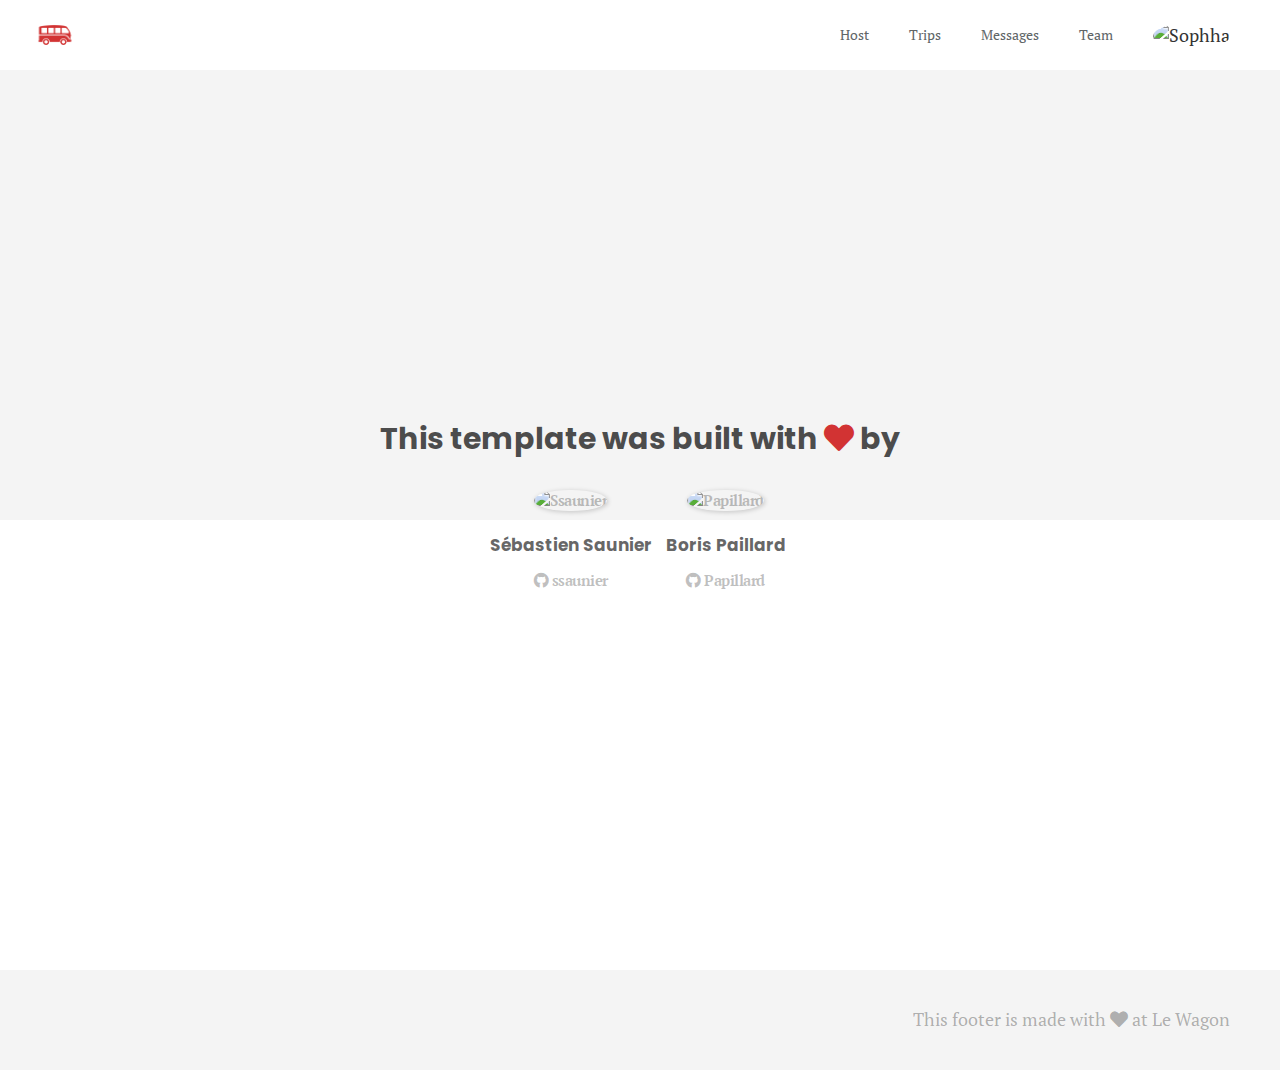
==== commit b65d46ed: "Automated commit at 2018-10-15 19:39:15 UTC by middleman-deploy 2.0.0-alpha" ====
--- a/about.html
+++ b/about.html
@@ -7,7 +7,7 @@
           content="width=device-width, initial-scale=1, shrink-to-fit=no">
     <!-- Use the title from a page's frontmatter if it has one -->
     <title>Le Wagon - Middleman - About</title>
-    <link href="stylesheets/application-582366a7.css" rel="stylesheet" />
+    <link href="stylesheets/application-0d3ca0ae.css" rel="stylesheet" />
     <script src="javascripts/application-93de88c9.js"></script>
     <link href="images/favicon-f15af148.png" rel="icon" type="image/png" />
   </head>
--- a/stylesheets/application-0d3ca0ae.css
+++ b/stylesheets/application-0d3ca0ae.css
@@ -0,0 +1,8 @@
+@import url("https://fonts.googleapis.com/css?family=Open+Sans|PT+Serif|Poppins|Raleway");/*!
+ * Bootstrap v3.3.7 (http://getbootstrap.com)
+ * Copyright 2011-2016 Twitter, Inc.
+ * Licensed under MIT (https://github.com/twbs/bootstrap/blob/master/LICENSE)
+ *//*! normalize.css v3.0.3 | MIT License | github.com/necolas/normalize.css */html{font-family:sans-serif;-ms-text-size-adjust:100%;-webkit-text-size-adjust:100%}body{margin:0}article,aside,details,figcaption,figure,footer,header,hgroup,main,menu,nav,section,summary{display:block}audio,canvas,progress,video{display:inline-block;vertical-align:baseline}audio:not([controls]){display:none;height:0}[hidden],template{display:none}a{background-color:transparent}a:active,a:hover{outline:0}abbr[title]{border-bottom:1px dotted}b,strong{font-weight:bold}dfn{font-style:italic}h1{font-size:2em;margin:0.67em 0}mark{background:#ff0;color:#000}small{font-size:80%}sub,sup{font-size:75%;line-height:0;position:relative;vertical-align:baseline}sup{top:-0.5em}sub{bottom:-0.25em}img{border:0}svg:not(:root){overflow:hidden}figure{margin:1em 40px}hr{-webkit-box-sizing:content-box;box-sizing:content-box;height:0}pre{overflow:auto}code,kbd,pre,samp{font-family:monospace, monospace;font-size:1em}button,input,optgroup,select,textarea{color:inherit;font:inherit;margin:0}button{overflow:visible}button,select{text-transform:none}button,html input[type="button"],input[type="reset"],input[type="submit"]{-webkit-appearance:button;cursor:pointer}button[disabled],html input[disabled]{cursor:default}button::-moz-focus-inner,input::-moz-focus-inner{border:0;padding:0}input{line-height:normal}input[type="checkbox"],input[type="radio"]{-webkit-box-sizing:border-box;box-sizing:border-box;padding:0}input[type="number"]::-webkit-inner-spin-button,input[type="number"]::-webkit-outer-spin-button{height:auto}input[type="search"]{-webkit-appearance:textfield;-webkit-box-sizing:content-box;box-sizing:content-box}input[type="search"]::-webkit-search-cancel-button,input[type="search"]::-webkit-search-decoration{-webkit-appearance:none}fieldset{border:1px solid #c0c0c0;margin:0 2px;padding:0.35em 0.625em 0.75em}legend{border:0;padding:0}textarea{overflow:auto}optgroup{font-weight:bold}table{border-collapse:collapse;border-spacing:0}td,th{padding:0}/*! Source: https://github.com/h5bp/html5-boilerplate/blob/master/src/css/main.css */@media print{*,*:before,*:after{background:transparent !important;color:#000 !important;-webkit-box-shadow:none !important;box-shadow:none !important;text-shadow:none !important}a,a:visited{text-decoration:underline}a[href]:after{content:" (" attr(href) ")"}abbr[title]:after{content:" (" attr(title) ")"}a[href^="#"]:after,a[href^="javascript:"]:after{content:""}pre,blockquote{border:1px solid #999;page-break-inside:avoid}thead{display:table-header-group}tr,img{page-break-inside:avoid}img{max-width:100% !important}p,h2,h3{orphans:3;widows:3}h2,h3{page-break-after:avoid}.navbar{display:none}.btn>.caret,.dropup>.btn>.caret{border-top-color:#000 !important}.label{border:1px solid #000}.table{border-collapse:collapse !important}.table td,.table th{background-color:#fff !important}.table-bordered th,.table-bordered td{border:1px solid #ddd !important}}@font-face{font-family:'Glyphicons Halflings';src:url("../assets/bootstrap/glyphicons-halflings-regular-86b6f62b.eot");src:url("../assets/bootstrap/glyphicons-halflings-regular-86b6f62b.eot?#iefix") format("embedded-opentype"),url("../assets/bootstrap/glyphicons-halflings-regular-ca35b697.woff2") format("woff2"),url("../assets/bootstrap/glyphicons-halflings-regular-278e49a8.woff") format("woff"),url("../assets/bootstrap/glyphicons-halflings-regular-44bc1850.ttf") format("truetype"),url("../assets/bootstrap/glyphicons-halflings-regular-de51a849.svg#glyphicons_halflingsregular") format("svg")}.glyphicon{position:relative;top:1px;display:inline-block;font-family:'Glyphicons Halflings';font-style:normal;font-weight:normal;line-height:1;-webkit-font-smoothing:antialiased;-moz-osx-font-smoothing:grayscale}.glyphicon-asterisk:before{content:"\002a"}.glyphicon-plus:before{content:"\002b"}.glyphicon-euro:before,.glyphicon-eur:before{content:"\20ac"}.glyphicon-minus:before{content:"\2212"}.glyphicon-cloud:before{content:"\2601"}.glyphicon-envelope:before{content:"\2709"}.glyphicon-pencil:before{content:"\270f"}.glyphicon-glass:before{content:"\e001"}.glyphicon-music:before{content:"\e002"}.glyphicon-search:before{content:"\e003"}.glyphicon-heart:before{content:"\e005"}.glyphicon-star:before{content:"\e006"}.glyphicon-star-empty:before{content:"\e007"}.glyphicon-user:before{content:"\e008"}.glyphicon-film:before{content:"\e009"}.glyphicon-th-large:before{content:"\e010"}.glyphicon-th:before{content:"\e011"}.glyphicon-th-list:before{content:"\e012"}.glyphicon-ok:before{content:"\e013"}.glyphicon-remove:before{content:"\e014"}.glyphicon-zoom-in:before{content:"\e015"}.glyphicon-zoom-out:before{content:"\e016"}.glyphicon-off:before{content:"\e017"}.glyphicon-signal:before{content:"\e018"}.glyphicon-cog:before{content:"\e019"}.glyphicon-trash:before{content:"\e020"}.glyphicon-home:before{content:"\e021"}.glyphicon-file:before{content:"\e022"}.glyphicon-time:before{content:"\e023"}.glyphicon-road:before{content:"\e024"}.glyphicon-download-alt:before{content:"\e025"}.glyphicon-download:before{content:"\e026"}.glyphicon-upload:before{content:"\e027"}.glyphicon-inbox:before{content:"\e028"}.glyphicon-play-circle:before{content:"\e029"}.glyphicon-repeat:before{content:"\e030"}.glyphicon-refresh:before{content:"\e031"}.glyphicon-list-alt:before{content:"\e032"}.glyphicon-lock:before{content:"\e033"}.glyphicon-flag:before{content:"\e034"}.glyphicon-headphones:before{content:"\e035"}.glyphicon-volume-off:before{content:"\e036"}.glyphicon-volume-down:before{content:"\e037"}.glyphicon-volume-up:before{content:"\e038"}.glyphicon-qrcode:before{content:"\e039"}.glyphicon-barcode:before{content:"\e040"}.glyphicon-tag:before{content:"\e041"}.glyphicon-tags:before{content:"\e042"}.glyphicon-book:before{content:"\e043"}.glyphicon-bookmark:before{content:"\e044"}.glyphicon-print:before{content:"\e045"}.glyphicon-camera:before{content:"\e046"}.glyphicon-font:before{content:"\e047"}.glyphicon-bold:before{content:"\e048"}.glyphicon-italic:before{content:"\e049"}.glyphicon-text-height:before{content:"\e050"}.glyphicon-text-width:before{content:"\e051"}.glyphicon-align-left:before{content:"\e052"}.glyphicon-align-center:before{content:"\e053"}.glyphicon-align-right:before{content:"\e054"}.glyphicon-align-justify:before{content:"\e055"}.glyphicon-list:before{content:"\e056"}.glyphicon-indent-left:before{content:"\e057"}.glyphicon-indent-right:before{content:"\e058"}.glyphicon-facetime-video:before{content:"\e059"}.glyphicon-picture:before{content:"\e060"}.glyphicon-map-marker:before{content:"\e062"}.glyphicon-adjust:before{content:"\e063"}.glyphicon-tint:before{content:"\e064"}.glyphicon-edit:before{content:"\e065"}.glyphicon-share:before{content:"\e066"}.glyphicon-check:before{content:"\e067"}.glyphicon-move:before{content:"\e068"}.glyphicon-step-backward:before{content:"\e069"}.glyphicon-fast-backward:before{content:"\e070"}.glyphicon-backward:before{content:"\e071"}.glyphicon-play:before{content:"\e072"}.glyphicon-pause:before{content:"\e073"}.glyphicon-stop:before{content:"\e074"}.glyphicon-forward:before{content:"\e075"}.glyphicon-fast-forward:before{content:"\e076"}.glyphicon-step-forward:before{content:"\e077"}.glyphicon-eject:before{content:"\e078"}.glyphicon-chevron-left:before{content:"\e079"}.glyphicon-chevron-right:before{content:"\e080"}.glyphicon-plus-sign:before{content:"\e081"}.glyphicon-minus-sign:before{content:"\e082"}.glyphicon-remove-sign:before{content:"\e083"}.glyphicon-ok-sign:before{content:"\e084"}.glyphicon-question-sign:before{content:"\e085"}.glyphicon-info-sign:before{content:"\e086"}.glyphicon-screenshot:before{content:"\e087"}.glyphicon-remove-circle:before{content:"\e088"}.glyphicon-ok-circle:before{content:"\e089"}.glyphicon-ban-circle:before{content:"\e090"}.glyphicon-arrow-left:before{content:"\e091"}.glyphicon-arrow-right:before{content:"\e092"}.glyphicon-arrow-up:before{content:"\e093"}.glyphicon-arrow-down:before{content:"\e094"}.glyphicon-share-alt:before{content:"\e095"}.glyphicon-resize-full:before{content:"\e096"}.glyphicon-resize-small:before{content:"\e097"}.glyphicon-exclamation-sign:before{content:"\e101"}.glyphicon-gift:before{content:"\e102"}.glyphicon-leaf:before{content:"\e103"}.glyphicon-fire:before{content:"\e104"}.glyphicon-eye-open:before{content:"\e105"}.glyphicon-eye-close:before{content:"\e106"}.glyphicon-warning-sign:before{content:"\e107"}.glyphicon-plane:before{content:"\e108"}.glyphicon-calendar:before{content:"\e109"}.glyphicon-random:before{content:"\e110"}.glyphicon-comment:before{content:"\e111"}.glyphicon-magnet:before{content:"\e112"}.glyphicon-chevron-up:before{content:"\e113"}.glyphicon-chevron-down:before{content:"\e114"}.glyphicon-retweet:before{content:"\e115"}.glyphicon-shopping-cart:before{content:"\e116"}.glyphicon-folder-close:before{content:"\e117"}.glyphicon-folder-open:before{content:"\e118"}.glyphicon-resize-vertical:before{content:"\e119"}.glyphicon-resize-horizontal:before{content:"\e120"}.glyphicon-hdd:before{content:"\e121"}.glyphicon-bullhorn:before{content:"\e122"}.glyphicon-bell:before{content:"\e123"}.glyphicon-certificate:before{content:"\e124"}.glyphicon-thumbs-up:before{content:"\e125"}.glyphicon-thumbs-down:before{content:"\e126"}.glyphicon-hand-right:before{content:"\e127"}.glyphicon-hand-left:before{content:"\e128"}.glyphicon-hand-up:before{content:"\e129"}.glyphicon-hand-down:before{content:"\e130"}.glyphicon-circle-arrow-right:before{content:"\e131"}.glyphicon-circle-arrow-left:before{content:"\e132"}.glyphicon-circle-arrow-up:before{content:"\e133"}.glyphicon-circle-arrow-down:before{content:"\e134"}.glyphicon-globe:before{content:"\e135"}.glyphicon-wrench:before{content:"\e136"}.glyphicon-tasks:before{content:"\e137"}.glyphicon-filter:before{content:"\e138"}.glyphicon-briefcase:before{content:"\e139"}.glyphicon-fullscreen:before{content:"\e140"}.glyphicon-dashboard:before{content:"\e141"}.glyphicon-paperclip:before{content:"\e142"}.glyphicon-heart-empty:before{content:"\e143"}.glyphicon-link:before{content:"\e144"}.glyphicon-phone:before{content:"\e145"}.glyphicon-pushpin:before{content:"\e146"}.glyphicon-usd:before{content:"\e148"}.glyphicon-gbp:before{content:"\e149"}.glyphicon-sort:before{content:"\e150"}.glyphicon-sort-by-alphabet:before{content:"\e151"}.glyphicon-sort-by-alphabet-alt:before{content:"\e152"}.glyphicon-sort-by-order:before{content:"\e153"}.glyphicon-sort-by-order-alt:before{content:"\e154"}.glyphicon-sort-by-attributes:before{content:"\e155"}.glyphicon-sort-by-attributes-alt:before{content:"\e156"}.glyphicon-unchecked:before{content:"\e157"}.glyphicon-expand:before{content:"\e158"}.glyphicon-collapse-down:before{content:"\e159"}.glyphicon-collapse-up:before{content:"\e160"}.glyphicon-log-in:before{content:"\e161"}.glyphicon-flash:before{content:"\e162"}.glyphicon-log-out:before{content:"\e163"}.glyphicon-new-window:before{content:"\e164"}.glyphicon-record:before{content:"\e165"}.glyphicon-save:before{content:"\e166"}.glyphicon-open:before{content:"\e167"}.glyphicon-saved:before{content:"\e168"}.glyphicon-import:before{content:"\e169"}.glyphicon-export:before{content:"\e170"}.glyphicon-send:before{content:"\e171"}.glyphicon-floppy-disk:before{content:"\e172"}.glyphicon-floppy-saved:before{content:"\e173"}.glyphicon-floppy-remove:before{content:"\e174"}.glyphicon-floppy-save:before{content:"\e175"}.glyphicon-floppy-open:before{content:"\e176"}.glyphicon-credit-card:before{content:"\e177"}.glyphicon-transfer:before{content:"\e178"}.glyphicon-cutlery:before{content:"\e179"}.glyphicon-header:before{content:"\e180"}.glyphicon-compressed:before{content:"\e181"}.glyphicon-earphone:before{content:"\e182"}.glyphicon-phone-alt:before{content:"\e183"}.glyphicon-tower:before{content:"\e184"}.glyphicon-stats:before{content:"\e185"}.glyphicon-sd-video:before{content:"\e186"}.glyphicon-hd-video:before{content:"\e187"}.glyphicon-subtitles:before{content:"\e188"}.glyphicon-sound-stereo:before{content:"\e189"}.glyphicon-sound-dolby:before{content:"\e190"}.glyphicon-sound-5-1:before{content:"\e191"}.glyphicon-sound-6-1:before{content:"\e192"}.glyphicon-sound-7-1:before{content:"\e193"}.glyphicon-copyright-mark:before{content:"\e194"}.glyphicon-registration-mark:before{content:"\e195"}.glyphicon-cloud-download:before{content:"\e197"}.glyphicon-cloud-upload:before{content:"\e198"}.glyphicon-tree-conifer:before{content:"\e199"}.glyphicon-tree-deciduous:before{content:"\e200"}.glyphicon-cd:before{content:"\e201"}.glyphicon-save-file:before{content:"\e202"}.glyphicon-open-file:before{content:"\e203"}.glyphicon-level-up:before{content:"\e204"}.glyphicon-copy:before{content:"\e205"}.glyphicon-paste:before{content:"\e206"}.glyphicon-alert:before{content:"\e209"}.glyphicon-equalizer:before{content:"\e210"}.glyphicon-king:before{content:"\e211"}.glyphicon-queen:before{content:"\e212"}.glyphicon-pawn:before{content:"\e213"}.glyphicon-bishop:before{content:"\e214"}.glyphicon-knight:before{content:"\e215"}.glyphicon-baby-formula:before{content:"\e216"}.glyphicon-tent:before{content:"\26fa"}.glyphicon-blackboard:before{content:"\e218"}.glyphicon-bed:before{content:"\e219"}.glyphicon-apple:before{content:"\f8ff"}.glyphicon-erase:before{content:"\e221"}.glyphicon-hourglass:before{content:"\231b"}.glyphicon-lamp:before{content:"\e223"}.glyphicon-duplicate:before{content:"\e224"}.glyphicon-piggy-bank:before{content:"\e225"}.glyphicon-scissors:before{content:"\e226"}.glyphicon-bitcoin:before{content:"\e227"}.glyphicon-btc:before{content:"\e227"}.glyphicon-xbt:before{content:"\e227"}.glyphicon-yen:before{content:"\00a5"}.glyphicon-jpy:before{content:"\00a5"}.glyphicon-ruble:before{content:"\20bd"}.glyphicon-rub:before{content:"\20bd"}.glyphicon-scale:before{content:"\e230"}.glyphicon-ice-lolly:before{content:"\e231"}.glyphicon-ice-lolly-tasted:before{content:"\e232"}.glyphicon-education:before{content:"\e233"}.glyphicon-option-horizontal:before{content:"\e234"}.glyphicon-option-vertical:before{content:"\e235"}.glyphicon-menu-hamburger:before{content:"\e236"}.glyphicon-modal-window:before{content:"\e237"}.glyphicon-oil:before{content:"\e238"}.glyphicon-grain:before{content:"\e239"}.glyphicon-sunglasses:before{content:"\e240"}.glyphicon-text-size:before{content:"\e241"}.glyphicon-text-color:before{content:"\e242"}.glyphicon-text-background:before{content:"\e243"}.glyphicon-object-align-top:before{content:"\e244"}.glyphicon-object-align-bottom:before{content:"\e245"}.glyphicon-object-align-horizontal:before{content:"\e246"}.glyphicon-object-align-left:before{content:"\e247"}.glyphicon-object-align-vertical:before{content:"\e248"}.glyphicon-object-align-right:before{content:"\e249"}.glyphicon-triangle-right:before{content:"\e250"}.glyphicon-triangle-left:before{content:"\e251"}.glyphicon-triangle-bottom:before{content:"\e252"}.glyphicon-triangle-top:before{content:"\e253"}.glyphicon-console:before{content:"\e254"}.glyphicon-superscript:before{content:"\e255"}.glyphicon-subscript:before{content:"\e256"}.glyphicon-menu-left:before{content:"\e257"}.glyphicon-menu-right:before{content:"\e258"}.glyphicon-menu-down:before{content:"\e259"}.glyphicon-menu-up:before{content:"\e260"}*{-webkit-box-sizing:border-box;box-sizing:border-box}*:before,*:after{-webkit-box-sizing:border-box;box-sizing:border-box}html{font-size:10px;-webkit-tap-highlight-color:transparent}body{font-family:"PT Serif", "Open Sans", "sans-serif";font-size:18px;line-height:1.42857143;color:#333333;background-color:#f6f6f6}input,button,select,textarea{font-family:inherit;font-size:inherit;line-height:inherit}a{color:#1d97c1;text-decoration:none}a:hover,a:focus{color:#13637e;text-decoration:underline}a:focus{outline:5px auto -webkit-focus-ring-color;outline-offset:-2px}figure{margin:0}img{vertical-align:middle}.img-responsive{display:block;max-width:100%;height:auto}.img-rounded{border-radius:2px}.img-thumbnail{padding:4px;line-height:1.42857143;background-color:#f6f6f6;border:1px solid #ddd;border-radius:2px;-webkit-transition:all 0.2s ease-in-out;transition:all 0.2s ease-in-out;display:inline-block;max-width:100%;height:auto}.img-circle{border-radius:50%}hr{margin-top:25px;margin-bottom:25px;border:0;border-top:1px solid #eeeeee}.sr-only{position:absolute;width:1px;height:1px;margin:-1px;padding:0;overflow:hidden;clip:rect(0, 0, 0, 0);border:0}.sr-only-focusable:active,.sr-only-focusable:focus{position:static;width:auto;height:auto;margin:0;overflow:visible;clip:auto}[role="button"]{cursor:pointer}h1,h2,h3,h4,h5,h6,.h1,.h2,.h3,.h4,.h5,.h6{font-family:"Poppins", "Raleway", "sans-serif";font-weight:500;line-height:1.1;color:inherit}h1 small,h1 .small,h2 small,h2 .small,h3 small,h3 .small,h4 small,h4 .small,h5 small,h5 .small,h6 small,h6 .small,.h1 small,.h1 .small,.h2 small,.h2 .small,.h3 small,.h3 .small,.h4 small,.h4 .small,.h5 small,.h5 .small,.h6 small,.h6 .small{font-weight:normal;line-height:1;color:#777777}h1,.h1,h2,.h2,h3,.h3{margin-top:25px;margin-bottom:12.5px}h1 small,h1 .small,.h1 small,.h1 .small,h2 small,h2 .small,.h2 small,.h2 .small,h3 small,h3 .small,.h3 small,.h3 .small{font-size:65%}h4,.h4,h5,.h5,h6,.h6{margin-top:12.5px;margin-bottom:12.5px}h4 small,h4 .small,.h4 small,.h4 .small,h5 small,h5 .small,.h5 small,.h5 .small,h6 small,h6 .small,.h6 small,.h6 .small{font-size:75%}h1,.h1{font-size:46px}h2,.h2{font-size:38px}h3,.h3{font-size:31px}h4,.h4{font-size:23px}h5,.h5{font-size:18px}h6,.h6{font-size:16px}p{margin:0 0 12.5px}.lead{margin-bottom:25px;font-size:20px;font-weight:300;line-height:1.4}@media (min-width: 768px){.lead{font-size:27px}}small,.small{font-size:88%}mark,.mark{background-color:#fcf8e3;padding:.2em}.text-left{text-align:left}.text-right{text-align:right}.text-center{text-align:center}.text-justify{text-align:justify}.text-nowrap{white-space:nowrap}.text-lowercase{text-transform:lowercase}.text-uppercase,.initialism{text-transform:uppercase}.text-capitalize{text-transform:capitalize}.text-muted{color:#777777}.text-primary{color:#1d97c1}a.text-primary:hover,a.text-primary:focus{color:#167495}.text-success{color:#3c763d}a.text-success:hover,a.text-success:focus{color:#2b542c}.text-info{color:#31708f}a.text-info:hover,a.text-info:focus{color:#245269}.text-warning{color:#8a6d3b}a.text-warning:hover,a.text-warning:focus{color:#66512c}.text-danger{color:#a94442}a.text-danger:hover,a.text-danger:focus{color:#843534}.bg-primary{color:#fff}.bg-primary{background-color:#1d97c1}a.bg-primary:hover,a.bg-primary:focus{background-color:#167495}.bg-success{background-color:#dff0d8}a.bg-success:hover,a.bg-success:focus{background-color:#c1e2b3}.bg-info{background-color:#d9edf7}a.bg-info:hover,a.bg-info:focus{background-color:#afd9ee}.bg-warning{background-color:#fcf8e3}a.bg-warning:hover,a.bg-warning:focus{background-color:#f7ecb5}.bg-danger{background-color:#f2dede}a.bg-danger:hover,a.bg-danger:focus{background-color:#e4b9b9}.page-header{padding-bottom:11.5px;margin:50px 0 25px;border-bottom:1px solid #eeeeee}ul,ol{margin-top:0;margin-bottom:12.5px}ul ul,ul ol,ol ul,ol ol{margin-bottom:0}.list-unstyled{padding-left:0;list-style:none}.list-inline{padding-left:0;list-style:none;margin-left:-5px}.list-inline>li{display:inline-block;padding-left:5px;padding-right:5px}dl{margin-top:0;margin-bottom:25px}dt,dd{line-height:1.42857143}dt{font-weight:bold}dd{margin-left:0}.dl-horizontal dd:before,.dl-horizontal dd:after{content:" ";display:table}.dl-horizontal dd:after{clear:both}@media (min-width: 768px){.dl-horizontal dt{float:left;width:160px;clear:left;text-align:right;overflow:hidden;text-overflow:ellipsis;white-space:nowrap}.dl-horizontal dd{margin-left:180px}}abbr[title],abbr[data-original-title]{cursor:help;border-bottom:1px dotted #777777}.initialism{font-size:90%}blockquote{padding:12.5px 25px;margin:0 0 25px;font-size:22.5px;border-left:5px solid #eeeeee}blockquote p:last-child,blockquote ul:last-child,blockquote ol:last-child{margin-bottom:0}blockquote footer,blockquote small,blockquote .small{display:block;font-size:80%;line-height:1.42857143;color:#777777}blockquote footer:before,blockquote small:before,blockquote .small:before{content:'\2014 \00A0'}.blockquote-reverse,blockquote.pull-right{padding-right:15px;padding-left:0;border-right:5px solid #eeeeee;border-left:0;text-align:right}.blockquote-reverse footer:before,.blockquote-reverse small:before,.blockquote-reverse .small:before,blockquote.pull-right footer:before,blockquote.pull-right small:before,blockquote.pull-right .small:before{content:''}.blockquote-reverse footer:after,.blockquote-reverse small:after,.blockquote-reverse .small:after,blockquote.pull-right footer:after,blockquote.pull-right small:after,blockquote.pull-right .small:after{content:'\00A0 \2014'}address{margin-bottom:25px;font-style:normal;line-height:1.42857143}code,kbd,pre,samp{font-family:Menlo, Monaco, Consolas, "Courier New", monospace}code{padding:2px 4px;font-size:90%;color:#c7254e;background-color:#f9f2f4;border-radius:2px}kbd{padding:2px 4px;font-size:90%;color:#fff;background-color:#333;border-radius:2px;-webkit-box-shadow:inset 0 -1px 0 rgba(0,0,0,0.25);box-shadow:inset 0 -1px 0 rgba(0,0,0,0.25)}kbd kbd{padding:0;font-size:100%;font-weight:bold;-webkit-box-shadow:none;box-shadow:none}pre{display:block;padding:12px;margin:0 0 12.5px;font-size:17px;line-height:1.42857143;word-break:break-all;word-wrap:break-word;color:#333333;background-color:#f5f5f5;border:1px solid #ccc;border-radius:2px}pre code{padding:0;font-size:inherit;color:inherit;white-space:pre-wrap;background-color:transparent;border-radius:0}.pre-scrollable{max-height:340px;overflow-y:scroll}.container{margin-right:auto;margin-left:auto;padding-left:15px;padding-right:15px}.container:before,.container:after{content:" ";display:table}.container:after{clear:both}@media (min-width: 768px){.container{width:750px}}@media (min-width: 992px){.container{width:970px}}@media (min-width: 1200px){.container{width:1170px}}.container-fluid{margin-right:auto;margin-left:auto;padding-left:15px;padding-right:15px}.container-fluid:before,.container-fluid:after{content:" ";display:table}.container-fluid:after{clear:both}.row{margin-left:-15px;margin-right:-15px}.row:before,.row:after{content:" ";display:table}.row:after{clear:both}.col-xs-1,.col-sm-1,.col-md-1,.col-lg-1,.col-xs-2,.col-sm-2,.col-md-2,.col-lg-2,.col-xs-3,.col-sm-3,.col-md-3,.col-lg-3,.col-xs-4,.col-sm-4,.col-md-4,.col-lg-4,.col-xs-5,.col-sm-5,.col-md-5,.col-lg-5,.col-xs-6,.col-sm-6,.col-md-6,.col-lg-6,.col-xs-7,.col-sm-7,.col-md-7,.col-lg-7,.col-xs-8,.col-sm-8,.col-md-8,.col-lg-8,.col-xs-9,.col-sm-9,.col-md-9,.col-lg-9,.col-xs-10,.col-sm-10,.col-md-10,.col-lg-10,.col-xs-11,.col-sm-11,.col-md-11,.col-lg-11,.col-xs-12,.col-sm-12,.col-md-12,.col-lg-12{position:relative;min-height:1px;padding-left:15px;padding-right:15px}.col-xs-1,.col-xs-2,.col-xs-3,.col-xs-4,.col-xs-5,.col-xs-6,.col-xs-7,.col-xs-8,.col-xs-9,.col-xs-10,.col-xs-11,.col-xs-12{float:left}.col-xs-1{width:8.33333333%}.col-xs-2{width:16.66666667%}.col-xs-3{width:25%}.col-xs-4{width:33.33333333%}.col-xs-5{width:41.66666667%}.col-xs-6{width:50%}.col-xs-7{width:58.33333333%}.col-xs-8{width:66.66666667%}.col-xs-9{width:75%}.col-xs-10{width:83.33333333%}.col-xs-11{width:91.66666667%}.col-xs-12{width:100%}.col-xs-pull-0{right:auto}.col-xs-pull-1{right:8.33333333%}.col-xs-pull-2{right:16.66666667%}.col-xs-pull-3{right:25%}.col-xs-pull-4{right:33.33333333%}.col-xs-pull-5{right:41.66666667%}.col-xs-pull-6{right:50%}.col-xs-pull-7{right:58.33333333%}.col-xs-pull-8{right:66.66666667%}.col-xs-pull-9{right:75%}.col-xs-pull-10{right:83.33333333%}.col-xs-pull-11{right:91.66666667%}.col-xs-pull-12{right:100%}.col-xs-push-0{left:auto}.col-xs-push-1{left:8.33333333%}.col-xs-push-2{left:16.66666667%}.col-xs-push-3{left:25%}.col-xs-push-4{left:33.33333333%}.col-xs-push-5{left:41.66666667%}.col-xs-push-6{left:50%}.col-xs-push-7{left:58.33333333%}.col-xs-push-8{left:66.66666667%}.col-xs-push-9{left:75%}.col-xs-push-10{left:83.33333333%}.col-xs-push-11{left:91.66666667%}.col-xs-push-12{left:100%}.col-xs-offset-0{margin-left:0%}.col-xs-offset-1{margin-left:8.33333333%}.col-xs-offset-2{margin-left:16.66666667%}.col-xs-offset-3{margin-left:25%}.col-xs-offset-4{margin-left:33.33333333%}.col-xs-offset-5{margin-left:41.66666667%}.col-xs-offset-6{margin-left:50%}.col-xs-offset-7{margin-left:58.33333333%}.col-xs-offset-8{margin-left:66.66666667%}.col-xs-offset-9{margin-left:75%}.col-xs-offset-10{margin-left:83.33333333%}.col-xs-offset-11{margin-left:91.66666667%}.col-xs-offset-12{margin-left:100%}@media (min-width: 768px){.col-sm-1,.col-sm-2,.col-sm-3,.col-sm-4,.col-sm-5,.col-sm-6,.col-sm-7,.col-sm-8,.col-sm-9,.col-sm-10,.col-sm-11,.col-sm-12{float:left}.col-sm-1{width:8.33333333%}.col-sm-2{width:16.66666667%}.col-sm-3{width:25%}.col-sm-4{width:33.33333333%}.col-sm-5{width:41.66666667%}.col-sm-6{width:50%}.col-sm-7{width:58.33333333%}.col-sm-8{width:66.66666667%}.col-sm-9{width:75%}.col-sm-10{width:83.33333333%}.col-sm-11{width:91.66666667%}.col-sm-12{width:100%}.col-sm-pull-0{right:auto}.col-sm-pull-1{right:8.33333333%}.col-sm-pull-2{right:16.66666667%}.col-sm-pull-3{right:25%}.col-sm-pull-4{right:33.33333333%}.col-sm-pull-5{right:41.66666667%}.col-sm-pull-6{right:50%}.col-sm-pull-7{right:58.33333333%}.col-sm-pull-8{right:66.66666667%}.col-sm-pull-9{right:75%}.col-sm-pull-10{right:83.33333333%}.col-sm-pull-11{right:91.66666667%}.col-sm-pull-12{right:100%}.col-sm-push-0{left:auto}.col-sm-push-1{left:8.33333333%}.col-sm-push-2{left:16.66666667%}.col-sm-push-3{left:25%}.col-sm-push-4{left:33.33333333%}.col-sm-push-5{left:41.66666667%}.col-sm-push-6{left:50%}.col-sm-push-7{left:58.33333333%}.col-sm-push-8{left:66.66666667%}.col-sm-push-9{left:75%}.col-sm-push-10{left:83.33333333%}.col-sm-push-11{left:91.66666667%}.col-sm-push-12{left:100%}.col-sm-offset-0{margin-left:0%}.col-sm-offset-1{margin-left:8.33333333%}.col-sm-offset-2{margin-left:16.66666667%}.col-sm-offset-3{margin-left:25%}.col-sm-offset-4{margin-left:33.33333333%}.col-sm-offset-5{margin-left:41.66666667%}.col-sm-offset-6{margin-left:50%}.col-sm-offset-7{margin-left:58.33333333%}.col-sm-offset-8{margin-left:66.66666667%}.col-sm-offset-9{margin-left:75%}.col-sm-offset-10{margin-left:83.33333333%}.col-sm-offset-11{margin-left:91.66666667%}.col-sm-offset-12{margin-left:100%}}@media (min-width: 992px){.col-md-1,.col-md-2,.col-md-3,.col-md-4,.col-md-5,.col-md-6,.col-md-7,.col-md-8,.col-md-9,.col-md-10,.col-md-11,.col-md-12{float:left}.col-md-1{width:8.33333333%}.col-md-2{width:16.66666667%}.col-md-3{width:25%}.col-md-4{width:33.33333333%}.col-md-5{width:41.66666667%}.col-md-6{width:50%}.col-md-7{width:58.33333333%}.col-md-8{width:66.66666667%}.col-md-9{width:75%}.col-md-10{width:83.33333333%}.col-md-11{width:91.66666667%}.col-md-12{width:100%}.col-md-pull-0{right:auto}.col-md-pull-1{right:8.33333333%}.col-md-pull-2{right:16.66666667%}.col-md-pull-3{right:25%}.col-md-pull-4{right:33.33333333%}.col-md-pull-5{right:41.66666667%}.col-md-pull-6{right:50%}.col-md-pull-7{right:58.33333333%}.col-md-pull-8{right:66.66666667%}.col-md-pull-9{right:75%}.col-md-pull-10{right:83.33333333%}.col-md-pull-11{right:91.66666667%}.col-md-pull-12{right:100%}.col-md-push-0{left:auto}.col-md-push-1{left:8.33333333%}.col-md-push-2{left:16.66666667%}.col-md-push-3{left:25%}.col-md-push-4{left:33.33333333%}.col-md-push-5{left:41.66666667%}.col-md-push-6{left:50%}.col-md-push-7{left:58.33333333%}.col-md-push-8{left:66.66666667%}.col-md-push-9{left:75%}.col-md-push-10{left:83.33333333%}.col-md-push-11{left:91.66666667%}.col-md-push-12{left:100%}.col-md-offset-0{margin-left:0%}.col-md-offset-1{margin-left:8.33333333%}.col-md-offset-2{margin-left:16.66666667%}.col-md-offset-3{margin-left:25%}.col-md-offset-4{margin-left:33.33333333%}.col-md-offset-5{margin-left:41.66666667%}.col-md-offset-6{margin-left:50%}.col-md-offset-7{margin-left:58.33333333%}.col-md-offset-8{margin-left:66.66666667%}.col-md-offset-9{margin-left:75%}.col-md-offset-10{margin-left:83.33333333%}.col-md-offset-11{margin-left:91.66666667%}.col-md-offset-12{margin-left:100%}}@media (min-width: 1200px){.col-lg-1,.col-lg-2,.col-lg-3,.col-lg-4,.col-lg-5,.col-lg-6,.col-lg-7,.col-lg-8,.col-lg-9,.col-lg-10,.col-lg-11,.col-lg-12{float:left}.col-lg-1{width:8.33333333%}.col-lg-2{width:16.66666667%}.col-lg-3{width:25%}.col-lg-4{width:33.33333333%}.col-lg-5{width:41.66666667%}.col-lg-6{width:50%}.col-lg-7{width:58.33333333%}.col-lg-8{width:66.66666667%}.col-lg-9{width:75%}.col-lg-10{width:83.33333333%}.col-lg-11{width:91.66666667%}.col-lg-12{width:100%}.col-lg-pull-0{right:auto}.col-lg-pull-1{right:8.33333333%}.col-lg-pull-2{right:16.66666667%}.col-lg-pull-3{right:25%}.col-lg-pull-4{right:33.33333333%}.col-lg-pull-5{right:41.66666667%}.col-lg-pull-6{right:50%}.col-lg-pull-7{right:58.33333333%}.col-lg-pull-8{right:66.66666667%}.col-lg-pull-9{right:75%}.col-lg-pull-10{right:83.33333333%}.col-lg-pull-11{right:91.66666667%}.col-lg-pull-12{right:100%}.col-lg-push-0{left:auto}.col-lg-push-1{left:8.33333333%}.col-lg-push-2{left:16.66666667%}.col-lg-push-3{left:25%}.col-lg-push-4{left:33.33333333%}.col-lg-push-5{left:41.66666667%}.col-lg-push-6{left:50%}.col-lg-push-7{left:58.33333333%}.col-lg-push-8{left:66.66666667%}.col-lg-push-9{left:75%}.col-lg-push-10{left:83.33333333%}.col-lg-push-11{left:91.66666667%}.col-lg-push-12{left:100%}.col-lg-offset-0{margin-left:0%}.col-lg-offset-1{margin-left:8.33333333%}.col-lg-offset-2{margin-left:16.66666667%}.col-lg-offset-3{margin-left:25%}.col-lg-offset-4{margin-left:33.33333333%}.col-lg-offset-5{margin-left:41.66666667%}.col-lg-offset-6{margin-left:50%}.col-lg-offset-7{margin-left:58.33333333%}.col-lg-offset-8{margin-left:66.66666667%}.col-lg-offset-9{margin-left:75%}.col-lg-offset-10{margin-left:83.33333333%}.col-lg-offset-11{margin-left:91.66666667%}.col-lg-offset-12{margin-left:100%}}table{background-color:transparent}caption{padding-top:8px;padding-bottom:8px;color:#777777;text-align:left}th{text-align:left}.table{width:100%;max-width:100%;margin-bottom:25px}.table>thead>tr>th,.table>thead>tr>td,.table>tbody>tr>th,.table>tbody>tr>td,.table>tfoot>tr>th,.table>tfoot>tr>td{padding:8px;line-height:1.42857143;vertical-align:top;border-top:1px solid #ddd}.table>thead>tr>th{vertical-align:bottom;border-bottom:2px solid #ddd}.table>caption+thead>tr:first-child>th,.table>caption+thead>tr:first-child>td,.table>colgroup+thead>tr:first-child>th,.table>colgroup+thead>tr:first-child>td,.table>thead:first-child>tr:first-child>th,.table>thead:first-child>tr:first-child>td{border-top:0}.table>tbody+tbody{border-top:2px solid #ddd}.table .table{background-color:#f6f6f6}.table-condensed>thead>tr>th,.table-condensed>thead>tr>td,.table-condensed>tbody>tr>th,.table-condensed>tbody>tr>td,.table-condensed>tfoot>tr>th,.table-condensed>tfoot>tr>td{padding:5px}.table-bordered{border:1px solid #ddd}.table-bordered>thead>tr>th,.table-bordered>thead>tr>td,.table-bordered>tbody>tr>th,.table-bordered>tbody>tr>td,.table-bordered>tfoot>tr>th,.table-bordered>tfoot>tr>td{border:1px solid #ddd}.table-bordered>thead>tr>th,.table-bordered>thead>tr>td{border-bottom-width:2px}.table-striped>tbody>tr:nth-of-type(odd){background-color:#f9f9f9}.table-hover>tbody>tr:hover{background-color:#f5f5f5}table col[class*="col-"]{position:static;float:none;display:table-column}table td[class*="col-"],table th[class*="col-"]{position:static;float:none;display:table-cell}.table>thead>tr>td.active,.table>thead>tr>th.active,.table>thead>tr.active>td,.table>thead>tr.active>th,.table>tbody>tr>td.active,.table>tbody>tr>th.active,.table>tbody>tr.active>td,.table>tbody>tr.active>th,.table>tfoot>tr>td.active,.table>tfoot>tr>th.active,.table>tfoot>tr.active>td,.table>tfoot>tr.active>th{background-color:#f5f5f5}.table-hover>tbody>tr>td.active:hover,.table-hover>tbody>tr>th.active:hover,.table-hover>tbody>tr.active:hover>td,.table-hover>tbody>tr:hover>.active,.table-hover>tbody>tr.active:hover>th{background-color:#e8e8e8}.table>thead>tr>td.success,.table>thead>tr>th.success,.table>thead>tr.success>td,.table>thead>tr.success>th,.table>tbody>tr>td.success,.table>tbody>tr>th.success,.table>tbody>tr.success>td,.table>tbody>tr.success>th,.table>tfoot>tr>td.success,.table>tfoot>tr>th.success,.table>tfoot>tr.success>td,.table>tfoot>tr.success>th{background-color:#dff0d8}.table-hover>tbody>tr>td.success:hover,.table-hover>tbody>tr>th.success:hover,.table-hover>tbody>tr.success:hover>td,.table-hover>tbody>tr:hover>.success,.table-hover>tbody>tr.success:hover>th{background-color:#d0e9c6}.table>thead>tr>td.info,.table>thead>tr>th.info,.table>thead>tr.info>td,.table>thead>tr.info>th,.table>tbody>tr>td.info,.table>tbody>tr>th.info,.table>tbody>tr.info>td,.table>tbody>tr.info>th,.table>tfoot>tr>td.info,.table>tfoot>tr>th.info,.table>tfoot>tr.info>td,.table>tfoot>tr.info>th{background-color:#d9edf7}.table-hover>tbody>tr>td.info:hover,.table-hover>tbody>tr>th.info:hover,.table-hover>tbody>tr.info:hover>td,.table-hover>tbody>tr:hover>.info,.table-hover>tbody>tr.info:hover>th{background-color:#c4e3f3}.table>thead>tr>td.warning,.table>thead>tr>th.warning,.table>thead>tr.warning>td,.table>thead>tr.warning>th,.table>tbody>tr>td.warning,.table>tbody>tr>th.warning,.table>tbody>tr.warning>td,.table>tbody>tr.warning>th,.table>tfoot>tr>td.warning,.table>tfoot>tr>th.warning,.table>tfoot>tr.warning>td,.table>tfoot>tr.warning>th{background-color:#fcf8e3}.table-hover>tbody>tr>td.warning:hover,.table-hover>tbody>tr>th.warning:hover,.table-hover>tbody>tr.warning:hover>td,.table-hover>tbody>tr:hover>.warning,.table-hover>tbody>tr.warning:hover>th{background-color:#faf2cc}.table>thead>tr>td.danger,.table>thead>tr>th.danger,.table>thead>tr.danger>td,.table>thead>tr.danger>th,.table>tbody>tr>td.danger,.table>tbody>tr>th.danger,.table>tbody>tr.danger>td,.table>tbody>tr.danger>th,.table>tfoot>tr>td.danger,.table>tfoot>tr>th.danger,.table>tfoot>tr.danger>td,.table>tfoot>tr.danger>th{background-color:#f2dede}.table-hover>tbody>tr>td.danger:hover,.table-hover>tbody>tr>th.danger:hover,.table-hover>tbody>tr.danger:hover>td,.table-hover>tbody>tr:hover>.danger,.table-hover>tbody>tr.danger:hover>th{background-color:#ebcccc}.table-responsive{overflow-x:auto;min-height:0.01%}@media screen and (max-width: 767px){.table-responsive{width:100%;margin-bottom:18.75px;overflow-y:hidden;-ms-overflow-style:-ms-autohiding-scrollbar;border:1px solid #ddd}.table-responsive>.table{margin-bottom:0}.table-responsive>.table>thead>tr>th,.table-responsive>.table>thead>tr>td,.table-responsive>.table>tbody>tr>th,.table-responsive>.table>tbody>tr>td,.table-responsive>.table>tfoot>tr>th,.table-responsive>.table>tfoot>tr>td{white-space:nowrap}.table-responsive>.table-bordered{border:0}.table-responsive>.table-bordered>thead>tr>th:first-child,.table-responsive>.table-bordered>thead>tr>td:first-child,.table-responsive>.table-bordered>tbody>tr>th:first-child,.table-responsive>.table-bordered>tbody>tr>td:first-child,.table-responsive>.table-bordered>tfoot>tr>th:first-child,.table-responsive>.table-bordered>tfoot>tr>td:first-child{border-left:0}.table-responsive>.table-bordered>thead>tr>th:last-child,.table-responsive>.table-bordered>thead>tr>td:last-child,.table-responsive>.table-bordered>tbody>tr>th:last-child,.table-responsive>.table-bordered>tbody>tr>td:last-child,.table-responsive>.table-bordered>tfoot>tr>th:last-child,.table-responsive>.table-bordered>tfoot>tr>td:last-child{border-right:0}.table-responsive>.table-bordered>tbody>tr:last-child>th,.table-responsive>.table-bordered>tbody>tr:last-child>td,.table-responsive>.table-bordered>tfoot>tr:last-child>th,.table-responsive>.table-bordered>tfoot>tr:last-child>td{border-bottom:0}}fieldset{padding:0;margin:0;border:0;min-width:0}legend{display:block;width:100%;padding:0;margin-bottom:25px;font-size:27px;line-height:inherit;color:#333333;border:0;border-bottom:1px solid #e5e5e5}label{display:inline-block;max-width:100%;margin-bottom:5px;font-weight:bold}input[type="search"]{-webkit-box-sizing:border-box;box-sizing:border-box}input[type="radio"],input[type="checkbox"]{margin:4px 0 0;margin-top:1px \9;line-height:normal}input[type="file"]{display:block}input[type="range"]{display:block;width:100%}select[multiple],select[size]{height:auto}input[type="file"]:focus,input[type="radio"]:focus,input[type="checkbox"]:focus{outline:5px auto -webkit-focus-ring-color;outline-offset:-2px}output{display:block;padding-top:7px;font-size:18px;line-height:1.42857143;color:#000000}.form-control{display:block;width:100%;height:39px;padding:6px 12px;font-size:18px;line-height:1.42857143;color:#000000;background-color:#fff;background-image:none;border:1px solid #ccc;border-radius:2px;-webkit-box-shadow:inset 0 1px 1px rgba(0,0,0,0.075);box-shadow:inset 0 1px 1px rgba(0,0,0,0.075);-webkit-transition:border-color ease-in-out 0.15s, box-shadow ease-in-out 0.15s;-webkit-transition:border-color ease-in-out 0.15s, -webkit-box-shadow ease-in-out 0.15s;transition:border-color ease-in-out 0.15s, -webkit-box-shadow ease-in-out 0.15s;transition:border-color ease-in-out 0.15s, box-shadow ease-in-out 0.15s;transition:border-color ease-in-out 0.15s, box-shadow ease-in-out 0.15s, -webkit-box-shadow ease-in-out 0.15s}.form-control:focus{border-color:#66afe9;outline:0;-webkit-box-shadow:inset 0 1px 1px rgba(0,0,0,0.075),0 0 8px rgba(102,175,233,0.6);box-shadow:inset 0 1px 1px rgba(0,0,0,0.075),0 0 8px rgba(102,175,233,0.6)}.form-control::-moz-placeholder{color:#999;opacity:1}.form-control:-ms-input-placeholder{color:#999}.form-control::-webkit-input-placeholder{color:#999}.form-control::-ms-expand{border:0;background-color:transparent}.form-control[disabled],.form-control[readonly],fieldset[disabled] .form-control{background-color:#eeeeee;opacity:1}.form-control[disabled],fieldset[disabled] .form-control{cursor:not-allowed}textarea.form-control{height:auto}input[type="search"]{-webkit-appearance:none}@media screen and (-webkit-min-device-pixel-ratio: 0){input[type="date"].form-control,input[type="time"].form-control,input[type="datetime-local"].form-control,input[type="month"].form-control{line-height:39px}input[type="date"].input-sm,.input-group-sm>input[type="date"].form-control,.input-group-sm>input[type="date"].input-group-addon,.input-group-sm>.input-group-btn>input[type="date"].btn,.input-group-sm input[type="date"],input[type="time"].input-sm,.input-group-sm>input[type="time"].form-control,.input-group-sm>input[type="time"].input-group-addon,.input-group-sm>.input-group-btn>input[type="time"].btn,.input-group-sm input[type="time"],input[type="datetime-local"].input-sm,.input-group-sm>input[type="datetime-local"].form-control,.input-group-sm>input[type="datetime-local"].input-group-addon,.input-group-sm>.input-group-btn>input[type="datetime-local"].btn,.input-group-sm input[type="datetime-local"],input[type="month"].input-sm,.input-group-sm>input[type="month"].form-control,.input-group-sm>input[type="month"].input-group-addon,.input-group-sm>.input-group-btn>input[type="month"].btn,.input-group-sm input[type="month"]{line-height:36px}input[type="date"].input-lg,.input-group-lg>input[type="date"].form-control,.input-group-lg>input[type="date"].input-group-addon,.input-group-lg>.input-group-btn>input[type="date"].btn,.input-group-lg input[type="date"],input[type="time"].input-lg,.input-group-lg>input[type="time"].form-control,.input-group-lg>input[type="time"].input-group-addon,.input-group-lg>.input-group-btn>input[type="time"].btn,.input-group-lg input[type="time"],input[type="datetime-local"].input-lg,.input-group-lg>input[type="datetime-local"].form-control,.input-group-lg>input[type="datetime-local"].input-group-addon,.input-group-lg>.input-group-btn>input[type="datetime-local"].btn,.input-group-lg input[type="datetime-local"],input[type="month"].input-lg,.input-group-lg>input[type="month"].form-control,.input-group-lg>input[type="month"].input-group-addon,.input-group-lg>.input-group-btn>input[type="month"].btn,.input-group-lg input[type="month"]{line-height:53px}}.form-group{margin-bottom:15px}.radio,.checkbox{position:relative;display:block;margin-top:10px;margin-bottom:10px}.radio label,.checkbox label{min-height:25px;padding-left:20px;margin-bottom:0;font-weight:normal;cursor:pointer}.radio input[type="radio"],.radio-inline input[type="radio"],.checkbox input[type="checkbox"],.checkbox-inline input[type="checkbox"]{position:absolute;margin-left:-20px;margin-top:4px \9}.radio+.radio,.checkbox+.checkbox{margin-top:-5px}.radio-inline,.checkbox-inline{position:relative;display:inline-block;padding-left:20px;margin-bottom:0;vertical-align:middle;font-weight:normal;cursor:pointer}.radio-inline+.radio-inline,.checkbox-inline+.checkbox-inline{margin-top:0;margin-left:10px}input[type="radio"][disabled],input[type="radio"].disabled,fieldset[disabled] input[type="radio"],input[type="checkbox"][disabled],input[type="checkbox"].disabled,fieldset[disabled] input[type="checkbox"]{cursor:not-allowed}.radio-inline.disabled,fieldset[disabled] .radio-inline,.checkbox-inline.disabled,fieldset[disabled] .checkbox-inline{cursor:not-allowed}.radio.disabled label,fieldset[disabled] .radio label,.checkbox.disabled label,fieldset[disabled] .checkbox label{cursor:not-allowed}.form-control-static{padding-top:7px;padding-bottom:7px;margin-bottom:0;min-height:43px}.form-control-static.input-lg,.input-group-lg>.form-control-static.form-control,.input-group-lg>.form-control-static.input-group-addon,.input-group-lg>.input-group-btn>.form-control-static.btn,.form-control-static.input-sm,.input-group-sm>.form-control-static.form-control,.input-group-sm>.form-control-static.input-group-addon,.input-group-sm>.input-group-btn>.form-control-static.btn{padding-left:0;padding-right:0}.input-sm,.input-group-sm>.form-control,.input-group-sm>.input-group-addon,.input-group-sm>.input-group-btn>.btn{height:36px;padding:5px 10px;font-size:16px;line-height:1.5;border-radius:2px}select.input-sm,.input-group-sm>select.form-control,.input-group-sm>select.input-group-addon,.input-group-sm>.input-group-btn>select.btn{height:36px;line-height:36px}textarea.input-sm,.input-group-sm>textarea.form-control,.input-group-sm>textarea.input-group-addon,.input-group-sm>.input-group-btn>textarea.btn,select[multiple].input-sm,.input-group-sm>select[multiple].form-control,.input-group-sm>select[multiple].input-group-addon,.input-group-sm>.input-group-btn>select[multiple].btn{height:auto}.form-group-sm .form-control{height:36px;padding:5px 10px;font-size:16px;line-height:1.5;border-radius:2px}.form-group-sm select.form-control{height:36px;line-height:36px}.form-group-sm textarea.form-control,.form-group-sm select[multiple].form-control{height:auto}.form-group-sm .form-control-static{height:36px;min-height:41px;padding:6px 10px;font-size:16px;line-height:1.5}.input-lg,.input-group-lg>.form-control,.input-group-lg>.input-group-addon,.input-group-lg>.input-group-btn>.btn{height:53px;padding:10px 16px;font-size:23px;line-height:1.3333333;border-radius:2px}select.input-lg,.input-group-lg>select.form-control,.input-group-lg>select.input-group-addon,.input-group-lg>.input-group-btn>select.btn{height:53px;line-height:53px}textarea.input-lg,.input-group-lg>textarea.form-control,.input-group-lg>textarea.input-group-addon,.input-group-lg>.input-group-btn>textarea.btn,select[multiple].input-lg,.input-group-lg>select[multiple].form-control,.input-group-lg>select[multiple].input-group-addon,.input-group-lg>.input-group-btn>select[multiple].btn{height:auto}.form-group-lg .form-control{height:53px;padding:10px 16px;font-size:23px;line-height:1.3333333;border-radius:2px}.form-group-lg select.form-control{height:53px;line-height:53px}.form-group-lg textarea.form-control,.form-group-lg select[multiple].form-control{height:auto}.form-group-lg .form-control-static{height:53px;min-height:48px;padding:11px 16px;font-size:23px;line-height:1.3333333}.has-feedback{position:relative}.has-feedback .form-control{padding-right:48.75px}.form-control-feedback{position:absolute;top:0;right:0;z-index:2;display:block;width:39px;height:39px;line-height:39px;text-align:center;pointer-events:none}.input-lg+.form-control-feedback,.input-group-lg>.form-control+.form-control-feedback,.input-group-lg>.input-group-addon+.form-control-feedback,.input-group-lg>.input-group-btn>.btn+.form-control-feedback,.input-group-lg+.form-control-feedback,.form-group-lg .form-control+.form-control-feedback{width:53px;height:53px;line-height:53px}.input-sm+.form-control-feedback,.input-group-sm>.form-control+.form-control-feedback,.input-group-sm>.input-group-addon+.form-control-feedback,.input-group-sm>.input-group-btn>.btn+.form-control-feedback,.input-group-sm+.form-control-feedback,.form-group-sm .form-control+.form-control-feedback{width:36px;height:36px;line-height:36px}.has-success .help-block,.has-success .control-label,.has-success .radio,.has-success .checkbox,.has-success .radio-inline,.has-success .checkbox-inline,.has-success.radio label,.has-success.checkbox label,.has-success.radio-inline label,.has-success.checkbox-inline label{color:#3c763d}.has-success .form-control{border-color:#3c763d;-webkit-box-shadow:inset 0 1px 1px rgba(0,0,0,0.075);box-shadow:inset 0 1px 1px rgba(0,0,0,0.075)}.has-success .form-control:focus{border-color:#2b542c;-webkit-box-shadow:inset 0 1px 1px rgba(0,0,0,0.075),0 0 6px #67b168;box-shadow:inset 0 1px 1px rgba(0,0,0,0.075),0 0 6px #67b168}.has-success .input-group-addon{color:#3c763d;border-color:#3c763d;background-color:#dff0d8}.has-success .form-control-feedback{color:#3c763d}.has-warning .help-block,.has-warning .control-label,.has-warning .radio,.has-warning .checkbox,.has-warning .radio-inline,.has-warning .checkbox-inline,.has-warning.radio label,.has-warning.checkbox label,.has-warning.radio-inline label,.has-warning.checkbox-inline label{color:#8a6d3b}.has-warning .form-control{border-color:#8a6d3b;-webkit-box-shadow:inset 0 1px 1px rgba(0,0,0,0.075);box-shadow:inset 0 1px 1px rgba(0,0,0,0.075)}.has-warning .form-control:focus{border-color:#66512c;-webkit-box-shadow:inset 0 1px 1px rgba(0,0,0,0.075),0 0 6px #c0a16b;box-shadow:inset 0 1px 1px rgba(0,0,0,0.075),0 0 6px #c0a16b}.has-warning .input-group-addon{color:#8a6d3b;border-color:#8a6d3b;background-color:#fcf8e3}.has-warning .form-control-feedback{color:#8a6d3b}.has-error .help-block,.has-error .control-label,.has-error .radio,.has-error .checkbox,.has-error .radio-inline,.has-error .checkbox-inline,.has-error.radio label,.has-error.checkbox label,.has-error.radio-inline label,.has-error.checkbox-inline label{color:#a94442}.has-error .form-control{border-color:#a94442;-webkit-box-shadow:inset 0 1px 1px rgba(0,0,0,0.075);box-shadow:inset 0 1px 1px rgba(0,0,0,0.075)}.has-error .form-control:focus{border-color:#843534;-webkit-box-shadow:inset 0 1px 1px rgba(0,0,0,0.075),0 0 6px #ce8483;box-shadow:inset 0 1px 1px rgba(0,0,0,0.075),0 0 6px #ce8483}.has-error .input-group-addon{color:#a94442;border-color:#a94442;background-color:#f2dede}.has-error .form-control-feedback{color:#a94442}.has-feedback label ~ .form-control-feedback{top:30px}.has-feedback label.sr-only ~ .form-control-feedback{top:0}.help-block{display:block;margin-top:5px;margin-bottom:10px;color:#737373}@media (min-width: 768px){.form-inline .form-group{display:inline-block;margin-bottom:0;vertical-align:middle}.form-inline .form-control{display:inline-block;width:auto;vertical-align:middle}.form-inline .form-control-static{display:inline-block}.form-inline .input-group{display:inline-table;vertical-align:middle}.form-inline .input-group .input-group-addon,.form-inline .input-group .input-group-btn,.form-inline .input-group .form-control{width:auto}.form-inline .input-group>.form-control{width:100%}.form-inline .control-label{margin-bottom:0;vertical-align:middle}.form-inline .radio,.form-inline .checkbox{display:inline-block;margin-top:0;margin-bottom:0;vertical-align:middle}.form-inline .radio label,.form-inline .checkbox label{padding-left:0}.form-inline .radio input[type="radio"],.form-inline .checkbox input[type="checkbox"]{position:relative;margin-left:0}.form-inline .has-feedback .form-control-feedback{top:0}}.form-horizontal .radio,.form-horizontal .checkbox,.form-horizontal .radio-inline,.form-horizontal .checkbox-inline{margin-top:0;margin-bottom:0;padding-top:7px}.form-horizontal .radio,.form-horizontal .checkbox{min-height:32px}.form-horizontal .form-group{margin-left:-15px;margin-right:-15px}.form-horizontal .form-group:before,.form-horizontal .form-group:after{content:" ";display:table}.form-horizontal .form-group:after{clear:both}@media (min-width: 768px){.form-horizontal .control-label{text-align:right;margin-bottom:0;padding-top:7px}}.form-horizontal .has-feedback .form-control-feedback{right:15px}@media (min-width: 768px){.form-horizontal .form-group-lg .control-label{padding-top:11px;font-size:23px}}@media (min-width: 768px){.form-horizontal .form-group-sm .control-label{padding-top:6px;font-size:16px}}.btn{display:inline-block;margin-bottom:0;font-weight:normal;text-align:center;vertical-align:middle;-ms-touch-action:manipulation;touch-action:manipulation;cursor:pointer;background-image:none;border:1px solid transparent;white-space:nowrap;padding:6px 12px;font-size:18px;line-height:1.42857143;border-radius:2px;-webkit-user-select:none;-moz-user-select:none;-ms-user-select:none;user-select:none}.btn:focus,.btn.focus,.btn:active:focus,.btn:active.focus,.btn.active:focus,.btn.active.focus{outline:5px auto -webkit-focus-ring-color;outline-offset:-2px}.btn:hover,.btn:focus,.btn.focus{color:#333;text-decoration:none}.btn:active,.btn.active{outline:0;background-image:none;-webkit-box-shadow:inset 0 3px 5px rgba(0,0,0,0.125);box-shadow:inset 0 3px 5px rgba(0,0,0,0.125)}.btn.disabled,.btn[disabled],fieldset[disabled] .btn{cursor:not-allowed;opacity:0.65;filter:alpha(opacity=65);-webkit-box-shadow:none;box-shadow:none}a.btn.disabled,fieldset[disabled] a.btn{pointer-events:none}.btn-default{color:#333;background-color:#fff;border-color:#ccc}.btn-default:focus,.btn-default.focus{color:#333;background-color:#e6e6e6;border-color:#8c8c8c}.btn-default:hover{color:#333;background-color:#e6e6e6;border-color:#adadad}.btn-default:active,.btn-default.active,.open>.btn-default.dropdown-toggle{color:#333;background-color:#e6e6e6;border-color:#adadad}.btn-default:active:hover,.btn-default:active:focus,.btn-default:active.focus,.btn-default.active:hover,.btn-default.active:focus,.btn-default.active.focus,.open>.btn-default.dropdown-toggle:hover,.open>.btn-default.dropdown-toggle:focus,.open>.btn-default.dropdown-toggle.focus{color:#333;background-color:#d4d4d4;border-color:#8c8c8c}.btn-default:active,.btn-default.active,.open>.btn-default.dropdown-toggle{background-image:none}.btn-default.disabled:hover,.btn-default.disabled:focus,.btn-default.disabled.focus,.btn-default[disabled]:hover,.btn-default[disabled]:focus,.btn-default[disabled].focus,fieldset[disabled] .btn-default:hover,fieldset[disabled] .btn-default:focus,fieldset[disabled] .btn-default.focus{background-color:#fff;border-color:#ccc}.btn-default .badge{color:#fff;background-color:#333}.btn-primary{color:#fff;background-color:#1d97c1;border-color:#1a86ab}.btn-primary:focus,.btn-primary.focus{color:#fff;background-color:#167495;border-color:#092f3c}.btn-primary:hover{color:#fff;background-color:#167495;border-color:#125c76}.btn-primary:active,.btn-primary.active,.open>.btn-primary.dropdown-toggle{color:#fff;background-color:#167495;border-color:#125c76}.btn-primary:active:hover,.btn-primary:active:focus,.btn-primary:active.focus,.btn-primary.active:hover,.btn-primary.active:focus,.btn-primary.active.focus,.open>.btn-primary.dropdown-toggle:hover,.open>.btn-primary.dropdown-toggle:focus,.open>.btn-primary.dropdown-toggle.focus{color:#fff;background-color:#125c76;border-color:#092f3c}.btn-primary:active,.btn-primary.active,.open>.btn-primary.dropdown-toggle{background-image:none}.btn-primary.disabled:hover,.btn-primary.disabled:focus,.btn-primary.disabled.focus,.btn-primary[disabled]:hover,.btn-primary[disabled]:focus,.btn-primary[disabled].focus,fieldset[disabled] .btn-primary:hover,fieldset[disabled] .btn-primary:focus,fieldset[disabled] .btn-primary.focus{background-color:#1d97c1;border-color:#1a86ab}.btn-primary .badge{color:#1d97c1;background-color:#fff}.btn-success{color:#fff;background-color:#7da87b;border-color:#6e9e6c}.btn-success:focus,.btn-success.focus{color:#fff;background-color:#62915f;border-color:#385337}.btn-success:hover{color:#fff;background-color:#62915f;border-color:#537b51}.btn-success:active,.btn-success.active,.open>.btn-success.dropdown-toggle{color:#fff;background-color:#62915f;border-color:#537b51}.btn-success:active:hover,.btn-success:active:focus,.btn-success:active.focus,.btn-success.active:hover,.btn-success.active:focus,.btn-success.active.focus,.open>.btn-success.dropdown-toggle:hover,.open>.btn-success.dropdown-toggle:focus,.open>.btn-success.dropdown-toggle.focus{color:#fff;background-color:#537b51;border-color:#385337}.btn-success:active,.btn-success.active,.open>.btn-success.dropdown-toggle{background-image:none}.btn-success.disabled:hover,.btn-success.disabled:focus,.btn-success.disabled.focus,.btn-success[disabled]:hover,.btn-success[disabled]:focus,.btn-success[disabled].focus,fieldset[disabled] .btn-success:hover,fieldset[disabled] .btn-success:focus,fieldset[disabled] .btn-success.focus{background-color:#7da87b;border-color:#6e9e6c}.btn-success .badge{color:#7da87b;background-color:#fff}.btn-info{color:#fff;background-color:#fffdb7;border-color:#fffc9e}.btn-info:focus,.btn-info.focus{color:#fff;background-color:#fffc84;border-color:#fff91e}.btn-info:hover{color:#fff;background-color:#fffc84;border-color:#fffb60}.btn-info:active,.btn-info.active,.open>.btn-info.dropdown-toggle{color:#fff;background-color:#fffc84;border-color:#fffb60}.btn-info:active:hover,.btn-info:active:focus,.btn-info:active.focus,.btn-info.active:hover,.btn-info.active:focus,.btn-info.active.focus,.open>.btn-info.dropdown-toggle:hover,.open>.btn-info.dropdown-toggle:focus,.open>.btn-info.dropdown-toggle.focus{color:#fff;background-color:#fffb60;border-color:#fff91e}.btn-info:active,.btn-info.active,.open>.btn-info.dropdown-toggle{background-image:none}.btn-info.disabled:hover,.btn-info.disabled:focus,.btn-info.disabled.focus,.btn-info[disabled]:hover,.btn-info[disabled]:focus,.btn-info[disabled].focus,fieldset[disabled] .btn-info:hover,fieldset[disabled] .btn-info:focus,fieldset[disabled] .btn-info.focus{background-color:#fffdb7;border-color:#fffc9e}.btn-info .badge{color:#fffdb7;background-color:#fff}.btn-warning{color:#fff;background-color:#ffbe00;border-color:#e6ab00}.btn-warning:focus,.btn-warning.focus{color:#fff;background-color:#cc9800;border-color:#664c00}.btn-warning:hover{color:#fff;background-color:#cc9800;border-color:#a87d00}.btn-warning:active,.btn-warning.active,.open>.btn-warning.dropdown-toggle{color:#fff;background-color:#cc9800;border-color:#a87d00}.btn-warning:active:hover,.btn-warning:active:focus,.btn-warning:active.focus,.btn-warning.active:hover,.btn-warning.active:focus,.btn-warning.active.focus,.open>.btn-warning.dropdown-toggle:hover,.open>.btn-warning.dropdown-toggle:focus,.open>.btn-warning.dropdown-toggle.focus{color:#fff;background-color:#a87d00;border-color:#664c00}.btn-warning:active,.btn-warning.active,.open>.btn-warning.dropdown-toggle{background-image:none}.btn-warning.disabled:hover,.btn-warning.disabled:focus,.btn-warning.disabled.focus,.btn-warning[disabled]:hover,.btn-warning[disabled]:focus,.btn-warning[disabled].focus,fieldset[disabled] .btn-warning:hover,fieldset[disabled] .btn-warning:focus,fieldset[disabled] .btn-warning.focus{background-color:#ffbe00;border-color:#e6ab00}.btn-warning .badge{color:#ffbe00;background-color:#fff}.btn-danger{color:#fff;background-color:#db2d43;border-color:#cc2338}.btn-danger:focus,.btn-danger.focus{color:#fff;background-color:#b61f32;border-color:#5f101a}.btn-danger:hover{color:#fff;background-color:#b61f32;border-color:#971a2a}.btn-danger:active,.btn-danger.active,.open>.btn-danger.dropdown-toggle{color:#fff;background-color:#b61f32;border-color:#971a2a}.btn-danger:active:hover,.btn-danger:active:focus,.btn-danger:active.focus,.btn-danger.active:hover,.btn-danger.active:focus,.btn-danger.active.focus,.open>.btn-danger.dropdown-toggle:hover,.open>.btn-danger.dropdown-toggle:focus,.open>.btn-danger.dropdown-toggle.focus{color:#fff;background-color:#971a2a;border-color:#5f101a}.btn-danger:active,.btn-danger.active,.open>.btn-danger.dropdown-toggle{background-image:none}.btn-danger.disabled:hover,.btn-danger.disabled:focus,.btn-danger.disabled.focus,.btn-danger[disabled]:hover,.btn-danger[disabled]:focus,.btn-danger[disabled].focus,fieldset[disabled] .btn-danger:hover,fieldset[disabled] .btn-danger:focus,fieldset[disabled] .btn-danger.focus{background-color:#db2d43;border-color:#cc2338}.btn-danger .badge{color:#db2d43;background-color:#fff}.btn-link{color:#1d97c1;font-weight:normal;border-radius:0}.btn-link,.btn-link:active,.btn-link.active,.btn-link[disabled],fieldset[disabled] .btn-link{background-color:transparent;-webkit-box-shadow:none;box-shadow:none}.btn-link,.btn-link:hover,.btn-link:focus,.btn-link:active{border-color:transparent}.btn-link:hover,.btn-link:focus{color:#13637e;text-decoration:underline;background-color:transparent}.btn-link[disabled]:hover,.btn-link[disabled]:focus,fieldset[disabled] .btn-link:hover,fieldset[disabled] .btn-link:focus{color:#777777;text-decoration:none}.btn-lg,.btn-group-lg>.btn{padding:10px 16px;font-size:23px;line-height:1.3333333;border-radius:2px}.btn-sm,.btn-group-sm>.btn{padding:5px 10px;font-size:16px;line-height:1.5;border-radius:2px}.btn-xs,.btn-group-xs>.btn{padding:1px 5px;font-size:16px;line-height:1.5;border-radius:2px}.btn-block{display:block;width:100%}.btn-block+.btn-block{margin-top:5px}input[type="submit"].btn-block,input[type="reset"].btn-block,input[type="button"].btn-block{width:100%}.fade{opacity:0;-webkit-transition:opacity 0.15s linear;transition:opacity 0.15s linear}.fade.in{opacity:1}.collapse{display:none}.collapse.in{display:block}tr.collapse.in{display:table-row}tbody.collapse.in{display:table-row-group}.collapsing{position:relative;height:0;overflow:hidden;-webkit-transition-property:height, visibility;transition-property:height, visibility;-webkit-transition-duration:0.35s;transition-duration:0.35s;-webkit-transition-timing-function:ease;transition-timing-function:ease}.caret{display:inline-block;width:0;height:0;margin-left:2px;vertical-align:middle;border-top:4px dashed;border-top:4px solid \9;border-right:4px solid transparent;border-left:4px solid transparent}.dropup,.dropdown{position:relative}.dropdown-toggle:focus{outline:0}.dropdown-menu{position:absolute;top:100%;left:0;z-index:1000;display:none;float:left;min-width:160px;padding:5px 0;margin:2px 0 0;list-style:none;font-size:18px;text-align:left;background-color:#fff;border:1px solid #ccc;border:1px solid rgba(0,0,0,0.15);border-radius:2px;-webkit-box-shadow:0 6px 12px rgba(0,0,0,0.175);box-shadow:0 6px 12px rgba(0,0,0,0.175);background-clip:padding-box}.dropdown-menu.pull-right{right:0;left:auto}.dropdown-menu .divider{height:1px;margin:11.5px 0;overflow:hidden;background-color:#e5e5e5}.dropdown-menu>li>a{display:block;padding:3px 20px;clear:both;font-weight:normal;line-height:1.42857143;color:#333333;white-space:nowrap}.dropdown-menu>li>a:hover,.dropdown-menu>li>a:focus{text-decoration:none;color:#262626;background-color:#f5f5f5}.dropdown-menu>.active>a,.dropdown-menu>.active>a:hover,.dropdown-menu>.active>a:focus{color:#fff;text-decoration:none;outline:0;background-color:#1d97c1}.dropdown-menu>.disabled>a,.dropdown-menu>.disabled>a:hover,.dropdown-menu>.disabled>a:focus{color:#777777}.dropdown-menu>.disabled>a:hover,.dropdown-menu>.disabled>a:focus{text-decoration:none;background-color:transparent;background-image:none;filter:progid:DXImageTransform.Microsoft.gradient(enabled = false);cursor:not-allowed}.open>.dropdown-menu{display:block}.open>a{outline:0}.dropdown-menu-right{left:auto;right:0}.dropdown-menu-left{left:0;right:auto}.dropdown-header{display:block;padding:3px 20px;font-size:16px;line-height:1.42857143;color:#777777;white-space:nowrap}.dropdown-backdrop{position:fixed;left:0;right:0;bottom:0;top:0;z-index:990}.pull-right>.dropdown-menu{right:0;left:auto}.dropup .caret,.navbar-fixed-bottom .dropdown .caret{border-top:0;border-bottom:4px dashed;border-bottom:4px solid \9;content:""}.dropup .dropdown-menu,.navbar-fixed-bottom .dropdown .dropdown-menu{top:auto;bottom:100%;margin-bottom:2px}@media (min-width: 768px){.navbar-right .dropdown-menu{right:0;left:auto}.navbar-right .dropdown-menu-left{left:0;right:auto}}.btn-group,.btn-group-vertical{position:relative;display:inline-block;vertical-align:middle}.btn-group>.btn,.btn-group-vertical>.btn{position:relative;float:left}.btn-group>.btn:hover,.btn-group>.btn:focus,.btn-group>.btn:active,.btn-group>.btn.active,.btn-group-vertical>.btn:hover,.btn-group-vertical>.btn:focus,.btn-group-vertical>.btn:active,.btn-group-vertical>.btn.active{z-index:2}.btn-group .btn+.btn,.btn-group .btn+.btn-group,.btn-group .btn-group+.btn,.btn-group .btn-group+.btn-group{margin-left:-1px}.btn-toolbar{margin-left:-5px}.btn-toolbar:before,.btn-toolbar:after{content:" ";display:table}.btn-toolbar:after{clear:both}.btn-toolbar .btn,.btn-toolbar .btn-group,.btn-toolbar .input-group{float:left}.btn-toolbar>.btn,.btn-toolbar>.btn-group,.btn-toolbar>.input-group{margin-left:5px}.btn-group>.btn:not(:first-child):not(:last-child):not(.dropdown-toggle){border-radius:0}.btn-group>.btn:first-child{margin-left:0}.btn-group>.btn:first-child:not(:last-child):not(.dropdown-toggle){border-bottom-right-radius:0;border-top-right-radius:0}.btn-group>.btn:last-child:not(:first-child),.btn-group>.dropdown-toggle:not(:first-child){border-bottom-left-radius:0;border-top-left-radius:0}.btn-group>.btn-group{float:left}.btn-group>.btn-group:not(:first-child):not(:last-child)>.btn{border-radius:0}.btn-group>.btn-group:first-child:not(:last-child)>.btn:last-child,.btn-group>.btn-group:first-child:not(:last-child)>.dropdown-toggle{border-bottom-right-radius:0;border-top-right-radius:0}.btn-group>.btn-group:last-child:not(:first-child)>.btn:first-child{border-bottom-left-radius:0;border-top-left-radius:0}.btn-group .dropdown-toggle:active,.btn-group.open .dropdown-toggle{outline:0}.btn-group>.btn+.dropdown-toggle{padding-left:8px;padding-right:8px}.btn-group>.btn-lg+.dropdown-toggle,.btn-group-lg.btn-group>.btn+.dropdown-toggle{padding-left:12px;padding-right:12px}.btn-group.open .dropdown-toggle{-webkit-box-shadow:inset 0 3px 5px rgba(0,0,0,0.125);box-shadow:inset 0 3px 5px rgba(0,0,0,0.125)}.btn-group.open .dropdown-toggle.btn-link{-webkit-box-shadow:none;box-shadow:none}.btn .caret{margin-left:0}.btn-lg .caret,.btn-group-lg>.btn .caret{border-width:5px 5px 0;border-bottom-width:0}.dropup .btn-lg .caret,.dropup .btn-group-lg>.btn .caret{border-width:0 5px 5px}.btn-group-vertical>.btn,.btn-group-vertical>.btn-group,.btn-group-vertical>.btn-group>.btn{display:block;float:none;width:100%;max-width:100%}.btn-group-vertical>.btn-group:before,.btn-group-vertical>.btn-group:after{content:" ";display:table}.btn-group-vertical>.btn-group:after{clear:both}.btn-group-vertical>.btn-group>.btn{float:none}.btn-group-vertical>.btn+.btn,.btn-group-vertical>.btn+.btn-group,.btn-group-vertical>.btn-group+.btn,.btn-group-vertical>.btn-group+.btn-group{margin-top:-1px;margin-left:0}.btn-group-vertical>.btn:not(:first-child):not(:last-child){border-radius:0}.btn-group-vertical>.btn:first-child:not(:last-child){border-top-right-radius:2px;border-top-left-radius:2px;border-bottom-right-radius:0;border-bottom-left-radius:0}.btn-group-vertical>.btn:last-child:not(:first-child){border-top-right-radius:0;border-top-left-radius:0;border-bottom-right-radius:2px;border-bottom-left-radius:2px}.btn-group-vertical>.btn-group:not(:first-child):not(:last-child)>.btn{border-radius:0}.btn-group-vertical>.btn-group:first-child:not(:last-child)>.btn:last-child,.btn-group-vertical>.btn-group:first-child:not(:last-child)>.dropdown-toggle{border-bottom-right-radius:0;border-bottom-left-radius:0}.btn-group-vertical>.btn-group:last-child:not(:first-child)>.btn:first-child{border-top-right-radius:0;border-top-left-radius:0}.btn-group-justified{display:table;width:100%;table-layout:fixed;border-collapse:separate}.btn-group-justified>.btn,.btn-group-justified>.btn-group{float:none;display:table-cell;width:1%}.btn-group-justified>.btn-group .btn{width:100%}.btn-group-justified>.btn-group .dropdown-menu{left:auto}[data-toggle="buttons"]>.btn input[type="radio"],[data-toggle="buttons"]>.btn input[type="checkbox"],[data-toggle="buttons"]>.btn-group>.btn input[type="radio"],[data-toggle="buttons"]>.btn-group>.btn input[type="checkbox"]{position:absolute;clip:rect(0, 0, 0, 0);pointer-events:none}.input-group{position:relative;display:table;border-collapse:separate}.input-group[class*="col-"]{float:none;padding-left:0;padding-right:0}.input-group .form-control{position:relative;z-index:2;float:left;width:100%;margin-bottom:0}.input-group .form-control:focus{z-index:3}.input-group-addon,.input-group-btn,.input-group .form-control{display:table-cell}.input-group-addon:not(:first-child):not(:last-child),.input-group-btn:not(:first-child):not(:last-child),.input-group .form-control:not(:first-child):not(:last-child){border-radius:0}.input-group-addon,.input-group-btn{width:1%;white-space:nowrap;vertical-align:middle}.input-group-addon{padding:6px 12px;font-size:18px;font-weight:normal;line-height:1;color:#000000;text-align:center;background-color:#eeeeee;border:1px solid #ccc;border-radius:2px}.input-group-addon.input-sm,.input-group-sm>.input-group-addon,.input-group-sm>.input-group-btn>.input-group-addon.btn{padding:5px 10px;font-size:16px;border-radius:2px}.input-group-addon.input-lg,.input-group-lg>.input-group-addon,.input-group-lg>.input-group-btn>.input-group-addon.btn{padding:10px 16px;font-size:23px;border-radius:2px}.input-group-addon input[type="radio"],.input-group-addon input[type="checkbox"]{margin-top:0}.input-group .form-control:first-child,.input-group-addon:first-child,.input-group-btn:first-child>.btn,.input-group-btn:first-child>.btn-group>.btn,.input-group-btn:first-child>.dropdown-toggle,.input-group-btn:last-child>.btn:not(:last-child):not(.dropdown-toggle),.input-group-btn:last-child>.btn-group:not(:last-child)>.btn{border-bottom-right-radius:0;border-top-right-radius:0}.input-group-addon:first-child{border-right:0}.input-group .form-control:last-child,.input-group-addon:last-child,.input-group-btn:last-child>.btn,.input-group-btn:last-child>.btn-group>.btn,.input-group-btn:last-child>.dropdown-toggle,.input-group-btn:first-child>.btn:not(:first-child),.input-group-btn:first-child>.btn-group:not(:first-child)>.btn{border-bottom-left-radius:0;border-top-left-radius:0}.input-group-addon:last-child{border-left:0}.input-group-btn{position:relative;font-size:0;white-space:nowrap}.input-group-btn>.btn{position:relative}.input-group-btn>.btn+.btn{margin-left:-1px}.input-group-btn>.btn:hover,.input-group-btn>.btn:focus,.input-group-btn>.btn:active{z-index:2}.input-group-btn:first-child>.btn,.input-group-btn:first-child>.btn-group{margin-right:-1px}.input-group-btn:last-child>.btn,.input-group-btn:last-child>.btn-group{z-index:2;margin-left:-1px}.nav{margin-bottom:0;padding-left:0;list-style:none}.nav:before,.nav:after{content:" ";display:table}.nav:after{clear:both}.nav>li{position:relative;display:block}.nav>li>a{position:relative;display:block;padding:10px 15px}.nav>li>a:hover,.nav>li>a:focus{text-decoration:none;background-color:#eeeeee}.nav>li.disabled>a{color:#777777}.nav>li.disabled>a:hover,.nav>li.disabled>a:focus{color:#777777;text-decoration:none;background-color:transparent;cursor:not-allowed}.nav .open>a,.nav .open>a:hover,.nav .open>a:focus{background-color:#eeeeee;border-color:#1d97c1}.nav .nav-divider{height:1px;margin:11.5px 0;overflow:hidden;background-color:#e5e5e5}.nav>li>a>img{max-width:none}.nav-tabs{border-bottom:1px solid #ddd}.nav-tabs>li{float:left;margin-bottom:-1px}.nav-tabs>li>a{margin-right:2px;line-height:1.42857143;border:1px solid transparent;border-radius:2px 2px 0 0}.nav-tabs>li>a:hover{border-color:#eeeeee #eeeeee #ddd}.nav-tabs>li.active>a,.nav-tabs>li.active>a:hover,.nav-tabs>li.active>a:focus{color:#000000;background-color:#f6f6f6;border:1px solid #ddd;border-bottom-color:transparent;cursor:default}.nav-pills>li{float:left}.nav-pills>li>a{border-radius:2px}.nav-pills>li+li{margin-left:2px}.nav-pills>li.active>a,.nav-pills>li.active>a:hover,.nav-pills>li.active>a:focus{color:#fff;background-color:#1d97c1}.nav-stacked>li{float:none}.nav-stacked>li+li{margin-top:2px;margin-left:0}.nav-justified,.nav-tabs.nav-justified{width:100%}.nav-justified>li,.nav-tabs.nav-justified>li{float:none}.nav-justified>li>a,.nav-tabs.nav-justified>li>a{text-align:center;margin-bottom:5px}.nav-justified>.dropdown .dropdown-menu{top:auto;left:auto}@media (min-width: 768px){.nav-justified>li,.nav-tabs.nav-justified>li{display:table-cell;width:1%}.nav-justified>li>a,.nav-tabs.nav-justified>li>a{margin-bottom:0}}.nav-tabs-justified,.nav-tabs.nav-justified{border-bottom:0}.nav-tabs-justified>li>a,.nav-tabs.nav-justified>li>a{margin-right:0;border-radius:2px}.nav-tabs-justified>.active>a,.nav-tabs.nav-justified>.active>a,.nav-tabs-justified>.active>a:hover,.nav-tabs.nav-justified>.active>a:hover,.nav-tabs-justified>.active>a:focus,.nav-tabs.nav-justified>.active>a:focus{border:1px solid #ddd}@media (min-width: 768px){.nav-tabs-justified>li>a,.nav-tabs.nav-justified>li>a{border-bottom:1px solid #ddd;border-radius:2px 2px 0 0}.nav-tabs-justified>.active>a,.nav-tabs.nav-justified>.active>a,.nav-tabs-justified>.active>a:hover,.nav-tabs.nav-justified>.active>a:hover,.nav-tabs-justified>.active>a:focus,.nav-tabs.nav-justified>.active>a:focus{border-bottom-color:#f6f6f6}}.tab-content>.tab-pane{display:none}.tab-content>.active{display:block}.nav-tabs .dropdown-menu{margin-top:-1px;border-top-right-radius:0;border-top-left-radius:0}.navbar{position:relative;min-height:50px;margin-bottom:25px;border:1px solid transparent}.navbar:before,.navbar:after{content:" ";display:table}.navbar:after{clear:both}@media (min-width: 768px){.navbar{border-radius:2px}}.navbar-header:before,.navbar-header:after{content:" ";display:table}.navbar-header:after{clear:both}@media (min-width: 768px){.navbar-header{float:left}}.navbar-collapse{overflow-x:visible;padding-right:15px;padding-left:15px;border-top:1px solid transparent;-webkit-box-shadow:inset 0 1px 0 rgba(255,255,255,0.1);box-shadow:inset 0 1px 0 rgba(255,255,255,0.1);-webkit-overflow-scrolling:touch}.navbar-collapse:before,.navbar-collapse:after{content:" ";display:table}.navbar-collapse:after{clear:both}.navbar-collapse.in{overflow-y:auto}@media (min-width: 768px){.navbar-collapse{width:auto;border-top:0;-webkit-box-shadow:none;box-shadow:none}.navbar-collapse.collapse{display:block !important;height:auto !important;padding-bottom:0;overflow:visible !important}.navbar-collapse.in{overflow-y:visible}.navbar-fixed-top .navbar-collapse,.navbar-static-top .navbar-collapse,.navbar-fixed-bottom .navbar-collapse{padding-left:0;padding-right:0}}.navbar-fixed-top .navbar-collapse,.navbar-fixed-bottom .navbar-collapse{max-height:340px}@media (max-device-width: 480px) and (orientation: landscape){.navbar-fixed-top .navbar-collapse,.navbar-fixed-bottom .navbar-collapse{max-height:200px}}.container>.navbar-header,.container>.navbar-collapse,.container-fluid>.navbar-header,.container-fluid>.navbar-collapse{margin-right:-15px;margin-left:-15px}@media (min-width: 768px){.container>.navbar-header,.container>.navbar-collapse,.container-fluid>.navbar-header,.container-fluid>.navbar-collapse{margin-right:0;margin-left:0}}.navbar-static-top{z-index:1000;border-width:0 0 1px}@media (min-width: 768px){.navbar-static-top{border-radius:0}}.navbar-fixed-top,.navbar-fixed-bottom{position:fixed;right:0;left:0;z-index:1030}@media (min-width: 768px){.navbar-fixed-top,.navbar-fixed-bottom{border-radius:0}}.navbar-fixed-top{top:0;border-width:0 0 1px}.navbar-fixed-bottom{bottom:0;margin-bottom:0;border-width:1px 0 0}.navbar-brand{float:left;padding:12.5px 15px;font-size:23px;line-height:25px;height:50px}.navbar-brand:hover,.navbar-brand:focus{text-decoration:none}.navbar-brand>img{display:block}@media (min-width: 768px){.navbar>.container .navbar-brand,.navbar>.container-fluid .navbar-brand{margin-left:-15px}}.navbar-toggle{position:relative;float:right;margin-right:15px;padding:9px 10px;margin-top:8px;margin-bottom:8px;background-color:transparent;background-image:none;border:1px solid transparent;border-radius:2px}.navbar-toggle:focus{outline:0}.navbar-toggle .icon-bar{display:block;width:22px;height:2px;border-radius:1px}.navbar-toggle .icon-bar+.icon-bar{margin-top:4px}@media (min-width: 768px){.navbar-toggle{display:none}}.navbar-nav{margin:6.25px -15px}.navbar-nav>li>a{padding-top:10px;padding-bottom:10px;line-height:25px}@media (max-width: 767px){.navbar-nav .open .dropdown-menu{position:static;float:none;width:auto;margin-top:0;background-color:transparent;border:0;-webkit-box-shadow:none;box-shadow:none}.navbar-nav .open .dropdown-menu>li>a,.navbar-nav .open .dropdown-menu .dropdown-header{padding:5px 15px 5px 25px}.navbar-nav .open .dropdown-menu>li>a{line-height:25px}.navbar-nav .open .dropdown-menu>li>a:hover,.navbar-nav .open .dropdown-menu>li>a:focus{background-image:none}}@media (min-width: 768px){.navbar-nav{float:left;margin:0}.navbar-nav>li{float:left}.navbar-nav>li>a{padding-top:12.5px;padding-bottom:12.5px}}.navbar-form{margin-left:-15px;margin-right:-15px;padding:10px 15px;border-top:1px solid transparent;border-bottom:1px solid transparent;-webkit-box-shadow:inset 0 1px 0 rgba(255,255,255,0.1),0 1px 0 rgba(255,255,255,0.1);box-shadow:inset 0 1px 0 rgba(255,255,255,0.1),0 1px 0 rgba(255,255,255,0.1);margin-top:5.5px;margin-bottom:5.5px}@media (min-width: 768px){.navbar-form .form-group{display:inline-block;margin-bottom:0;vertical-align:middle}.navbar-form .form-control{display:inline-block;width:auto;vertical-align:middle}.navbar-form .form-control-static{display:inline-block}.navbar-form .input-group{display:inline-table;vertical-align:middle}.navbar-form .input-group .input-group-addon,.navbar-form .input-group .input-group-btn,.navbar-form .input-group .form-control{width:auto}.navbar-form .input-group>.form-control{width:100%}.navbar-form .control-label{margin-bottom:0;vertical-align:middle}.navbar-form .radio,.navbar-form .checkbox{display:inline-block;margin-top:0;margin-bottom:0;vertical-align:middle}.navbar-form .radio label,.navbar-form .checkbox label{padding-left:0}.navbar-form .radio input[type="radio"],.navbar-form .checkbox input[type="checkbox"]{position:relative;margin-left:0}.navbar-form .has-feedback .form-control-feedback{top:0}}@media (max-width: 767px){.navbar-form .form-group{margin-bottom:5px}.navbar-form .form-group:last-child{margin-bottom:0}}@media (min-width: 768px){.navbar-form{width:auto;border:0;margin-left:0;margin-right:0;padding-top:0;padding-bottom:0;-webkit-box-shadow:none;box-shadow:none}}.navbar-nav>li>.dropdown-menu{margin-top:0;border-top-right-radius:0;border-top-left-radius:0}.navbar-fixed-bottom .navbar-nav>li>.dropdown-menu{margin-bottom:0;border-top-right-radius:2px;border-top-left-radius:2px;border-bottom-right-radius:0;border-bottom-left-radius:0}.navbar-btn{margin-top:5.5px;margin-bottom:5.5px}.navbar-btn.btn-sm,.btn-group-sm>.navbar-btn.btn{margin-top:7px;margin-bottom:7px}.navbar-btn.btn-xs,.btn-group-xs>.navbar-btn.btn{margin-top:14px;margin-bottom:14px}.navbar-text{margin-top:12.5px;margin-bottom:12.5px}@media (min-width: 768px){.navbar-text{float:left;margin-left:15px;margin-right:15px}}@media (min-width: 768px){.navbar-left{float:left !important}.navbar-right{float:right !important;margin-right:-15px}.navbar-right ~ .navbar-right{margin-right:0}}.navbar-default{background-color:#f8f8f8;border-color:#e7e7e7}.navbar-default .navbar-brand{color:#777}.navbar-default .navbar-brand:hover,.navbar-default .navbar-brand:focus{color:#5e5e5e;background-color:transparent}.navbar-default .navbar-text{color:#777}.navbar-default .navbar-nav>li>a{color:#777}.navbar-default .navbar-nav>li>a:hover,.navbar-default .navbar-nav>li>a:focus{color:#333;background-color:transparent}.navbar-default .navbar-nav>.active>a,.navbar-default .navbar-nav>.active>a:hover,.navbar-default .navbar-nav>.active>a:focus{color:#555;background-color:#e7e7e7}.navbar-default .navbar-nav>.disabled>a,.navbar-default .navbar-nav>.disabled>a:hover,.navbar-default .navbar-nav>.disabled>a:focus{color:#ccc;background-color:transparent}.navbar-default .navbar-toggle{border-color:#ddd}.navbar-default .navbar-toggle:hover,.navbar-default .navbar-toggle:focus{background-color:#ddd}.navbar-default .navbar-toggle .icon-bar{background-color:#888}.navbar-default .navbar-collapse,.navbar-default .navbar-form{border-color:#e7e7e7}.navbar-default .navbar-nav>.open>a,.navbar-default .navbar-nav>.open>a:hover,.navbar-default .navbar-nav>.open>a:focus{background-color:#e7e7e7;color:#555}@media (max-width: 767px){.navbar-default .navbar-nav .open .dropdown-menu>li>a{color:#777}.navbar-default .navbar-nav .open .dropdown-menu>li>a:hover,.navbar-default .navbar-nav .open .dropdown-menu>li>a:focus{color:#333;background-color:transparent}.navbar-default .navbar-nav .open .dropdown-menu>.active>a,.navbar-default .navbar-nav .open .dropdown-menu>.active>a:hover,.navbar-default .navbar-nav .open .dropdown-menu>.active>a:focus{color:#555;background-color:#e7e7e7}.navbar-default .navbar-nav .open .dropdown-menu>.disabled>a,.navbar-default .navbar-nav .open .dropdown-menu>.disabled>a:hover,.navbar-default .navbar-nav .open .dropdown-menu>.disabled>a:focus{color:#ccc;background-color:transparent}}.navbar-default .navbar-link{color:#777}.navbar-default .navbar-link:hover{color:#333}.navbar-default .btn-link{color:#777}.navbar-default .btn-link:hover,.navbar-default .btn-link:focus{color:#333}.navbar-default .btn-link[disabled]:hover,.navbar-default .btn-link[disabled]:focus,fieldset[disabled] .navbar-default .btn-link:hover,fieldset[disabled] .navbar-default .btn-link:focus{color:#ccc}.navbar-inverse{background-color:#222;border-color:#090909}.navbar-inverse .navbar-brand{color:#9d9d9d}.navbar-inverse .navbar-brand:hover,.navbar-inverse .navbar-brand:focus{color:#fff;background-color:transparent}.navbar-inverse .navbar-text{color:#9d9d9d}.navbar-inverse .navbar-nav>li>a{color:#9d9d9d}.navbar-inverse .navbar-nav>li>a:hover,.navbar-inverse .navbar-nav>li>a:focus{color:#fff;background-color:transparent}.navbar-inverse .navbar-nav>.active>a,.navbar-inverse .navbar-nav>.active>a:hover,.navbar-inverse .navbar-nav>.active>a:focus{color:#fff;background-color:#090909}.navbar-inverse .navbar-nav>.disabled>a,.navbar-inverse .navbar-nav>.disabled>a:hover,.navbar-inverse .navbar-nav>.disabled>a:focus{color:#444;background-color:transparent}.navbar-inverse .navbar-toggle{border-color:#333}.navbar-inverse .navbar-toggle:hover,.navbar-inverse .navbar-toggle:focus{background-color:#333}.navbar-inverse .navbar-toggle .icon-bar{background-color:#fff}.navbar-inverse .navbar-collapse,.navbar-inverse .navbar-form{border-color:#101010}.navbar-inverse .navbar-nav>.open>a,.navbar-inverse .navbar-nav>.open>a:hover,.navbar-inverse .navbar-nav>.open>a:focus{background-color:#090909;color:#fff}@media (max-width: 767px){.navbar-inverse .navbar-nav .open .dropdown-menu>.dropdown-header{border-color:#090909}.navbar-inverse .navbar-nav .open .dropdown-menu .divider{background-color:#090909}.navbar-inverse .navbar-nav .open .dropdown-menu>li>a{color:#9d9d9d}.navbar-inverse .navbar-nav .open .dropdown-menu>li>a:hover,.navbar-inverse .navbar-nav .open .dropdown-menu>li>a:focus{color:#fff;background-color:transparent}.navbar-inverse .navbar-nav .open .dropdown-menu>.active>a,.navbar-inverse .navbar-nav .open .dropdown-menu>.active>a:hover,.navbar-inverse .navbar-nav .open .dropdown-menu>.active>a:focus{color:#fff;background-color:#090909}.navbar-inverse .navbar-nav .open .dropdown-menu>.disabled>a,.navbar-inverse .navbar-nav .open .dropdown-menu>.disabled>a:hover,.navbar-inverse .navbar-nav .open .dropdown-menu>.disabled>a:focus{color:#444;background-color:transparent}}.navbar-inverse .navbar-link{color:#9d9d9d}.navbar-inverse .navbar-link:hover{color:#fff}.navbar-inverse .btn-link{color:#9d9d9d}.navbar-inverse .btn-link:hover,.navbar-inverse .btn-link:focus{color:#fff}.navbar-inverse .btn-link[disabled]:hover,.navbar-inverse .btn-link[disabled]:focus,fieldset[disabled] .navbar-inverse .btn-link:hover,fieldset[disabled] .navbar-inverse .btn-link:focus{color:#444}.breadcrumb{padding:8px 15px;margin-bottom:25px;list-style:none;background-color:#f5f5f5;border-radius:2px}.breadcrumb>li{display:inline-block}.breadcrumb>li+li:before{content:"/ ";padding:0 5px;color:#ccc}.breadcrumb>.active{color:#777777}.pagination{display:inline-block;padding-left:0;margin:25px 0;border-radius:2px}.pagination>li{display:inline}.pagination>li>a,.pagination>li>span{position:relative;float:left;padding:6px 12px;line-height:1.42857143;text-decoration:none;color:#1d97c1;background-color:#fff;border:1px solid #ddd;margin-left:-1px}.pagination>li:first-child>a,.pagination>li:first-child>span{margin-left:0;border-bottom-left-radius:2px;border-top-left-radius:2px}.pagination>li:last-child>a,.pagination>li:last-child>span{border-bottom-right-radius:2px;border-top-right-radius:2px}.pagination>li>a:hover,.pagination>li>a:focus,.pagination>li>span:hover,.pagination>li>span:focus{z-index:2;color:#13637e;background-color:#eeeeee;border-color:#ddd}.pagination>.active>a,.pagination>.active>a:hover,.pagination>.active>a:focus,.pagination>.active>span,.pagination>.active>span:hover,.pagination>.active>span:focus{z-index:3;color:#fff;background-color:#1d97c1;border-color:#1d97c1;cursor:default}.pagination>.disabled>span,.pagination>.disabled>span:hover,.pagination>.disabled>span:focus,.pagination>.disabled>a,.pagination>.disabled>a:hover,.pagination>.disabled>a:focus{color:#777777;background-color:#fff;border-color:#ddd;cursor:not-allowed}.pagination-lg>li>a,.pagination-lg>li>span{padding:10px 16px;font-size:23px;line-height:1.3333333}.pagination-lg>li:first-child>a,.pagination-lg>li:first-child>span{border-bottom-left-radius:2px;border-top-left-radius:2px}.pagination-lg>li:last-child>a,.pagination-lg>li:last-child>span{border-bottom-right-radius:2px;border-top-right-radius:2px}.pagination-sm>li>a,.pagination-sm>li>span{padding:5px 10px;font-size:16px;line-height:1.5}.pagination-sm>li:first-child>a,.pagination-sm>li:first-child>span{border-bottom-left-radius:2px;border-top-left-radius:2px}.pagination-sm>li:last-child>a,.pagination-sm>li:last-child>span{border-bottom-right-radius:2px;border-top-right-radius:2px}.pager{padding-left:0;margin:25px 0;list-style:none;text-align:center}.pager:before,.pager:after{content:" ";display:table}.pager:after{clear:both}.pager li{display:inline}.pager li>a,.pager li>span{display:inline-block;padding:5px 14px;background-color:#fff;border:1px solid #ddd;border-radius:15px}.pager li>a:hover,.pager li>a:focus{text-decoration:none;background-color:#eeeeee}.pager .next>a,.pager .next>span{float:right}.pager .previous>a,.pager .previous>span{float:left}.pager .disabled>a,.pager .disabled>a:hover,.pager .disabled>a:focus,.pager .disabled>span{color:#777777;background-color:#fff;cursor:not-allowed}.label{display:inline;padding:.2em .6em .3em;font-size:75%;font-weight:bold;line-height:1;color:#fff;text-align:center;white-space:nowrap;vertical-align:baseline;border-radius:.25em}.label:empty{display:none}.btn .label{position:relative;top:-1px}a.label:hover,a.label:focus{color:#fff;text-decoration:none;cursor:pointer}.label-default{background-color:#777777}.label-default[href]:hover,.label-default[href]:focus{background-color:#5e5e5e}.label-primary{background-color:#1d97c1}.label-primary[href]:hover,.label-primary[href]:focus{background-color:#167495}.label-success{background-color:#7da87b}.label-success[href]:hover,.label-success[href]:focus{background-color:#62915f}.label-info{background-color:#fffdb7}.label-info[href]:hover,.label-info[href]:focus{background-color:#fffc84}.label-warning{background-color:#ffbe00}.label-warning[href]:hover,.label-warning[href]:focus{background-color:#cc9800}.label-danger{background-color:#db2d43}.label-danger[href]:hover,.label-danger[href]:focus{background-color:#b61f32}.badge{display:inline-block;min-width:10px;padding:3px 7px;font-size:16px;font-weight:bold;color:#fff;line-height:1;vertical-align:middle;white-space:nowrap;text-align:center;background-color:#777777;border-radius:10px}.badge:empty{display:none}.btn .badge{position:relative;top:-1px}.btn-xs .badge,.btn-group-xs>.btn .badge,.btn-group-xs>.btn .badge{top:0;padding:1px 5px}.list-group-item.active>.badge,.nav-pills>.active>a>.badge{color:#1d97c1;background-color:#fff}.list-group-item>.badge{float:right}.list-group-item>.badge+.badge{margin-right:5px}.nav-pills>li>a>.badge{margin-left:3px}a.badge:hover,a.badge:focus{color:#fff;text-decoration:none;cursor:pointer}.jumbotron{padding-top:30px;padding-bottom:30px;margin-bottom:30px;color:inherit;background-color:#eeeeee}.jumbotron h1,.jumbotron .h1{color:inherit}.jumbotron p{margin-bottom:15px;font-size:27px;font-weight:200}.jumbotron>hr{border-top-color:#d5d5d5}.container .jumbotron,.container-fluid .jumbotron{border-radius:2px;padding-left:15px;padding-right:15px}.jumbotron .container{max-width:100%}@media screen and (min-width: 768px){.jumbotron{padding-top:48px;padding-bottom:48px}.container .jumbotron,.container-fluid .jumbotron{padding-left:60px;padding-right:60px}.jumbotron h1,.jumbotron .h1{font-size:81px}}.thumbnail{display:block;padding:4px;margin-bottom:25px;line-height:1.42857143;background-color:#f6f6f6;border:1px solid #ddd;border-radius:2px;-webkit-transition:border 0.2s ease-in-out;transition:border 0.2s ease-in-out}.thumbnail>img,.thumbnail a>img{display:block;max-width:100%;height:auto;margin-left:auto;margin-right:auto}.thumbnail .caption{padding:9px;color:#333333}a.thumbnail:hover,a.thumbnail:focus,a.thumbnail.active{border-color:#1d97c1}.alert{padding:15px;margin-bottom:25px;border:1px solid transparent;border-radius:2px}.alert h4{margin-top:0;color:inherit}.alert .alert-link{font-weight:bold}.alert>p,.alert>ul{margin-bottom:0}.alert>p+p{margin-top:5px}.alert-dismissable,.alert-dismissible{padding-right:35px}.alert-dismissable .close,.alert-dismissible .close{position:relative;top:-2px;right:-21px;color:inherit}.alert-success{background-color:#dff0d8;border-color:#d6e9c6;color:#3c763d}.alert-success hr{border-top-color:#c9e2b3}.alert-success .alert-link{color:#2b542c}.alert-info{background-color:#d9edf7;border-color:#bce8f1;color:#31708f}.alert-info hr{border-top-color:#a6e1ec}.alert-info .alert-link{color:#245269}.alert-warning{background-color:#fcf8e3;border-color:#faebcc;color:#8a6d3b}.alert-warning hr{border-top-color:#f7e1b5}.alert-warning .alert-link{color:#66512c}.alert-danger{background-color:#f2dede;border-color:#ebccd1;color:#a94442}.alert-danger hr{border-top-color:#e4b9c0}.alert-danger .alert-link{color:#843534}@-webkit-keyframes progress-bar-stripes{from{background-position:40px 0}to{background-position:0 0}}@keyframes progress-bar-stripes{from{background-position:40px 0}to{background-position:0 0}}.progress{overflow:hidden;height:25px;margin-bottom:25px;background-color:#f5f5f5;border-radius:2px;-webkit-box-shadow:inset 0 1px 2px rgba(0,0,0,0.1);box-shadow:inset 0 1px 2px rgba(0,0,0,0.1)}.progress-bar{float:left;width:0%;height:100%;font-size:16px;line-height:25px;color:#fff;text-align:center;background-color:#1d97c1;-webkit-box-shadow:inset 0 -1px 0 rgba(0,0,0,0.15);box-shadow:inset 0 -1px 0 rgba(0,0,0,0.15);-webkit-transition:width 0.6s ease;transition:width 0.6s ease}.progress-striped .progress-bar,.progress-bar-striped{background-image:linear-gradient(45deg, rgba(255,255,255,0.15) 25%, transparent 25%, transparent 50%, rgba(255,255,255,0.15) 50%, rgba(255,255,255,0.15) 75%, transparent 75%, transparent);background-size:40px 40px}.progress.active .progress-bar,.progress-bar.active{-webkit-animation:progress-bar-stripes 2s linear infinite;animation:progress-bar-stripes 2s linear infinite}.progress-bar-success{background-color:#7da87b}.progress-striped .progress-bar-success{background-image:linear-gradient(45deg, rgba(255,255,255,0.15) 25%, transparent 25%, transparent 50%, rgba(255,255,255,0.15) 50%, rgba(255,255,255,0.15) 75%, transparent 75%, transparent)}.progress-bar-info{background-color:#fffdb7}.progress-striped .progress-bar-info{background-image:linear-gradient(45deg, rgba(255,255,255,0.15) 25%, transparent 25%, transparent 50%, rgba(255,255,255,0.15) 50%, rgba(255,255,255,0.15) 75%, transparent 75%, transparent)}.progress-bar-warning{background-color:#ffbe00}.progress-striped .progress-bar-warning{background-image:linear-gradient(45deg, rgba(255,255,255,0.15) 25%, transparent 25%, transparent 50%, rgba(255,255,255,0.15) 50%, rgba(255,255,255,0.15) 75%, transparent 75%, transparent)}.progress-bar-danger{background-color:#db2d43}.progress-striped .progress-bar-danger{background-image:linear-gradient(45deg, rgba(255,255,255,0.15) 25%, transparent 25%, transparent 50%, rgba(255,255,255,0.15) 50%, rgba(255,255,255,0.15) 75%, transparent 75%, transparent)}.media{margin-top:15px}.media:first-child{margin-top:0}.media,.media-body{zoom:1;overflow:hidden}.media-body{width:10000px}.media-object{display:block}.media-object.img-thumbnail{max-width:none}.media-right,.media>.pull-right{padding-left:10px}.media-left,.media>.pull-left{padding-right:10px}.media-left,.media-right,.media-body{display:table-cell;vertical-align:top}.media-middle{vertical-align:middle}.media-bottom{vertical-align:bottom}.media-heading{margin-top:0;margin-bottom:5px}.media-list{padding-left:0;list-style:none}.list-group{margin-bottom:20px;padding-left:0}.list-group-item{position:relative;display:block;padding:10px 15px;margin-bottom:-1px;background-color:#fff;border:1px solid #ddd}.list-group-item:first-child{border-top-right-radius:2px;border-top-left-radius:2px}.list-group-item:last-child{margin-bottom:0;border-bottom-right-radius:2px;border-bottom-left-radius:2px}a.list-group-item,button.list-group-item{color:#555}a.list-group-item .list-group-item-heading,button.list-group-item .list-group-item-heading{color:#333}a.list-group-item:hover,a.list-group-item:focus,button.list-group-item:hover,button.list-group-item:focus{text-decoration:none;color:#555;background-color:#f5f5f5}button.list-group-item{width:100%;text-align:left}.list-group-item.disabled,.list-group-item.disabled:hover,.list-group-item.disabled:focus{background-color:#eeeeee;color:#777777;cursor:not-allowed}.list-group-item.disabled .list-group-item-heading,.list-group-item.disabled:hover .list-group-item-heading,.list-group-item.disabled:focus .list-group-item-heading{color:inherit}.list-group-item.disabled .list-group-item-text,.list-group-item.disabled:hover .list-group-item-text,.list-group-item.disabled:focus .list-group-item-text{color:#777777}.list-group-item.active,.list-group-item.active:hover,.list-group-item.active:focus{z-index:2;color:#fff;background-color:#1d97c1;border-color:#1d97c1}.list-group-item.active .list-group-item-heading,.list-group-item.active .list-group-item-heading>small,.list-group-item.active .list-group-item-heading>.small,.list-group-item.active:hover .list-group-item-heading,.list-group-item.active:hover .list-group-item-heading>small,.list-group-item.active:hover .list-group-item-heading>.small,.list-group-item.active:focus .list-group-item-heading,.list-group-item.active:focus .list-group-item-heading>small,.list-group-item.active:focus .list-group-item-heading>.small{color:inherit}.list-group-item.active .list-group-item-text,.list-group-item.active:hover .list-group-item-text,.list-group-item.active:focus .list-group-item-text{color:#b6e4f4}.list-group-item-success{color:#3c763d;background-color:#dff0d8}a.list-group-item-success,button.list-group-item-success{color:#3c763d}a.list-group-item-success .list-group-item-heading,button.list-group-item-success .list-group-item-heading{color:inherit}a.list-group-item-success:hover,a.list-group-item-success:focus,button.list-group-item-success:hover,button.list-group-item-success:focus{color:#3c763d;background-color:#d0e9c6}a.list-group-item-success.active,a.list-group-item-success.active:hover,a.list-group-item-success.active:focus,button.list-group-item-success.active,button.list-group-item-success.active:hover,button.list-group-item-success.active:focus{color:#fff;background-color:#3c763d;border-color:#3c763d}.list-group-item-info{color:#31708f;background-color:#d9edf7}a.list-group-item-info,button.list-group-item-info{color:#31708f}a.list-group-item-info .list-group-item-heading,button.list-group-item-info .list-group-item-heading{color:inherit}a.list-group-item-info:hover,a.list-group-item-info:focus,button.list-group-item-info:hover,button.list-group-item-info:focus{color:#31708f;background-color:#c4e3f3}a.list-group-item-info.active,a.list-group-item-info.active:hover,a.list-group-item-info.active:focus,button.list-group-item-info.active,button.list-group-item-info.active:hover,button.list-group-item-info.active:focus{color:#fff;background-color:#31708f;border-color:#31708f}.list-group-item-warning{color:#8a6d3b;background-color:#fcf8e3}a.list-group-item-warning,button.list-group-item-warning{color:#8a6d3b}a.list-group-item-warning .list-group-item-heading,button.list-group-item-warning .list-group-item-heading{color:inherit}a.list-group-item-warning:hover,a.list-group-item-warning:focus,button.list-group-item-warning:hover,button.list-group-item-warning:focus{color:#8a6d3b;background-color:#faf2cc}a.list-group-item-warning.active,a.list-group-item-warning.active:hover,a.list-group-item-warning.active:focus,button.list-group-item-warning.active,button.list-group-item-warning.active:hover,button.list-group-item-warning.active:focus{color:#fff;background-color:#8a6d3b;border-color:#8a6d3b}.list-group-item-danger{color:#a94442;background-color:#f2dede}a.list-group-item-danger,button.list-group-item-danger{color:#a94442}a.list-group-item-danger .list-group-item-heading,button.list-group-item-danger .list-group-item-heading{color:inherit}a.list-group-item-danger:hover,a.list-group-item-danger:focus,button.list-group-item-danger:hover,button.list-group-item-danger:focus{color:#a94442;background-color:#ebcccc}a.list-group-item-danger.active,a.list-group-item-danger.active:hover,a.list-group-item-danger.active:focus,button.list-group-item-danger.active,button.list-group-item-danger.active:hover,button.list-group-item-danger.active:focus{color:#fff;background-color:#a94442;border-color:#a94442}.list-group-item-heading{margin-top:0;margin-bottom:5px}.list-group-item-text{margin-bottom:0;line-height:1.3}.panel{margin-bottom:25px;background-color:#fff;border:1px solid transparent;border-radius:2px;-webkit-box-shadow:0 1px 1px rgba(0,0,0,0.05);box-shadow:0 1px 1px rgba(0,0,0,0.05)}.panel-body{padding:15px}.panel-body:before,.panel-body:after{content:" ";display:table}.panel-body:after{clear:both}.panel-heading{padding:10px 15px;border-bottom:1px solid transparent;border-top-right-radius:1px;border-top-left-radius:1px}.panel-heading>.dropdown .dropdown-toggle{color:inherit}.panel-title{margin-top:0;margin-bottom:0;font-size:21px;color:inherit}.panel-title>a,.panel-title>small,.panel-title>.small,.panel-title>small>a,.panel-title>.small>a{color:inherit}.panel-footer{padding:10px 15px;background-color:#f5f5f5;border-top:1px solid #ddd;border-bottom-right-radius:1px;border-bottom-left-radius:1px}.panel>.list-group,.panel>.panel-collapse>.list-group{margin-bottom:0}.panel>.list-group .list-group-item,.panel>.panel-collapse>.list-group .list-group-item{border-width:1px 0;border-radius:0}.panel>.list-group:first-child .list-group-item:first-child,.panel>.panel-collapse>.list-group:first-child .list-group-item:first-child{border-top:0;border-top-right-radius:1px;border-top-left-radius:1px}.panel>.list-group:last-child .list-group-item:last-child,.panel>.panel-collapse>.list-group:last-child .list-group-item:last-child{border-bottom:0;border-bottom-right-radius:1px;border-bottom-left-radius:1px}.panel>.panel-heading+.panel-collapse>.list-group .list-group-item:first-child{border-top-right-radius:0;border-top-left-radius:0}.panel-heading+.list-group .list-group-item:first-child{border-top-width:0}.list-group+.panel-footer{border-top-width:0}.panel>.table,.panel>.table-responsive>.table,.panel>.panel-collapse>.table{margin-bottom:0}.panel>.table caption,.panel>.table-responsive>.table caption,.panel>.panel-collapse>.table caption{padding-left:15px;padding-right:15px}.panel>.table:first-child,.panel>.table-responsive:first-child>.table:first-child{border-top-right-radius:1px;border-top-left-radius:1px}.panel>.table:first-child>thead:first-child>tr:first-child,.panel>.table:first-child>tbody:first-child>tr:first-child,.panel>.table-responsive:first-child>.table:first-child>thead:first-child>tr:first-child,.panel>.table-responsive:first-child>.table:first-child>tbody:first-child>tr:first-child{border-top-left-radius:1px;border-top-right-radius:1px}.panel>.table:first-child>thead:first-child>tr:first-child td:first-child,.panel>.table:first-child>thead:first-child>tr:first-child th:first-child,.panel>.table:first-child>tbody:first-child>tr:first-child td:first-child,.panel>.table:first-child>tbody:first-child>tr:first-child th:first-child,.panel>.table-responsive:first-child>.table:first-child>thead:first-child>tr:first-child td:first-child,.panel>.table-responsive:first-child>.table:first-child>thead:first-child>tr:first-child th:first-child,.panel>.table-responsive:first-child>.table:first-child>tbody:first-child>tr:first-child td:first-child,.panel>.table-responsive:first-child>.table:first-child>tbody:first-child>tr:first-child th:first-child{border-top-left-radius:1px}.panel>.table:first-child>thead:first-child>tr:first-child td:last-child,.panel>.table:first-child>thead:first-child>tr:first-child th:last-child,.panel>.table:first-child>tbody:first-child>tr:first-child td:last-child,.panel>.table:first-child>tbody:first-child>tr:first-child th:last-child,.panel>.table-responsive:first-child>.table:first-child>thead:first-child>tr:first-child td:last-child,.panel>.table-responsive:first-child>.table:first-child>thead:first-child>tr:first-child th:last-child,.panel>.table-responsive:first-child>.table:first-child>tbody:first-child>tr:first-child td:last-child,.panel>.table-responsive:first-child>.table:first-child>tbody:first-child>tr:first-child th:last-child{border-top-right-radius:1px}.panel>.table:last-child,.panel>.table-responsive:last-child>.table:last-child{border-bottom-right-radius:1px;border-bottom-left-radius:1px}.panel>.table:last-child>tbody:last-child>tr:last-child,.panel>.table:last-child>tfoot:last-child>tr:last-child,.panel>.table-responsive:last-child>.table:last-child>tbody:last-child>tr:last-child,.panel>.table-responsive:last-child>.table:last-child>tfoot:last-child>tr:last-child{border-bottom-left-radius:1px;border-bottom-right-radius:1px}.panel>.table:last-child>tbody:last-child>tr:last-child td:first-child,.panel>.table:last-child>tbody:last-child>tr:last-child th:first-child,.panel>.table:last-child>tfoot:last-child>tr:last-child td:first-child,.panel>.table:last-child>tfoot:last-child>tr:last-child th:first-child,.panel>.table-responsive:last-child>.table:last-child>tbody:last-child>tr:last-child td:first-child,.panel>.table-responsive:last-child>.table:last-child>tbody:last-child>tr:last-child th:first-child,.panel>.table-responsive:last-child>.table:last-child>tfoot:last-child>tr:last-child td:first-child,.panel>.table-responsive:last-child>.table:last-child>tfoot:last-child>tr:last-child th:first-child{border-bottom-left-radius:1px}.panel>.table:last-child>tbody:last-child>tr:last-child td:last-child,.panel>.table:last-child>tbody:last-child>tr:last-child th:last-child,.panel>.table:last-child>tfoot:last-child>tr:last-child td:last-child,.panel>.table:last-child>tfoot:last-child>tr:last-child th:last-child,.panel>.table-responsive:last-child>.table:last-child>tbody:last-child>tr:last-child td:last-child,.panel>.table-responsive:last-child>.table:last-child>tbody:last-child>tr:last-child th:last-child,.panel>.table-responsive:last-child>.table:last-child>tfoot:last-child>tr:last-child td:last-child,.panel>.table-responsive:last-child>.table:last-child>tfoot:last-child>tr:last-child th:last-child{border-bottom-right-radius:1px}.panel>.panel-body+.table,.panel>.panel-body+.table-responsive,.panel>.table+.panel-body,.panel>.table-responsive+.panel-body{border-top:1px solid #ddd}.panel>.table>tbody:first-child>tr:first-child th,.panel>.table>tbody:first-child>tr:first-child td{border-top:0}.panel>.table-bordered,.panel>.table-responsive>.table-bordered{border:0}.panel>.table-bordered>thead>tr>th:first-child,.panel>.table-bordered>thead>tr>td:first-child,.panel>.table-bordered>tbody>tr>th:first-child,.panel>.table-bordered>tbody>tr>td:first-child,.panel>.table-bordered>tfoot>tr>th:first-child,.panel>.table-bordered>tfoot>tr>td:first-child,.panel>.table-responsive>.table-bordered>thead>tr>th:first-child,.panel>.table-responsive>.table-bordered>thead>tr>td:first-child,.panel>.table-responsive>.table-bordered>tbody>tr>th:first-child,.panel>.table-responsive>.table-bordered>tbody>tr>td:first-child,.panel>.table-responsive>.table-bordered>tfoot>tr>th:first-child,.panel>.table-responsive>.table-bordered>tfoot>tr>td:first-child{border-left:0}.panel>.table-bordered>thead>tr>th:last-child,.panel>.table-bordered>thead>tr>td:last-child,.panel>.table-bordered>tbody>tr>th:last-child,.panel>.table-bordered>tbody>tr>td:last-child,.panel>.table-bordered>tfoot>tr>th:last-child,.panel>.table-bordered>tfoot>tr>td:last-child,.panel>.table-responsive>.table-bordered>thead>tr>th:last-child,.panel>.table-responsive>.table-bordered>thead>tr>td:last-child,.panel>.table-responsive>.table-bordered>tbody>tr>th:last-child,.panel>.table-responsive>.table-bordered>tbody>tr>td:last-child,.panel>.table-responsive>.table-bordered>tfoot>tr>th:last-child,.panel>.table-responsive>.table-bordered>tfoot>tr>td:last-child{border-right:0}.panel>.table-bordered>thead>tr:first-child>td,.panel>.table-bordered>thead>tr:first-child>th,.panel>.table-bordered>tbody>tr:first-child>td,.panel>.table-bordered>tbody>tr:first-child>th,.panel>.table-responsive>.table-bordered>thead>tr:first-child>td,.panel>.table-responsive>.table-bordered>thead>tr:first-child>th,.panel>.table-responsive>.table-bordered>tbody>tr:first-child>td,.panel>.table-responsive>.table-bordered>tbody>tr:first-child>th{border-bottom:0}.panel>.table-bordered>tbody>tr:last-child>td,.panel>.table-bordered>tbody>tr:last-child>th,.panel>.table-bordered>tfoot>tr:last-child>td,.panel>.table-bordered>tfoot>tr:last-child>th,.panel>.table-responsive>.table-bordered>tbody>tr:last-child>td,.panel>.table-responsive>.table-bordered>tbody>tr:last-child>th,.panel>.table-responsive>.table-bordered>tfoot>tr:last-child>td,.panel>.table-responsive>.table-bordered>tfoot>tr:last-child>th{border-bottom:0}.panel>.table-responsive{border:0;margin-bottom:0}.panel-group{margin-bottom:25px}.panel-group .panel{margin-bottom:0;border-radius:2px}.panel-group .panel+.panel{margin-top:5px}.panel-group .panel-heading{border-bottom:0}.panel-group .panel-heading+.panel-collapse>.panel-body,.panel-group .panel-heading+.panel-collapse>.list-group{border-top:1px solid #ddd}.panel-group .panel-footer{border-top:0}.panel-group .panel-footer+.panel-collapse .panel-body{border-bottom:1px solid #ddd}.panel-default{border-color:#ddd}.panel-default>.panel-heading{color:#333333;background-color:#f5f5f5;border-color:#ddd}.panel-default>.panel-heading+.panel-collapse>.panel-body{border-top-color:#ddd}.panel-default>.panel-heading .badge{color:#f5f5f5;background-color:#333333}.panel-default>.panel-footer+.panel-collapse>.panel-body{border-bottom-color:#ddd}.panel-primary{border-color:#1d97c1}.panel-primary>.panel-heading{color:#fff;background-color:#1d97c1;border-color:#1d97c1}.panel-primary>.panel-heading+.panel-collapse>.panel-body{border-top-color:#1d97c1}.panel-primary>.panel-heading .badge{color:#1d97c1;background-color:#fff}.panel-primary>.panel-footer+.panel-collapse>.panel-body{border-bottom-color:#1d97c1}.panel-success{border-color:#d6e9c6}.panel-success>.panel-heading{color:#3c763d;background-color:#dff0d8;border-color:#d6e9c6}.panel-success>.panel-heading+.panel-collapse>.panel-body{border-top-color:#d6e9c6}.panel-success>.panel-heading .badge{color:#dff0d8;background-color:#3c763d}.panel-success>.panel-footer+.panel-collapse>.panel-body{border-bottom-color:#d6e9c6}.panel-info{border-color:#bce8f1}.panel-info>.panel-heading{color:#31708f;background-color:#d9edf7;border-color:#bce8f1}.panel-info>.panel-heading+.panel-collapse>.panel-body{border-top-color:#bce8f1}.panel-info>.panel-heading .badge{color:#d9edf7;background-color:#31708f}.panel-info>.panel-footer+.panel-collapse>.panel-body{border-bottom-color:#bce8f1}.panel-warning{border-color:#faebcc}.panel-warning>.panel-heading{color:#8a6d3b;background-color:#fcf8e3;border-color:#faebcc}.panel-warning>.panel-heading+.panel-collapse>.panel-body{border-top-color:#faebcc}.panel-warning>.panel-heading .badge{color:#fcf8e3;background-color:#8a6d3b}.panel-warning>.panel-footer+.panel-collapse>.panel-body{border-bottom-color:#faebcc}.panel-danger{border-color:#ebccd1}.panel-danger>.panel-heading{color:#a94442;background-color:#f2dede;border-color:#ebccd1}.panel-danger>.panel-heading+.panel-collapse>.panel-body{border-top-color:#ebccd1}.panel-danger>.panel-heading .badge{color:#f2dede;background-color:#a94442}.panel-danger>.panel-footer+.panel-collapse>.panel-body{border-bottom-color:#ebccd1}.embed-responsive{position:relative;display:block;height:0;padding:0;overflow:hidden}.embed-responsive .embed-responsive-item,.embed-responsive iframe,.embed-responsive embed,.embed-responsive object,.embed-responsive video{position:absolute;top:0;left:0;bottom:0;height:100%;width:100%;border:0}.embed-responsive-16by9{padding-bottom:56.25%}.embed-responsive-4by3{padding-bottom:75%}.well{min-height:20px;padding:19px;margin-bottom:20px;background-color:#f5f5f5;border:1px solid #e3e3e3;border-radius:2px;-webkit-box-shadow:inset 0 1px 1px rgba(0,0,0,0.05);box-shadow:inset 0 1px 1px rgba(0,0,0,0.05)}.well blockquote{border-color:#ddd;border-color:rgba(0,0,0,0.15)}.well-lg{padding:24px;border-radius:2px}.well-sm{padding:9px;border-radius:2px}.close{float:right;font-size:27px;font-weight:bold;line-height:1;color:#000;text-shadow:0 1px 0 #fff;opacity:0.2;filter:alpha(opacity=20)}.close:hover,.close:focus{color:#000;text-decoration:none;cursor:pointer;opacity:0.5;filter:alpha(opacity=50)}button.close{padding:0;cursor:pointer;background:transparent;border:0;-webkit-appearance:none}.modal-open{overflow:hidden}.modal{display:none;overflow:hidden;position:fixed;top:0;right:0;bottom:0;left:0;z-index:1050;-webkit-overflow-scrolling:touch;outline:0}.modal.fade .modal-dialog{-webkit-transform:translate(0, -25%);transform:translate(0, -25%);-webkit-transition:-webkit-transform 0.3s ease-out;transition:-webkit-transform 0.3s ease-out;transition:transform 0.3s ease-out;transition:transform 0.3s ease-out, -webkit-transform 0.3s ease-out}.modal.in .modal-dialog{-webkit-transform:translate(0, 0);transform:translate(0, 0)}.modal-open .modal{overflow-x:hidden;overflow-y:auto}.modal-dialog{position:relative;width:auto;margin:10px}.modal-content{position:relative;background-color:#fff;border:1px solid #999;border:1px solid rgba(0,0,0,0.2);border-radius:2px;-webkit-box-shadow:0 3px 9px rgba(0,0,0,0.5);box-shadow:0 3px 9px rgba(0,0,0,0.5);background-clip:padding-box;outline:0}.modal-backdrop{position:fixed;top:0;right:0;bottom:0;left:0;z-index:1040;background-color:#000}.modal-backdrop.fade{opacity:0;filter:alpha(opacity=0)}.modal-backdrop.in{opacity:0.5;filter:alpha(opacity=50)}.modal-header{padding:15px;border-bottom:1px solid #e5e5e5}.modal-header:before,.modal-header:after{content:" ";display:table}.modal-header:after{clear:both}.modal-header .close{margin-top:-2px}.modal-title{margin:0;line-height:1.42857143}.modal-body{position:relative;padding:15px}.modal-footer{padding:15px;text-align:right;border-top:1px solid #e5e5e5}.modal-footer:before,.modal-footer:after{content:" ";display:table}.modal-footer:after{clear:both}.modal-footer .btn+.btn{margin-left:5px;margin-bottom:0}.modal-footer .btn-group .btn+.btn{margin-left:-1px}.modal-footer .btn-block+.btn-block{margin-left:0}.modal-scrollbar-measure{position:absolute;top:-9999px;width:50px;height:50px;overflow:scroll}@media (min-width: 768px){.modal-dialog{width:600px;margin:30px auto}.modal-content{-webkit-box-shadow:0 5px 15px rgba(0,0,0,0.5);box-shadow:0 5px 15px rgba(0,0,0,0.5)}.modal-sm{width:300px}}@media (min-width: 992px){.modal-lg{width:900px}}.tooltip{position:absolute;z-index:1070;display:block;font-family:"PT Serif", "Open Sans", "sans-serif";font-style:normal;font-weight:normal;letter-spacing:normal;line-break:auto;line-height:1.42857143;text-align:left;text-align:start;text-decoration:none;text-shadow:none;text-transform:none;white-space:normal;word-break:normal;word-spacing:normal;word-wrap:normal;font-size:16px;opacity:0;filter:alpha(opacity=0)}.tooltip.in{opacity:0.9;filter:alpha(opacity=90)}.tooltip.top{margin-top:-3px;padding:5px 0}.tooltip.right{margin-left:3px;padding:0 5px}.tooltip.bottom{margin-top:3px;padding:5px 0}.tooltip.left{margin-left:-3px;padding:0 5px}.tooltip-inner{max-width:200px;padding:3px 8px;color:#fff;text-align:center;background-color:#000;border-radius:2px}.tooltip-arrow{position:absolute;width:0;height:0;border-color:transparent;border-style:solid}.tooltip.top .tooltip-arrow{bottom:0;left:50%;margin-left:-5px;border-width:5px 5px 0;border-top-color:#000}.tooltip.top-left .tooltip-arrow{bottom:0;right:5px;margin-bottom:-5px;border-width:5px 5px 0;border-top-color:#000}.tooltip.top-right .tooltip-arrow{bottom:0;left:5px;margin-bottom:-5px;border-width:5px 5px 0;border-top-color:#000}.tooltip.right .tooltip-arrow{top:50%;left:0;margin-top:-5px;border-width:5px 5px 5px 0;border-right-color:#000}.tooltip.left .tooltip-arrow{top:50%;right:0;margin-top:-5px;border-width:5px 0 5px 5px;border-left-color:#000}.tooltip.bottom .tooltip-arrow{top:0;left:50%;margin-left:-5px;border-width:0 5px 5px;border-bottom-color:#000}.tooltip.bottom-left .tooltip-arrow{top:0;right:5px;margin-top:-5px;border-width:0 5px 5px;border-bottom-color:#000}.tooltip.bottom-right .tooltip-arrow{top:0;left:5px;margin-top:-5px;border-width:0 5px 5px;border-bottom-color:#000}.popover{position:absolute;top:0;left:0;z-index:1060;display:none;max-width:276px;padding:1px;font-family:"PT Serif", "Open Sans", "sans-serif";font-style:normal;font-weight:normal;letter-spacing:normal;line-break:auto;line-height:1.42857143;text-align:left;text-align:start;text-decoration:none;text-shadow:none;text-transform:none;white-space:normal;word-break:normal;word-spacing:normal;word-wrap:normal;font-size:18px;background-color:#fff;background-clip:padding-box;border:1px solid #ccc;border:1px solid rgba(0,0,0,0.2);border-radius:2px;-webkit-box-shadow:0 5px 10px rgba(0,0,0,0.2);box-shadow:0 5px 10px rgba(0,0,0,0.2)}.popover.top{margin-top:-10px}.popover.right{margin-left:10px}.popover.bottom{margin-top:10px}.popover.left{margin-left:-10px}.popover-title{margin:0;padding:8px 14px;font-size:18px;background-color:#f7f7f7;border-bottom:1px solid #ebebeb;border-radius:1px 1px 0 0}.popover-content{padding:9px 14px}.popover>.arrow,.popover>.arrow:after{position:absolute;display:block;width:0;height:0;border-color:transparent;border-style:solid}.popover>.arrow{border-width:11px}.popover>.arrow:after{border-width:10px;content:""}.popover.top>.arrow{left:50%;margin-left:-11px;border-bottom-width:0;border-top-color:#999999;border-top-color:rgba(0,0,0,0.25);bottom:-11px}.popover.top>.arrow:after{content:" ";bottom:1px;margin-left:-10px;border-bottom-width:0;border-top-color:#fff}.popover.right>.arrow{top:50%;left:-11px;margin-top:-11px;border-left-width:0;border-right-color:#999999;border-right-color:rgba(0,0,0,0.25)}.popover.right>.arrow:after{content:" ";left:1px;bottom:-10px;border-left-width:0;border-right-color:#fff}.popover.bottom>.arrow{left:50%;margin-left:-11px;border-top-width:0;border-bottom-color:#999999;border-bottom-color:rgba(0,0,0,0.25);top:-11px}.popover.bottom>.arrow:after{content:" ";top:1px;margin-left:-10px;border-top-width:0;border-bottom-color:#fff}.popover.left>.arrow{top:50%;right:-11px;margin-top:-11px;border-right-width:0;border-left-color:#999999;border-left-color:rgba(0,0,0,0.25)}.popover.left>.arrow:after{content:" ";right:1px;border-right-width:0;border-left-color:#fff;bottom:-10px}.carousel{position:relative}.carousel-inner{position:relative;overflow:hidden;width:100%}.carousel-inner>.item{display:none;position:relative;-webkit-transition:0.6s ease-in-out left;transition:0.6s ease-in-out left}.carousel-inner>.item>img,.carousel-inner>.item>a>img{display:block;max-width:100%;height:auto;line-height:1}@media all and (transform-3d), (-webkit-transform-3d){.carousel-inner>.item{-webkit-transition:-webkit-transform 0.6s ease-in-out;transition:-webkit-transform 0.6s ease-in-out;transition:transform 0.6s ease-in-out;transition:transform 0.6s ease-in-out, -webkit-transform 0.6s ease-in-out;-webkit-backface-visibility:hidden;backface-visibility:hidden;-webkit-perspective:1000px;perspective:1000px}.carousel-inner>.item.next,.carousel-inner>.item.active.right{-webkit-transform:translate3d(100%, 0, 0);transform:translate3d(100%, 0, 0);left:0}.carousel-inner>.item.prev,.carousel-inner>.item.active.left{-webkit-transform:translate3d(-100%, 0, 0);transform:translate3d(-100%, 0, 0);left:0}.carousel-inner>.item.next.left,.carousel-inner>.item.prev.right,.carousel-inner>.item.active{-webkit-transform:translate3d(0, 0, 0);transform:translate3d(0, 0, 0);left:0}}.carousel-inner>.active,.carousel-inner>.next,.carousel-inner>.prev{display:block}.carousel-inner>.active{left:0}.carousel-inner>.next,.carousel-inner>.prev{position:absolute;top:0;width:100%}.carousel-inner>.next{left:100%}.carousel-inner>.prev{left:-100%}.carousel-inner>.next.left,.carousel-inner>.prev.right{left:0}.carousel-inner>.active.left{left:-100%}.carousel-inner>.active.right{left:100%}.carousel-control{position:absolute;top:0;left:0;bottom:0;width:15%;opacity:0.5;filter:alpha(opacity=50);font-size:20px;color:#fff;text-align:center;text-shadow:0 1px 2px rgba(0,0,0,0.6);background-color:transparent}.carousel-control.left{background-image:-webkit-gradient(linear, left top, right top, from(rgba(0,0,0,0.5)), to(rgba(0,0,0,0.0001)));background-image:linear-gradient(to right, rgba(0,0,0,0.5) 0%, rgba(0,0,0,0.0001) 100%);background-repeat:repeat-x;filter:progid:DXImageTransform.Microsoft.gradient(startColorstr='#80000000', endColorstr='#00000000', GradientType=1)}.carousel-control.right{left:auto;right:0;background-image:-webkit-gradient(linear, left top, right top, from(rgba(0,0,0,0.0001)), to(rgba(0,0,0,0.5)));background-image:linear-gradient(to right, rgba(0,0,0,0.0001) 0%, rgba(0,0,0,0.5) 100%);background-repeat:repeat-x;filter:progid:DXImageTransform.Microsoft.gradient(startColorstr='#00000000', endColorstr='#80000000', GradientType=1)}.carousel-control:hover,.carousel-control:focus{outline:0;color:#fff;text-decoration:none;opacity:0.9;filter:alpha(opacity=90)}.carousel-control .icon-prev,.carousel-control .icon-next,.carousel-control .glyphicon-chevron-left,.carousel-control .glyphicon-chevron-right{position:absolute;top:50%;margin-top:-10px;z-index:5;display:inline-block}.carousel-control .icon-prev,.carousel-control .glyphicon-chevron-left{left:50%;margin-left:-10px}.carousel-control .icon-next,.carousel-control .glyphicon-chevron-right{right:50%;margin-right:-10px}.carousel-control .icon-prev,.carousel-control .icon-next{width:20px;height:20px;line-height:1;font-family:serif}.carousel-control .icon-prev:before{content:'\2039'}.carousel-control .icon-next:before{content:'\203a'}.carousel-indicators{position:absolute;bottom:10px;left:50%;z-index:15;width:60%;margin-left:-30%;padding-left:0;list-style:none;text-align:center}.carousel-indicators li{display:inline-block;width:10px;height:10px;margin:1px;text-indent:-999px;border:1px solid #fff;border-radius:10px;cursor:pointer;background-color:#000 \9;background-color:transparent}.carousel-indicators .active{margin:0;width:12px;height:12px;background-color:#fff}.carousel-caption{position:absolute;left:15%;right:15%;bottom:20px;z-index:10;padding-top:20px;padding-bottom:20px;color:#fff;text-align:center;text-shadow:0 1px 2px rgba(0,0,0,0.6)}.carousel-caption .btn{text-shadow:none}@media screen and (min-width: 768px){.carousel-control .glyphicon-chevron-left,.carousel-control .glyphicon-chevron-right,.carousel-control .icon-prev,.carousel-control .icon-next{width:30px;height:30px;margin-top:-10px;font-size:30px}.carousel-control .glyphicon-chevron-left,.carousel-control .icon-prev{margin-left:-10px}.carousel-control .glyphicon-chevron-right,.carousel-control .icon-next{margin-right:-10px}.carousel-caption{left:20%;right:20%;padding-bottom:30px}.carousel-indicators{bottom:20px}}.clearfix:before,.clearfix:after{content:" ";display:table}.clearfix:after{clear:both}.center-block{display:block;margin-left:auto;margin-right:auto}.pull-right{float:right !important}.pull-left{float:left !important}.hide{display:none !important}.show{display:block !important}.invisible{visibility:hidden}.text-hide{font:0/0 a;color:transparent;text-shadow:none;background-color:transparent;border:0}.hidden{display:none !important}.affix{position:fixed}@-ms-viewport{width:device-width}.visible-xs{display:none !important}.visible-sm{display:none !important}.visible-md{display:none !important}.visible-lg{display:none !important}.visible-xs-block,.visible-xs-inline,.visible-xs-inline-block,.visible-sm-block,.visible-sm-inline,.visible-sm-inline-block,.visible-md-block,.visible-md-inline,.visible-md-inline-block,.visible-lg-block,.visible-lg-inline,.visible-lg-inline-block{display:none !important}@media (max-width: 767px){.visible-xs{display:block !important}table.visible-xs{display:table !important}tr.visible-xs{display:table-row !important}th.visible-xs,td.visible-xs{display:table-cell !important}}@media (max-width: 767px){.visible-xs-block{display:block !important}}@media (max-width: 767px){.visible-xs-inline{display:inline !important}}@media (max-width: 767px){.visible-xs-inline-block{display:inline-block !important}}@media (min-width: 768px) and (max-width: 991px){.visible-sm{display:block !important}table.visible-sm{display:table !important}tr.visible-sm{display:table-row !important}th.visible-sm,td.visible-sm{display:table-cell !important}}@media (min-width: 768px) and (max-width: 991px){.visible-sm-block{display:block !important}}@media (min-width: 768px) and (max-width: 991px){.visible-sm-inline{display:inline !important}}@media (min-width: 768px) and (max-width: 991px){.visible-sm-inline-block{display:inline-block !important}}@media (min-width: 992px) and (max-width: 1199px){.visible-md{display:block !important}table.visible-md{display:table !important}tr.visible-md{display:table-row !important}th.visible-md,td.visible-md{display:table-cell !important}}@media (min-width: 992px) and (max-width: 1199px){.visible-md-block{display:block !important}}@media (min-width: 992px) and (max-width: 1199px){.visible-md-inline{display:inline !important}}@media (min-width: 992px) and (max-width: 1199px){.visible-md-inline-block{display:inline-block !important}}@media (min-width: 1200px){.visible-lg{display:block !important}table.visible-lg{display:table !important}tr.visible-lg{display:table-row !important}th.visible-lg,td.visible-lg{display:table-cell !important}}@media (min-width: 1200px){.visible-lg-block{display:block !important}}@media (min-width: 1200px){.visible-lg-inline{display:inline !important}}@media (min-width: 1200px){.visible-lg-inline-block{display:inline-block !important}}@media (max-width: 767px){.hidden-xs{display:none !important}}@media (min-width: 768px) and (max-width: 991px){.hidden-sm{display:none !important}}@media (min-width: 992px) and (max-width: 1199px){.hidden-md{display:none !important}}@media (min-width: 1200px){.hidden-lg{display:none !important}}.visible-print{display:none !important}@media print{.visible-print{display:block !important}table.visible-print{display:table !important}tr.visible-print{display:table-row !important}th.visible-print,td.visible-print{display:table-cell !important}}.visible-print-block{display:none !important}@media print{.visible-print-block{display:block !important}}.visible-print-inline{display:none !important}@media print{.visible-print-inline{display:inline !important}}.visible-print-inline-block{display:none !important}@media print{.visible-print-inline-block{display:inline-block !important}}@media print{.hidden-print{display:none !important}}/*!
+ * Font Awesome Free 5.3.1 by @fontawesome - https://fontawesome.com
+ * License - https://fontawesome.com/license/free (Icons: CC BY 4.0, Fonts: SIL OFL 1.1, Code: MIT License)
+ */@font-face{font-family:'Font Awesome 5 Free';font-style:normal;font-weight:900;src:url("../assets/font-awesome/fa-solid-900-7acf0c54.eot");src:url("../assets/font-awesome/fa-solid-900-7acf0c54.eot#iefix") format("embedded-opentype"),url("../assets/font-awesome/fa-solid-900-965d78c3.woff2") format("woff2"),url("../assets/font-awesome/fa-solid-900-6d320e1a.woff") format("woff"),url("../assets/font-awesome/fa-solid-900-5a21bed8.ttf") format("truetype"),url("../assets/font-awesome/fa-solid-900-3766ba40.svg#fontawesome") format("svg")}@font-face{font-family:'Font Awesome 5 Free';font-style:normal;font-weight:400;src:url("../assets/font-awesome/fa-regular-400-099dc6b7.eot");src:url("../assets/font-awesome/fa-regular-400-099dc6b7.eot#iefix") format("embedded-opentype"),url("../assets/font-awesome/fa-regular-400-2554caf9.woff2") format("woff2"),url("../assets/font-awesome/fa-regular-400-269984df.woff") format("woff"),url("../assets/font-awesome/fa-regular-400-f60d3d80.ttf") format("truetype"),url("../assets/font-awesome/fa-regular-400-99fc489a.svg#fontawesome") format("svg")}@font-face{font-family:'Font Awesome 5 Brands';font-style:normal;font-weight:normal;src:url("../assets/font-awesome/fa-brands-400-1c989887.eot");src:url("../assets/font-awesome/fa-brands-400-1c989887.eot#iefix") format("embedded-opentype"),url("../assets/font-awesome/fa-brands-400-024b7f9a.woff2") format("woff2"),url("../assets/font-awesome/fa-brands-400-6df3f006.woff") format("woff"),url("../assets/font-awesome/fa-brands-400-82b9ffe0.ttf") format("truetype"),url("../assets/font-awesome/fa-brands-400-24cb11bb.svg#fontawesome") format("svg")}.fa,.fas{font-family:'Font Awesome 5 Free';font-weight:900}.far{font-family:'Font Awesome 5 Free';font-weight:400}.fab{font-family:'Font Awesome 5 Brands'}.fa,.fas,.far,.fal,.fab{-moz-osx-font-smoothing:grayscale;-webkit-font-smoothing:antialiased;display:inline-block;font-style:normal;font-variant:normal;text-rendering:auto;line-height:1}.fa-lg{font-size:1.33333333em;line-height:0.75em;vertical-align:-.0667em}.fa-xs{font-size:.75em}.fa-sm{font-size:.875em}.fa-1x{font-size:1em}.fa-2x{font-size:2em}.fa-3x{font-size:3em}.fa-4x{font-size:4em}.fa-5x{font-size:5em}.fa-6x{font-size:6em}.fa-7x{font-size:7em}.fa-8x{font-size:8em}.fa-9x{font-size:9em}.fa-10x{font-size:10em}.fa-fw{text-align:center;width:1.25em}.fa-ul{list-style-type:none;margin-left:2.5em;padding-left:0}.fa-ul>li{position:relative}.fa-li{left:-2em;position:absolute;text-align:center;width:2em;line-height:inherit}.fa-border{border:solid 0.08em #eee;border-radius:.1em;padding:.2em .25em .15em}.fa-pull-left{float:left}.fa-pull-right{float:right}.fa.fa-pull-left,.fas.fa-pull-left,.far.fa-pull-left,.fal.fa-pull-left,.fab.fa-pull-left{margin-right:.3em}.fa.fa-pull-right,.fas.fa-pull-right,.far.fa-pull-right,.fal.fa-pull-right,.fab.fa-pull-right{margin-left:.3em}.fa-spin{-webkit-animation:fa-spin 2s infinite linear;animation:fa-spin 2s infinite linear}.fa-pulse{-webkit-animation:fa-spin 1s infinite steps(8);animation:fa-spin 1s infinite steps(8)}@-webkit-keyframes fa-spin{0%{-webkit-transform:rotate(0deg);transform:rotate(0deg)}100%{-webkit-transform:rotate(360deg);transform:rotate(360deg)}}@keyframes fa-spin{0%{-webkit-transform:rotate(0deg);transform:rotate(0deg)}100%{-webkit-transform:rotate(360deg);transform:rotate(360deg)}}.fa-rotate-90{-ms-filter:"progid:DXImageTransform.Microsoft.BasicImage(rotation=1)";-webkit-transform:rotate(90deg);transform:rotate(90deg)}.fa-rotate-180{-ms-filter:"progid:DXImageTransform.Microsoft.BasicImage(rotation=2)";-webkit-transform:rotate(180deg);transform:rotate(180deg)}.fa-rotate-270{-ms-filter:"progid:DXImageTransform.Microsoft.BasicImage(rotation=3)";-webkit-transform:rotate(270deg);transform:rotate(270deg)}.fa-flip-horizontal{-ms-filter:"progid:DXImageTransform.Microsoft.BasicImage(rotation=0, mirror=1)";-webkit-transform:scale(-1, 1);transform:scale(-1, 1)}.fa-flip-vertical{-ms-filter:"progid:DXImageTransform.Microsoft.BasicImage(rotation=2, mirror=1)";-webkit-transform:scale(1, -1);transform:scale(1, -1)}.fa-flip-horizontal.fa-flip-vertical{-ms-filter:"progid:DXImageTransform.Microsoft.BasicImage(rotation=2, mirror=1)";-webkit-transform:scale(-1, -1);transform:scale(-1, -1)}:root .fa-rotate-90,:root .fa-rotate-180,:root .fa-rotate-270,:root .fa-flip-horizontal,:root .fa-flip-vertical{-webkit-filter:none;filter:none}.fa-stack{display:inline-block;height:2em;line-height:2em;position:relative;vertical-align:middle;width:2em}.fa-stack-1x,.fa-stack-2x{left:0;position:absolute;text-align:center;width:100%}.fa-stack-1x{line-height:inherit}.fa-stack-2x{font-size:2em}.fa-inverse{color:#fff}.fa-500px:before{content:"\f26e"}.fa-accessible-icon:before{content:"\f368"}.fa-accusoft:before{content:"\f369"}.fa-ad:before{content:"\f641"}.fa-address-book:before{content:"\f2b9"}.fa-address-card:before{content:"\f2bb"}.fa-adjust:before{content:"\f042"}.fa-adn:before{content:"\f170"}.fa-adversal:before{content:"\f36a"}.fa-affiliatetheme:before{content:"\f36b"}.fa-air-freshener:before{content:"\f5d0"}.fa-algolia:before{content:"\f36c"}.fa-align-center:before{content:"\f037"}.fa-align-justify:before{content:"\f039"}.fa-align-left:before{content:"\f036"}.fa-align-right:before{content:"\f038"}.fa-alipay:before{content:"\f642"}.fa-allergies:before{content:"\f461"}.fa-amazon:before{content:"\f270"}.fa-amazon-pay:before{content:"\f42c"}.fa-ambulance:before{content:"\f0f9"}.fa-american-sign-language-interpreting:before{content:"\f2a3"}.fa-amilia:before{content:"\f36d"}.fa-anchor:before{content:"\f13d"}.fa-android:before{content:"\f17b"}.fa-angellist:before{content:"\f209"}.fa-angle-double-down:before{content:"\f103"}.fa-angle-double-left:before{content:"\f100"}.fa-angle-double-right:before{content:"\f101"}.fa-angle-double-up:before{content:"\f102"}.fa-angle-down:before{content:"\f107"}.fa-angle-left:before{content:"\f104"}.fa-angle-right:before{content:"\f105"}.fa-angle-up:before{content:"\f106"}.fa-angry:before{content:"\f556"}.fa-angrycreative:before{content:"\f36e"}.fa-angular:before{content:"\f420"}.fa-ankh:before{content:"\f644"}.fa-app-store:before{content:"\f36f"}.fa-app-store-ios:before{content:"\f370"}.fa-apper:before{content:"\f371"}.fa-apple:before{content:"\f179"}.fa-apple-alt:before{content:"\f5d1"}.fa-apple-pay:before{content:"\f415"}.fa-archive:before{content:"\f187"}.fa-archway:before{content:"\f557"}.fa-arrow-alt-circle-down:before{content:"\f358"}.fa-arrow-alt-circle-left:before{content:"\f359"}.fa-arrow-alt-circle-right:before{content:"\f35a"}.fa-arrow-alt-circle-up:before{content:"\f35b"}.fa-arrow-circle-down:before{content:"\f0ab"}.fa-arrow-circle-left:before{content:"\f0a8"}.fa-arrow-circle-right:before{content:"\f0a9"}.fa-arrow-circle-up:before{content:"\f0aa"}.fa-arrow-down:before{content:"\f063"}.fa-arrow-left:before{content:"\f060"}.fa-arrow-right:before{content:"\f061"}.fa-arrow-up:before{content:"\f062"}.fa-arrows-alt:before{content:"\f0b2"}.fa-arrows-alt-h:before{content:"\f337"}.fa-arrows-alt-v:before{content:"\f338"}.fa-assistive-listening-systems:before{content:"\f2a2"}.fa-asterisk:before{content:"\f069"}.fa-asymmetrik:before{content:"\f372"}.fa-at:before{content:"\f1fa"}.fa-atlas:before{content:"\f558"}.fa-atom:before{content:"\f5d2"}.fa-audible:before{content:"\f373"}.fa-audio-description:before{content:"\f29e"}.fa-autoprefixer:before{content:"\f41c"}.fa-avianex:before{content:"\f374"}.fa-aviato:before{content:"\f421"}.fa-award:before{content:"\f559"}.fa-aws:before{content:"\f375"}.fa-backspace:before{content:"\f55a"}.fa-backward:before{content:"\f04a"}.fa-balance-scale:before{content:"\f24e"}.fa-ban:before{content:"\f05e"}.fa-band-aid:before{content:"\f462"}.fa-bandcamp:before{content:"\f2d5"}.fa-barcode:before{content:"\f02a"}.fa-bars:before{content:"\f0c9"}.fa-baseball-ball:before{content:"\f433"}.fa-basketball-ball:before{content:"\f434"}.fa-bath:before{content:"\f2cd"}.fa-battery-empty:before{content:"\f244"}.fa-battery-full:before{content:"\f240"}.fa-battery-half:before{content:"\f242"}.fa-battery-quarter:before{content:"\f243"}.fa-battery-three-quarters:before{content:"\f241"}.fa-bed:before{content:"\f236"}.fa-beer:before{content:"\f0fc"}.fa-behance:before{content:"\f1b4"}.fa-behance-square:before{content:"\f1b5"}.fa-bell:before{content:"\f0f3"}.fa-bell-slash:before{content:"\f1f6"}.fa-bezier-curve:before{content:"\f55b"}.fa-bible:before{content:"\f647"}.fa-bicycle:before{content:"\f206"}.fa-bimobject:before{content:"\f378"}.fa-binoculars:before{content:"\f1e5"}.fa-birthday-cake:before{content:"\f1fd"}.fa-bitbucket:before{content:"\f171"}.fa-bitcoin:before{content:"\f379"}.fa-bity:before{content:"\f37a"}.fa-black-tie:before{content:"\f27e"}.fa-blackberry:before{content:"\f37b"}.fa-blender:before{content:"\f517"}.fa-blind:before{content:"\f29d"}.fa-blogger:before{content:"\f37c"}.fa-blogger-b:before{content:"\f37d"}.fa-bluetooth:before{content:"\f293"}.fa-bluetooth-b:before{content:"\f294"}.fa-bold:before{content:"\f032"}.fa-bolt:before{content:"\f0e7"}.fa-bomb:before{content:"\f1e2"}.fa-bone:before{content:"\f5d7"}.fa-bong:before{content:"\f55c"}.fa-book:before{content:"\f02d"}.fa-book-open:before{content:"\f518"}.fa-book-reader:before{content:"\f5da"}.fa-bookmark:before{content:"\f02e"}.fa-bowling-ball:before{content:"\f436"}.fa-box:before{content:"\f466"}.fa-box-open:before{content:"\f49e"}.fa-boxes:before{content:"\f468"}.fa-braille:before{content:"\f2a1"}.fa-brain:before{content:"\f5dc"}.fa-briefcase:before{content:"\f0b1"}.fa-briefcase-medical:before{content:"\f469"}.fa-broadcast-tower:before{content:"\f519"}.fa-broom:before{content:"\f51a"}.fa-brush:before{content:"\f55d"}.fa-btc:before{content:"\f15a"}.fa-bug:before{content:"\f188"}.fa-building:before{content:"\f1ad"}.fa-bullhorn:before{content:"\f0a1"}.fa-bullseye:before{content:"\f140"}.fa-burn:before{content:"\f46a"}.fa-buromobelexperte:before{content:"\f37f"}.fa-bus:before{content:"\f207"}.fa-bus-alt:before{content:"\f55e"}.fa-business-time:before{content:"\f64a"}.fa-buysellads:before{content:"\f20d"}.fa-calculator:before{content:"\f1ec"}.fa-calendar:before{content:"\f133"}.fa-calendar-alt:before{content:"\f073"}.fa-calendar-check:before{content:"\f274"}.fa-calendar-minus:before{content:"\f272"}.fa-calendar-plus:before{content:"\f271"}.fa-calendar-times:before{content:"\f273"}.fa-camera:before{content:"\f030"}.fa-camera-retro:before{content:"\f083"}.fa-cannabis:before{content:"\f55f"}.fa-capsules:before{content:"\f46b"}.fa-car:before{content:"\f1b9"}.fa-car-alt:before{content:"\f5de"}.fa-car-battery:before{content:"\f5df"}.fa-car-crash:before{content:"\f5e1"}.fa-car-side:before{content:"\f5e4"}.fa-caret-down:before{content:"\f0d7"}.fa-caret-left:before{content:"\f0d9"}.fa-caret-right:before{content:"\f0da"}.fa-caret-square-down:before{content:"\f150"}.fa-caret-square-left:before{content:"\f191"}.fa-caret-square-right:before{content:"\f152"}.fa-caret-square-up:before{content:"\f151"}.fa-caret-up:before{content:"\f0d8"}.fa-cart-arrow-down:before{content:"\f218"}.fa-cart-plus:before{content:"\f217"}.fa-cc-amazon-pay:before{content:"\f42d"}.fa-cc-amex:before{content:"\f1f3"}.fa-cc-apple-pay:before{content:"\f416"}.fa-cc-diners-club:before{content:"\f24c"}.fa-cc-discover:before{content:"\f1f2"}.fa-cc-jcb:before{content:"\f24b"}.fa-cc-mastercard:before{content:"\f1f1"}.fa-cc-paypal:before{content:"\f1f4"}.fa-cc-stripe:before{content:"\f1f5"}.fa-cc-visa:before{content:"\f1f0"}.fa-centercode:before{content:"\f380"}.fa-certificate:before{content:"\f0a3"}.fa-chalkboard:before{content:"\f51b"}.fa-chalkboard-teacher:before{content:"\f51c"}.fa-charging-station:before{content:"\f5e7"}.fa-chart-area:before{content:"\f1fe"}.fa-chart-bar:before{content:"\f080"}.fa-chart-line:before{content:"\f201"}.fa-chart-pie:before{content:"\f200"}.fa-check:before{content:"\f00c"}.fa-check-circle:before{content:"\f058"}.fa-check-double:before{content:"\f560"}.fa-check-square:before{content:"\f14a"}.fa-chess:before{content:"\f439"}.fa-chess-bishop:before{content:"\f43a"}.fa-chess-board:before{content:"\f43c"}.fa-chess-king:before{content:"\f43f"}.fa-chess-knight:before{content:"\f441"}.fa-chess-pawn:before{content:"\f443"}.fa-chess-queen:before{content:"\f445"}.fa-chess-rook:before{content:"\f447"}.fa-chevron-circle-down:before{content:"\f13a"}.fa-chevron-circle-left:before{content:"\f137"}.fa-chevron-circle-right:before{content:"\f138"}.fa-chevron-circle-up:before{content:"\f139"}.fa-chevron-down:before{content:"\f078"}.fa-chevron-left:before{content:"\f053"}.fa-chevron-right:before{content:"\f054"}.fa-chevron-up:before{content:"\f077"}.fa-child:before{content:"\f1ae"}.fa-chrome:before{content:"\f268"}.fa-church:before{content:"\f51d"}.fa-circle:before{content:"\f111"}.fa-circle-notch:before{content:"\f1ce"}.fa-city:before{content:"\f64f"}.fa-clipboard:before{content:"\f328"}.fa-clipboard-check:before{content:"\f46c"}.fa-clipboard-list:before{content:"\f46d"}.fa-clock:before{content:"\f017"}.fa-clone:before{content:"\f24d"}.fa-closed-captioning:before{content:"\f20a"}.fa-cloud:before{content:"\f0c2"}.fa-cloud-download-alt:before{content:"\f381"}.fa-cloud-upload-alt:before{content:"\f382"}.fa-cloudscale:before{content:"\f383"}.fa-cloudsmith:before{content:"\f384"}.fa-cloudversify:before{content:"\f385"}.fa-cocktail:before{content:"\f561"}.fa-code:before{content:"\f121"}.fa-code-branch:before{content:"\f126"}.fa-codepen:before{content:"\f1cb"}.fa-codiepie:before{content:"\f284"}.fa-coffee:before{content:"\f0f4"}.fa-cog:before{content:"\f013"}.fa-cogs:before{content:"\f085"}.fa-coins:before{content:"\f51e"}.fa-columns:before{content:"\f0db"}.fa-comment:before{content:"\f075"}.fa-comment-alt:before{content:"\f27a"}.fa-comment-dollar:before{content:"\f651"}.fa-comment-dots:before{content:"\f4ad"}.fa-comment-slash:before{content:"\f4b3"}.fa-comments:before{content:"\f086"}.fa-comments-dollar:before{content:"\f653"}.fa-compact-disc:before{content:"\f51f"}.fa-compass:before{content:"\f14e"}.fa-compress:before{content:"\f066"}.fa-concierge-bell:before{content:"\f562"}.fa-connectdevelop:before{content:"\f20e"}.fa-contao:before{content:"\f26d"}.fa-cookie:before{content:"\f563"}.fa-cookie-bite:before{content:"\f564"}.fa-copy:before{content:"\f0c5"}.fa-copyright:before{content:"\f1f9"}.fa-couch:before{content:"\f4b8"}.fa-cpanel:before{content:"\f388"}.fa-creative-commons:before{content:"\f25e"}.fa-creative-commons-by:before{content:"\f4e7"}.fa-creative-commons-nc:before{content:"\f4e8"}.fa-creative-commons-nc-eu:before{content:"\f4e9"}.fa-creative-commons-nc-jp:before{content:"\f4ea"}.fa-creative-commons-nd:before{content:"\f4eb"}.fa-creative-commons-pd:before{content:"\f4ec"}.fa-creative-commons-pd-alt:before{content:"\f4ed"}.fa-creative-commons-remix:before{content:"\f4ee"}.fa-creative-commons-sa:before{content:"\f4ef"}.fa-creative-commons-sampling:before{content:"\f4f0"}.fa-creative-commons-sampling-plus:before{content:"\f4f1"}.fa-creative-commons-share:before{content:"\f4f2"}.fa-credit-card:before{content:"\f09d"}.fa-crop:before{content:"\f125"}.fa-crop-alt:before{content:"\f565"}.fa-cross:before{content:"\f654"}.fa-crosshairs:before{content:"\f05b"}.fa-crow:before{content:"\f520"}.fa-crown:before{content:"\f521"}.fa-css3:before{content:"\f13c"}.fa-css3-alt:before{content:"\f38b"}.fa-cube:before{content:"\f1b2"}.fa-cubes:before{content:"\f1b3"}.fa-cut:before{content:"\f0c4"}.fa-cuttlefish:before{content:"\f38c"}.fa-d-and-d:before{content:"\f38d"}.fa-dashcube:before{content:"\f210"}.fa-database:before{content:"\f1c0"}.fa-deaf:before{content:"\f2a4"}.fa-delicious:before{content:"\f1a5"}.fa-deploydog:before{content:"\f38e"}.fa-deskpro:before{content:"\f38f"}.fa-desktop:before{content:"\f108"}.fa-deviantart:before{content:"\f1bd"}.fa-dharmachakra:before{content:"\f655"}.fa-diagnoses:before{content:"\f470"}.fa-dice:before{content:"\f522"}.fa-dice-five:before{content:"\f523"}.fa-dice-four:before{content:"\f524"}.fa-dice-one:before{content:"\f525"}.fa-dice-six:before{content:"\f526"}.fa-dice-three:before{content:"\f527"}.fa-dice-two:before{content:"\f528"}.fa-digg:before{content:"\f1a6"}.fa-digital-ocean:before{content:"\f391"}.fa-digital-tachograph:before{content:"\f566"}.fa-directions:before{content:"\f5eb"}.fa-discord:before{content:"\f392"}.fa-discourse:before{content:"\f393"}.fa-divide:before{content:"\f529"}.fa-dizzy:before{content:"\f567"}.fa-dna:before{content:"\f471"}.fa-dochub:before{content:"\f394"}.fa-docker:before{content:"\f395"}.fa-dollar-sign:before{content:"\f155"}.fa-dolly:before{content:"\f472"}.fa-dolly-flatbed:before{content:"\f474"}.fa-donate:before{content:"\f4b9"}.fa-door-closed:before{content:"\f52a"}.fa-door-open:before{content:"\f52b"}.fa-dot-circle:before{content:"\f192"}.fa-dove:before{content:"\f4ba"}.fa-download:before{content:"\f019"}.fa-draft2digital:before{content:"\f396"}.fa-drafting-compass:before{content:"\f568"}.fa-draw-polygon:before{content:"\f5ee"}.fa-dribbble:before{content:"\f17d"}.fa-dribbble-square:before{content:"\f397"}.fa-dropbox:before{content:"\f16b"}.fa-drum:before{content:"\f569"}.fa-drum-steelpan:before{content:"\f56a"}.fa-drupal:before{content:"\f1a9"}.fa-dumbbell:before{content:"\f44b"}.fa-dyalog:before{content:"\f399"}.fa-earlybirds:before{content:"\f39a"}.fa-ebay:before{content:"\f4f4"}.fa-edge:before{content:"\f282"}.fa-edit:before{content:"\f044"}.fa-eject:before{content:"\f052"}.fa-elementor:before{content:"\f430"}.fa-ellipsis-h:before{content:"\f141"}.fa-ellipsis-v:before{content:"\f142"}.fa-ello:before{content:"\f5f1"}.fa-ember:before{content:"\f423"}.fa-empire:before{content:"\f1d1"}.fa-envelope:before{content:"\f0e0"}.fa-envelope-open:before{content:"\f2b6"}.fa-envelope-open-text:before{content:"\f658"}.fa-envelope-square:before{content:"\f199"}.fa-envira:before{content:"\f299"}.fa-equals:before{content:"\f52c"}.fa-eraser:before{content:"\f12d"}.fa-erlang:before{content:"\f39d"}.fa-ethereum:before{content:"\f42e"}.fa-etsy:before{content:"\f2d7"}.fa-euro-sign:before{content:"\f153"}.fa-exchange-alt:before{content:"\f362"}.fa-exclamation:before{content:"\f12a"}.fa-exclamation-circle:before{content:"\f06a"}.fa-exclamation-triangle:before{content:"\f071"}.fa-expand:before{content:"\f065"}.fa-expand-arrows-alt:before{content:"\f31e"}.fa-expeditedssl:before{content:"\f23e"}.fa-external-link-alt:before{content:"\f35d"}.fa-external-link-square-alt:before{content:"\f360"}.fa-eye:before{content:"\f06e"}.fa-eye-dropper:before{content:"\f1fb"}.fa-eye-slash:before{content:"\f070"}.fa-facebook:before{content:"\f09a"}.fa-facebook-f:before{content:"\f39e"}.fa-facebook-messenger:before{content:"\f39f"}.fa-facebook-square:before{content:"\f082"}.fa-fast-backward:before{content:"\f049"}.fa-fast-forward:before{content:"\f050"}.fa-fax:before{content:"\f1ac"}.fa-feather:before{content:"\f52d"}.fa-feather-alt:before{content:"\f56b"}.fa-female:before{content:"\f182"}.fa-fighter-jet:before{content:"\f0fb"}.fa-file:before{content:"\f15b"}.fa-file-alt:before{content:"\f15c"}.fa-file-archive:before{content:"\f1c6"}.fa-file-audio:before{content:"\f1c7"}.fa-file-code:before{content:"\f1c9"}.fa-file-contract:before{content:"\f56c"}.fa-file-download:before{content:"\f56d"}.fa-file-excel:before{content:"\f1c3"}.fa-file-export:before{content:"\f56e"}.fa-file-image:before{content:"\f1c5"}.fa-file-import:before{content:"\f56f"}.fa-file-invoice:before{content:"\f570"}.fa-file-invoice-dollar:before{content:"\f571"}.fa-file-medical:before{content:"\f477"}.fa-file-medical-alt:before{content:"\f478"}.fa-file-pdf:before{content:"\f1c1"}.fa-file-powerpoint:before{content:"\f1c4"}.fa-file-prescription:before{content:"\f572"}.fa-file-signature:before{content:"\f573"}.fa-file-upload:before{content:"\f574"}.fa-file-video:before{content:"\f1c8"}.fa-file-word:before{content:"\f1c2"}.fa-fill:before{content:"\f575"}.fa-fill-drip:before{content:"\f576"}.fa-film:before{content:"\f008"}.fa-filter:before{content:"\f0b0"}.fa-fingerprint:before{content:"\f577"}.fa-fire:before{content:"\f06d"}.fa-fire-extinguisher:before{content:"\f134"}.fa-firefox:before{content:"\f269"}.fa-first-aid:before{content:"\f479"}.fa-first-order:before{content:"\f2b0"}.fa-first-order-alt:before{content:"\f50a"}.fa-firstdraft:before{content:"\f3a1"}.fa-fish:before{content:"\f578"}.fa-flag:before{content:"\f024"}.fa-flag-checkered:before{content:"\f11e"}.fa-flask:before{content:"\f0c3"}.fa-flickr:before{content:"\f16e"}.fa-flipboard:before{content:"\f44d"}.fa-flushed:before{content:"\f579"}.fa-fly:before{content:"\f417"}.fa-folder:before{content:"\f07b"}.fa-folder-minus:before{content:"\f65d"}.fa-folder-open:before{content:"\f07c"}.fa-folder-plus:before{content:"\f65e"}.fa-font:before{content:"\f031"}.fa-font-awesome:before{content:"\f2b4"}.fa-font-awesome-alt:before{content:"\f35c"}.fa-font-awesome-flag:before{content:"\f425"}.fa-font-awesome-logo-full:before{content:"\f4e6"}.fa-fonticons:before{content:"\f280"}.fa-fonticons-fi:before{content:"\f3a2"}.fa-football-ball:before{content:"\f44e"}.fa-fort-awesome:before{content:"\f286"}.fa-fort-awesome-alt:before{content:"\f3a3"}.fa-forumbee:before{content:"\f211"}.fa-forward:before{content:"\f04e"}.fa-foursquare:before{content:"\f180"}.fa-free-code-camp:before{content:"\f2c5"}.fa-freebsd:before{content:"\f3a4"}.fa-frog:before{content:"\f52e"}.fa-frown:before{content:"\f119"}.fa-frown-open:before{content:"\f57a"}.fa-fulcrum:before{content:"\f50b"}.fa-funnel-dollar:before{content:"\f662"}.fa-futbol:before{content:"\f1e3"}.fa-galactic-republic:before{content:"\f50c"}.fa-galactic-senate:before{content:"\f50d"}.fa-gamepad:before{content:"\f11b"}.fa-gas-pump:before{content:"\f52f"}.fa-gavel:before{content:"\f0e3"}.fa-gem:before{content:"\f3a5"}.fa-genderless:before{content:"\f22d"}.fa-get-pocket:before{content:"\f265"}.fa-gg:before{content:"\f260"}.fa-gg-circle:before{content:"\f261"}.fa-gift:before{content:"\f06b"}.fa-git:before{content:"\f1d3"}.fa-git-square:before{content:"\f1d2"}.fa-github:before{content:"\f09b"}.fa-github-alt:before{content:"\f113"}.fa-github-square:before{content:"\f092"}.fa-gitkraken:before{content:"\f3a6"}.fa-gitlab:before{content:"\f296"}.fa-gitter:before{content:"\f426"}.fa-glass-martini:before{content:"\f000"}.fa-glass-martini-alt:before{content:"\f57b"}.fa-glasses:before{content:"\f530"}.fa-glide:before{content:"\f2a5"}.fa-glide-g:before{content:"\f2a6"}.fa-globe:before{content:"\f0ac"}.fa-globe-africa:before{content:"\f57c"}.fa-globe-americas:before{content:"\f57d"}.fa-globe-asia:before{content:"\f57e"}.fa-gofore:before{content:"\f3a7"}.fa-golf-ball:before{content:"\f450"}.fa-goodreads:before{content:"\f3a8"}.fa-goodreads-g:before{content:"\f3a9"}.fa-google:before{content:"\f1a0"}.fa-google-drive:before{content:"\f3aa"}.fa-google-play:before{content:"\f3ab"}.fa-google-plus:before{content:"\f2b3"}.fa-google-plus-g:before{content:"\f0d5"}.fa-google-plus-square:before{content:"\f0d4"}.fa-google-wallet:before{content:"\f1ee"}.fa-gopuram:before{content:"\f664"}.fa-graduation-cap:before{content:"\f19d"}.fa-gratipay:before{content:"\f184"}.fa-grav:before{content:"\f2d6"}.fa-greater-than:before{content:"\f531"}.fa-greater-than-equal:before{content:"\f532"}.fa-grimace:before{content:"\f57f"}.fa-grin:before{content:"\f580"}.fa-grin-alt:before{content:"\f581"}.fa-grin-beam:before{content:"\f582"}.fa-grin-beam-sweat:before{content:"\f583"}.fa-grin-hearts:before{content:"\f584"}.fa-grin-squint:before{content:"\f585"}.fa-grin-squint-tears:before{content:"\f586"}.fa-grin-stars:before{content:"\f587"}.fa-grin-tears:before{content:"\f588"}.fa-grin-tongue:before{content:"\f589"}.fa-grin-tongue-squint:before{content:"\f58a"}.fa-grin-tongue-wink:before{content:"\f58b"}.fa-grin-wink:before{content:"\f58c"}.fa-grip-horizontal:before{content:"\f58d"}.fa-grip-vertical:before{content:"\f58e"}.fa-gripfire:before{content:"\f3ac"}.fa-grunt:before{content:"\f3ad"}.fa-gulp:before{content:"\f3ae"}.fa-h-square:before{content:"\f0fd"}.fa-hacker-news:before{content:"\f1d4"}.fa-hacker-news-square:before{content:"\f3af"}.fa-hackerrank:before{content:"\f5f7"}.fa-hamsa:before{content:"\f665"}.fa-hand-holding:before{content:"\f4bd"}.fa-hand-holding-heart:before{content:"\f4be"}.fa-hand-holding-usd:before{content:"\f4c0"}.fa-hand-lizard:before{content:"\f258"}.fa-hand-paper:before{content:"\f256"}.fa-hand-peace:before{content:"\f25b"}.fa-hand-point-down:before{content:"\f0a7"}.fa-hand-point-left:before{content:"\f0a5"}.fa-hand-point-right:before{content:"\f0a4"}.fa-hand-point-up:before{content:"\f0a6"}.fa-hand-pointer:before{content:"\f25a"}.fa-hand-rock:before{content:"\f255"}.fa-hand-scissors:before{content:"\f257"}.fa-hand-spock:before{content:"\f259"}.fa-hands:before{content:"\f4c2"}.fa-hands-helping:before{content:"\f4c4"}.fa-handshake:before{content:"\f2b5"}.fa-hashtag:before{content:"\f292"}.fa-haykal:before{content:"\f666"}.fa-hdd:before{content:"\f0a0"}.fa-heading:before{content:"\f1dc"}.fa-headphones:before{content:"\f025"}.fa-headphones-alt:before{content:"\f58f"}.fa-headset:before{content:"\f590"}.fa-heart:before{content:"\f004"}.fa-heartbeat:before{content:"\f21e"}.fa-helicopter:before{content:"\f533"}.fa-highlighter:before{content:"\f591"}.fa-hips:before{content:"\f452"}.fa-hire-a-helper:before{content:"\f3b0"}.fa-history:before{content:"\f1da"}.fa-hockey-puck:before{content:"\f453"}.fa-home:before{content:"\f015"}.fa-hooli:before{content:"\f427"}.fa-hornbill:before{content:"\f592"}.fa-hospital:before{content:"\f0f8"}.fa-hospital-alt:before{content:"\f47d"}.fa-hospital-symbol:before{content:"\f47e"}.fa-hot-tub:before{content:"\f593"}.fa-hotel:before{content:"\f594"}.fa-hotjar:before{content:"\f3b1"}.fa-hourglass:before{content:"\f254"}.fa-hourglass-end:before{content:"\f253"}.fa-hourglass-half:before{content:"\f252"}.fa-hourglass-start:before{content:"\f251"}.fa-houzz:before{content:"\f27c"}.fa-html5:before{content:"\f13b"}.fa-hubspot:before{content:"\f3b2"}.fa-i-cursor:before{content:"\f246"}.fa-id-badge:before{content:"\f2c1"}.fa-id-card:before{content:"\f2c2"}.fa-id-card-alt:before{content:"\f47f"}.fa-image:before{content:"\f03e"}.fa-images:before{content:"\f302"}.fa-imdb:before{content:"\f2d8"}.fa-inbox:before{content:"\f01c"}.fa-indent:before{content:"\f03c"}.fa-industry:before{content:"\f275"}.fa-infinity:before{content:"\f534"}.fa-info:before{content:"\f129"}.fa-info-circle:before{content:"\f05a"}.fa-instagram:before{content:"\f16d"}.fa-internet-explorer:before{content:"\f26b"}.fa-ioxhost:before{content:"\f208"}.fa-italic:before{content:"\f033"}.fa-itunes:before{content:"\f3b4"}.fa-itunes-note:before{content:"\f3b5"}.fa-java:before{content:"\f4e4"}.fa-jedi:before{content:"\f669"}.fa-jedi-order:before{content:"\f50e"}.fa-jenkins:before{content:"\f3b6"}.fa-joget:before{content:"\f3b7"}.fa-joint:before{content:"\f595"}.fa-joomla:before{content:"\f1aa"}.fa-journal-whills:before{content:"\f66a"}.fa-js:before{content:"\f3b8"}.fa-js-square:before{content:"\f3b9"}.fa-jsfiddle:before{content:"\f1cc"}.fa-kaaba:before{content:"\f66b"}.fa-kaggle:before{content:"\f5fa"}.fa-key:before{content:"\f084"}.fa-keybase:before{content:"\f4f5"}.fa-keyboard:before{content:"\f11c"}.fa-keycdn:before{content:"\f3ba"}.fa-khanda:before{content:"\f66d"}.fa-kickstarter:before{content:"\f3bb"}.fa-kickstarter-k:before{content:"\f3bc"}.fa-kiss:before{content:"\f596"}.fa-kiss-beam:before{content:"\f597"}.fa-kiss-wink-heart:before{content:"\f598"}.fa-kiwi-bird:before{content:"\f535"}.fa-korvue:before{content:"\f42f"}.fa-landmark:before{content:"\f66f"}.fa-language:before{content:"\f1ab"}.fa-laptop:before{content:"\f109"}.fa-laptop-code:before{content:"\f5fc"}.fa-laravel:before{content:"\f3bd"}.fa-lastfm:before{content:"\f202"}.fa-lastfm-square:before{content:"\f203"}.fa-laugh:before{content:"\f599"}.fa-laugh-beam:before{content:"\f59a"}.fa-laugh-squint:before{content:"\f59b"}.fa-laugh-wink:before{content:"\f59c"}.fa-layer-group:before{content:"\f5fd"}.fa-leaf:before{content:"\f06c"}.fa-leanpub:before{content:"\f212"}.fa-lemon:before{content:"\f094"}.fa-less:before{content:"\f41d"}.fa-less-than:before{content:"\f536"}.fa-less-than-equal:before{content:"\f537"}.fa-level-down-alt:before{content:"\f3be"}.fa-level-up-alt:before{content:"\f3bf"}.fa-life-ring:before{content:"\f1cd"}.fa-lightbulb:before{content:"\f0eb"}.fa-line:before{content:"\f3c0"}.fa-link:before{content:"\f0c1"}.fa-linkedin:before{content:"\f08c"}.fa-linkedin-in:before{content:"\f0e1"}.fa-linode:before{content:"\f2b8"}.fa-linux:before{content:"\f17c"}.fa-lira-sign:before{content:"\f195"}.fa-list:before{content:"\f03a"}.fa-list-alt:before{content:"\f022"}.fa-list-ol:before{content:"\f0cb"}.fa-list-ul:before{content:"\f0ca"}.fa-location-arrow:before{content:"\f124"}.fa-lock:before{content:"\f023"}.fa-lock-open:before{content:"\f3c1"}.fa-long-arrow-alt-down:before{content:"\f309"}.fa-long-arrow-alt-left:before{content:"\f30a"}.fa-long-arrow-alt-right:before{content:"\f30b"}.fa-long-arrow-alt-up:before{content:"\f30c"}.fa-low-vision:before{content:"\f2a8"}.fa-luggage-cart:before{content:"\f59d"}.fa-lyft:before{content:"\f3c3"}.fa-magento:before{content:"\f3c4"}.fa-magic:before{content:"\f0d0"}.fa-magnet:before{content:"\f076"}.fa-mail-bulk:before{content:"\f674"}.fa-mailchimp:before{content:"\f59e"}.fa-male:before{content:"\f183"}.fa-mandalorian:before{content:"\f50f"}.fa-map:before{content:"\f279"}.fa-map-marked:before{content:"\f59f"}.fa-map-marked-alt:before{content:"\f5a0"}.fa-map-marker:before{content:"\f041"}.fa-map-marker-alt:before{content:"\f3c5"}.fa-map-pin:before{content:"\f276"}.fa-map-signs:before{content:"\f277"}.fa-markdown:before{content:"\f60f"}.fa-marker:before{content:"\f5a1"}.fa-mars:before{content:"\f222"}.fa-mars-double:before{content:"\f227"}.fa-mars-stroke:before{content:"\f229"}.fa-mars-stroke-h:before{content:"\f22b"}.fa-mars-stroke-v:before{content:"\f22a"}.fa-mastodon:before{content:"\f4f6"}.fa-maxcdn:before{content:"\f136"}.fa-medal:before{content:"\f5a2"}.fa-medapps:before{content:"\f3c6"}.fa-medium:before{content:"\f23a"}.fa-medium-m:before{content:"\f3c7"}.fa-medkit:before{content:"\f0fa"}.fa-medrt:before{content:"\f3c8"}.fa-meetup:before{content:"\f2e0"}.fa-megaport:before{content:"\f5a3"}.fa-meh:before{content:"\f11a"}.fa-meh-blank:before{content:"\f5a4"}.fa-meh-rolling-eyes:before{content:"\f5a5"}.fa-memory:before{content:"\f538"}.fa-menorah:before{content:"\f676"}.fa-mercury:before{content:"\f223"}.fa-microchip:before{content:"\f2db"}.fa-microphone:before{content:"\f130"}.fa-microphone-alt:before{content:"\f3c9"}.fa-microphone-alt-slash:before{content:"\f539"}.fa-microphone-slash:before{content:"\f131"}.fa-microscope:before{content:"\f610"}.fa-microsoft:before{content:"\f3ca"}.fa-minus:before{content:"\f068"}.fa-minus-circle:before{content:"\f056"}.fa-minus-square:before{content:"\f146"}.fa-mix:before{content:"\f3cb"}.fa-mixcloud:before{content:"\f289"}.fa-mizuni:before{content:"\f3cc"}.fa-mobile:before{content:"\f10b"}.fa-mobile-alt:before{content:"\f3cd"}.fa-modx:before{content:"\f285"}.fa-monero:before{content:"\f3d0"}.fa-money-bill:before{content:"\f0d6"}.fa-money-bill-alt:before{content:"\f3d1"}.fa-money-bill-wave:before{content:"\f53a"}.fa-money-bill-wave-alt:before{content:"\f53b"}.fa-money-check:before{content:"\f53c"}.fa-money-check-alt:before{content:"\f53d"}.fa-monument:before{content:"\f5a6"}.fa-moon:before{content:"\f186"}.fa-mortar-pestle:before{content:"\f5a7"}.fa-mosque:before{content:"\f678"}.fa-motorcycle:before{content:"\f21c"}.fa-mouse-pointer:before{content:"\f245"}.fa-music:before{content:"\f001"}.fa-napster:before{content:"\f3d2"}.fa-neos:before{content:"\f612"}.fa-neuter:before{content:"\f22c"}.fa-newspaper:before{content:"\f1ea"}.fa-nimblr:before{content:"\f5a8"}.fa-nintendo-switch:before{content:"\f418"}.fa-node:before{content:"\f419"}.fa-node-js:before{content:"\f3d3"}.fa-not-equal:before{content:"\f53e"}.fa-notes-medical:before{content:"\f481"}.fa-npm:before{content:"\f3d4"}.fa-ns8:before{content:"\f3d5"}.fa-nutritionix:before{content:"\f3d6"}.fa-object-group:before{content:"\f247"}.fa-object-ungroup:before{content:"\f248"}.fa-odnoklassniki:before{content:"\f263"}.fa-odnoklassniki-square:before{content:"\f264"}.fa-oil-can:before{content:"\f613"}.fa-old-republic:before{content:"\f510"}.fa-om:before{content:"\f679"}.fa-opencart:before{content:"\f23d"}.fa-openid:before{content:"\f19b"}.fa-opera:before{content:"\f26a"}.fa-optin-monster:before{content:"\f23c"}.fa-osi:before{content:"\f41a"}.fa-outdent:before{content:"\f03b"}.fa-page4:before{content:"\f3d7"}.fa-pagelines:before{content:"\f18c"}.fa-paint-brush:before{content:"\f1fc"}.fa-paint-roller:before{content:"\f5aa"}.fa-palette:before{content:"\f53f"}.fa-palfed:before{content:"\f3d8"}.fa-pallet:before{content:"\f482"}.fa-paper-plane:before{content:"\f1d8"}.fa-paperclip:before{content:"\f0c6"}.fa-parachute-box:before{content:"\f4cd"}.fa-paragraph:before{content:"\f1dd"}.fa-parking:before{content:"\f540"}.fa-passport:before{content:"\f5ab"}.fa-pastafarianism:before{content:"\f67b"}.fa-paste:before{content:"\f0ea"}.fa-patreon:before{content:"\f3d9"}.fa-pause:before{content:"\f04c"}.fa-pause-circle:before{content:"\f28b"}.fa-paw:before{content:"\f1b0"}.fa-paypal:before{content:"\f1ed"}.fa-peace:before{content:"\f67c"}.fa-pen:before{content:"\f304"}.fa-pen-alt:before{content:"\f305"}.fa-pen-fancy:before{content:"\f5ac"}.fa-pen-nib:before{content:"\f5ad"}.fa-pen-square:before{content:"\f14b"}.fa-pencil-alt:before{content:"\f303"}.fa-pencil-ruler:before{content:"\f5ae"}.fa-people-carry:before{content:"\f4ce"}.fa-percent:before{content:"\f295"}.fa-percentage:before{content:"\f541"}.fa-periscope:before{content:"\f3da"}.fa-phabricator:before{content:"\f3db"}.fa-phoenix-framework:before{content:"\f3dc"}.fa-phoenix-squadron:before{content:"\f511"}.fa-phone:before{content:"\f095"}.fa-phone-slash:before{content:"\f3dd"}.fa-phone-square:before{content:"\f098"}.fa-phone-volume:before{content:"\f2a0"}.fa-php:before{content:"\f457"}.fa-pied-piper:before{content:"\f2ae"}.fa-pied-piper-alt:before{content:"\f1a8"}.fa-pied-piper-hat:before{content:"\f4e5"}.fa-pied-piper-pp:before{content:"\f1a7"}.fa-piggy-bank:before{content:"\f4d3"}.fa-pills:before{content:"\f484"}.fa-pinterest:before{content:"\f0d2"}.fa-pinterest-p:before{content:"\f231"}.fa-pinterest-square:before{content:"\f0d3"}.fa-place-of-worship:before{content:"\f67f"}.fa-plane:before{content:"\f072"}.fa-plane-arrival:before{content:"\f5af"}.fa-plane-departure:before{content:"\f5b0"}.fa-play:before{content:"\f04b"}.fa-play-circle:before{content:"\f144"}.fa-playstation:before{content:"\f3df"}.fa-plug:before{content:"\f1e6"}.fa-plus:before{content:"\f067"}.fa-plus-circle:before{content:"\f055"}.fa-plus-square:before{content:"\f0fe"}.fa-podcast:before{content:"\f2ce"}.fa-poll:before{content:"\f681"}.fa-poll-h:before{content:"\f682"}.fa-poo:before{content:"\f2fe"}.fa-poop:before{content:"\f619"}.fa-portrait:before{content:"\f3e0"}.fa-pound-sign:before{content:"\f154"}.fa-power-off:before{content:"\f011"}.fa-pray:before{content:"\f683"}.fa-praying-hands:before{content:"\f684"}.fa-prescription:before{content:"\f5b1"}.fa-prescription-bottle:before{content:"\f485"}.fa-prescription-bottle-alt:before{content:"\f486"}.fa-print:before{content:"\f02f"}.fa-procedures:before{content:"\f487"}.fa-product-hunt:before{content:"\f288"}.fa-project-diagram:before{content:"\f542"}.fa-pushed:before{content:"\f3e1"}.fa-puzzle-piece:before{content:"\f12e"}.fa-python:before{content:"\f3e2"}.fa-qq:before{content:"\f1d6"}.fa-qrcode:before{content:"\f029"}.fa-question:before{content:"\f128"}.fa-question-circle:before{content:"\f059"}.fa-quidditch:before{content:"\f458"}.fa-quinscape:before{content:"\f459"}.fa-quora:before{content:"\f2c4"}.fa-quote-left:before{content:"\f10d"}.fa-quote-right:before{content:"\f10e"}.fa-quran:before{content:"\f687"}.fa-r-project:before{content:"\f4f7"}.fa-random:before{content:"\f074"}.fa-ravelry:before{content:"\f2d9"}.fa-react:before{content:"\f41b"}.fa-readme:before{content:"\f4d5"}.fa-rebel:before{content:"\f1d0"}.fa-receipt:before{content:"\f543"}.fa-recycle:before{content:"\f1b8"}.fa-red-river:before{content:"\f3e3"}.fa-reddit:before{content:"\f1a1"}.fa-reddit-alien:before{content:"\f281"}.fa-reddit-square:before{content:"\f1a2"}.fa-redo:before{content:"\f01e"}.fa-redo-alt:before{content:"\f2f9"}.fa-registered:before{content:"\f25d"}.fa-rendact:before{content:"\f3e4"}.fa-renren:before{content:"\f18b"}.fa-reply:before{content:"\f3e5"}.fa-reply-all:before{content:"\f122"}.fa-replyd:before{content:"\f3e6"}.fa-researchgate:before{content:"\f4f8"}.fa-resolving:before{content:"\f3e7"}.fa-retweet:before{content:"\f079"}.fa-rev:before{content:"\f5b2"}.fa-ribbon:before{content:"\f4d6"}.fa-road:before{content:"\f018"}.fa-robot:before{content:"\f544"}.fa-rocket:before{content:"\f135"}.fa-rocketchat:before{content:"\f3e8"}.fa-rockrms:before{content:"\f3e9"}.fa-route:before{content:"\f4d7"}.fa-rss:before{content:"\f09e"}.fa-rss-square:before{content:"\f143"}.fa-ruble-sign:before{content:"\f158"}.fa-ruler:before{content:"\f545"}.fa-ruler-combined:before{content:"\f546"}.fa-ruler-horizontal:before{content:"\f547"}.fa-ruler-vertical:before{content:"\f548"}.fa-rupee-sign:before{content:"\f156"}.fa-sad-cry:before{content:"\f5b3"}.fa-sad-tear:before{content:"\f5b4"}.fa-safari:before{content:"\f267"}.fa-sass:before{content:"\f41e"}.fa-save:before{content:"\f0c7"}.fa-schlix:before{content:"\f3ea"}.fa-school:before{content:"\f549"}.fa-screwdriver:before{content:"\f54a"}.fa-scribd:before{content:"\f28a"}.fa-search:before{content:"\f002"}.fa-search-dollar:before{content:"\f688"}.fa-search-location:before{content:"\f689"}.fa-search-minus:before{content:"\f010"}.fa-search-plus:before{content:"\f00e"}.fa-searchengin:before{content:"\f3eb"}.fa-seedling:before{content:"\f4d8"}.fa-sellcast:before{content:"\f2da"}.fa-sellsy:before{content:"\f213"}.fa-server:before{content:"\f233"}.fa-servicestack:before{content:"\f3ec"}.fa-shapes:before{content:"\f61f"}.fa-share:before{content:"\f064"}.fa-share-alt:before{content:"\f1e0"}.fa-share-alt-square:before{content:"\f1e1"}.fa-share-square:before{content:"\f14d"}.fa-shekel-sign:before{content:"\f20b"}.fa-shield-alt:before{content:"\f3ed"}.fa-ship:before{content:"\f21a"}.fa-shipping-fast:before{content:"\f48b"}.fa-shirtsinbulk:before{content:"\f214"}.fa-shoe-prints:before{content:"\f54b"}.fa-shopping-bag:before{content:"\f290"}.fa-shopping-basket:before{content:"\f291"}.fa-shopping-cart:before{content:"\f07a"}.fa-shopware:before{content:"\f5b5"}.fa-shower:before{content:"\f2cc"}.fa-shuttle-van:before{content:"\f5b6"}.fa-sign:before{content:"\f4d9"}.fa-sign-in-alt:before{content:"\f2f6"}.fa-sign-language:before{content:"\f2a7"}.fa-sign-out-alt:before{content:"\f2f5"}.fa-signal:before{content:"\f012"}.fa-signature:before{content:"\f5b7"}.fa-simplybuilt:before{content:"\f215"}.fa-sistrix:before{content:"\f3ee"}.fa-sitemap:before{content:"\f0e8"}.fa-sith:before{content:"\f512"}.fa-skull:before{content:"\f54c"}.fa-skyatlas:before{content:"\f216"}.fa-skype:before{content:"\f17e"}.fa-slack:before{content:"\f198"}.fa-slack-hash:before{content:"\f3ef"}.fa-sliders-h:before{content:"\f1de"}.fa-slideshare:before{content:"\f1e7"}.fa-smile:before{content:"\f118"}.fa-smile-beam:before{content:"\f5b8"}.fa-smile-wink:before{content:"\f4da"}.fa-smoking:before{content:"\f48d"}.fa-smoking-ban:before{content:"\f54d"}.fa-snapchat:before{content:"\f2ab"}.fa-snapchat-ghost:before{content:"\f2ac"}.fa-snapchat-square:before{content:"\f2ad"}.fa-snowflake:before{content:"\f2dc"}.fa-socks:before{content:"\f696"}.fa-solar-panel:before{content:"\f5ba"}.fa-sort:before{content:"\f0dc"}.fa-sort-alpha-down:before{content:"\f15d"}.fa-sort-alpha-up:before{content:"\f15e"}.fa-sort-amount-down:before{content:"\f160"}.fa-sort-amount-up:before{content:"\f161"}.fa-sort-down:before{content:"\f0dd"}.fa-sort-numeric-down:before{content:"\f162"}.fa-sort-numeric-up:before{content:"\f163"}.fa-sort-up:before{content:"\f0de"}.fa-soundcloud:before{content:"\f1be"}.fa-spa:before{content:"\f5bb"}.fa-space-shuttle:before{content:"\f197"}.fa-speakap:before{content:"\f3f3"}.fa-spinner:before{content:"\f110"}.fa-splotch:before{content:"\f5bc"}.fa-spotify:before{content:"\f1bc"}.fa-spray-can:before{content:"\f5bd"}.fa-square:before{content:"\f0c8"}.fa-square-full:before{content:"\f45c"}.fa-square-root-alt:before{content:"\f698"}.fa-squarespace:before{content:"\f5be"}.fa-stack-exchange:before{content:"\f18d"}.fa-stack-overflow:before{content:"\f16c"}.fa-stamp:before{content:"\f5bf"}.fa-star:before{content:"\f005"}.fa-star-and-crescent:before{content:"\f699"}.fa-star-half:before{content:"\f089"}.fa-star-half-alt:before{content:"\f5c0"}.fa-star-of-david:before{content:"\f69a"}.fa-star-of-life:before{content:"\f621"}.fa-staylinked:before{content:"\f3f5"}.fa-steam:before{content:"\f1b6"}.fa-steam-square:before{content:"\f1b7"}.fa-steam-symbol:before{content:"\f3f6"}.fa-step-backward:before{content:"\f048"}.fa-step-forward:before{content:"\f051"}.fa-stethoscope:before{content:"\f0f1"}.fa-sticker-mule:before{content:"\f3f7"}.fa-sticky-note:before{content:"\f249"}.fa-stop:before{content:"\f04d"}.fa-stop-circle:before{content:"\f28d"}.fa-stopwatch:before{content:"\f2f2"}.fa-store:before{content:"\f54e"}.fa-store-alt:before{content:"\f54f"}.fa-strava:before{content:"\f428"}.fa-stream:before{content:"\f550"}.fa-street-view:before{content:"\f21d"}.fa-strikethrough:before{content:"\f0cc"}.fa-stripe:before{content:"\f429"}.fa-stripe-s:before{content:"\f42a"}.fa-stroopwafel:before{content:"\f551"}.fa-studiovinari:before{content:"\f3f8"}.fa-stumbleupon:before{content:"\f1a4"}.fa-stumbleupon-circle:before{content:"\f1a3"}.fa-subscript:before{content:"\f12c"}.fa-subway:before{content:"\f239"}.fa-suitcase:before{content:"\f0f2"}.fa-suitcase-rolling:before{content:"\f5c1"}.fa-sun:before{content:"\f185"}.fa-superpowers:before{content:"\f2dd"}.fa-superscript:before{content:"\f12b"}.fa-supple:before{content:"\f3f9"}.fa-surprise:before{content:"\f5c2"}.fa-swatchbook:before{content:"\f5c3"}.fa-swimmer:before{content:"\f5c4"}.fa-swimming-pool:before{content:"\f5c5"}.fa-synagogue:before{content:"\f69b"}.fa-sync:before{content:"\f021"}.fa-sync-alt:before{content:"\f2f1"}.fa-syringe:before{content:"\f48e"}.fa-table:before{content:"\f0ce"}.fa-table-tennis:before{content:"\f45d"}.fa-tablet:before{content:"\f10a"}.fa-tablet-alt:before{content:"\f3fa"}.fa-tablets:before{content:"\f490"}.fa-tachometer-alt:before{content:"\f3fd"}.fa-tag:before{content:"\f02b"}.fa-tags:before{content:"\f02c"}.fa-tape:before{content:"\f4db"}.fa-tasks:before{content:"\f0ae"}.fa-taxi:before{content:"\f1ba"}.fa-teamspeak:before{content:"\f4f9"}.fa-teeth:before{content:"\f62e"}.fa-teeth-open:before{content:"\f62f"}.fa-telegram:before{content:"\f2c6"}.fa-telegram-plane:before{content:"\f3fe"}.fa-tencent-weibo:before{content:"\f1d5"}.fa-terminal:before{content:"\f120"}.fa-text-height:before{content:"\f034"}.fa-text-width:before{content:"\f035"}.fa-th:before{content:"\f00a"}.fa-th-large:before{content:"\f009"}.fa-th-list:before{content:"\f00b"}.fa-the-red-yeti:before{content:"\f69d"}.fa-theater-masks:before{content:"\f630"}.fa-themeco:before{content:"\f5c6"}.fa-themeisle:before{content:"\f2b2"}.fa-thermometer:before{content:"\f491"}.fa-thermometer-empty:before{content:"\f2cb"}.fa-thermometer-full:before{content:"\f2c7"}.fa-thermometer-half:before{content:"\f2c9"}.fa-thermometer-quarter:before{content:"\f2ca"}.fa-thermometer-three-quarters:before{content:"\f2c8"}.fa-thumbs-down:before{content:"\f165"}.fa-thumbs-up:before{content:"\f164"}.fa-thumbtack:before{content:"\f08d"}.fa-ticket-alt:before{content:"\f3ff"}.fa-times:before{content:"\f00d"}.fa-times-circle:before{content:"\f057"}.fa-tint:before{content:"\f043"}.fa-tint-slash:before{content:"\f5c7"}.fa-tired:before{content:"\f5c8"}.fa-toggle-off:before{content:"\f204"}.fa-toggle-on:before{content:"\f205"}.fa-toolbox:before{content:"\f552"}.fa-tooth:before{content:"\f5c9"}.fa-torah:before{content:"\f6a0"}.fa-torii-gate:before{content:"\f6a1"}.fa-trade-federation:before{content:"\f513"}.fa-trademark:before{content:"\f25c"}.fa-traffic-light:before{content:"\f637"}.fa-train:before{content:"\f238"}.fa-transgender:before{content:"\f224"}.fa-transgender-alt:before{content:"\f225"}.fa-trash:before{content:"\f1f8"}.fa-trash-alt:before{content:"\f2ed"}.fa-tree:before{content:"\f1bb"}.fa-trello:before{content:"\f181"}.fa-tripadvisor:before{content:"\f262"}.fa-trophy:before{content:"\f091"}.fa-truck:before{content:"\f0d1"}.fa-truck-loading:before{content:"\f4de"}.fa-truck-monster:before{content:"\f63b"}.fa-truck-moving:before{content:"\f4df"}.fa-truck-pickup:before{content:"\f63c"}.fa-tshirt:before{content:"\f553"}.fa-tty:before{content:"\f1e4"}.fa-tumblr:before{content:"\f173"}.fa-tumblr-square:before{content:"\f174"}.fa-tv:before{content:"\f26c"}.fa-twitch:before{content:"\f1e8"}.fa-twitter:before{content:"\f099"}.fa-twitter-square:before{content:"\f081"}.fa-typo3:before{content:"\f42b"}.fa-uber:before{content:"\f402"}.fa-uikit:before{content:"\f403"}.fa-umbrella:before{content:"\f0e9"}.fa-umbrella-beach:before{content:"\f5ca"}.fa-underline:before{content:"\f0cd"}.fa-undo:before{content:"\f0e2"}.fa-undo-alt:before{content:"\f2ea"}.fa-uniregistry:before{content:"\f404"}.fa-universal-access:before{content:"\f29a"}.fa-university:before{content:"\f19c"}.fa-unlink:before{content:"\f127"}.fa-unlock:before{content:"\f09c"}.fa-unlock-alt:before{content:"\f13e"}.fa-untappd:before{content:"\f405"}.fa-upload:before{content:"\f093"}.fa-usb:before{content:"\f287"}.fa-user:before{content:"\f007"}.fa-user-alt:before{content:"\f406"}.fa-user-alt-slash:before{content:"\f4fa"}.fa-user-astronaut:before{content:"\f4fb"}.fa-user-check:before{content:"\f4fc"}.fa-user-circle:before{content:"\f2bd"}.fa-user-clock:before{content:"\f4fd"}.fa-user-cog:before{content:"\f4fe"}.fa-user-edit:before{content:"\f4ff"}.fa-user-friends:before{content:"\f500"}.fa-user-graduate:before{content:"\f501"}.fa-user-lock:before{content:"\f502"}.fa-user-md:before{content:"\f0f0"}.fa-user-minus:before{content:"\f503"}.fa-user-ninja:before{content:"\f504"}.fa-user-plus:before{content:"\f234"}.fa-user-secret:before{content:"\f21b"}.fa-user-shield:before{content:"\f505"}.fa-user-slash:before{content:"\f506"}.fa-user-tag:before{content:"\f507"}.fa-user-tie:before{content:"\f508"}.fa-user-times:before{content:"\f235"}.fa-users:before{content:"\f0c0"}.fa-users-cog:before{content:"\f509"}.fa-ussunnah:before{content:"\f407"}.fa-utensil-spoon:before{content:"\f2e5"}.fa-utensils:before{content:"\f2e7"}.fa-vaadin:before{content:"\f408"}.fa-vector-square:before{content:"\f5cb"}.fa-venus:before{content:"\f221"}.fa-venus-double:before{content:"\f226"}.fa-venus-mars:before{content:"\f228"}.fa-viacoin:before{content:"\f237"}.fa-viadeo:before{content:"\f2a9"}.fa-viadeo-square:before{content:"\f2aa"}.fa-vial:before{content:"\f492"}.fa-vials:before{content:"\f493"}.fa-viber:before{content:"\f409"}.fa-video:before{content:"\f03d"}.fa-video-slash:before{content:"\f4e2"}.fa-vihara:before{content:"\f6a7"}.fa-vimeo:before{content:"\f40a"}.fa-vimeo-square:before{content:"\f194"}.fa-vimeo-v:before{content:"\f27d"}.fa-vine:before{content:"\f1ca"}.fa-vk:before{content:"\f189"}.fa-vnv:before{content:"\f40b"}.fa-volleyball-ball:before{content:"\f45f"}.fa-volume-down:before{content:"\f027"}.fa-volume-off:before{content:"\f026"}.fa-volume-up:before{content:"\f028"}.fa-vuejs:before{content:"\f41f"}.fa-walking:before{content:"\f554"}.fa-wallet:before{content:"\f555"}.fa-warehouse:before{content:"\f494"}.fa-weebly:before{content:"\f5cc"}.fa-weibo:before{content:"\f18a"}.fa-weight:before{content:"\f496"}.fa-weight-hanging:before{content:"\f5cd"}.fa-weixin:before{content:"\f1d7"}.fa-whatsapp:before{content:"\f232"}.fa-whatsapp-square:before{content:"\f40c"}.fa-wheelchair:before{content:"\f193"}.fa-whmcs:before{content:"\f40d"}.fa-wifi:before{content:"\f1eb"}.fa-wikipedia-w:before{content:"\f266"}.fa-window-close:before{content:"\f410"}.fa-window-maximize:before{content:"\f2d0"}.fa-window-minimize:before{content:"\f2d1"}.fa-window-restore:before{content:"\f2d2"}.fa-windows:before{content:"\f17a"}.fa-wine-glass:before{content:"\f4e3"}.fa-wine-glass-alt:before{content:"\f5ce"}.fa-wix:before{content:"\f5cf"}.fa-wolf-pack-battalion:before{content:"\f514"}.fa-won-sign:before{content:"\f159"}.fa-wordpress:before{content:"\f19a"}.fa-wordpress-simple:before{content:"\f411"}.fa-wpbeginner:before{content:"\f297"}.fa-wpexplorer:before{content:"\f2de"}.fa-wpforms:before{content:"\f298"}.fa-wrench:before{content:"\f0ad"}.fa-x-ray:before{content:"\f497"}.fa-xbox:before{content:"\f412"}.fa-xing:before{content:"\f168"}.fa-xing-square:before{content:"\f169"}.fa-y-combinator:before{content:"\f23b"}.fa-yahoo:before{content:"\f19e"}.fa-yandex:before{content:"\f413"}.fa-yandex-international:before{content:"\f414"}.fa-yelp:before{content:"\f1e9"}.fa-yen-sign:before{content:"\f157"}.fa-yin-yang:before{content:"\f6ad"}.fa-yoast:before{content:"\f2b1"}.fa-youtube:before{content:"\f167"}.fa-youtube-square:before{content:"\f431"}.fa-zhihu:before{content:"\f63f"}.sr-only{border:0;clip:rect(0, 0, 0, 0);height:1px;margin:-1px;overflow:hidden;padding:0;position:absolute;width:1px}.sr-only-focusable:active,.sr-only-focusable:focus{clip:auto;height:auto;margin:0;overflow:visible;position:static;width:auto}.alert{margin:0;text-align:center;color:white}.alert-info{background:#7da87b}.alert-warning{background:#db2d43}.navbar-wagon{-webkit-box-shadow:0 1px 5px 0 rgba(0,0,0,0.07),0 1px 0 0 rgba(0,0,0,0.03);box-shadow:0 1px 5px 0 rgba(0,0,0,0.07),0 1px 0 0 rgba(0,0,0,0.03);background:white;-webkit-transition:all 0.3s ease;transition:all 0.3s ease;height:70px;padding:0px 30px;display:-webkit-box;display:-ms-flexbox;display:flex;-webkit-box-align:center;-ms-flex-align:center;align-items:center;-webkit-box-pack:justify;-ms-flex-pack:justify;justify-content:space-between}.navbar-wagon-brand img{height:50px}.navbar-wagon .avatar{height:35px;width:35px;border-radius:50%}.navbar-wagon-right{display:-webkit-box;display:-ms-flexbox;display:flex;-webkit-box-align:center;-ms-flex-align:center;align-items:center;-webkit-box-pack:justify;-ms-flex-pack:justify;justify-content:space-between}.navbar-wagon-item{cursor:pointer;padding:0 20px}.navbar-wagon-link{color:#616668;font-size:14px}.navbar-wagon-link:hover{color:#da552f;text-decoration:none}.navbar-wagon-dropdown-menu{margin-top:15px;-webkit-box-shadow:1px 1px 4px #E6E6E6;box-shadow:1px 1px 4px #E6E6E6;border-color:#E6E6E6}.navbar-wagon-dropdown-menu li>a{-webkit-transition:color 0.3s ease;transition:color 0.3s ease;font-weight:lighter !important;color:#999999 !important;font-size:15px !important;line-height:22px !important;padding:10px 20px}.navbar-wagon-dropdown-menu li>a:hover{background:transparent !important;color:black !important}.navbar-wagon-dropdown-menu:before{content:' ';height:10px;width:10px;position:absolute;right:10px;top:-6px;background-color:white;-webkit-transform:rotate(45deg);transform:rotate(45deg);border-left:1px solid #E6E6E6;border-top:1px solid #E6E6E6}.footer{background:#F4F4F4;display:-webkit-box;display:-ms-flexbox;display:flex;-webkit-box-align:center;-ms-flex-align:center;align-items:center;-webkit-box-pack:justify;-ms-flex-pack:justify;justify-content:space-between;height:100px;padding:0px 50px;color:rgba(0,0,0,0.3)}.footer-links{display:-webkit-box;display:-ms-flexbox;display:flex;-webkit-box-align:center;-ms-flex-align:center;align-items:center}.footer-links a{color:black;opacity:0.15;text-decoration:none;font-size:24px;padding:0px 10px}.footer-links a:hover{opacity:1}.footer-links .fa-heart{color:#D23333}.card{height:175px;text-shadow:0 1px 3px rgba(0,0,0,0.6);background-size:cover !important;background-position:center;color:white;position:relative;margin:30px}.card-user{position:absolute;right:10px;top:10px;width:40px;border-radius:50%}.card-category{position:absolute;top:10px;left:10px;font-size:15px;text-transform:uppercase}.card-description{position:absolute;bottom:10px;left:10px}.card-description h2{font-size:24px}.card-description p{font-size:14px;opacity:0.7;font-weight:lighter}.card-link{position:absolute;top:0;bottom:0;right:0;width:100%;z-index:2;background:black;opacity:0}.card-link:hover{opacity:0.1}.banner{color:white;text-align:center;height:100vh;background-size:cover !important;display:-webkit-box;display:-ms-flexbox;display:flex;-webkit-box-align:center;-ms-flex-align:center;align-items:center;-webkit-box-pack:center;-ms-flex-pack:center;justify-content:center}.banner h1{font-size:50px;font-weight:bold;text-shadow:0px 1px rgba(0,0,0,0.2)}.banner p{font-size:25px;font-weight:lighter;color:white;opacity:0.6;margin-bottom:30px}#home{background-color:#D23333;color:white;height:100vh;display:-webkit-box;display:-ms-flexbox;display:flex;-webkit-box-align:center;-ms-flex-align:center;align-items:center;-ms-flex-pack:distribute;justify-content:space-around;text-align:center}#home p{margin-top:1.5em}#home a{color:rgba(0,0,0,0.4);font-weight:bold;font-size:16px}#about{height:100vh;display:-webkit-box;display:-ms-flexbox;display:flex;-webkit-box-align:center;-ms-flex-align:center;align-items:center;-ms-flex-pack:distribute;justify-content:space-around;text-align:center;background-image:-webkit-gradient(linear, left bottom, left top, color-stop(50%, #fff), color-stop(50%, #F4F4F4));background-image:linear-gradient(0deg, #fff 50%, #F4F4F4 50%)}#about img{width:150px;-webkit-box-shadow:1px 1px 5px rgba(0,0,0,0.2);box-shadow:1px 1px 5px rgba(0,0,0,0.2)}#about h1{font-size:30px;font-weight:bolder;margin-bottom:30px;margin-top:0px;color:rgba(0,0,0,0.7)}#about h2{font-size:17px;font-weight:bold;color:rgba(0,0,0,0.6)}#about a{color:rgba(0,0,0,0.25);font-weight:bold;letter-spacing:-0.5px;font-size:15px}#about .fa-heart{color:#D23333}